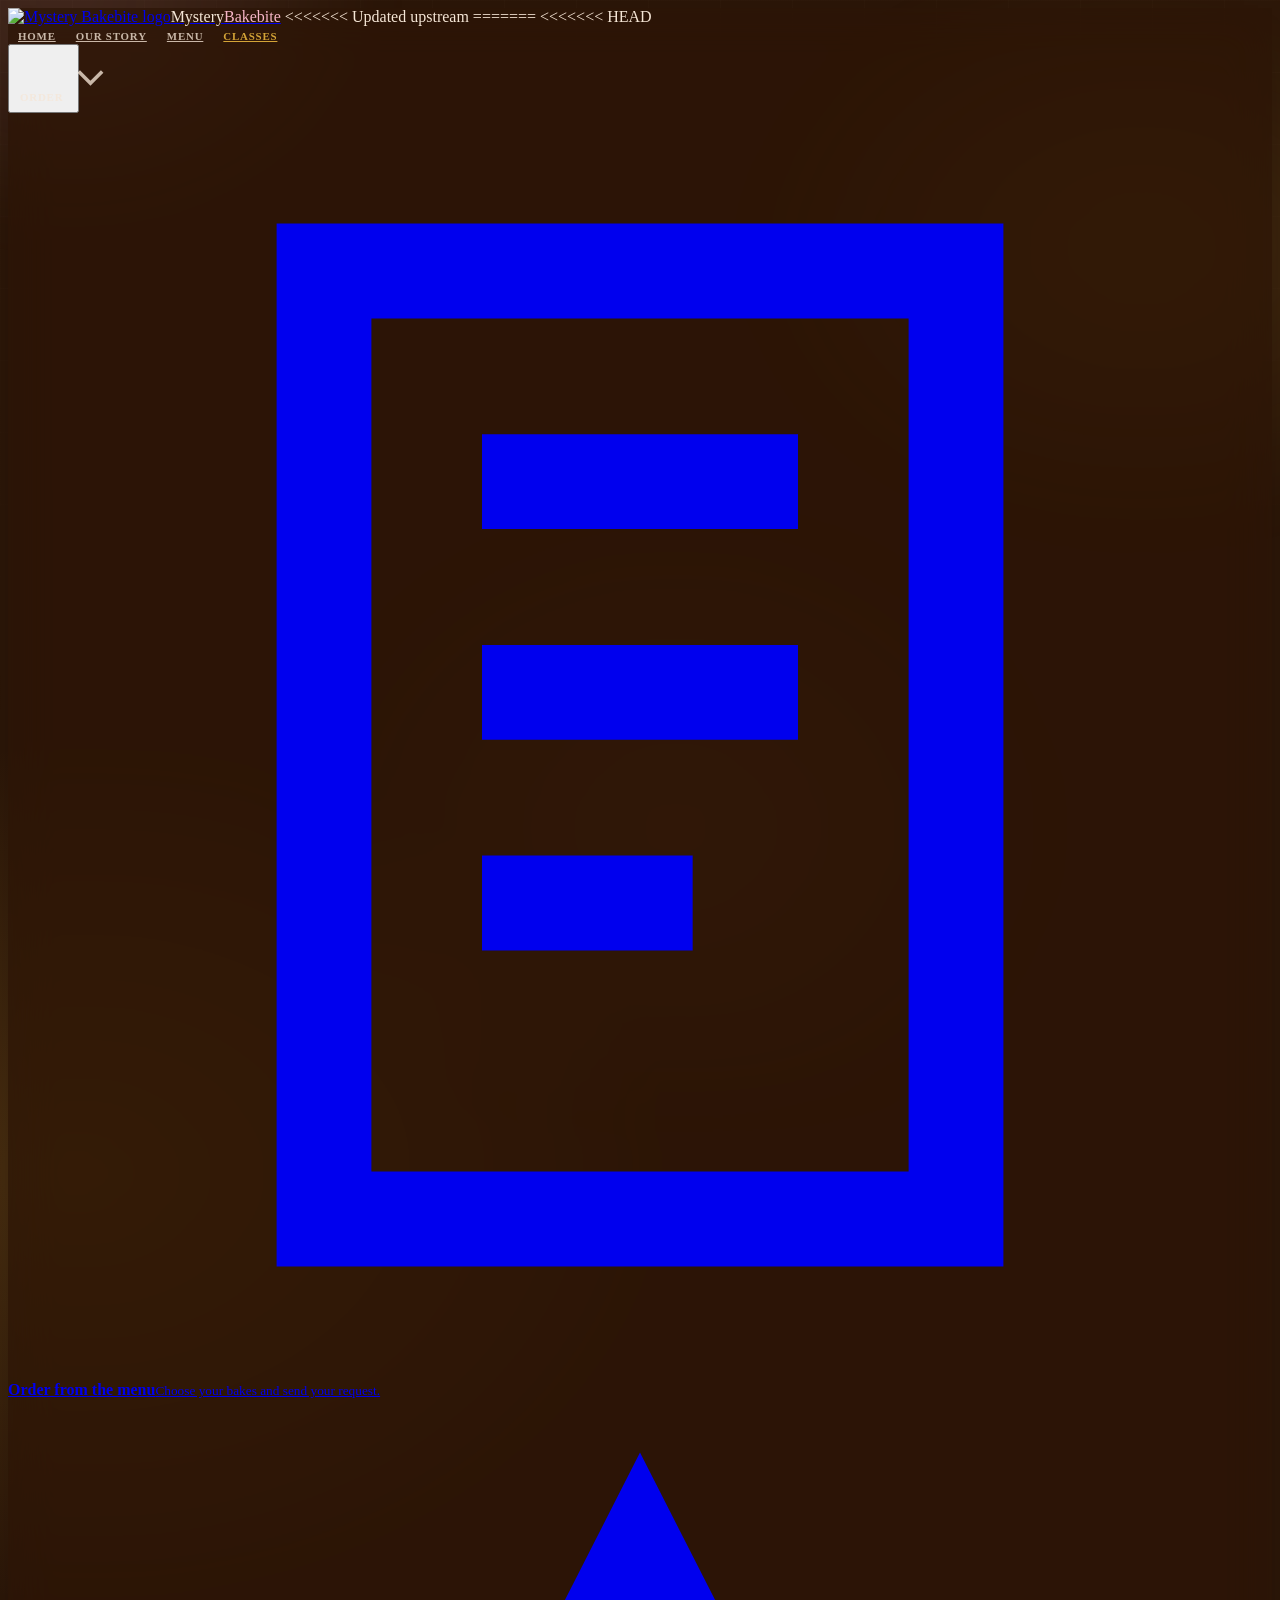
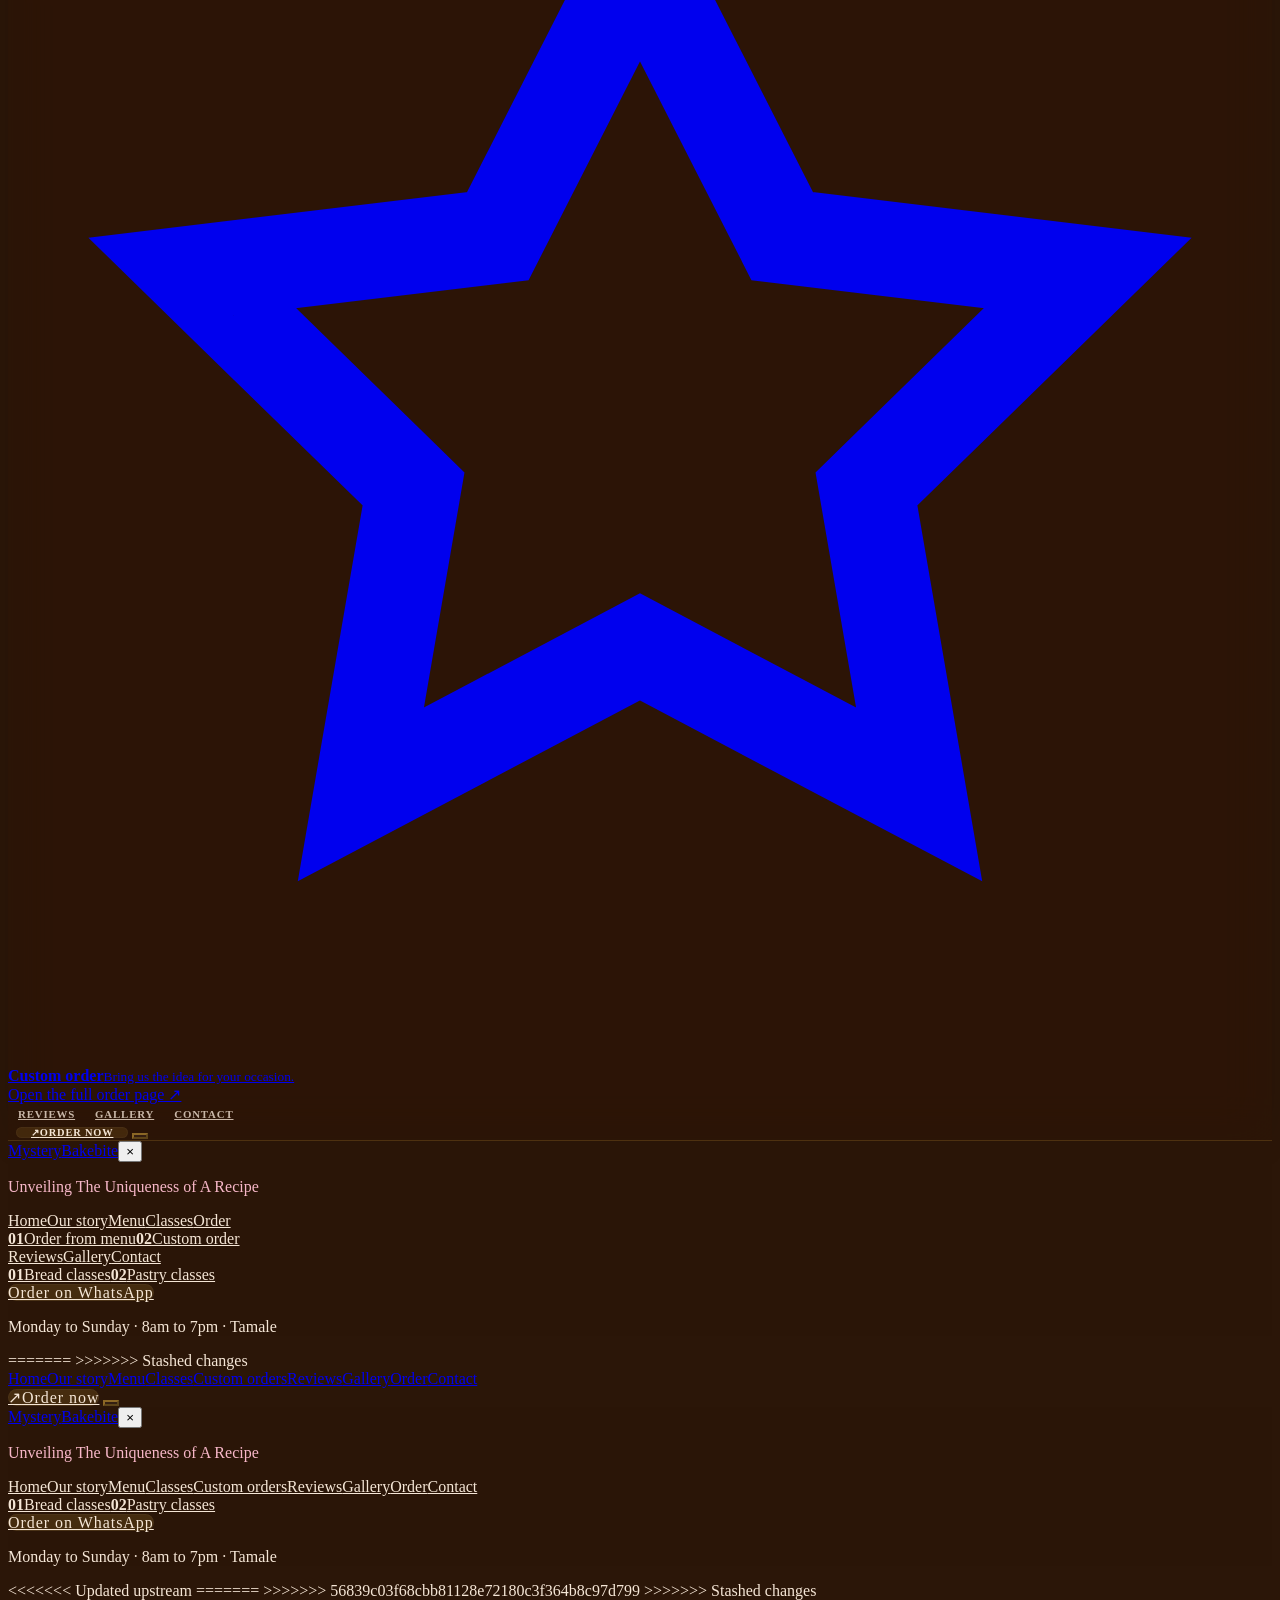
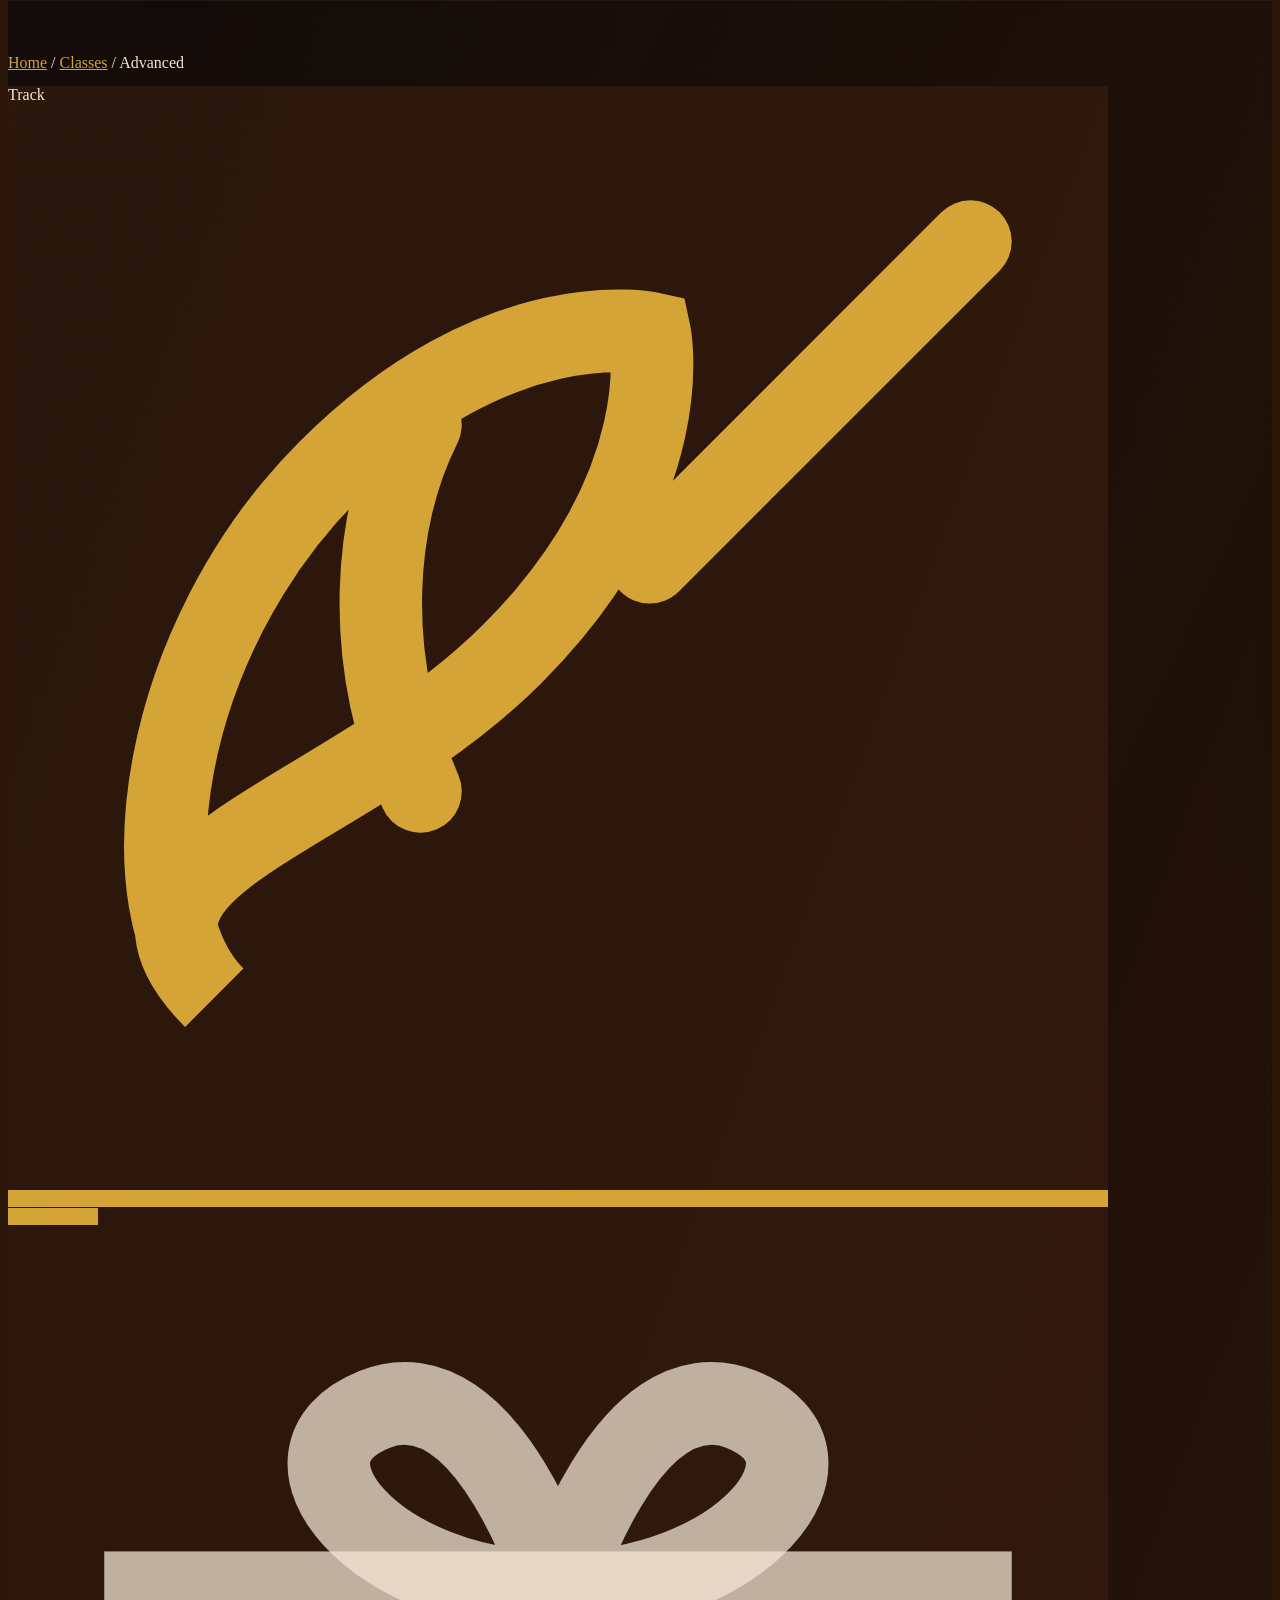
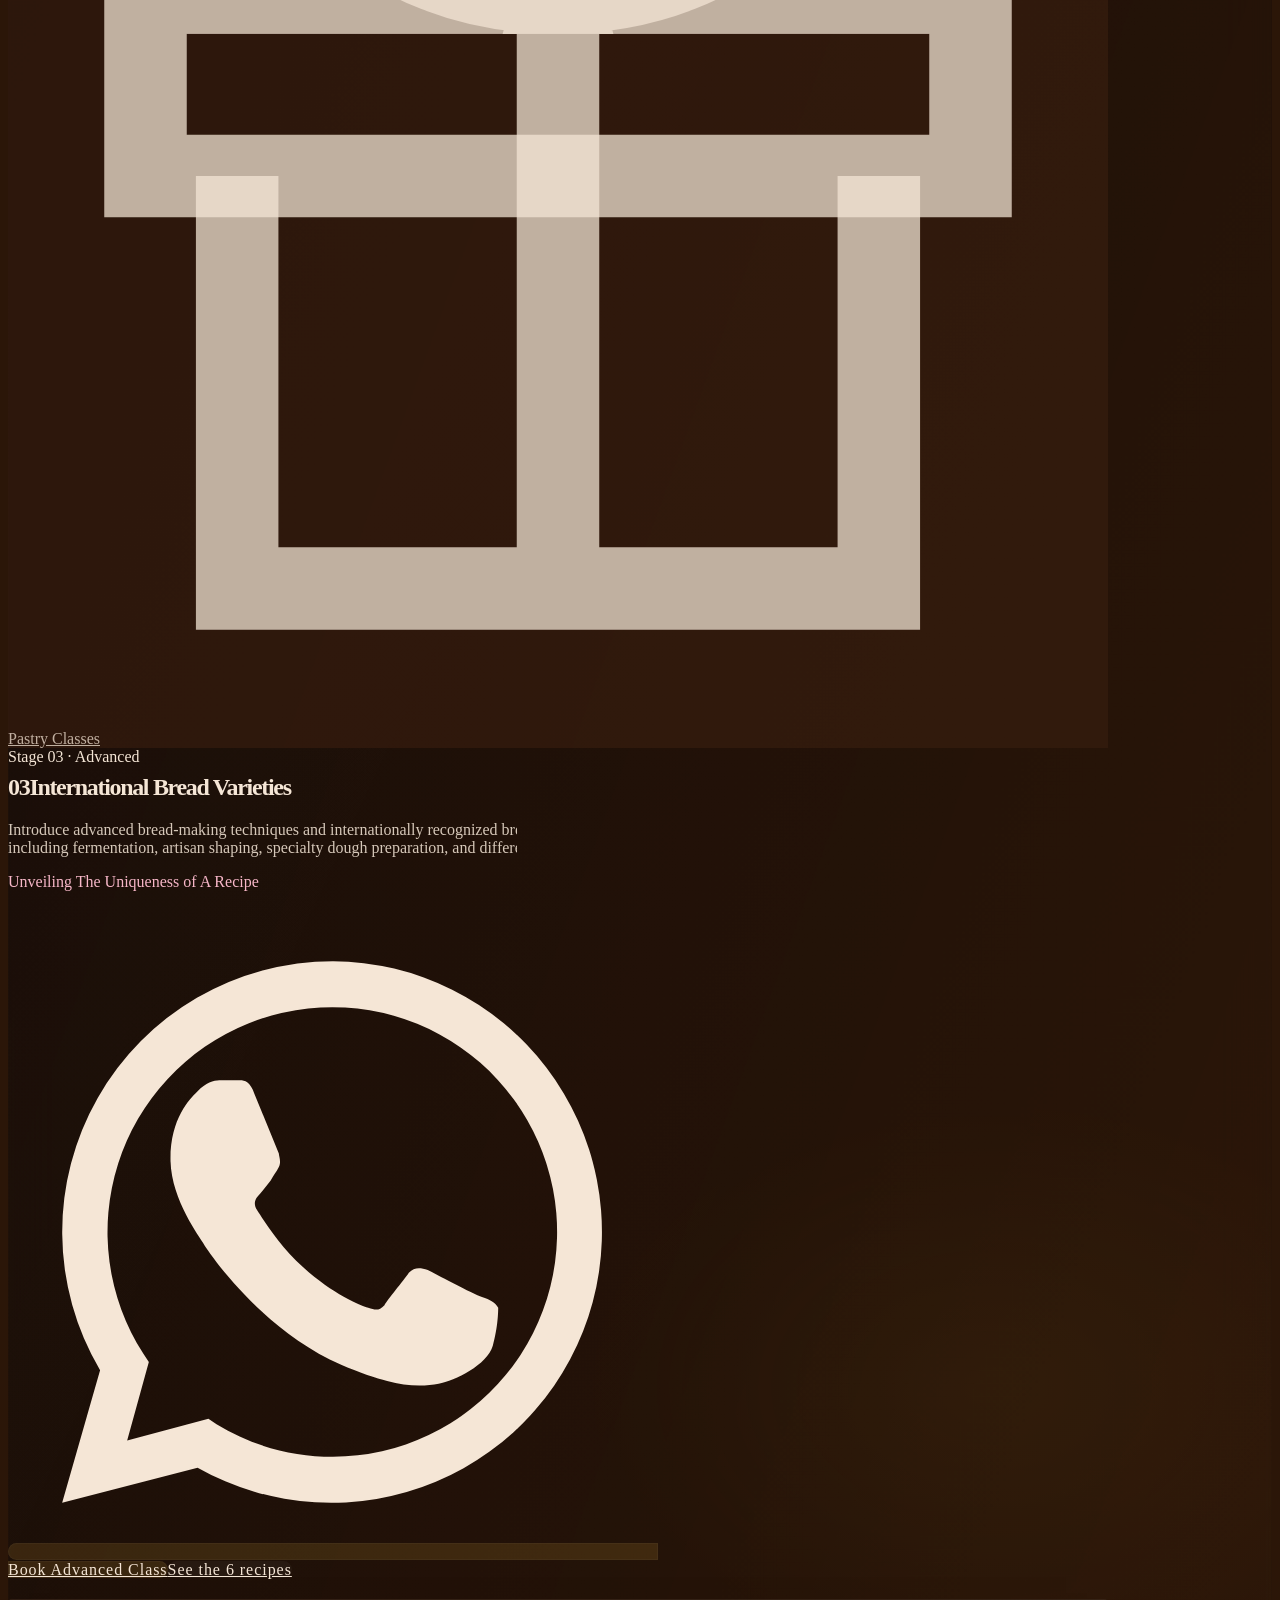
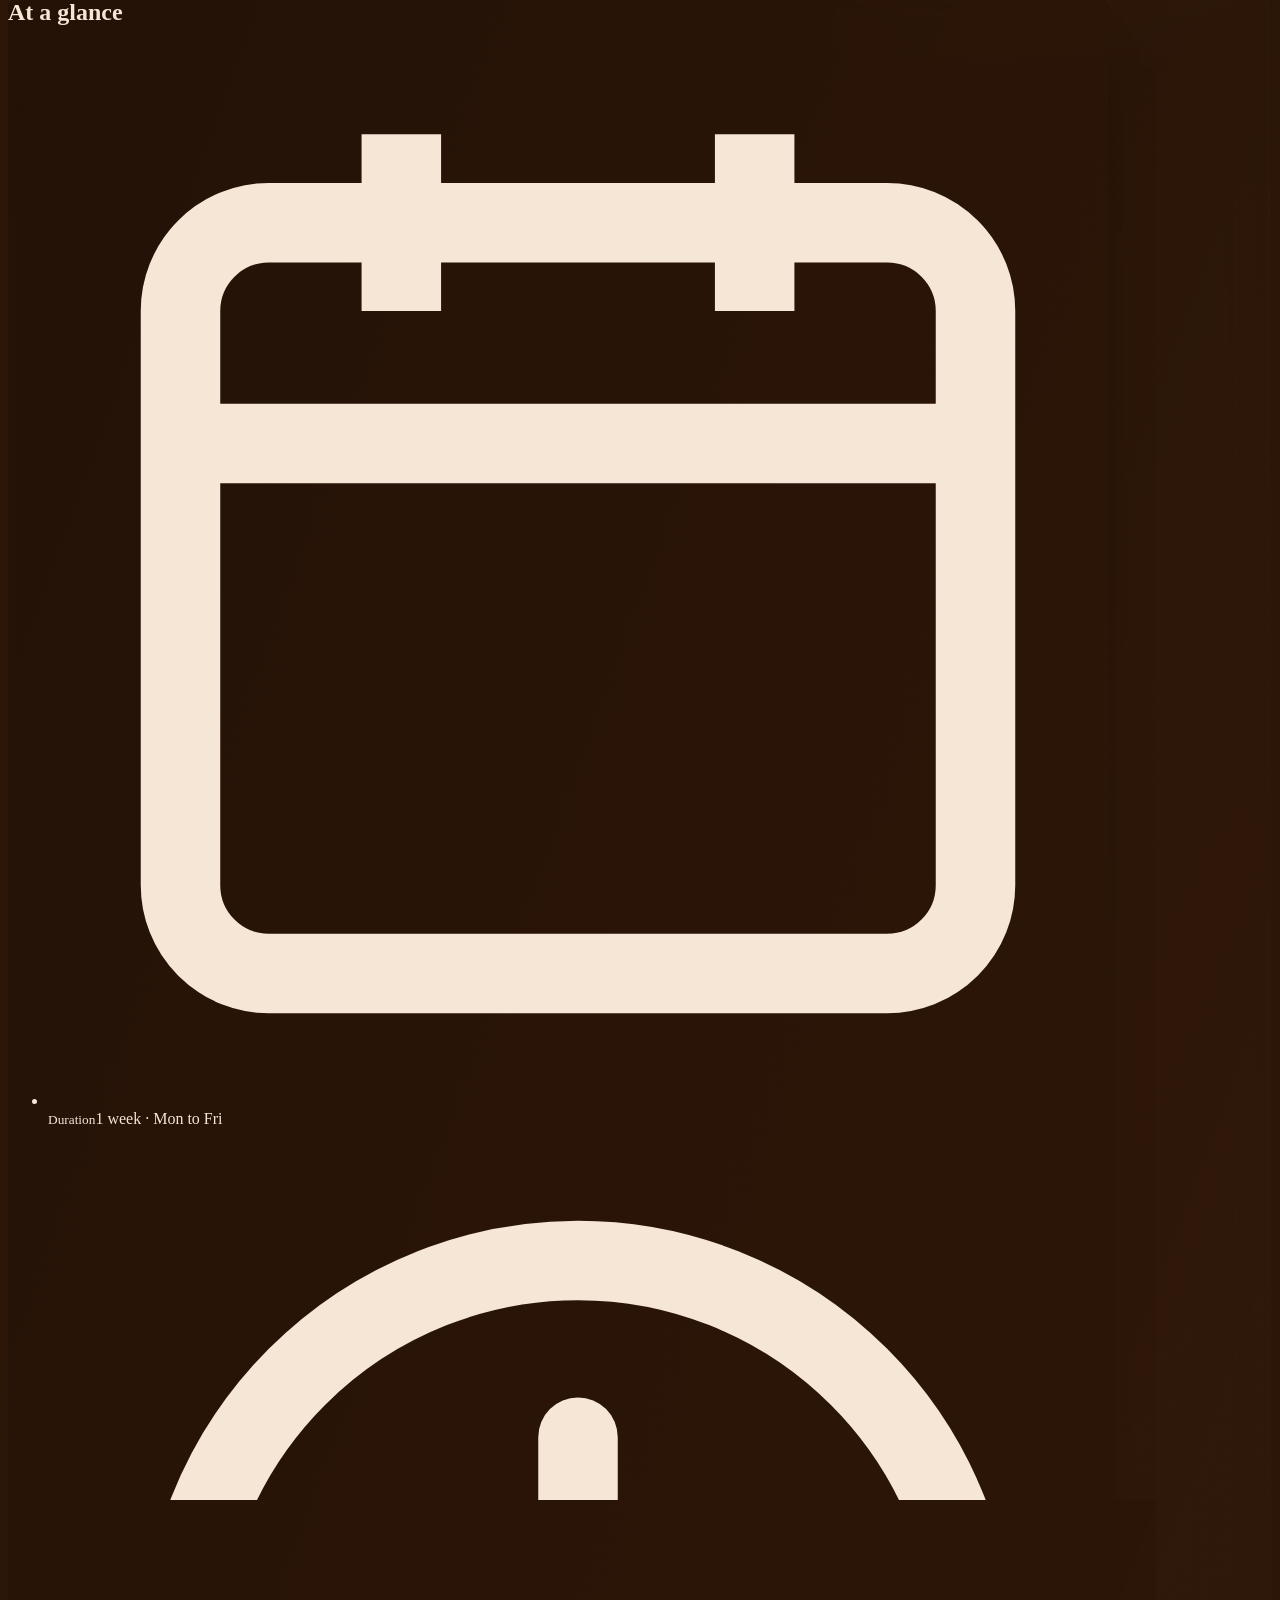
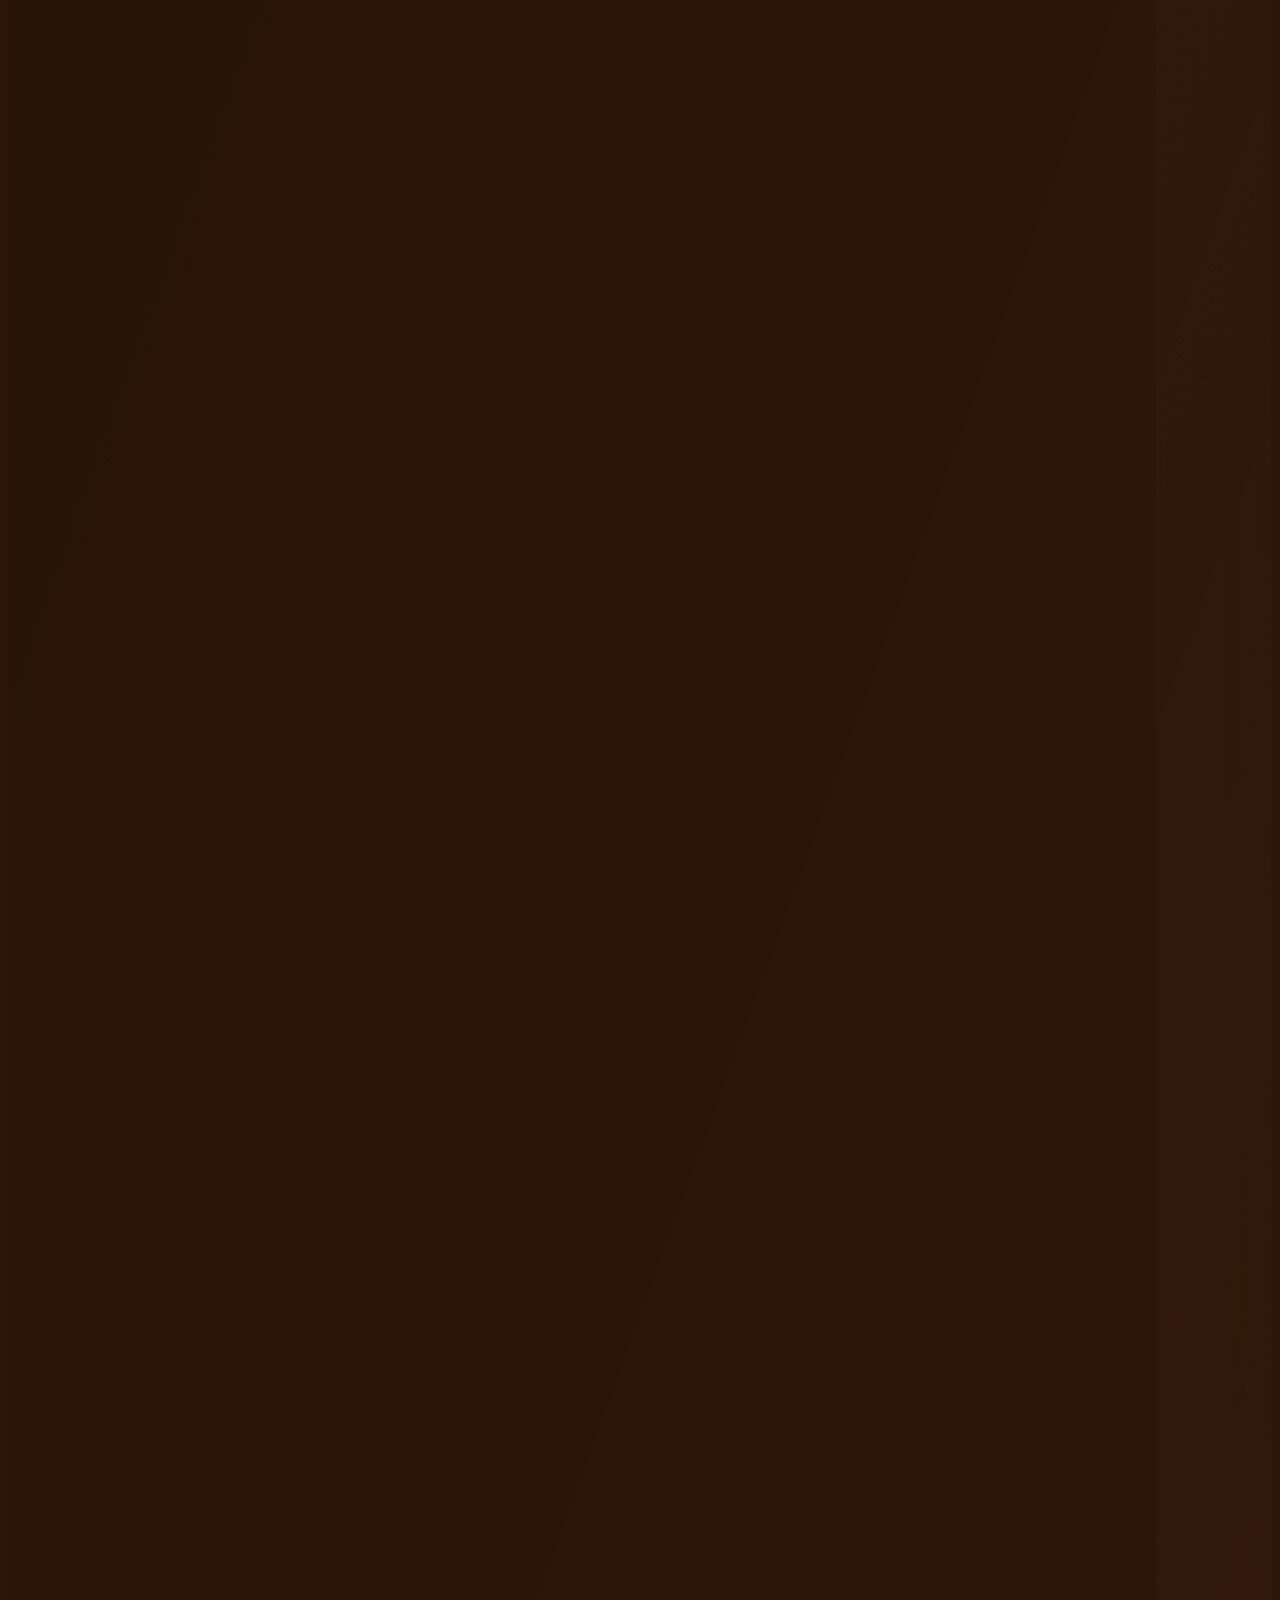
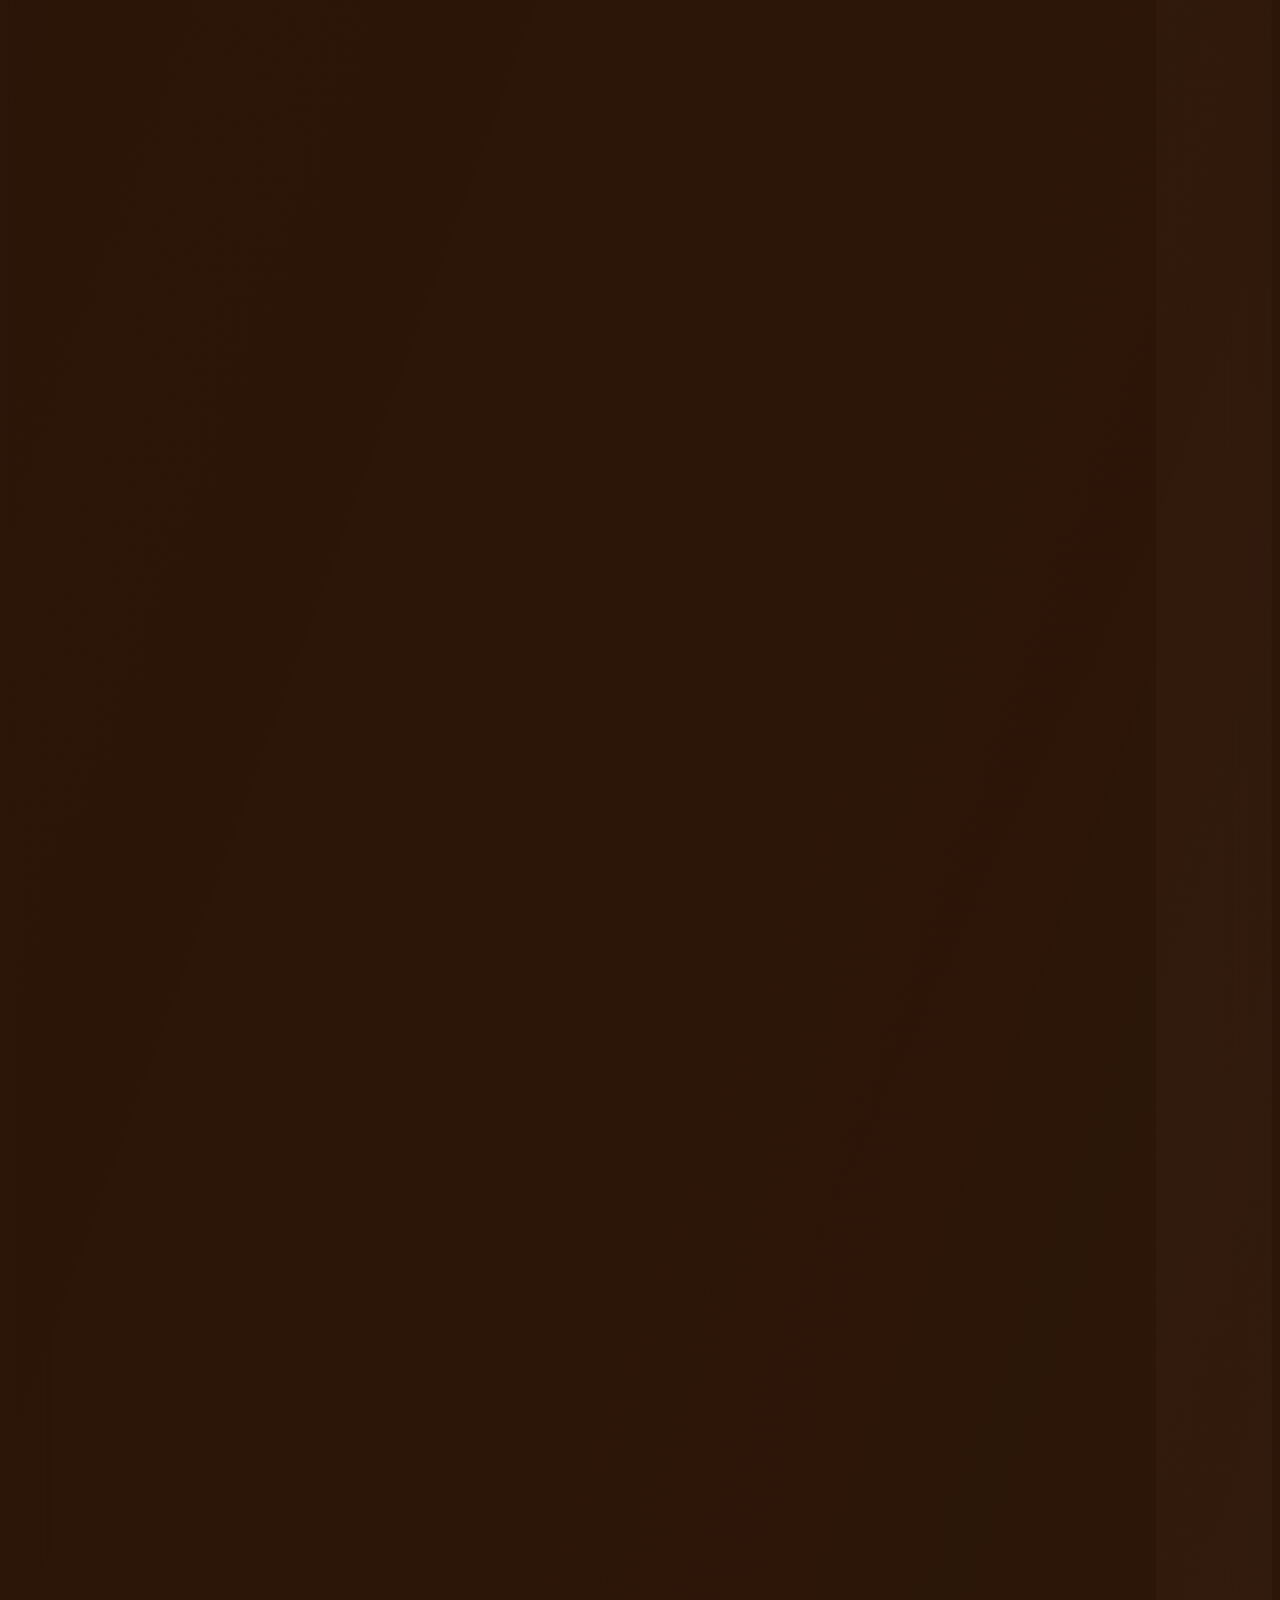
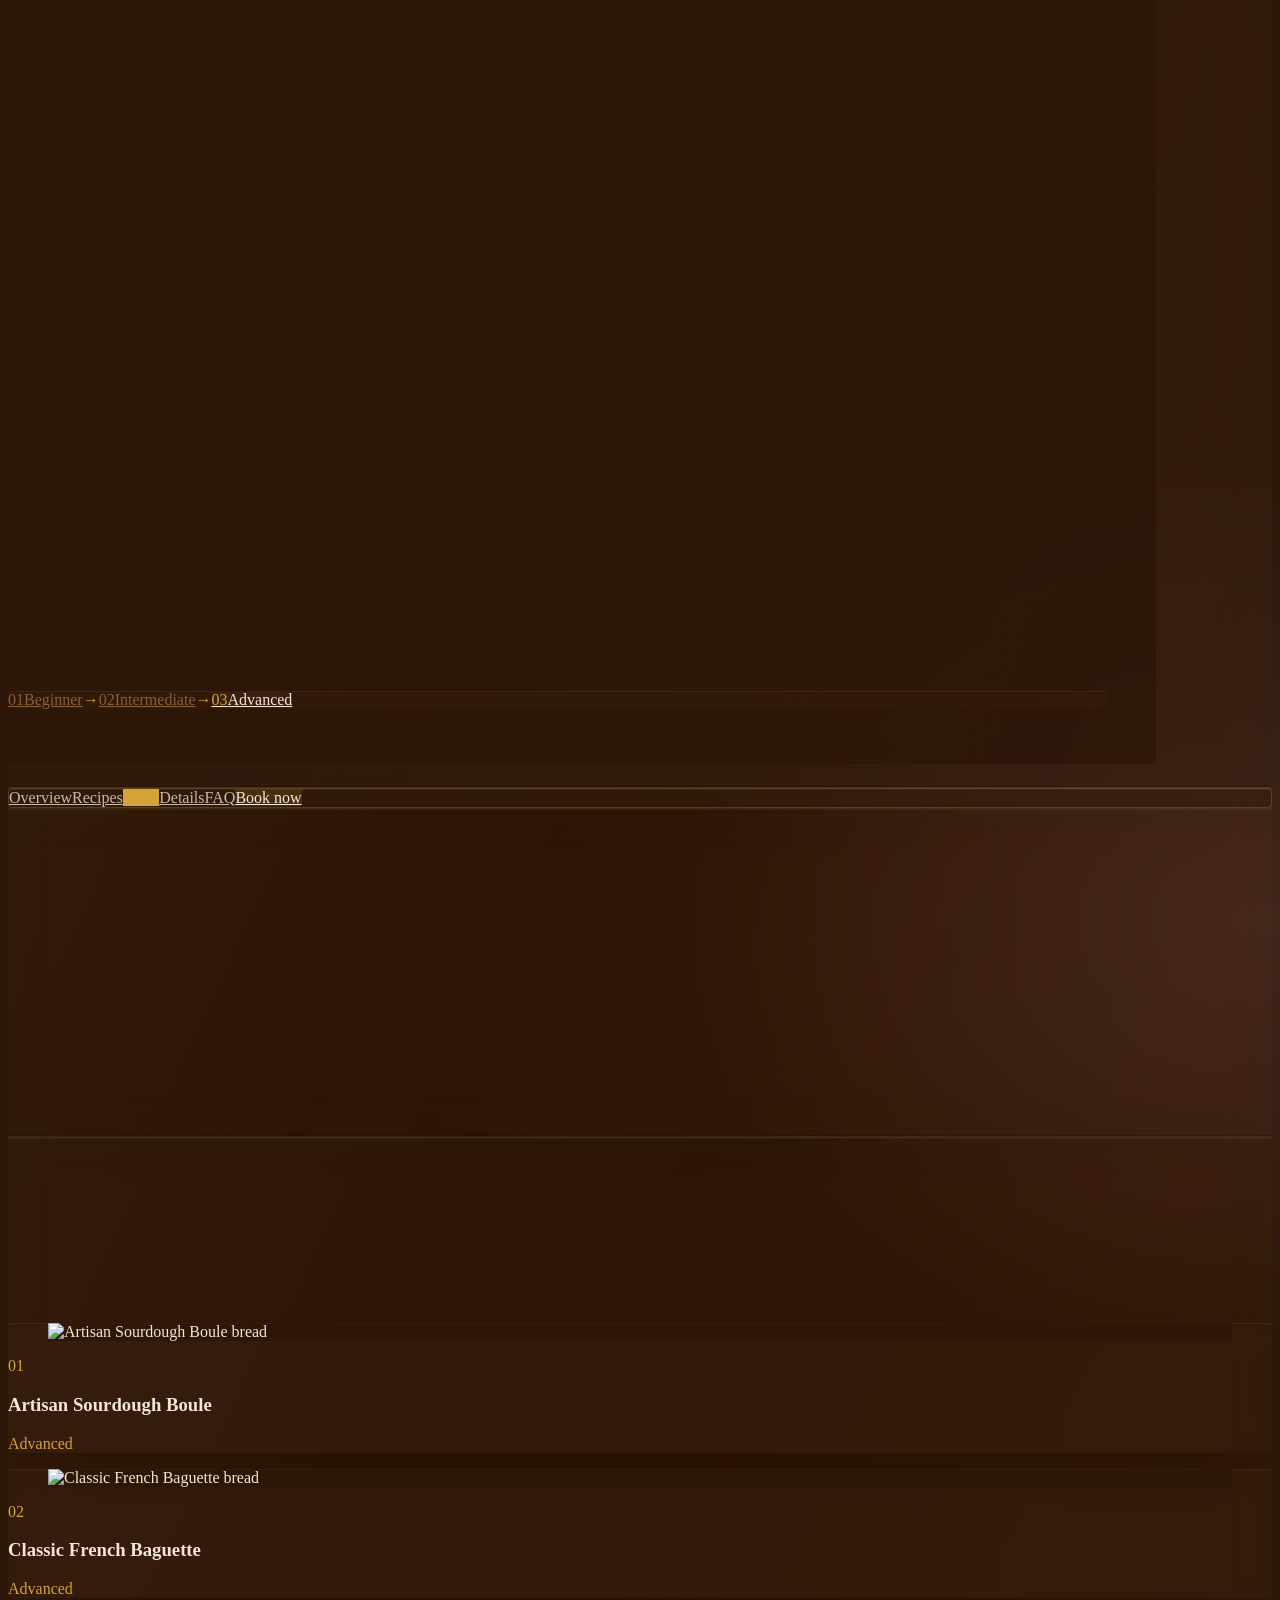
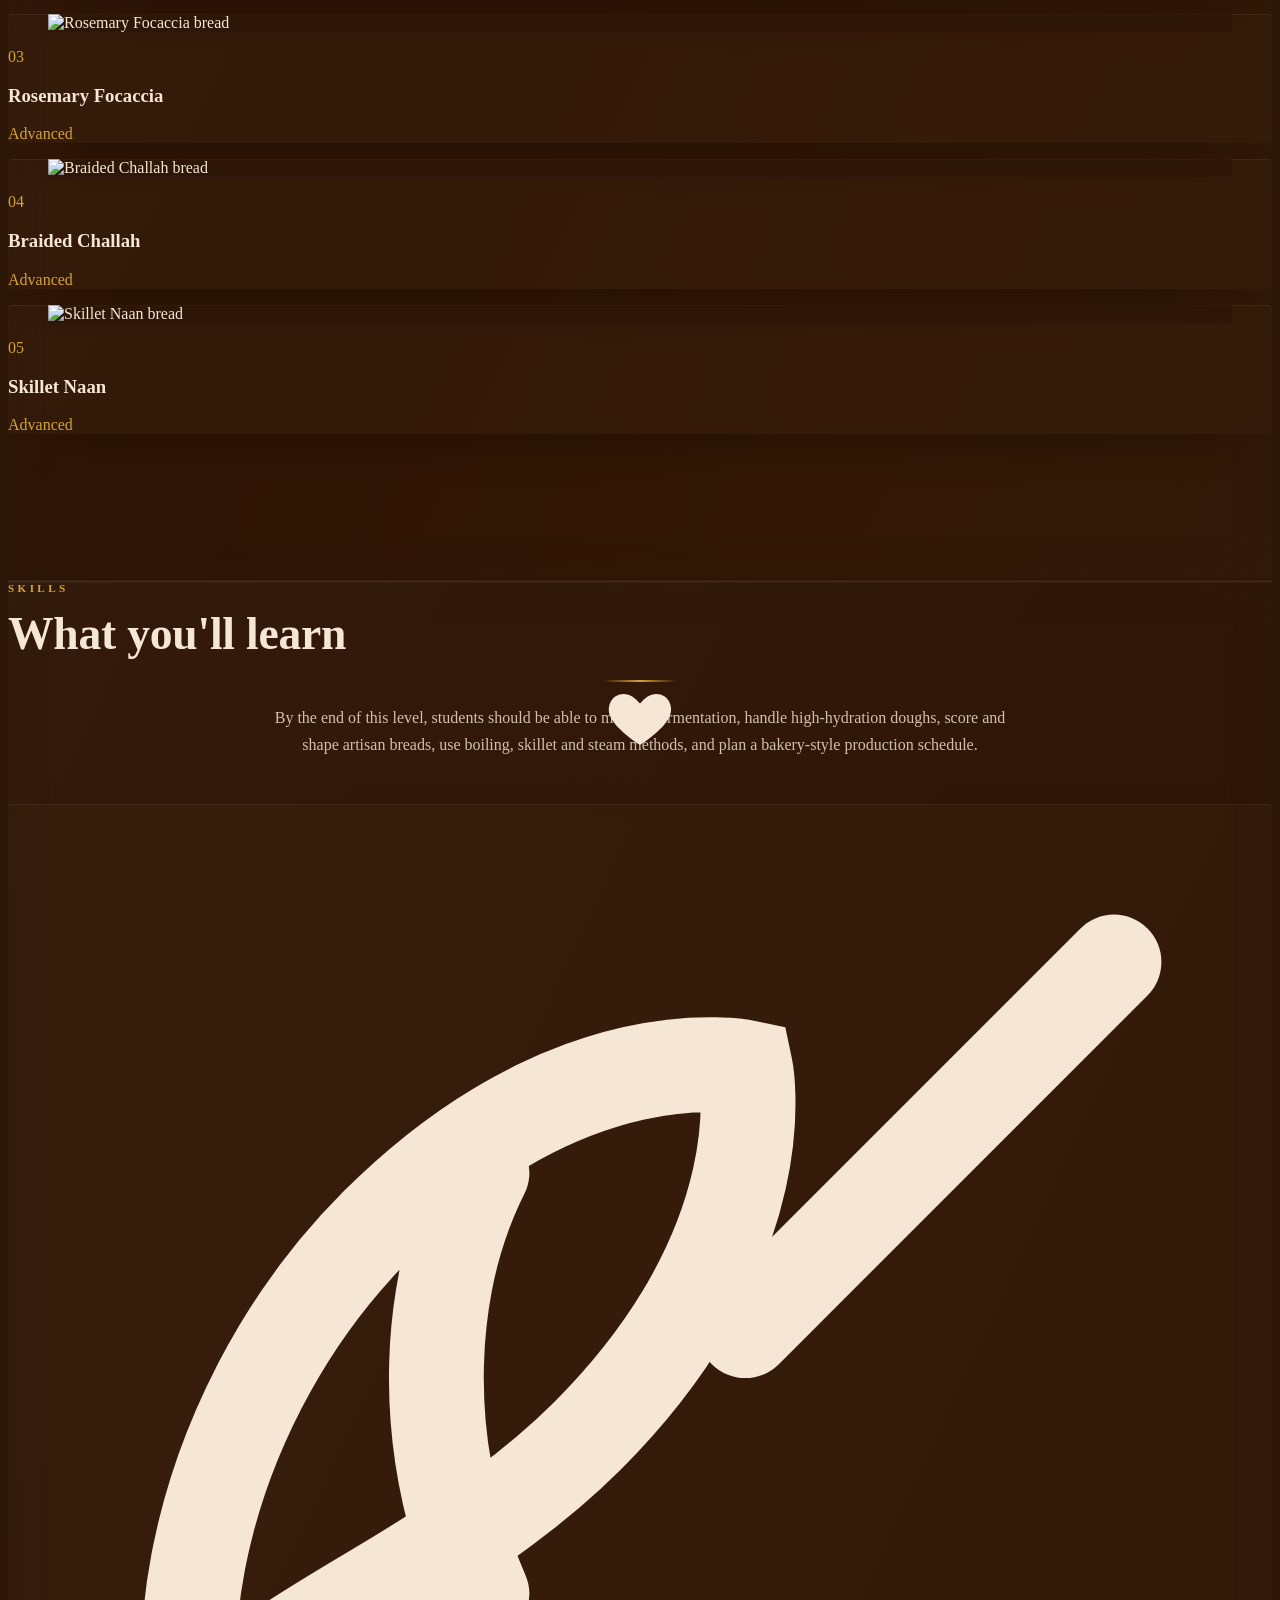
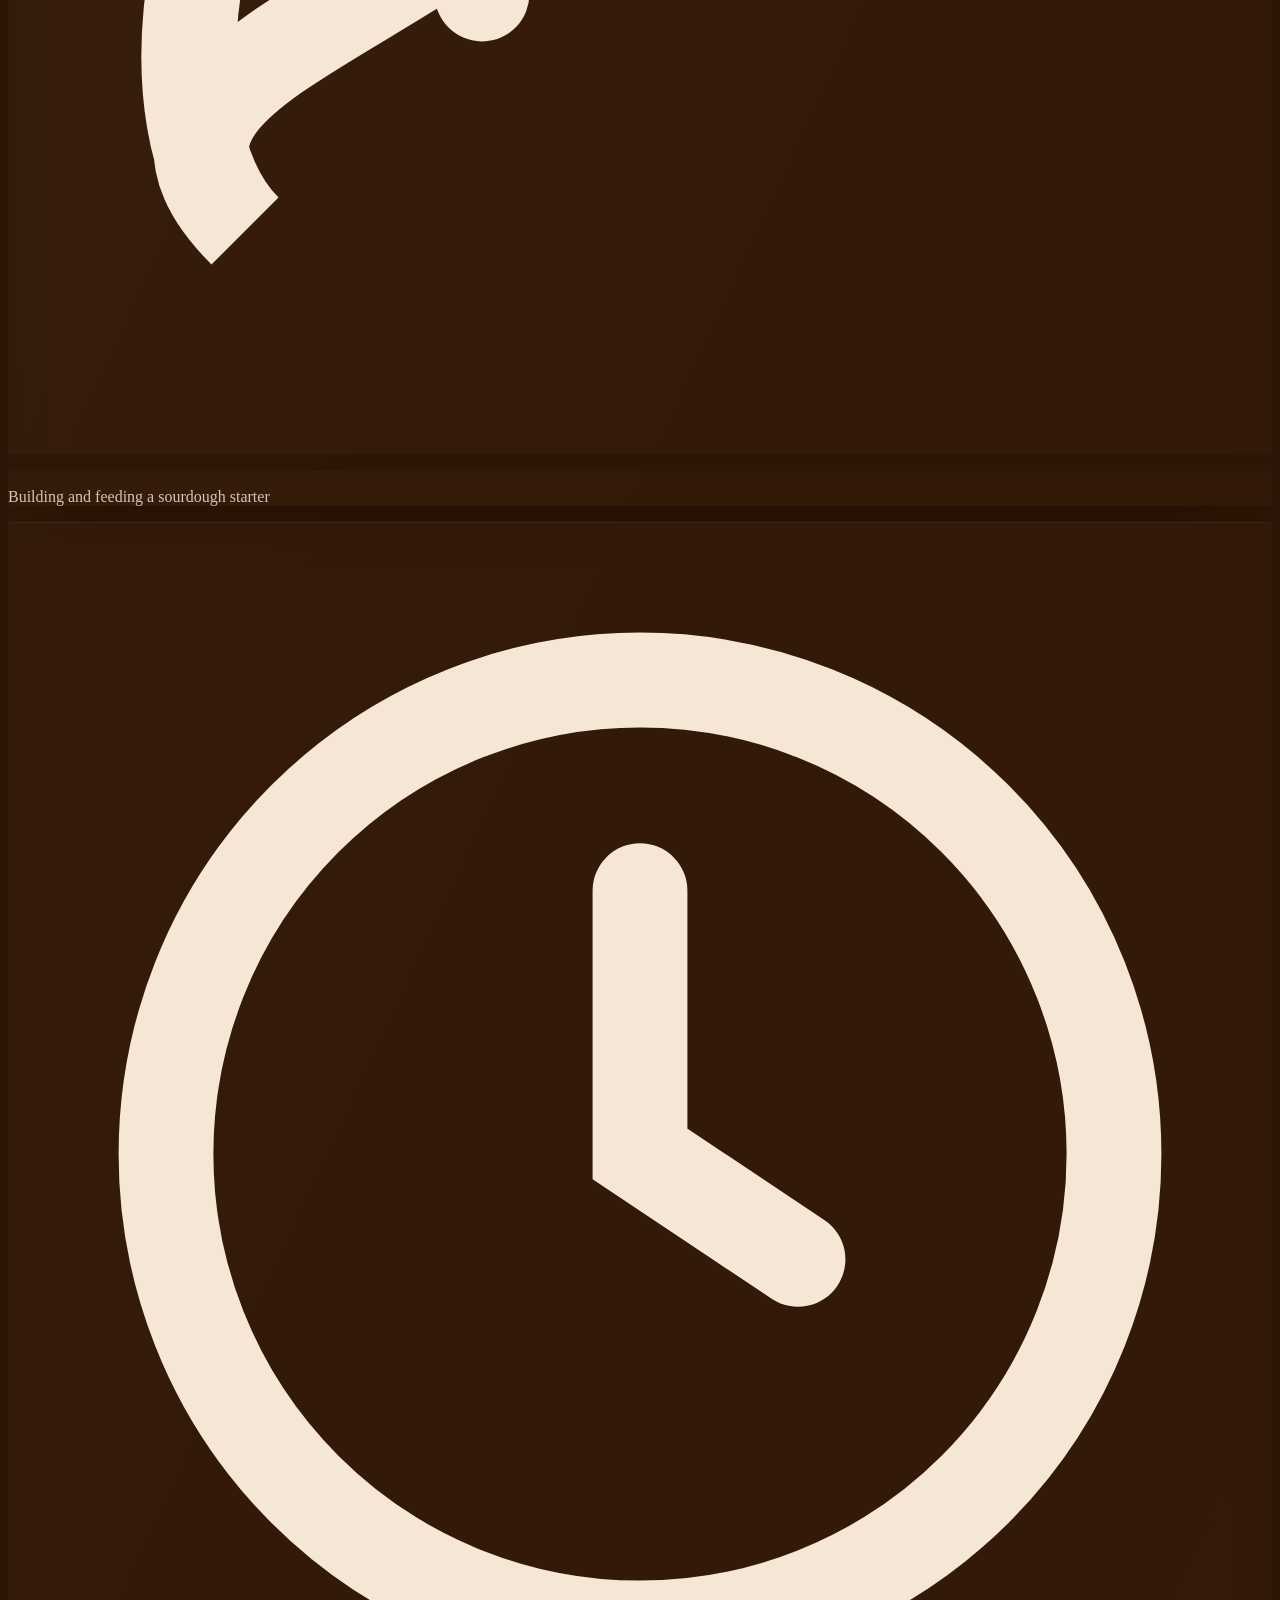
==== class-advanced.html @ 4af6d93e "v4.0" ====
<!DOCTYPE html>

<html lang="en"><head><meta charset="utf-8"/><meta content="width=device-width,initial-scale=1" name="viewport"/>
<title>Advanced Bread Class: International Bread Varieties | Mystery Bakebite</title><meta content="Advanced bread class in Tamale. One-week hands-on training; recommended times and dates arranged on WhatsApp." name="description"/><meta content="#3A1F0F" name="theme-color"/><meta content="website" property="og:type"/><meta content="Mystery Bakebite" property="og:site_name"/><meta content="en_GH" property="og:locale"/><meta content="Advanced Bread Class: International Bread Varieties | Mystery Bakebite" property="og:title"/><meta content="Advanced bread class in Tamale. One-week hands-on training; recommended times and dates arranged on WhatsApp." property="og:description"/><meta content="summary" name="twitter:card"/><meta content="Advanced Bread Class: International Bread Varieties | Mystery Bakebite" name="twitter:title"/><meta content="Advanced bread class in Tamale. One-week hands-on training; recommended times and dates arranged on WhatsApp." name="twitter:description"/><link href="assets/favicon.png" rel="icon"/>
<link href="https://fonts.googleapis.com" rel="preconnect"/><link crossorigin="" href="https://fonts.gstatic.com" rel="preconnect"/>
<link href="https://fonts.googleapis.com/css2?family=Great+Vibes&amp;family=Playfair+Display:ital,wght@0,400;0,600;0,700;0,800;1,400&amp;display=swap" rel="stylesheet"/>
<link href="css/style.css" rel="stylesheet"/><link href="css/lux.css" rel="stylesheet"/></head><body id="top" class="glass-page"><header class="site-header nav5 nav6"><div class="wrap nav5-inner">
<a class="brand" href="index.html"><img class="brand-logo" src="assets/logo.webp" alt="Mystery Bakebite logo"><span class="brand-name"><span class="brand-mystery">Mystery</span><span class="brand-bakebite">Bakebite</span></span></a>
<<<<<<< Updated upstream
=======
<<<<<<< HEAD
<nav class="main-nav" aria-label="Main"><a class="nav-link" data-key="home" href="index.html">Home</a><a class="nav-link" data-key="story" href="index.html#story">Our story</a><a class="nav-link" data-key="menu" href="menu.html">Menu</a><a class="nav-link" data-key="classes" href="classes.html">Classes</a><div class="nav-item has-dd" data-key="order"><button class="nav-link dd-btn" type="button" aria-haspopup="true" aria-expanded="false">Order <svg class="chev" viewBox="0 0 24 24" fill="none" stroke="currentColor" stroke-width="1.8" aria-hidden="true"><path d="m6 9 6 6 6-6"></path></svg></button><div class="dd-panel"><div class="dd-inner"><a class="dd-link" href="order.html"><span class="dd-ic"><svg viewBox="0 0 24 24" fill="none" stroke="currentColor" stroke-width="1.8" aria-hidden="true"><path d="M6 3h12v18H6zM9 7h6M9 11h6M9 15h4"></path></svg></span><span><b>Order from the menu</b><small>Choose your bakes and send your request.</small></span></a><a class="dd-link" href="order.html#cat-cake-builder"><span class="dd-ic"><svg viewBox="0 0 24 24" fill="none" stroke="currentColor" stroke-width="1.8" aria-hidden="true"><path d="M12 3 14.7 8.3 20.5 9l-4.2 4.1 1 5.8-5.3-2.8-5.3 2.8 1-5.8L3.5 9l5.8-.7L12 3Z"></path></svg></span><span><b>Custom order</b><small>Bring us the idea for your occasion.</small></span></a></div><a class="dd-foot" href="order.html">Open the full order page ↗</a></div></div><a class="nav-link" data-key="reviews" href="index.html#reviews">Reviews</a><a class="nav-link" data-key="gallery" href="index.html#gallery">Gallery</a><a class="nav-link" data-key="contact" href="contact.html">Contact</a></nav>
<a class="btn btn-wa header-wa" href="order.html"><span class="wa-symbol">↗</span><span class="wa-label">Order now</span></a>
<button class="nav-toggle" aria-label="Open menu" aria-controls="drawer" aria-expanded="false"><span></span><span></span><span></span></button>
</div></header>
<div class="drawer" id="drawer" aria-hidden="true"><div class="dr-backdrop" data-close></div><aside class="dr-panel" role="dialog" aria-label="Menu"><div class="dr-top"><a class="brand" href="index.html"><img class="brand-logo" src="assets/logo.webp" alt=""><span class="brand-name"><span class="brand-mystery">Mystery</span><span class="brand-bakebite">Bakebite</span></span></a><button class="dr-close" aria-label="Close menu" data-close>×</button></div><p class="dr-slogan">Unveiling The Uniqueness of A Recipe</p><nav class="dr-nav"><a class="dr-main" href="index.html">Home</a><a class="dr-main" href="index.html#story">Our story</a><a class="dr-main" href="menu.html">Menu</a><a class="dr-main" href="classes.html">Classes</a><a class="dr-main" href="order.html">Order</a><div class="dr-levels dr-order-sub"><a class="dr-lv" href="order.html"><b>01</b>Order from menu</a><a class="dr-lv" href="order.html#cat-cake-builder"><b>02</b>Custom order</a></div><a class="dr-main" href="index.html#reviews">Reviews</a><a class="dr-main" href="index.html#gallery">Gallery</a><a class="dr-main" href="contact.html">Contact</a><div class="dr-levels"><a class="dr-lv" href="classes.html"><b>01</b>Bread classes</a><a class="dr-lv" href="pastries.html"><b>02</b>Pastry classes</a></div></nav><div class="dr-bottom"><a class="btn btn-wa" href="https://wa.me/233554520532?text=Hello%20Mystery%20Bakebite%21%20I%27d%20like%20to%20place%20an%20order%20%F0%9F%8D%A9" target="_blank" rel="noopener">Order on WhatsApp</a><p>Monday to Sunday · 8am to 7pm · Tamale</p></div></aside></div>
=======
>>>>>>> Stashed changes
<nav class="main-nav" aria-label="Main"><a class="nav-link" data-key="home" href="index.html">Home</a><a class="nav-link" data-key="story" href="index.html#story">Our story</a><a class="nav-link" data-key="menu" href="menu.html">Menu</a><a class="nav-link" data-key="classes" href="index.html#classes">Classes</a><a class="nav-link" data-key="custom" href="index.html#custom">Custom orders</a><a class="nav-link" data-key="reviews" href="index.html#reviews">Reviews</a><a class="nav-link" data-key="gallery" href="index.html#gallery">Gallery</a><a class="nav-link" data-key="order" href="order.html">Order</a><a class="nav-link" data-key="contact" href="index.html#contact">Contact</a></nav>
<a class="btn btn-wa header-wa" href="order.html"><span class="wa-symbol">↗</span><span class="wa-label">Order now</span></a>
<button class="nav-toggle" aria-label="Open menu" aria-controls="drawer" aria-expanded="false"><span></span><span></span><span></span></button>
</div></header>
<div class="drawer" id="drawer" aria-hidden="true"><div class="dr-backdrop" data-close></div><aside class="dr-panel" role="dialog" aria-label="Menu"><div class="dr-top"><a class="brand" href="index.html"><img class="brand-logo" src="assets/logo.webp" alt=""><span class="brand-name"><span class="brand-mystery">Mystery</span><span class="brand-bakebite">Bakebite</span></span></a><button class="dr-close" aria-label="Close menu" data-close>×</button></div><p class="dr-slogan">Unveiling The Uniqueness of A Recipe</p><nav class="dr-nav"><a class="dr-main" href="index.html">Home</a><a class="dr-main" href="index.html#story">Our story</a><a class="dr-main" href="menu.html">Menu</a><a class="dr-main" href="index.html#classes">Classes</a><a class="dr-main" href="index.html#custom">Custom orders</a><a class="dr-main" href="index.html#reviews">Reviews</a><a class="dr-main" href="index.html#gallery">Gallery</a><a class="dr-main" href="order.html">Order</a><a class="dr-main" href="index.html#contact">Contact</a><div class="dr-levels"><a class="dr-lv" href="classes.html"><b>01</b>Bread classes</a><a class="dr-lv" href="pastries.html"><b>02</b>Pastry classes</a></div></nav><div class="dr-bottom"><a class="btn btn-wa" href="https://wa.me/233554520532?text=Hello%20Mystery%20Bakebite%21%20I%27d%20like%20to%20place%20an%20order%20%F0%9F%8D%A9" target="_blank" rel="noopener">Order on WhatsApp</a><p>Monday to Sunday · 8am to 7pm · Tamale</p></div></aside></div>
<<<<<<< Updated upstream
=======
>>>>>>> 56839c03f68cbb81128e72180c3f364b8c97d799
>>>>>>> Stashed changes
<main>
<section class="page-hero lux-pagehero v3-page-hero cx-hero s-advanced"><div class="wrap">
<p class="crumbs"><a href="index.html">Home</a> / <a href="classes.html">Classes</a> / Advanced</p>
<nav aria-label="Class tracks" class="px-switch dark"><span class="pxs-l">Track</span><a class="pxs on" href="classes.html"><svg fill="none" stroke="currentColor" stroke-linecap="round" stroke-width="1.8" viewbox="0 0 24 24"><path d="M14 10 21 3M4.5 19.5c-2-2-1.2-7.8 2.5-11.5s7-3 7-3 .7 3.3-3 7-9.5 4.5-6.5 7.5zM9 7c-1 2-1.3 5 0 8"></path></svg><span>Bread Classes</span></a><a class="pxs" href="pastries.html"><svg fill="none" stroke="currentColor" stroke-width="1.8" viewbox="0 0 24 24"><rect height="4" width="18" x="3" y="8"></rect><path d="M5 12v9h14v-9M12 8v13M12 8S10.5 3 8 4s0 4 4 4zm0 0s1.5-5 4-4-0 4-4 4z"></path></svg><span>Pastry Classes</span></a></nav>
<div class="cx-grid">
<div class="cx-intro"><span class="cx-chip">Stage 03 · Advanced</span>
<h1><span class="cx-num">03</span>International Bread Varieties</h1>
<p class="ph-lede">Introduce advanced bread-making techniques and internationally recognized bread varieties, including fermentation, artisan shaping, specialty dough preparation, and different baking methods.</p>
<p class="script cd-slogan">Unveiling The Uniqueness of A Recipe</p>
<div class="hero-ctas"><a class="btn btn-wa" href="#book"><svg fill="currentColor" viewbox="0 0 24 24"><path d="M17.5 14.4c-.3-.1-1.8-.9-2-1-.3-.1-.5-.1-.7.1-.2.3-.8 1-.9 1.2-.2.2-.3.2-.6.1-.3-.1-1.3-.5-2.4-1.5-.9-.8-1.5-1.8-1.7-2.1-.2-.3 0-.5.1-.6l.4-.5c.1-.2.2-.3.3-.5.1-.2 0-.4 0-.5l-.9-2.2c-.2-.6-.5-.5-.7-.5h-.6c-.2 0-.5.1-.8.4-.3.3-1 1-1 2.5s1.1 2.9 1.2 3.1c.1.2 2.1 3.2 5.1 4.5.7.3 1.3.5 1.7.6.7.2 1.4.2 1.9.1.6-.1 1.8-.7 2-1.4.2-.7.2-1.3.2-1.4-.1-.2-.3-.3-.6-.4zM12 2a10 10 0 0 0-8.6 15.1L2 22l5-1.3A10 10 0 1 0 12 2zm0 18.3c-1.5 0-3-.4-4.3-1.2l-.3-.2-3 .8.8-2.9-.2-.3A8.3 8.3 0 1 1 12 20.3z"></path></svg> Book Advanced Class</a><a class="btn btn-ghost" href="#recipes">See the 6 recipes</a></div></div>
<aside class="glance"><h2>At a glance</h2><ul>
<li><svg fill="none" stroke="currentColor" stroke-width="1.8" viewbox="0 0 24 24"><rect height="17" rx="2" width="18" x="3" y="4"></rect><path d="M3 9h18M8 2v4M16 2v4"></path></svg><span><small>Duration</small>1 week · Mon to Fri</span></li>
<li><svg fill="none" stroke="currentColor" stroke-linecap="round" stroke-width="1.8" viewbox="0 0 24 24"><circle cx="12" cy="12" r="9"></circle><path d="M12 7v5l3 2"></path></svg><span><small>Recommended time</small>9:00am to 3:00pm · 6 hours a day</span></li>
<li><svg fill="none" stroke="currentColor" stroke-linecap="round" stroke-width="1.8" viewbox="0 0 24 24"><path d="M14 10 21 3M4.5 19.5c-2-2-1.2-7.8 2.5-11.5s7-3 7-3 .7 3.3-3 7-9.5 4.5-6.5 7.5zM9 7c-1 2-1.3 5 0 8"></path></svg><span><small>Recipes</small>6 recipes</span></li>
<li><svg fill="none" stroke="currentColor" stroke-width="2" viewbox="0 0 24 24"><path d="M12 22s7-6.2 7-12a7 7 0 0 0-14 0c0 5.8 7 12 7 12z"></path><circle cx="12" cy="10" r="2.5"></circle></svg><span><small>Location</small>In person, Tamale</span></li>
<li><svg fill="none" stroke="currentColor" stroke-width="1.8" viewbox="0 0 24 24"><path d="M12 21s-7.5-4.6-9.6-9.2C.9 8.4 3 4.5 6.7 4.5c2.1 0 3.6 1.2 5.3 3.1 1.7-1.9 3.2-3.1 5.3-3.1 3.7 0 5.8 3.9 4.3 7.3C19.5 16.4 12 21 12 21z"></path></svg><span><small>Available spaces</small>Small group</span></li></ul>
<div class="gl-fee"><small>Class fee</small><b>GH₵ 1,150.00</b><span>per student · ingredients included</span></div></aside>
</div><nav aria-label="Bread Classes pathway" class="pathway"><a class="path-step" href="class-beginner.html"><span class="ps-num">01</span><span class="ps-lvl">Beginner</span></a><span aria-hidden="true" class="path-arrow">→</span><a class="path-step" href="class-intermediate.html"><span class="ps-num">02</span><span class="ps-lvl">Intermediate</span></a><span aria-hidden="true" class="path-arrow">→</span><a class="path-step on" href="class-advanced.html"><span class="ps-num">03</span><span class="ps-lvl">Advanced</span></a></nav></div></section>
<nav aria-label="Class sections" class="subnav"><div class="wrap sn-inner">
<a href="#overview">Overview</a><a href="#recipes">Recipes</a><a href="#skills">Skills</a><a href="#details">Details</a><a href="#faq">FAQ</a><a class="sn-book" href="#book">Book now</a></div></nav>
<section class="cx-sec" id="overview"><div class="wrap ov-grid">
<div class="reveal"><span class="kicker">Overview</span><h2 class="sec-title left">About this class</h2><p class="ov-lead">Introduce advanced bread-making techniques and internationally recognized bread varieties, including fermentation, artisan shaping, specialty dough preparation, and different baking methods.</p><p class="ov-p">Artisan fermentation and breads from around the world. Over one week in a small group, you'll make every recipe with your own hands, guided step by step by the head baker.</p></div>
<div class="who reveal"><h3>Is this class for you?</h3><ul class="ticks"><li>You have done our Intermediate class or bake confidently</li><li>You want to learn artisan and international breads</li><li>You are ready for sourdough and long fermentation</li></ul><p class="who-skill"><b>Required skill level:</b> Completed our Intermediate class, or confident with enriched and wheat doughs.</p></div>
</div>
<div class="wrap"><div class="fit-row reveal"><a class="fit done" href="class-beginner.html"><span class="fit-n">01</span><b>Beginner</b><small>Before this</small></a><a class="fit done" href="class-intermediate.html"><span class="fit-n">02</span><b>Intermediate</b><small>Before this</small></a><a class="fit now" href="class-advanced.html"><span class="fit-n">03</span><b>Advanced</b><small>You are here</small></a></div></div></section>
<section class="cx-sec alt" id="recipes"><div class="wrap"><div class="sec-head reveal"><span class="kicker">What you'll bake</span><h2 class="sec-title">The 6 recipes</h2><p class="sec-sub">Advanced · International Bread Varieties</p><div class="divider"><svg fill="currentColor" viewbox="0 0 24 24"><path d="M12 21s-7.5-4.6-9.6-9.2C.9 8.4 3 4.5 6.7 4.5c2.1 0 3.6 1.2 5.3 3.1 1.7-1.9 3.2-3.1 5.3-3.1 3.7 0 5.8 3.9 4.3 7.3C19.5 16.4 12 21 12 21z"></path></svg></div></div>
<div class="rgrid"><div class="rcard reveal"><figure class="rcard-img"><img alt="Artisan Sourdough Boule bread" decoding="async" height="1000" loading="lazy" src="assets/breads/artisan-sourdough-boule.webp" width="1000"/></figure><span class="r-num">01</span><h3>Artisan Sourdough Boule</h3><span class="r-tag">Advanced</span></div><div class="rcard reveal"><figure class="rcard-img"><img alt="Classic French Baguette bread" decoding="async" height="1000" loading="lazy" src="assets/breads/classic-french-baguette.webp" width="1000"/></figure><span class="r-num">02</span><h3>Classic French Baguette</h3><span class="r-tag">Advanced</span></div><div class="rcard reveal"><figure class="rcard-img"><img alt="Rosemary Focaccia bread" decoding="async" height="1000" loading="lazy" src="assets/breads/rosemary-focaccia.webp" width="1000"/></figure><span class="r-num">03</span><h3>Rosemary Focaccia</h3><span class="r-tag">Advanced</span></div><div class="rcard reveal"><figure class="rcard-img"><img alt="Braided Challah bread" decoding="async" height="1000" loading="lazy" src="assets/breads/braided-challah.webp" width="1000"/></figure><span class="r-num">04</span><h3>Braided Challah</h3><span class="r-tag">Advanced</span></div><div class="rcard reveal"><figure class="rcard-img"><img alt="Skillet Naan bread" decoding="async" height="1000" loading="lazy" src="assets/breads/skillet-naan.webp" width="1000"/></figure><span class="r-num">05</span><h3>Skillet Naan</h3><span class="r-tag">Advanced</span></div><div class="rcard reveal"><figure class="rcard-img"><img alt="New York-Style Bagels bread" decoding="async" height="1000" loading="lazy" src="assets/breads/new-york-style-bagels.webp" width="1000"/></figure><span class="r-num">06</span><h3>New York-Style Bagels</h3><span class="r-tag">Advanced</span></div></div></div></section>
<section class="cx-sec" id="skills"><div class="wrap"><div class="sec-head reveal"><span class="kicker">Skills</span><h2 class="sec-title">What you'll learn</h2><div class="divider"><svg fill="currentColor" viewbox="0 0 24 24"><path d="M12 21s-7.5-4.6-9.6-9.2C.9 8.4 3 4.5 6.7 4.5c2.1 0 3.6 1.2 5.3 3.1 1.7-1.9 3.2-3.1 5.3-3.1 3.7 0 5.8 3.9 4.3 7.3C19.5 16.4 12 21 12 21z"></path></svg></div><p class="skills-outcome">By the end of this level, students should be able to manage fermentation, handle high-hydration doughs, score and shape artisan breads, use boiling, skillet and steam methods, and plan a bakery-style production schedule.</p></div>
<div class="sgrid"><div class="skill reveal"><span class="sk-ic"><svg fill="none" stroke="currentColor" stroke-linecap="round" stroke-width="1.8" viewbox="0 0 24 24"><path d="M14 10 21 3M4.5 19.5c-2-2-1.2-7.8 2.5-11.5s7-3 7-3 .7 3.3-3 7-9.5 4.5-6.5 7.5zM9 7c-1 2-1.3 5 0 8"></path></svg></span><p>Building and feeding a sourdough starter</p></div><div class="skill reveal"><span class="sk-ic"><svg fill="none" stroke="currentColor" stroke-linecap="round" stroke-width="1.8" viewbox="0 0 24 24"><circle cx="12" cy="12" r="9"></circle><path d="M12 7v5l3 2"></path></svg></span><p>Long and cold fermentation</p></div><div class="skill reveal"><span class="sk-ic"><svg fill="none" stroke="currentColor" stroke-linecap="round" stroke-linejoin="round" stroke-width="1.8" viewbox="0 0 24 24"><path d="M12 3l2.4 5 5.6.8-4 3.9.9 5.6L12 15.6l-4.9 2.7.9-5.6-4-3.9 5.6-.8z"></path></svg></span><p>High-hydration dough handling</p></div><div class="skill reveal"><span class="sk-ic"><svg fill="none" stroke="currentColor" stroke-linecap="round" stroke-width="1.8" viewbox="0 0 24 24"><path d="M14 10 21 3M4.5 19.5c-2-2-1.2-7.8 2.5-11.5s7-3 7-3 .7 3.3-3 7-9.5 4.5-6.5 7.5zM9 7c-1 2-1.3 5 0 8"></path></svg></span><p>Artisan scoring, braiding and shaping</p></div><div class="skill reveal"><span class="sk-ic"><svg fill="none" stroke="currentColor" stroke-linecap="round" stroke-width="1.8" viewbox="0 0 24 24"><circle cx="12" cy="12" r="9"></circle><path d="M12 7v5l3 2"></path></svg></span><p>Boiling, skillet and steam baking methods</p></div><div class="skill reveal"><span class="sk-ic"><svg fill="none" stroke="currentColor" stroke-linecap="round" stroke-linejoin="round" stroke-width="1.8" viewbox="0 0 24 24"><path d="M12 3l2.4 5 5.6.8-4 3.9.9 5.6L12 15.6l-4.9 2.7.9-5.6-4-3.9 5.6-.8z"></path></svg></span><p>Planning a bakery-style production schedule</p></div></div></div></section>
<section class="cx-sec alt" id="details"><div class="wrap"><div class="sec-head reveal"><span class="kicker">Class details</span><h2 class="sec-title">Everything you need to know</h2><div class="divider"><svg fill="currentColor" viewbox="0 0 24 24"><path d="M12 21s-7.5-4.6-9.6-9.2C.9 8.4 3 4.5 6.7 4.5c2.1 0 3.6 1.2 5.3 3.1 1.7-1.9 3.2-3.1 5.3-3.1 3.7 0 5.8 3.9 4.3 7.3C19.5 16.4 12 21 12 21z"></path></svg></div></div>
<div class="dgrid">
<div class="dcard reveal"><h3>Class format</h3><ul class="ticks"><li>In-person learning in Tamale</li><li>One week, Monday to Friday</li><li>Recommended daily time: 9:00am to 3:00pm</li><li>Small-group setting</li><li>Current details confirmed on WhatsApp</li></ul></div>
<div class="dcard reveal"><h3><svg fill="none" stroke="currentColor" stroke-linejoin="round" stroke-width="1.8" viewbox="0 0 24 24"><path d="M5 8h14l-1 13H6zM9 8V6a3 3 0 0 1 6 0v2"></path></svg> What to bring</h3><ul class="ticks"><li>A notebook and pen</li><li>Containers or a bag to carry your bakes home</li><li>Hair tie or cap, and closed shoes</li><li>An appetite to learn!</li></ul></div>
</div></div></section>
<section class="book-band on-dark" id="book"><div class="wrap bb-grid">
<div class="bb-intro reveal"><span class="kicker">Book your place</span><h2 class="sec-title left">Reserve your spot</h2><p class="bk-slogan">Unveiling The Uniqueness of A Recipe</p>
<p class="bb-p">Fill in the form and tap Book Now. WhatsApp opens with your booking details, and we confirm your date and space in the chat.</p>
<div class="bb-price"><small>Class fee · Stage 03 · Advanced</small><b>GH₵ 1,150.00</b><span>per student · 1 week · Mon to Fri · 9:00am to 3:00pm</span></div>
<ul class="bb-deals"><li><b>15% off</b> when you book any 2 classes</li><li><b>25% off</b> when you book all 3 classes</li><li>Pay cash, or full payment upfront via MoMo</li></ul></div>
<form class="book-form bb-form reveal" data-d2="15" data-d3="25" data-fee="1150.00" data-level="03 Advanced" data-title="International Bread Varieties" data-track="bread">
<fieldset class="pick"><legend>1 · Choose your class(es)</legend><label class="opt pk"><input data-fee="750.00" data-name="01 Beginner: Local Ghanaian Bread-Making" name="cls" type="checkbox" value="beginner"/><span><b>01 Beginner</b><small>Local Ghanaian Bread-Making</small></span><em>GH₵ 750.00</em></label><label class="opt pk"><input data-fee="950.00" data-name="02 Intermediate: Butter Bread &amp; Wheat Bread" name="cls" type="checkbox" value="intermediate"/><span><b>02 Intermediate</b><small>Butter Bread &amp; Wheat Bread</small></span><em>GH₵ 950.00</em></label><label class="opt pk"><input checked="" data-fee="1150.00" data-name="03 Advanced: International Bread Varieties" name="cls" type="checkbox" value="advanced"/><span><b>03 Advanced</b><small>International Bread Varieties</small></span><em>GH₵ 1,150.00</em></label><p class="pick-hint">Add a 2nd class for <b>15% off</b>, or all 3 for <b>25% off</b>.</p></fieldset>
<fieldset><legend>2 · Recommended daily time</legend><p class="pick-hint">In person in Tamale, one week Monday to Friday. Recommended time: <b>9:00am to 3:00pm</b>.</p><input name="schedule" type="hidden" value="Recommended daily time: 9:00am to 3:00pm"/></fieldset>
<fieldset><legend>3 · Your details</legend><div class="fld-grid">
<label class="fld">Preferred start date<input name="date" type="date"/></label>
<label class="fld">Number of students<select name="seats"><option>1</option><option>2</option><option>3</option><option>4</option></select></label>
<label class="fld">Your name<input name="name" placeholder="Full name" required="" type="text"/></label>
<label class="fld">Phone number<input name="phone" placeholder="e.g. 024 000 0000" type="tel"/></label></div></fieldset>
<div class="bk-sum">
<p><span>Classes subtotal</span><span>GH₵ <span class="sub">1,150.00</span></span></p>
<p class="disc-row" hidden=""><span>Bundle discount (<span class="disc-pct">0</span>%)</span><span>− GH₵ <span class="disc">0.00</span></span></p>
<p><span>Students</span><span>× <span class="n">1</span></span></p>
<p class="bk-total"><span>Estimated total</span><b>GH₵ <span class="tot">1,150.00</span></b></p></div>
<button class="btn btn-wa bk-btn" type="submit"><svg fill="currentColor" viewbox="0 0 24 24"><path d="M17.5 14.4c-.3-.1-1.8-.9-2-1-.3-.1-.5-.1-.7.1-.2.3-.8 1-.9 1.2-.2.2-.3.2-.6.1-.3-.1-1.3-.5-2.4-1.5-.9-.8-1.5-1.8-1.7-2.1-.2-.3 0-.5.1-.6l.4-.5c.1-.2.2-.3.3-.5.1-.2 0-.4 0-.5l-.9-2.2c-.2-.6-.5-.5-.7-.5h-.6c-.2 0-.5.1-.8.4-.3.3-1 1-1 2.5s1.1 2.9 1.2 3.1c.1.2 2.1 3.2 5.1 4.5.7.3 1.3.5 1.7.6.7.2 1.4.2 1.9.1.6-.1 1.8-.7 2-1.4.2-.7.2-1.3.2-1.4-.1-.2-.3-.3-.6-.4zM12 2a10 10 0 0 0-8.6 15.1L2 22l5-1.3A10 10 0 1 0 12 2zm0 18.3c-1.5 0-3-.4-4.3-1.2l-.3-.2-3 .8.8-2.9-.2-.3A8.3 8.3 0 1 1 12 20.3z"></path></svg> Book Now</button>
<p class="bk-note">Your date and space are confirmed in the WhatsApp chat.</p>
</form></div></section>
<section class="cx-sec" id="faq"><div class="wrap faq-wrap"><div class="sec-head reveal"><span class="kicker">Questions</span><h2 class="sec-title">Frequently asked</h2><div class="divider"><svg fill="currentColor" viewbox="0 0 24 24"><path d="M12 21s-7.5-4.6-9.6-9.2C.9 8.4 3 4.5 6.7 4.5c2.1 0 3.6 1.2 5.3 3.1 1.7-1.9 3.2-3.1 5.3-3.1 3.7 0 5.8 3.9 4.3 7.3C19.5 16.4 12 21 12 21z"></path></svg></div></div><details class="faq reveal" open=""><summary>How do I pay?<span aria-hidden="true" class="fq-ic">+</span></summary><p>You can pay in cash when the class starts, or make full payment upfront through Mobile Money. We share the MoMo details in the WhatsApp chat when your booking is confirmed.</p></details><details class="faq reveal"><summary>Can I book more than one class?<span aria-hidden="true" class="fq-ic">+</span></summary><p>Yes. Book any 2 bread classes and get 15% off, or all 3 for 25% off. Just tick the classes you want in the booking form.</p></details><details class="faq reveal"><summary>Is this the right level for me?<span aria-hidden="true" class="fq-ic">+</span></summary><p>Completed our Intermediate class, or confident with enriched and wheat doughs. Not sure? Message us on WhatsApp and we will help you choose.</p></details><details class="faq reveal"><summary>When does the next class start?<span aria-hidden="true" class="fq-ic">+</span></summary><p>Classes run for one week, Monday to Friday. Choose a preferred start date in the form and we will confirm the date with you on WhatsApp.</p></details><details class="faq reveal"><summary>How is the class confirmed?<span aria-hidden="true" class="fq-ic">+</span></summary><p>We confirm the current class details, final fee, date and available space with you on WhatsApp before booking.</p></details></div></section>
<section class="next-band"><div class="wrap nb-inner reveal"><div><span class="kicker">The full pathway</span><h2>Beginner → Intermediate → Advanced</h2><p>Book all three bread classes together and save 25%.</p></div><div class="nb-ctas"><a class="btn btn-ghost" href="classes.html">All bread classes <svg fill="none" stroke="currentColor" stroke-linecap="round" stroke-width="2.4" viewbox="0 0 24 24"><path d="M5 12h14M13 6l6 6-6 6"></path></svg></a><a class="btn btn-wa" href="class-advanced.html?add=all#book">Book full pathway</a></div></div></section>
<<<<<<< HEAD
</main><footer class="footer">
=======
</main><footer class="footer" id="contact">
<<<<<<< Updated upstream
=======
>>>>>>> 56839c03f68cbb81128e72180c3f364b8c97d799
>>>>>>> Stashed changes
<div class="wrap"><div class="footer-grid">
<div class="f-brand"><a class="brand" href="index.html"><img alt="Mystery Bakebite logo" class="f-logo" src="assets/logo.webp"/><span class="brand-name"><span class="brand-mystery">Mystery</span><span class="brand-bakebite">Bakebite</span></span></a>
<p class="f-tag">Unveiling The Uniqueness of A Recipe</p>
<p>A Tamale-based bakery and practical training brand creating cakes, pastries and baked treats with care and creativity.</p>
<div class="socials"><a aria-label="TikTok" href="https://www.tiktok.com/@mysterybakebites" rel="noopener" target="_blank"><svg fill="currentColor" viewbox="0 0 24 24"><path d="M16.6 5.8A4.3 4.3 0 0 1 15.5 3h-3.1v12.4a2.6 2.6 0 1 1-2.6-2.6c.3 0 .5 0 .8.1V9.7a5.7 5.7 0 1 0 4.9 5.7V9.1a7.3 7.3 0 0 0 4.3 1.4V7.4a4.3 4.3 0 0 1-3.2-1.6z"></path></svg></a><a aria-label="Instagram" href="https://www.instagram.com/mysterybakebites" rel="noopener" target="_blank"><svg fill="none" stroke="currentColor" stroke-width="2" viewbox="0 0 24 24"><rect height="18" rx="5" width="18" x="3" y="3"></rect><circle cx="12" cy="12" r="4"></circle><circle cx="17.5" cy="6.5" fill="currentColor" r="1"></circle></svg></a><a aria-label="Facebook" href="https://www.facebook.com/mysterybakebites" rel="noopener" target="_blank"><svg fill="currentColor" viewbox="0 0 24 24"><path d="M14 8V6c0-.9.6-1 1-1h2.5V1.2L14.1 1C10.4 1 9.5 3.8 9.5 5.6V8H7v4h2.5v11H14V12h3.1l.4-4z"></path></svg></a><a aria-label="YouTube" href="https://www.youtube.com/@mysterybakebites" rel="noopener" target="_blank"><svg fill="currentColor" viewbox="0 0 24 24"><path d="M23 7.2a3 3 0 0 0-2.1-2.1C19 4.6 12 4.6 12 4.6s-7 0-8.9.5A3 3 0 0 0 1 7.2 31 31 0 0 0 .5 12a31 31 0 0 0 .5 4.8 3 3 0 0 0 2.1 2.1c1.9.5 8.9.5 8.9.5s7 0 8.9-.5a3 3 0 0 0 2.1-2.1 31 31 0 0 0 .5-4.8 31 31 0 0 0-.5-4.8zM9.7 15V9l5.8 3-5.8 3z"></path></svg></a></div></div>
<div><h3 class="f-h">The Menu</h3><ul class="f-links"><li><a href="menu.html#milky">Milky Doughnuts</a></li><li><a href="menu.html#slices">Cake Slices</a></li><li><a href="menu.html#cupcakes">Cupcakes</a></li><li><a href="menu.html#parfait">Cake Parfait</a></li><li><a href="menu.html#cookies">Cookies</a></li><li><a href="menu.html#loaves">Cake Loaves</a></li><li><a class="f-more" href="menu.html">Full price list →</a></li></ul></div>
<div><h3 class="f-h">Bakery</h3><ul class="f-links"><li><a href="order.html">How to Order</a></li><li><a href="order.html#info">Ordering Info</a></li><li><a href="order.html#payment">Payment Options</a></li><li><a href="index.html#gallery">Gallery</a></li><li><a href="index.html#reviews">Reviews</a></li><li><a href="classes.html">Bread &amp; Pastry Classes</a></li><li><a href="order.html#cat-cake-builder">Custom Orders</a></li><li><a href="index.html#story">Our Story</a></li><li><a href="contact.html">Contact Us</a></li><li><a download="Mystery-Bakebite-Current-Menu.jpg" href="assets/price-list-current.jpg">Download Menu</a></li></ul></div>
<div><h3 class="f-h">Visit &amp; Contact</h3><ul class="f-list">
<li><svg fill="currentColor" viewbox="0 0 24 24"><path d="M17.5 14.4c-.3-.1-1.8-.9-2-1-.3-.1-.5-.1-.7.1-.2.3-.8 1-.9 1.2-.2.2-.3.2-.6.1-.3-.1-1.3-.5-2.4-1.5-.9-.8-1.5-1.8-1.7-2.1-.2-.3 0-.5.1-.6l.4-.5c.1-.2.2-.3.3-.5.1-.2 0-.4 0-.5l-.9-2.2c-.2-.6-.5-.5-.7-.5h-.6c-.2 0-.5.1-.8.4-.3.3-1 1-1 2.5s1.1 2.9 1.2 3.1c.1.2 2.1 3.2 5.1 4.5.7.3 1.3.5 1.7.6.7.2 1.4.2 1.9.1.6-.1 1.8-.7 2-1.4.2-.7.2-1.3.2-1.4-.1-.2-.3-.3-.6-.4zM12 2a10 10 0 0 0-8.6 15.1L2 22l5-1.3A10 10 0 1 0 12 2zm0 18.3c-1.5 0-3-.4-4.3-1.2l-.3-.2-3 .8.8-2.9-.2-.3A8.3 8.3 0 1 1 12 20.3z"></path></svg><a href="https://wa.me/233554520532?text=Hello%20Mystery%20Bakebite%21%20I%27d%20like%20to%20place%20an%20order%20%F0%9F%8D%A9" rel="noopener" target="_blank">+233 55 452 0532</a></li>
<li><svg fill="none" stroke="currentColor" stroke-width="2" viewbox="0 0 24 24"><rect height="16" rx="2" width="20" x="2" y="4"></rect><path d="m2 6 10 7 10-7"></path></svg><a href="mailto:mysterybakebite@gmail.com">mysterybakebite@gmail.com</a></li>
<li><svg fill="none" stroke="currentColor" stroke-width="2" viewbox="0 0 24 24"><path d="M12 22s7-6.2 7-12a7 7 0 0 0-14 0c0 5.8 7 12 7 12z"></path><circle cx="12" cy="10" r="2.5"></circle></svg><span>Tamale, Ghana</span></li>
<li><svg fill="none" stroke="currentColor" stroke-linecap="round" stroke-width="1.8" viewbox="0 0 24 24"><circle cx="12" cy="12" r="9"></circle><path d="M12 7v5l3 2"></path></svg><span>Monday to Sunday, 8am to 7pm</span></li></ul>
<div class="f-qr"><img alt="WhatsApp QR code" src="assets/qr.jpg"/><span>Scan to<br/>order</span></div></div>
</div></div>
<div class="f-bottom"><div class="wrap f-bottom-inner">
<p class="small">© 2026 Mystery Bakebite. All rights reserved.</p>
<p class="love"><svg fill="currentColor" viewbox="0 0 24 24"><path d="M12 21s-7.5-4.6-9.6-9.2C.9 8.4 3 4.5 6.7 4.5c2.1 0 3.6 1.2 5.3 3.1 1.7-1.9 3.2-3.1 5.3-3.1 3.7 0 5.8 3.9 4.3 7.3C19.5 16.4 12 21 12 21z"></path></svg> Baked with Love, Especially for You</p>
<a class="to-top" href="#top">Back to top ↑</a></div></div></footer>
<a aria-label="Chat on WhatsApp" class="wa-float" href="https://wa.me/233554520532?text=Hello%20Mystery%20Bakebite%21%20I%27d%20like%20to%20place%20an%20order%20%F0%9F%8D%A9" rel="noopener" target="_blank"><svg fill="currentColor" viewbox="0 0 24 24"><path d="M17.5 14.4c-.3-.1-1.8-.9-2-1-.3-.1-.5-.1-.7.1-.2.3-.8 1-.9 1.2-.2.2-.3.2-.6.1-.3-.1-1.3-.5-2.4-1.5-.9-.8-1.5-1.8-1.7-2.1-.2-.3 0-.5.1-.6l.4-.5c.1-.2.2-.3.3-.5.1-.2 0-.4 0-.5l-.9-2.2c-.2-.6-.5-.5-.7-.5h-.6c-.2 0-.5.1-.8.4-.3.3-1 1-1 2.5s1.1 2.9 1.2 3.1c.1.2 2.1 3.2 5.1 4.5.7.3 1.3.5 1.7.6.7.2 1.4.2 1.9.1.6-.1 1.8-.7 2-1.4.2-.7.2-1.3.2-1.4-.1-.2-.3-.3-.6-.4zM12 2a10 10 0 0 0-8.6 15.1L2 22l5-1.3A10 10 0 1 0 12 2zm0 18.3c-1.5 0-3-.4-4.3-1.2l-.3-.2-3 .8.8-2.9-.2-.3A8.3 8.3 0 1 1 12 20.3z"></path></svg></a>
<script src="js/main.js"></script></body></html>
---- css/lux.css ----
/* ============================================================
   MYSTERY BAKEBITE · WARM LUXURY (v2 layer)
   Loads after style.css. Alternating light and dark sections,
   espresso + gold, elegant serif, generous spacing.
   ============================================================ */
:root {
  --lx-espresso: #3A1F0F;
  --lx-brown:    #3A1F0F;
  --lx-cream:    #F5E6D6;
  --lx-cream-2:  #F5E6D6;
  --lx-gold:     #D4A437;
  --lx-pink:     #F7B7C8;
  --lx-warm:     #8B5E3C;
  --lx-line:     rgba(212,164,55,.32);
  --lx-shade:    0 30px 60px -34px rgba(58,31,15,.55);
}
body { background: var(--lx-espresso); }
.site-header { background: rgba(58,31,15,.96); border-bottom-color: var(--lx-line); }

/* ---------- type scale ---------- */
.sec-title, .lux-sec .sec-title {
  font-size: clamp(1.85rem, 3.6vw, 2.85rem);
  line-height: 1.14; letter-spacing: -.005em; font-weight: 700; margin: 0;
}
.kicker {
  display: block; font-size: .7rem; letter-spacing: .3em; text-transform: uppercase;
  font-weight: 800; color: var(--lx-gold); margin: 0 0 14px;
}
.sec-script { font-family: var(--font-script); font-size: clamp(1.5rem, 3vw, 2.2rem); color: var(--lx-pink); margin: 10px 0 0; }
.sec-sub { font-size: 1.03rem; line-height: 1.65; color: var(--lx-warm); margin: 12px 0 0; }
.sec-head { margin-bottom: 46px; }
.sec-head .divider, .divider { width: 74px; height: 2px; margin: 20px auto 0; background: linear-gradient(90deg, transparent, var(--lx-gold), transparent); border: 0; }

/* ---------- buttons ---------- */
.btn { border-radius: 999px; letter-spacing: .06em; }
.btn-wa { background: #128C4A; border-color: #128C4A; color: #fff; box-shadow: 0 16px 30px -18px rgba(18,140,74,.9); }
.btn-wa:hover { background: #0f7a40; border-color: #0f7a40; }
.btn-brown { background: linear-gradient(100deg, var(--lx-gold), #D4A437); border-color: var(--lx-gold); color: var(--lx-espresso); }
.btn-brown:hover { box-shadow: 0 18px 34px -18px rgba(212,164,55,.85); }
.btn-ghost { border-color: rgba(212,164,55,.55); color: var(--lx-gold); background: transparent; }
.btn-ghost:hover { background: rgba(212,164,55,.12); border-color: var(--lx-gold); }

/* ---------- shell: light ---------- */
.lux-lt, .classes-teaser, .testimonials, .order-teaser, .pricelist {
  background: linear-gradient(180deg, var(--lx-cream-2), var(--lx-cream));
  color: var(--lx-brown);
}
.lux-lt .sec-title, .classes-teaser .sec-title, .testimonials .sec-title, .order-teaser .sec-title, .pricelist .sec-title { color: var(--lx-brown); }
.lux-lt .sec-sub, .classes-teaser .sec-sub, .testimonials .sec-sub, .order-teaser .sec-sub { color: var(--lx-warm); }
.classes-teaser, .testimonials, .order-teaser, .pricelist { padding: 96px 0; }

/* ---------- shell: dark ---------- */
.lux-dk, .menu-sec, .services.custom-sec, .gallery, .closing, .book-band, .marquee {
  background: linear-gradient(180deg, var(--lx-espresso), #3A1F0F);
  color: var(--lx-cream);
}
.menu-sec, .services.custom-sec, .gallery, .closing { padding: 96px 0; }
.menu-sec .sec-title, .services.custom-sec .sec-title, .gallery .sec-title,
.closing .cl-p, .testimonials.lux-dk .sec-title { color: var(--lx-cream); }
.menu-sec .sec-sub, .gallery .sec-sub { color: rgba(245,230,214,.72); }
.menu-sec .kicker, .gallery .kicker { color: var(--lx-gold); }

/* dot texture on every big section */
.menu-sec, .services.custom-sec, .gallery, .classes-teaser, .testimonials, .order-teaser {
  position: relative; isolation: isolate;
}
.menu-sec::before, .services.custom-sec::before, .gallery::before {
  content: ''; position: absolute; inset: 0; z-index: -1; opacity: .5;
  background: radial-gradient(circle at 1px 1px, rgba(212,164,55,.13) 1px, transparent 0) 0 0 / 26px 26px;
}
.classes-teaser::before, .testimonials::before, .order-teaser::before {
  content: ''; position: absolute; inset: 0; z-index: -1; opacity: .7;
  background: radial-gradient(circle at 1px 1px, rgba(139,94,60,.13) 1px, transparent 0) 0 0 / 26px 26px;
}

/* ---------- hero ---------- */
.lux-hero { position: relative; isolation: isolate; min-height: 100vh; min-height: 100svh; display: grid; place-items: center; overflow: hidden; padding: 130px 0 100px; color: var(--lx-cream); }
.lux-hero-media { position: absolute; inset: -6% 0; z-index: -2; }
.lux-hero-media img { width: 100%; height: 100%; object-fit: cover; animation: luxZoom 30s ease-in-out infinite alternate; }
@keyframes luxZoom { from { transform: scale(1.02); } to { transform: scale(1.12); } }
.lux-hero-veil { position: absolute; inset: 0; z-index: -1; background: radial-gradient(110% 80% at 50% 15%, rgba(58,31,15,.30), transparent 60%), linear-gradient(180deg, rgba(58,31,15,.90) 0%, rgba(58,31,15,.60) 45%, rgba(58,31,15,.95) 100%); }
.lux-hero-in { text-align: center; }
.lux-hero-logo { display: block; width: 104px; height: 104px; border-radius: 50%; object-fit: cover; border: 2px solid var(--lx-gold); box-shadow: 0 0 0 8px rgba(247,183,200,.14), 0 26px 50px -24px rgba(0,0,0,.85); margin: 0 auto 24px; }
.lux-kicker { margin: 0 0 18px; font-size: .72rem; letter-spacing: .28em; text-transform: uppercase; color: var(--lx-gold); font-weight: 800; }
.lux-kicker i { color: var(--lx-pink); font-style: normal; padding: 0 .6em; }
.lux-h1 { margin: 0; font-size: clamp(2.3rem, 5.6vw, 4.2rem); line-height: 1.1; color: var(--lx-cream); font-weight: 700; }
.lux-h1 span { display: block; font-size: .58em; color: var(--lx-gold); }
.lux-slogan { margin: 14px 0 0; font-family: var(--font-script); font-size: clamp(1.7rem, 3.6vw, 2.8rem); color: var(--lx-pink); }
.lux-lede { max-width: 60ch; margin: 22px auto 0; color: rgba(245,230,214,.8); font-size: 1.08rem; line-height: 1.7; }
.lux-hero .hero-ctas { justify-content: center; margin-top: 30px; gap: 14px; }
.lux-sign { margin: 30px 0 0; font-family: var(--font-script); font-size: 1.6rem; color: rgba(245,230,214,.85); }
.lux-sign i { display: block; margin-top: 4px; font-family: var(--font-body); font-style: normal; font-size: .7rem; letter-spacing: .2em; text-transform: uppercase; color: var(--lx-gold); }
.lux-cue { position: absolute; left: 50%; bottom: 26px; transform: translateX(-50%); display: grid; justify-items: center; gap: 10px; color: rgba(245,230,214,.75); text-decoration: none; font-size: .66rem; letter-spacing: .26em; text-transform: uppercase; }
.lux-cue:hover { color: var(--lx-gold); }
.lux-cue span { width: 1px; height: 46px; background: linear-gradient(var(--lx-gold), transparent); animation: luxCue 2.6s ease-in-out infinite; transform-origin: top; }
@keyframes luxCue { 0%,100% { opacity: .35; transform: scaleY(.55); } 50% { opacity: 1; transform: scaleY(1); } }

/* ---------- marquee ---------- */
.marquee { border-top: 1px solid var(--lx-line); border-bottom: 1px solid var(--lx-line); background: #3A1F0F; padding: 13px 0; }
.marquee-track span { color: rgba(245,230,214,.85); letter-spacing: .04em; }

/* ---------- story (light) ---------- */
.lux-story { background: linear-gradient(180deg, var(--lx-cream-2), var(--lx-cream)); padding: 100px 0; }
.lux-chapters { display: grid; grid-template-columns: repeat(3, 1fr); gap: 22px; }
.lux-chapter { background: #F5E6D6; border: 1px solid rgba(212,164,55,.34); border-radius: 22px; overflow: hidden; box-shadow: var(--lx-shade); transition: transform .45s, box-shadow .45s, border-color .45s; }
.lux-chapter:hover { transform: translateY(-6px); border-color: var(--lx-gold); }
.lux-chapter figure { margin: 0; overflow: hidden; }
.lux-chapter img { width: 100%; height: 210px; object-fit: cover; display: block; transition: transform .8s; }
.lux-chapter:hover img { transform: scale(1.05); }
.lux-chapter .ch-body { padding: 24px 26px 28px; }
.lux-chapter .ch-n { position: static; display: block; font-size: .74rem; font-weight: 800; letter-spacing: .24em; color: var(--lx-gold); }
.lux-chapter h3 { margin: 8px 0 8px; font-size: 1.32rem; color: var(--lx-brown); }
.lux-chapter p { margin: 0; color: var(--lx-warm); font-size: .96rem; line-height: 1.65; }
.lux-quote { margin-top: 64px; padding: 46px 32px; border-radius: 26px; background: linear-gradient(100deg, var(--lx-brown), #8B5E3C); color: var(--lx-cream); text-align: center; box-shadow: 0 40px 70px -40px rgba(58,31,15,.8); border: 1px solid rgba(212,164,55,.35); }
.lux-quote p { font-size: clamp(1.2rem, 2.4vw, 1.7rem); font-style: italic; margin: 0; color: var(--lx-cream); }
.lux-quote cite { display: block; margin-top: 14px; font-style: normal; font-size: .76rem; letter-spacing: .2em; text-transform: uppercase; color: var(--lx-pink); font-weight: 800; }
.lux-quote .vbadges { justify-content: center; margin-top: 24px; }
.vbadge { background: rgba(212,164,55,.12); border: 1px solid rgba(212,164,55,.35); color: var(--lx-cream); }

/* ---------- menu cards (dark section) ---------- */
.mcard { background: rgba(245,230,214,.05); border: 1px solid rgba(212,164,55,.28); border-radius: 22px; overflow: hidden; transition: transform .45s, border-color .45s, box-shadow .45s; }
.mcard:hover { transform: translateY(-6px); border-color: var(--lx-gold); box-shadow: 0 30px 50px -30px rgba(0,0,0,.8); }
.mcard-body h3 { color: var(--lx-cream); }
.mcard .from, .mcard .more { color: rgba(245,230,214,.78); }
.mcard-body { background: transparent; }
.menu-note { color: rgba(245,230,214,.6); }
.menu-ctas { margin-top: 30px; }
.menu-sec .btn-ghost { border-color: rgba(212,164,55,.5); color: var(--lx-gold); }

/* ---------- classes teaser (light) ---------- */
.stage-tile { background: #F5E6D6; border: 1px solid rgba(212,164,55,.34); border-radius: 22px; box-shadow: var(--lx-shade); }
.stage-grid { gap: 20px; }
.pathway { margin-bottom: 34px; }
.path-step { border-color: rgba(139,94,60,.3); color: var(--lx-warm); }
.path-step.on { background: var(--lx-brown); border-color: var(--lx-brown); color: var(--lx-cream); }
.path-step.on .ps-num { color: var(--lx-gold); }
.path-arrow { color: var(--lx-gold); }

/* ---------- custom orders (dark) ---------- */
.svc { background: rgba(245,230,214,.05); border: 1px solid rgba(212,164,55,.26); border-radius: 26px; overflow: hidden; }
.svc-body { color: rgba(245,230,214,.8); }
.svc-body h3, .services.custom-sec .kicker { color: var(--lx-cream); }
.svc-body .kicker { color: var(--lx-gold); }
.svc figure img { height: 100%; object-fit: cover; }
.svc-body .ticks li { color: rgba(245,230,214,.82); }

/* ---------- testimonials (light) ---------- */
.t-card { background: #F5E6D6; border: 1px solid rgba(212,164,55,.32); border-radius: 22px; box-shadow: var(--lx-shade); }
.t-card p, .t-card blockquote { color: var(--lx-warm); }
.t-card strong, .t-card b, .t-card .t-name { color: var(--lx-brown); }
.t-cta, .t-cta a { color: var(--lx-warm); }


/* ---------- gallery (dark) ---------- */
.insta-grid .tile { border-radius: 18px; overflow: hidden; border: 1px solid rgba(212,164,55,.22); }
.insta-grid .tile .ov { background: linear-gradient(180deg, transparent, rgba(58,31,15,.85)); }

/* ---------- order teaser (light) ---------- */
.ot-steps li { background: #F5E6D6; border: 1px solid rgba(212,164,55,.32); border-radius: 18px; box-shadow: var(--lx-shade); }
.ot-steps b { color: var(--lx-brown); }
.ot-steps p { color: var(--lx-warm); }
.ot-steps li > span { color: var(--lx-gold); }
.order-teaser .sec-title { color: var(--lx-brown); }
.ot-p { color: var(--lx-warm); }

/* ---------- closing (dark) ---------- */
.closing { position: relative; overflow: hidden; }
.closing::before { content: ''; position: absolute; inset: 0; background: radial-gradient(700px 340px at 50% 0, rgba(212,164,55,.16), transparent 65%); pointer-events: none; }
.cl-script { color: var(--lx-pink); }
.cl-p { color: rgba(245,230,214,.82); max-width: 54ch; margin: 14px auto 26px; }

/* ---------- page hero + menu page ---------- */
.page-hero { position: relative; isolation: isolate; overflow: hidden; padding: 92px 0 76px; }
.pricelist .pl-card { background: #F5E6D6; border: 1px solid rgba(212,164,55,.34); border-radius: 22px; box-shadow: var(--lx-shade); }
.pl-body h2 { color: var(--lx-brown); }
.pl-body .note { color: var(--lx-warm); }
.pl li { border-bottom: 1px dashed rgba(139,94,60,.3); }
.pl .item { color: var(--lx-brown); }
.pl .price { color: var(--lx-brown); font-weight: 800; }
.mchips { background: rgba(245,230,214,.9); border-bottom: 1px solid var(--lx-line); }
.mchip { border-color: rgba(139,94,60,.3); color: var(--lx-brown); }
.mchip:hover { border-color: var(--lx-gold); background: rgba(212,164,55,.14); }
.mchip.active { background: var(--lx-brown); border-color: var(--lx-brown); color: var(--lx-cream); }
.lux-pagehero-media { position: absolute; inset: 0; z-index: -1; }
.lux-pagehero-media img { width: 100%; height: 100%; object-fit: cover; opacity: .32; }
.order-strip { background: linear-gradient(180deg, var(--lx-espresso), #3A1F0F); color: var(--lx-cream); }
.order-strip p { color: rgba(245,230,214,.8); }

/* ---------- reveals ---------- */
.reveal { opacity: 0; transform: translateY(26px); transition: opacity .8s cubic-bezier(.22,.61,.36,1), transform .8s cubic-bezier(.22,.61,.36,1); }
.reveal.visible { opacity: 1; transform: none; }
@media (prefers-reduced-motion: reduce) {
  .reveal { opacity: 1; transform: none; transition: none; }
  .lux-hero-media img { animation: none; }
  .lux-cue span { animation: none; }
}

/* ---------- responsive ---------- */
@media (max-width: 1020px) {
  .lux-chapters { grid-template-columns: 1fr; }
  .lux-chapter img { height: 200px; }
  .menu-sec, .services.custom-sec, .gallery, .classes-teaser, .testimonials, .order-teaser { padding: 72px 0; }
}
@media (max-width: 640px) {
  .lux-hero { padding: 108px 0 88px; }
  .lux-hero-logo { width: 82px; height: 82px; }
  .lux-cue { display: none; }
  .lux-quote { padding: 34px 22px; margin-top: 44px; }
  .menu-sec, .services.custom-sec, .gallery, .classes-teaser, .testimonials, .order-teaser { padding: 60px 0; }
  .page-hero { padding: 72px 0 60px; }
}

/* ============================================================
   DARKER LUXURY BALANCE · site-wide pass
   Espresso and gold take the lead; cream stays on key content.
   ============================================================ */

/* Home: let the darker sections carry through the story */
.lux-story {
  background: radial-gradient(800px 420px at 50% 100%, rgba(247,183,200,.08), transparent 68%),
              linear-gradient(160deg, rgba(212,164,55,.045), var(--lx-brown) 44%);
  color: var(--lx-cream);
}
.lux-story::before {
  content: ''; position: absolute; inset: 0; opacity: .34; pointer-events: none;
  background: radial-gradient(circle at 1px 1px, rgba(212,164,55,.14) 1px, transparent 0) 0 0 / 28px 28px;
}
.lux-story .sec-title { color: var(--lx-cream); }
.lux-story .sec-sub { color: rgba(245,230,214,.72); }
.lux-chapter { background: rgba(245,230,214,.055); border-color: rgba(212,164,55,.3); backdrop-filter: blur(16px); }
.lux-chapter h3 { color: var(--lx-cream); }
.lux-chapter p { color: rgba(245,230,214,.75); }
.lux-chapter:hover { background: rgba(245,230,214,.085); }
.lux-quote { background: linear-gradient(110deg, rgba(139,94,60,.32), rgba(58,31,15,.96)); }

/* Home: keep the pathway, stories and reviews in the espresso family */
.classes-teaser, .testimonials, .order-teaser {
  background: linear-gradient(155deg, rgba(212,164,55,.045), var(--lx-brown) 42%);
  color: var(--lx-cream);
}
.classes-teaser .sec-title, .testimonials .sec-title, .order-teaser .sec-title { color: var(--lx-cream); }
.classes-teaser .sec-sub, .testimonials .sec-sub, .order-teaser .sec-sub { color: rgba(245,230,214,.72); }
.stage-tile { background: rgba(245,230,214,.055); border-color: rgba(212,164,55,.27); color: var(--lx-cream); }
.stage-tile p { color: rgba(245,230,214,.72); }
.stage-tile .more { color: var(--lx-gold); }
.t-card { background: rgba(245,230,214,.055); border-color: rgba(212,164,55,.28); color: var(--lx-cream); }
.t-card blockquote, .t-card p { color: rgba(245,230,214,.82); }
.t-card figcaption b, .t-card figcaption small { color: var(--lx-cream); }
.t-cta, .t-cta a { color: rgba(245,230,214,.78); }
.t-cta a { color: var(--lx-gold); }
.ot-steps li { background: rgba(245,230,214,.055); border-color: rgba(212,164,55,.28); }
.ot-steps b { color: var(--lx-cream); }
.ot-steps p { color: rgba(245,230,214,.72); }

/* Common photographic page banners for class and order pages */
.lux-pagehero {
  isolation: isolate; color: var(--lx-cream); text-align: center;
  background-image: linear-gradient(180deg, rgba(58,31,15,.62), rgba(58,31,15,.94)), url('../assets/lux-menu-hero.webp');
  background-position: center 48%; background-size: cover;
  padding: 72px 0 64px !important;
}
.lux-pagehero::before {
  content: ''; position: absolute; inset: 0; z-index: 0; pointer-events: none;
  background: radial-gradient(700px 340px at 50% 0, rgba(212,164,55,.12), transparent 70%);
}
.lux-pagehero .ph-logo { width: 82px; height: 82px; object-fit: cover; border-radius: 50%; border: 2px solid var(--lx-gold); box-shadow: 0 0 0 6px rgba(247,183,200,.1); margin: 0 auto 18px; }
.lux-pagehero h1 { color: var(--lx-cream); }
.lux-pagehero .script { color: var(--lx-pink); }
.lux-pagehero .ph-sub { color: rgba(245,230,214,.74); }
.lux-pagehero .ph-meta { color: var(--lx-cream); }
.lux-pagehero .ph-meta i { color: var(--lx-gold); }
.lux-pagehero .crumbs { color: rgba(245,230,214,.7); }
.lux-pagehero .crumbs a { color: var(--lx-gold); }
.lux-pagehero.cx-hero { text-align: left; background-image: linear-gradient(100deg, rgba(58,31,15,.96) 3%, rgba(58,31,15,.85) 56%, rgba(58,31,15,.68)), url('../assets/lux-story-1.webp'); background-position: center; }
.lux-pagehero.cx-hero.s-p-beginner,
.lux-pagehero.cx-hero.s-p-intermediate,
.lux-pagehero.cx-hero.s-p-advanced { background-image: linear-gradient(100deg, rgba(58,31,15,.96) 3%, rgba(58,31,15,.85) 56%, rgba(58,31,15,.68)), url('../assets/lux-story-2.webp'); }
.lux-pagehero.cx-hero .crumbs { margin-bottom: 24px; }
.lux-pagehero.cx-hero .cx-intro h1 { color: var(--lx-cream); }
.lux-pagehero.cx-hero .cx-intro .ph-lede { color: rgba(245,230,214,.78); }
.lux-pagehero.order-hero { background-position: center 58%; }
.lux-pagehero.order-hero .ph-meta { max-width: 760px; justify-content: center; }

/* Menu price list: dark canvas, cream cards reserved for the products */
.pricelist { background: linear-gradient(180deg, var(--lx-brown), rgba(58,31,15,.97)); color: var(--lx-cream); }
.pricelist .pl-card { background: var(--lx-cream); border: 1px solid rgba(212,164,55,.5); }
.pricelist .pl-card:hover { border-color: var(--lx-gold); }
.mchips { background: rgba(58,31,15,.96); border-bottom-color: rgba(212,164,55,.3); }
.mchip { border-color: rgba(212,164,55,.35); color: var(--lx-cream); background: rgba(245,230,214,.035); }
.mchip:hover { border-color: var(--lx-gold); background: rgba(212,164,55,.12); }
.mchip.active { background: var(--lx-gold); border-color: var(--lx-gold); color: var(--lx-brown); }
.order-strip { background: linear-gradient(160deg, rgba(139,94,60,.24), var(--lx-brown) 68%); color: var(--lx-cream); border-top: 1px solid var(--lx-line); }
.order-strip .script { color: var(--lx-pink); }
.order-strip p:not(.script) { color: rgba(245,230,214,.78); }

/* Classes landing pages: dark guide, dark recipe cards, gold details */
.levels {
  background: radial-gradient(circle at 1px 1px, rgba(212,164,55,.10) 1px, transparent 0) 0 0 / 26px 26px,
              linear-gradient(180deg, var(--lx-brown), rgba(58,31,15,.96));
  color: var(--lx-cream);
}
.levels .sec-title { color: var(--lx-cream); }
.levels .sec-sub { color: rgba(245,230,214,.72); }
.levels .divider { color: var(--lx-gold); }
.levels .guide { background: rgba(245,230,214,.05); border-color: rgba(212,164,55,.25); color: var(--lx-cream); }
.levels .guide p { color: rgba(245,230,214,.68); }
.levels .level-card { background: rgba(245,230,214,.045); border-color: rgba(212,164,55,.3); box-shadow: 0 24px 55px -35px rgba(0,0,0,.65); }
.levels .lc-side { background: rgba(58,31,15,.62); }
.levels .lc-body h2 { color: var(--lx-cream); }
.levels .lc-cat { color: var(--lx-gold); }
.levels .lc-short { color: rgba(245,230,214,.7); }
.levels .lc-meta { color: rgba(245,230,214,.74); }
.levels .lc-fee { color: var(--lx-gold); border-color: rgba(212,164,55,.58); }
.levels ol.recipes li { color: rgba(245,230,214,.82); border-bottom-color: rgba(212,164,55,.18); }
.levels .lc-connector { color: var(--lx-gold); }
.levels .bundle { background: rgba(245,230,214,.05); border-color: rgba(212,164,55,.3); color: var(--lx-cream); }
.levels .bundle.best { background: linear-gradient(145deg, rgba(212,164,55,.16), rgba(58,31,15,.7)); border-color: var(--lx-gold); }
.levels .bundle h3 { color: var(--lx-cream); }
.levels .bundle h3 small { color: rgba(245,230,214,.65); }
.levels .b-was { color: rgba(245,230,214,.58); }
.levels .b-now { color: var(--lx-gold); }
.levels .menu-note { color: rgba(245,230,214,.62); }
.levels .px-notice.light { color: rgba(245,230,214,.84); background: rgba(212,164,55,.08); border-color: rgba(212,164,55,.32); }
.levels .menu-ctas { margin-top: 26px; }
.px-switch.dark { background: rgba(58,31,15,.62); border-color: rgba(212,164,55,.32); }
.px-switch.dark .pxs { color: rgba(245,230,214,.74); }
.px-switch.dark .pxs:hover { color: var(--lx-cream); background: rgba(245,230,214,.07); }
.px-switch.dark .pxs.on { background: var(--lx-gold); color: var(--lx-brown); }
.s-p-beginner { --lv: #F7B7C8; }
.s-p-intermediate { --lv: #D4A437; }
.s-p-advanced { --lv: #8B5E3C; }
.s-p-advanced .lc-lvl, .s-p-advanced .st-lvl { color: var(--lx-warm); }

/* Class detail pages: deep background with dark glass panels */
.cx-sec { background: var(--lx-brown); color: var(--lx-cream); }
.cx-sec.alt { background: linear-gradient(150deg, rgba(212,164,55,.045), rgba(58,31,15,.98)); }
.cx-sec .sec-title { color: var(--lx-cream); }
.cx-sec .sec-sub { color: rgba(245,230,214,.7); }
.ov-lead { color: var(--lx-cream); }
.ov-p { color: rgba(245,230,214,.72); }
.who, .fit, .rcard, .skill, .dcard, .faq { background: rgba(245,230,214,.055); border-color: rgba(212,164,55,.27); color: var(--lx-cream); }
.who h3, .dcard h3, .faq summary { color: var(--lx-cream); }
.who-skill, .fit small, .faq p, .dcard dt { color: rgba(245,230,214,.68); }
.who-skill { border-top-color: rgba(212,164,55,.22); }
.who-skill b, .dcard dd, .skill p { color: var(--lx-cream); }
.fit { color: var(--lx-cream); }
.fit.now { background: rgba(212,164,55,.12); border-color: var(--lx-gold); }
.fit.now small { color: var(--lx-gold); }
.rcard h3 { color: var(--lx-cream); }
.r-tag { color: rgba(245,230,214,.64); }
.skill { border-color: rgba(212,164,55,.25); }
.sk-ic { background: rgba(212,164,55,.12); }
.dcard { box-shadow: 0 22px 48px -32px rgba(0,0,0,.55); }
.faq { border-radius: 16px; }
.faq p { color: rgba(245,230,214,.73); }
.faq[open] .fq-ic { color: var(--lx-brown); }
.subnav { background: rgba(58,31,15,.96); border-bottom-color: rgba(212,164,55,.32); }
.subnav a { color: rgba(245,230,214,.82); }
.subnav a:hover { color: var(--lx-gold); background: rgba(212,164,55,.08); }
.subnav a.active { background: var(--lx-gold); color: var(--lx-brown); }
.subnav a.sn-book { color: var(--lx-brown); background: var(--lx-pink); border-color: var(--lx-gold); }
.next-band { background: linear-gradient(110deg, var(--lx-brown), var(--lx-warm)); border-top: 1px solid var(--lx-line); }
.book-band { background: linear-gradient(150deg, rgba(212,164,55,.07), var(--lx-brown) 48%); }
.bb-form { background: var(--lx-cream); color: var(--lx-brown); border-color: var(--lx-gold); }
.bb-form fieldset legend { color: var(--lx-brown); }

/* Order builder: cream form surfaces and a dark, pinned cart */
.order-page { background: radial-gradient(circle at 1px 1px, rgba(212,164,55,.08) 1px, transparent 0) 0 0 / 26px 26px, var(--lx-brown); color: var(--lx-cream); }
.op-step { background: var(--lx-cream); color: var(--lx-brown); border-color: rgba(212,164,55,.55); box-shadow: 0 24px 50px -34px rgba(0,0,0,.65); }
.op-h h2 { color: var(--lx-brown); }
.op-h p { color: var(--lx-warm); }
.op-h > span { background: var(--lx-brown); color: var(--lx-gold); }
.ocat { background: rgba(245,230,214,.82); color: var(--lx-brown); border-color: rgba(139,94,60,.3); }
.ocat[open] { background: var(--lx-cream); }
.ocat summary b { color: var(--lx-brown); }
.ocat summary small, .oc-note { color: var(--lx-warm); }
.oi-info b, .oi-price { color: var(--lx-brown); }
.qty, .seg-opt span, .pp-box, .chips-r span { background: var(--lx-cream); color: var(--lx-brown); }
.cart { background: rgba(58,31,15,.96); border-color: var(--lx-gold); box-shadow: 0 28px 58px -34px rgba(0,0,0,.72); color: var(--lx-cream); }
.cart-head { background: linear-gradient(110deg, rgba(139,94,60,.35), rgba(58,31,15,.96)); border-bottom: 1px solid var(--lx-line); }
.cart-head h2 { color: var(--lx-cream); }
.cart-empty, .oli-n small { color: rgba(245,230,214,.62); }
.cart-list li { color: rgba(245,230,214,.86); border-bottom-color: rgba(212,164,55,.22); }
.oli-x { color: var(--lx-pink); }
.cart-sum { border-top-color: rgba(212,164,55,.3); }
.cart-sum p { color: rgba(245,230,214,.72); }
.cart-sum b, .c-tot b { color: var(--lx-gold); }
.cart .bk-note { color: rgba(245,230,214,.66); }
.cart-bar { background: var(--lx-brown); color: var(--lx-cream); border-color: var(--lx-gold); }
.op-info, .info.op-info { background: linear-gradient(160deg, rgba(212,164,55,.045), var(--lx-brown)); color: var(--lx-cream); }
.op-info .sec-title { color: var(--lx-cream); }
.op-info .info-card { background: rgba(245,230,214,.055); border-color: rgba(212,164,55,.28); color: var(--lx-cream); }
.op-info .info-card h3 { color: var(--lx-cream); }
.op-info .info-card p { color: rgba(245,230,214,.72); }
.op-info .info-card b { color: var(--lx-gold); }
.op-info .info-ic { background: rgba(212,164,55,.12); }

/* Payment content and footer continue the dark visual language */
.payment { background: var(--lx-brown); color: var(--lx-cream); }
.payment .sec-title, .payment .pay-card h3 { color: var(--lx-cream); }
.payment .sec-sub, .payment .pay-note { color: rgba(245,230,214,.72); }
.payment .pay-card { background: rgba(245,230,214,.055); border-color: rgba(212,164,55,.3); color: var(--lx-cream); }
.payment .pay-card p, .payment .pay-card .ticks li { color: rgba(245,230,214,.74); }
.payment .pay-card.featured { background: linear-gradient(150deg, rgba(212,164,55,.14), rgba(58,31,15,.96)); }
.footer { background: var(--lx-brown); }
.f-cta { background: linear-gradient(110deg, var(--lx-brown), var(--lx-warm)); }
.f-bottom { background: rgba(58,31,15,.72); }

@media (max-width: 768px) {
  .lux-pagehero.cx-hero { background-position: 60% center; }
  .subnav { background: rgba(58,31,15,.98); }
}
@media (prefers-reduced-motion: reduce) {
  .lux-chapter, .stage-tile, .t-track, .ot-steps li { transition: none; }
}

/* Pastry track: pink-warm glow to distinguish it from the golden bread track */
.lux-pagehero.tr-pastry {
  background-image: linear-gradient(180deg, rgba(58,31,15,.58), rgba(58,31,15,.94)), url('../assets/lux-story-2.webp');
}
.lux-pagehero.tr-pastry::before,
.lux-pagehero.cx-hero[class*="s-p-"]::before {
  background: radial-gradient(640px 360px at 78% 34%, rgba(247,183,200,.19), transparent 68%);
}
.levels.tr-pastry {
  background: radial-gradient(900px 440px at 90% 0, rgba(247,183,200,.075), transparent 64%),
              radial-gradient(circle at 1px 1px, rgba(212,164,55,.09) 1px, transparent 0) 0 0 / 26px 26px,
              linear-gradient(180deg, var(--lx-brown), rgba(58,31,15,.96));
}
.levels.tr-pastry .px-switch.dark .pxs.on,
.lux-pagehero.cx-hero[class*="s-p-"] .px-switch.dark .pxs.on { background: var(--lx-pink); color: var(--lx-brown); }
.lux-pagehero.cx-hero[class*="s-p-"] .cx-chip { border-color: rgba(247,183,200,.56); color: var(--lx-pink); }
.lux-pagehero.cx-hero[class*="s-p-"] .glance { border-color: rgba(247,183,200,.35); box-shadow: 0 20px 50px -38px rgba(247,183,200,.5); }
.lux-pagehero.cx-hero[class*="s-p-"] .glance h2,
.lux-pagehero.cx-hero[class*="s-p-"] .gl-fee b { color: var(--lx-pink); }
.lux-pagehero.tr-pastry .px-switch.dark .pxs.on { background: var(--lx-pink); color: var(--lx-brown); }

/* ============================================================
   HERO REFRESH · editorial split layouts, framed bakery imagery
   ============================================================ */
.lux-hero {
  min-height: 760px; min-height: calc(100svh - 73px);
  display: flex; align-items: center; padding: 70px 0 76px;
  background: var(--lx-brown); overflow: hidden;
}
.lux-hero::before {
  content: ''; position: absolute; inset: 0; z-index: 0; pointer-events: none;
  background: radial-gradient(640px 500px at 80% 46%, rgba(212,164,55,.17), transparent 68%),
              radial-gradient(560px 420px at 12% 94%, rgba(247,183,200,.10), transparent 70%),
              linear-gradient(115deg, rgba(58,31,15,.98), rgba(58,31,15,.86) 57%, rgba(58,31,15,.98));
}
.lux-hero-glow { position: absolute; inset: 0; z-index: 0; opacity: .3; pointer-events: none;
  background: radial-gradient(circle at 1px 1px, rgba(212,164,55,.16) 1px, transparent 0) 0 0 / 28px 28px; }
.lux-hero-layout { position: relative; z-index: 1; display: grid; grid-template-columns: 1fr 1fr; align-items: center; gap: clamp(38px, 6vw, 86px); }
.lux-hero-in { text-align: left; max-width: 560px; }
.lux-hero-logo { width: 76px; height: 76px; margin: 0 0 24px; box-shadow: 0 0 0 6px rgba(247,183,200,.1), 0 20px 44px -24px rgba(0,0,0,.8); }
.lux-kicker { text-align: left; margin-bottom: 14px; }
.lux-h1 { font-size: clamp(2.65rem, 5.15vw, 4.65rem); max-width: 12ch; }
.lux-h1 span { margin-top: .12em; font-size: .58em; }
.lux-slogan { font-size: clamp(1.7rem, 3vw, 2.45rem); }
.lux-lede { margin: 20px 0 0; max-width: 52ch; color: rgba(245,230,214,.78); font-size: 1rem; }
.lux-hero .hero-ctas { justify-content: flex-start; margin-top: 28px; }
.lux-sign { margin-top: 24px; }
.lux-hero-visual { position: relative; isolation: isolate; margin: 0; height: min(66svh, 620px); min-height: 465px; border-radius: 260px 260px 28px 28px; overflow: visible; border: 1px solid rgba(212,164,55,.62); box-shadow: 0 36px 80px -42px rgba(0,0,0,.9), 0 0 50px -24px rgba(212,164,55,.3); }
.lux-hero-visual::before { content: ''; position: absolute; inset: 12px -13px -13px 12px; z-index: -1; border: 1px solid rgba(247,183,200,.36); border-radius: inherit; }
.lux-hero-visual::after { content: ''; position: absolute; inset: 0; border-radius: inherit; background: linear-gradient(180deg, transparent 55%, rgba(58,31,15,.82)); pointer-events: none; }
.lux-hero-visual img { display: block; width: 100%; height: 100%; object-fit: cover; border-radius: inherit; animation: luxZoom 24s ease-in-out infinite alternate; }
.lux-hero-visual figcaption { position: absolute; z-index: 1; left: 24px; right: 24px; bottom: 24px; display: grid; gap: 6px; color: var(--lx-cream); }
.lux-hero-visual figcaption span { color: var(--lx-gold); font-size: .68rem; font-weight: 800; letter-spacing: .22em; text-transform: uppercase; }
.lux-hero-visual figcaption strong { max-width: 28ch; font-size: 1.08rem; line-height: 1.4; }
.lux-cue { bottom: 18px; left: 50%; }

/* Menu hero becomes a clear text-and-photo composition */
.lux-menu-hero {
  min-height: 500px; display: flex; align-items: center; text-align: left;
  background: radial-gradient(600px 440px at 82% 50%, rgba(212,164,55,.16), transparent 70%), var(--lx-brown);
  padding: 54px 0 56px !important;
}
.lux-menu-hero .wrap { position: relative; z-index: 1; width: min(1160px, 92%); margin-inline: auto; padding-right: 49%; text-align: left; }
.lux-menu-hero .lux-pagehero-media { inset: auto; top: 50%; right: max(4%, calc((100% - 1160px)/2)); left: auto; z-index: 0; width: 40%; height: 76%; transform: translateY(-50%); overflow: hidden; border: 1px solid rgba(212,164,55,.58); border-radius: 28px 28px 150px 28px; opacity: 1; box-shadow: 0 32px 70px -36px rgba(0,0,0,.8), 0 0 44px -24px rgba(212,164,55,.3); }
.lux-menu-hero .lux-pagehero-media::after { content: ''; position: absolute; inset: 0; background: linear-gradient(180deg, transparent 48%, rgba(58,31,15,.48)); }
.lux-menu-hero .lux-pagehero-media img { opacity: 1; }
.lux-menu-hero .ph-logo { margin-left: 0; }
.lux-menu-hero .ph-meta { justify-content: flex-start; }
.lux-menu-hero .hero-ctas { justify-content: flex-start; }

/* Classes, pastry and order heroes use a split photo card */
.lux-pagehero:not(.cx-hero) {
  position: relative; display: flex; align-items: center; min-height: 500px; text-align: left;
  padding: 60px 0 !important;
  background: radial-gradient(680px 500px at 82% 42%, rgba(212,164,55,.13), transparent 68%), var(--lx-brown);
}
.lux-pagehero:not(.cx-hero)::before {
  content: ''; position: absolute; inset: 0; z-index: 0; pointer-events: none;
  background: radial-gradient(circle at 1px 1px, rgba(212,164,55,.13) 1px, transparent 0) 0 0 / 28px 28px;
}
.lux-pagehero.tr-bread { --hero-card-image: url('../assets/lux-story-1.webp'); }
.lux-pagehero.tr-pastry { --hero-card-image: url('../assets/lux-story-2.webp'); }
.lux-pagehero.order-hero { --hero-card-image: url('../assets/lux-menu-hero.webp'); }
.lux-pagehero:not(.cx-hero)::after {
  content: ''; position: absolute; z-index: 0; top: 50%; right: max(4%, calc((100% - 1160px)/2));
  width: clamp(300px, 34vw, 460px); height: 76%; transform: translateY(-50%);
  background-image: linear-gradient(180deg, transparent 45%, rgba(58,31,15,.36)), var(--hero-card-image);
  background-size: cover; background-position: center; border: 1px solid rgba(212,164,55,.58);
  border-radius: 28px 28px 160px 28px; box-shadow: 0 32px 70px -36px rgba(0,0,0,.82), 0 0 48px -26px rgba(212,164,55,.32);
}
.lux-pagehero.tr-pastry:not(.cx-hero) { background: radial-gradient(620px 440px at 82% 38%, rgba(247,183,200,.16), transparent 68%), var(--lx-brown); }
.lux-pagehero.tr-pastry:not(.cx-hero)::before { background: radial-gradient(circle at 1px 1px, rgba(247,183,200,.11) 1px, transparent 0) 0 0 / 28px 28px; }
.lux-pagehero:not(.cx-hero) .wrap { width: min(1160px, 92%); margin-inline: auto; padding-right: 50%; text-align: left; }
.lux-pagehero:not(.cx-hero) .ph-logo { margin-left: 0; }
.lux-pagehero:not(.cx-hero) .ph-meta { justify-content: flex-start; }
.lux-pagehero:not(.cx-hero) .hero-ctas { justify-content: flex-start; }
.lux-pagehero:not(.cx-hero) .pathway { justify-content: flex-start; margin: 18px 0 0; }
.lux-pagehero:not(.cx-hero) .px-switch { margin-left: 0; }
.lux-pagehero.cx-hero { min-height: 650px; padding: 50px 0 58px !important; }
.lux-pagehero.cx-hero::after { display: none; }
.lux-pagehero.cx-hero .cx-grid { grid-template-columns: 1.2fr .85fr; gap: clamp(28px,5vw,72px); }
.lux-pagehero.cx-hero .glance { background: rgba(58,31,15,.65); border-color: rgba(212,164,55,.4); backdrop-filter: blur(20px); }
.lux-pagehero.cx-hero[class*="s-p-"]::before { background: radial-gradient(720px 460px at 78% 30%, rgba(247,183,200,.18), transparent 68%); }
.lux-pagehero.cx-hero[class*="s-p-"] .glance { border-color: rgba(247,183,200,.42); }

/* Nav follows the home page section order, without desktop crowding */
.nav6 .main-nav { gap: 0; padding: 3px; }
.nav6 .nav-link { padding: 8px 9px; font-size: .79rem; white-space: nowrap; letter-spacing: .025em; }
.nav5-inner { gap: 14px; }
@media (max-width: 1180px) {
  .nav5 .main-nav { display: none !important; }
  .nav5 .nav-toggle { display: block; }
  .nav5 .header-wa { margin-left: auto; }
}

/* Glassmorphism and hover motion for the home menu cards */
.menu-sec .mcard, html.js .menu-sec .mcard {
  isolation: isolate; background: linear-gradient(145deg, rgba(245,230,214,.12), rgba(245,230,214,.035));
  border: 1px solid rgba(212,164,55,.32); backdrop-filter: blur(18px) saturate(145%); -webkit-backdrop-filter: blur(18px) saturate(145%);
  box-shadow: 0 1px 0 rgba(245,230,214,.12) inset, 0 20px 44px -28px rgba(0,0,0,.72);
  transform: translateY(0); transition: transform .48s cubic-bezier(.2,.8,.36,1), border-color .35s, background .35s, box-shadow .48s;
}
.menu-sec .mcard::before {
  content: ''; position: absolute; z-index: 0; inset: 0; opacity: 0; pointer-events: none; border-radius: inherit;
  background: radial-gradient(300px circle at var(--mx, 50%) var(--my, 50%), rgba(212,164,55,.22), transparent 72%);
  transition: opacity .4s ease;
}
.menu-sec .mcard:hover, .menu-sec .mcard:focus-within,
html.js .menu-sec .mcard:hover, html.js .menu-sec .mcard:focus-within {
  transform: translateY(-9px) scale(1.012); border-color: rgba(212,164,55,.82);
  background: linear-gradient(145deg, rgba(245,230,214,.16), rgba(245,230,214,.06));
  box-shadow: 0 1px 0 rgba(245,230,214,.16) inset, 0 30px 58px -28px rgba(0,0,0,.82), 0 0 32px -18px rgba(212,164,55,.52);
}
.menu-sec .mcard:hover::before, .menu-sec .mcard:focus-within::before { opacity: 1; }
.menu-sec .mcard figure { position: relative; z-index: 1; height: 178px; margin: 10px 10px 0; border: 1px solid rgba(212,164,55,.2); border-radius: 16px; }
.menu-sec .mcard figure img { filter: saturate(.92); transition: transform .8s cubic-bezier(.2,.8,.2,1), filter .5s; }
.menu-sec .mcard:hover figure img, .menu-sec .mcard:focus-within figure img,
html.js .menu-sec .mcard:hover figure img, html.js .menu-sec .mcard:focus-within figure img { transform: scale(1.075); filter: saturate(1.12) brightness(1.04); }
.menu-sec .mcard-body { position: relative; z-index: 1; padding: 18px 18px 20px; }
.menu-sec .mcard h3 { color: var(--lx-cream); }
.menu-sec .mcard .from, .menu-sec .mcard .more { color: rgba(245,230,214,.72); }
.menu-sec .mcard .price { color: var(--lx-gold); }
.menu-sec .mcard-link { border-radius: inherit; }
.menu-sec .mcard:focus-within { outline: 2px solid var(--lx-gold); outline-offset: 3px; }
.menu-sec .mcard .order-btn { z-index: 4; }

/* Make the home download action clear against espresso */
.menu-sec .btn-ghost-dark { color: var(--lx-cream); border-color: rgba(212,164,55,.68); background: rgba(245,230,214,.035); }
.menu-sec .btn-ghost-dark:hover { color: var(--lx-brown); background: var(--lx-gold); border-color: var(--lx-gold); }
.menu-sec .btn-ghost-dark svg { width: 17px; height: 17px; }

/* Order request receipt, generated locally and downloadable */
.receipt-result { display: flex; align-items: center; justify-content: space-between; gap: 28px; margin-top: 30px; padding: 26px 30px; border-radius: 22px; background: var(--lx-cream); color: var(--lx-brown); border: 1px solid var(--lx-gold); box-shadow: 0 24px 52px -34px rgba(0,0,0,.62); }
.receipt-result[hidden] { display: none; }
.receipt-result .kicker { margin-bottom: 6px; }
.receipt-result h2 { margin: 0 0 6px; font-size: 1.35rem; }
.receipt-result p { margin: 0; color: var(--lx-warm); max-width: 62ch; }
.receipt-result-actions { display: flex; flex-wrap: wrap; gap: 10px; flex: none; }
.receipt-result .btn-ghost-dark { color: var(--lx-brown); border-color: rgba(139,94,60,.5); }
.receipt-result .btn-ghost-dark:hover { color: var(--lx-cream); background: var(--lx-brown); border-color: var(--lx-brown); }
.receipt-result button svg { width: 17px; height: 17px; }

@media (max-width: 900px) {
  .lux-hero { min-height: 0; padding: 64px 0 80px; }
  .lux-hero-layout { grid-template-columns: 1fr; gap: 34px; }
  .lux-hero-in { max-width: 640px; margin: 0 auto; text-align: center; }
  .lux-hero-logo { margin: 0 auto 20px; }
  .lux-kicker { text-align: center; }
  .lux-h1 { max-width: none; }
  .lux-lede { margin-inline: auto; }
  .lux-hero .hero-ctas { justify-content: center; }
  .lux-hero-visual { width: min(100%, 560px); height: auto; min-height: 0; aspect-ratio: 1.25; margin: 0 auto; border-radius: 190px 190px 24px 24px; }
  .lux-pagehero:not(.cx-hero), .lux-menu-hero { min-height: 0; padding: 58px 0 48px !important; text-align: center; }
  .lux-pagehero:not(.cx-hero) .wrap, .lux-menu-hero .wrap { padding-right: 0; text-align: center; }
  .lux-pagehero:not(.cx-hero)::after { right: -8%; width: 52%; height: 64%; opacity: .22; }
  .lux-menu-hero .lux-pagehero-media { inset: 0; top: 0; right: 0; left: 0; width: 100%; height: 100%; transform: none; border: 0; border-radius: 0; opacity: .26; box-shadow: none; }
  .lux-menu-hero .lux-pagehero-media::after { background: linear-gradient(180deg, rgba(58,31,15,.25), rgba(58,31,15,.86)); }
  .lux-pagehero:not(.cx-hero) .ph-logo, .lux-menu-hero .ph-logo { margin-inline: auto; }
  .lux-pagehero:not(.cx-hero) .ph-meta, .lux-menu-hero .ph-meta { justify-content: center; }
  .lux-pagehero:not(.cx-hero) .hero-ctas, .lux-menu-hero .hero-ctas { justify-content: center; }
  .lux-pagehero:not(.cx-hero) .pathway { justify-content: center; margin-inline: auto; }
  .lux-pagehero.cx-hero { min-height: 0; }
  .lux-pagehero.cx-hero .cx-grid { grid-template-columns: 1fr; }
  .receipt-result { align-items: flex-start; flex-direction: column; }
}
@media (max-width: 640px) {
  .lux-hero { padding: 54px 0 76px; }
  .lux-hero-layout { gap: 28px; }
  .lux-hero h1 { font-size: clamp(2.2rem, 10vw, 3.2rem); }
  .lux-hero-visual { aspect-ratio: 1.12; }
  .lux-hero-visual figcaption { left: 18px; right: 18px; bottom: 18px; }
  .lux-hero-visual figcaption strong { font-size: .95rem; }
  .lux-cue { display: none; }
  .lux-pagehero:not(.cx-hero)::after { right: -28%; width: 78%; height: 60%; opacity: .16; }
  .lux-pagehero:not(.cx-hero) .pathway { margin-top: 14px; }
  .receipt-result { padding: 22px; }
  .receipt-result-actions { width: 100%; }
  .receipt-result-actions .btn { flex: 1 1 100%; justify-content: center; }
}
@media (prefers-reduced-motion: reduce) {
  .lux-hero-visual img { animation: none; }
  .menu-sec .mcard, .menu-sec .mcard::before, .menu-sec .mcard figure img,
  html.js .menu-sec .mcard, html.js .menu-sec .mcard::before, html.js .menu-sec .mcard figure img { transition: none; }
  .menu-sec .mcard:hover, .menu-sec .mcard:focus-within, .menu-sec .mcard:hover figure img, .menu-sec .mcard:focus-within figure img,
  html.js .menu-sec .mcard:hover, html.js .menu-sec .mcard:focus-within, html.js .menu-sec .mcard:hover figure img, html.js .menu-sec .mcard:focus-within figure img { transform: none; }
}
@media (max-width: 768px) {
  .menu-sec .mcard { backdrop-filter: blur(10px) saturate(125%) !important; -webkit-backdrop-filter: blur(10px) saturate(125%) !important; }
}


/* Clearly mark unapproved testimonial copy as a design preview. */
.review-preview-note {
  max-width: 820px; margin: 0 auto 18px; padding: 12px 16px;
  border: 1px solid rgba(212,164,55,.62); border-radius: 14px;
  background: rgba(212,164,55,.09); color: #F5E6D6;
  font-size: .9rem; line-height: 1.55; text-align: center;
}
.t-sample-chip {
  align-self: flex-start; display: inline-flex; width: fit-content;
  padding: 4px 9px; border: 1px solid rgba(212,164,55,.58); border-radius: 999px;
  background: rgba(212,164,55,.11); color: #D4A437;
  font-size: .68rem; font-weight: 700; letter-spacing: .1em; text-transform: uppercase;
}

/* Home class-track chooser */
.class-choice-grid {
  display: grid; grid-template-columns: repeat(2, minmax(0, 1fr)); gap: 22px;
  max-width: 1040px; margin: 0 auto;
}
.class-choice-card {
  position: relative; display: flex; flex-direction: column; align-items: flex-start;
  min-height: 310px; padding: 30px; overflow: hidden; border-radius: 24px;
  border: 1px solid rgba(212,164,55,.34); background: rgba(245,230,214,.055);
  color: var(--lx-cream); text-decoration: none; box-shadow: 0 24px 52px -36px rgba(0,0,0,.7);
  transition: transform .32s ease, border-color .32s ease, background .32s ease;
}
.class-choice-card::before { content: ''; position: absolute; inset: 0 auto 0 0; width: 4px; background: var(--lx-gold); }
.class-choice-card.pastry-choice::before { background: var(--lx-pink); }
.class-choice-card:hover { transform: translateY(-5px); border-color: var(--lx-gold); background: rgba(245,230,214,.09); }
.class-choice-card:focus-visible { outline: 3px solid var(--lx-pink); outline-offset: 4px; }
.choice-icon { color: var(--lx-gold); margin-bottom: 14px; }
.pastry-choice .choice-icon { color: var(--lx-pink); }
.choice-icon svg { width: 34px; height: 34px; display: block; }
.choice-kicker { color: var(--lx-gold); font-size: .72rem; font-weight: 800; letter-spacing: .18em; text-transform: uppercase; }
.pastry-choice .choice-kicker { color: var(--lx-pink); }
.class-choice-card h3 { margin: 8px 0 10px; color: var(--lx-cream); font-size: clamp(1.3rem,2.2vw,1.7rem); line-height: 1.2; }
.class-choice-card p { max-width: 42ch; margin: 0; color: rgba(245,230,214,.76); line-height: 1.65; }
.choice-cta { display: flex; align-items: center; gap: 8px; margin-top: auto; padding-top: 24px; color: var(--lx-gold); font-size: .84rem; font-weight: 800; letter-spacing: .08em; text-transform: uppercase; }
.pastry-choice .choice-cta { color: var(--lx-pink); }
.choice-cta svg { width: 16px; height: 16px; transition: transform .25s ease; }
.class-choice-card:hover .choice-cta svg { transform: translateX(4px); }

/* Additional products from the business profile, without adding unconfirmed prices */
.profile-offerings { padding: 80px 0; background: linear-gradient(180deg,#F5E6D6,#F2E0CD); color: var(--lx-brown); }
.profile-offerings .sec-title { color: var(--lx-brown); }
.profile-offerings .sec-sub { max-width: 680px; margin-inline: auto; color: var(--lx-warm); }
.profile-offerings-grid { display: grid; grid-template-columns: repeat(3,minmax(0,1fr)); gap: 18px; }
.profile-offering-card { min-height: 220px; padding: 24px; border: 1px solid rgba(212,164,55,.4); border-radius: 20px; background: rgba(255,255,255,.4); box-shadow: 0 20px 46px -36px rgba(58,31,15,.45); }
.po-kicker { color: var(--lx-warm); font-size: .7rem; font-weight: 800; letter-spacing: .17em; text-transform: uppercase; }
.profile-offering-card h3 { margin: 10px 0; color: var(--lx-brown); font-size: 1.2rem; }
.profile-offering-card p { margin: 0; color: var(--lx-warm); line-height: 1.65; font-size: .94rem; }
.profile-offerings-cta { display: flex; justify-content: center; margin-top: 26px; }
@media (max-width: 760px) {
  .class-choice-grid { grid-template-columns: 1fr; }
  .class-choice-card { min-height: 265px; padding: 26px; }
  .profile-offerings-grid { grid-template-columns: 1fr; }
  .profile-offering-card { min-height: 0; }
}
@media (prefers-reduced-motion: reduce) {
  .class-choice-card, .choice-cta svg { transition: none; }
}

/* Class details: keep list copy bright against the dark glass cards at every level. */
.dcard .ticks li { color: var(--lx-cream); }
.dcard .ticks li::before { color: var(--lx-gold); }
.dcard h3 { color: var(--lx-cream); }

/* Scroll-performance guardrails on touch and compact devices. Keep the luxury
   look, but avoid stacking large blur and image-animation layers while swiping. */
@media (max-width: 768px), (hover: none) {
  .blob { animation: none !important; filter: blur(42px); opacity: .3; }
  .lux-hero-media img, .lux-hero-visual img { animation: none !important; }
  .site-header, .subnav, .glance { backdrop-filter: none !important; -webkit-backdrop-filter: none !important; }
}

@media (prefers-reduced-motion: reduce) {
  html { scroll-behavior: auto; }
}

/* Expanded cake offering copy on the menu page. */
.profile-offering-card h4 {
  margin: 16px 0 6px;
  color: var(--lx-brown);
  font-size: .82rem;
  letter-spacing: .08em;
  text-transform: uppercase;
}
.profile-offering-card .po-list {
  margin: 0;
  padding: 0 0 0 18px;
  color: var(--lx-warm);
  font-size: .9rem;
  line-height: 1.55;
}
.profile-offering-card .po-list li { margin: 2px 0; }

/* Class overview cards: the inherited brown tick text was too dark on the dark glass panel. */
.who .ticks li { color: var(--lx-cream); }
.who .ticks li::before { color: var(--lx-gold); }
.who-skill { color: rgba(245,230,214,.84); }

/* Bread class outcomes: make the end-of-level learning result explicit. */
.skills-outcome {
  max-width: 760px;
  margin: 22px auto 0;
  color: rgba(245,230,214,.82);
  font-size: 1rem;
  line-height: 1.7;
  text-align: center;
}

/* Cake planning-price cards on the menu page. */
.cake-pricing { margin-top: 76px; }
.cake-pricing .sec-head { margin-bottom: 30px; }
.cake-price-grid {
  display: grid;
  grid-template-columns: repeat(3, minmax(0, 1fr));
  gap: 18px;
}
.cake-price-card {
  display: flex;
  flex-direction: column;
  min-height: 220px;
  padding: 22px;
  border: 1px solid rgba(212,164,55,.4);
  border-radius: 20px;
  background: rgba(255,255,255,.55);
  box-shadow: 0 18px 42px -32px rgba(58,31,15,.45);
  transition: transform .3s ease, border-color .3s ease, box-shadow .3s ease;
}
.cake-price-card:hover { transform: translateY(-5px); border-color: var(--lx-gold); box-shadow: 0 24px 48px -30px rgba(58,31,15,.55); }
.cake-price-kicker { color: var(--lx-warm); font-size: .68rem; font-weight: 800; letter-spacing: .16em; text-transform: uppercase; }
.cake-price-card h3 { margin: 9px 0 8px; color: var(--lx-brown); font-size: 1.12rem; line-height: 1.25; }
.cake-price-card p { margin: 0; color: var(--lx-warm); font-size: .9rem; line-height: 1.55; }
.cake-price { display: block; margin-top: auto; padding-top: 18px; color: var(--lx-brown); font-size: 1.35rem; }
.cake-price-note { display: block; margin-top: 3px; color: var(--lx-warm); font-size: .72rem; font-style: italic; }
@media (max-width: 960px) { .cake-price-grid { grid-template-columns: repeat(2, minmax(0, 1fr)); } }
@media (max-width: 640px) { .cake-price-grid { grid-template-columns: 1fr; } .cake-price-card { min-height: 0; } }
@media (prefers-reduced-motion: reduce) { .cake-price-card { transition: none; } }

/* Cake menu cards with individual cake imagery. */
.cake-menu { padding: 86px 0 92px; background: linear-gradient(180deg, var(--lx-cream-2), var(--lx-cream)); color: var(--lx-brown); }
.cake-menu .sec-head { margin-bottom: 34px; }
.cake-menu .sec-title { color: var(--lx-brown); }
.cake-menu .sec-sub { max-width: 760px; color: var(--lx-warm); }
.cake-menu-grid { display: grid; grid-template-columns: repeat(3, minmax(0, 1fr)); gap: 20px; }
.cake-menu-card { overflow: hidden; display: flex; flex-direction: column; min-height: 390px; border: 1px solid rgba(212,164,55,.4); border-radius: 22px; background: rgba(255,255,255,.58); box-shadow: 0 22px 46px -34px rgba(58,31,15,.55); transition: transform .35s ease, border-color .35s ease, box-shadow .35s ease; }
.cake-menu-card:hover { transform: translateY(-6px); border-color: var(--lx-gold); box-shadow: 0 28px 52px -32px rgba(58,31,15,.62); }
.cake-menu-media { height: 190px; margin: 0; overflow: hidden; background: var(--lx-brown); }
.cake-menu-media img { display: block; width: 100%; height: 100%; object-fit: cover; transition: transform .6s ease; }
.cake-menu-card:hover .cake-menu-media img { transform: scale(1.05); }
.cake-menu-body { display: flex; flex: 1; flex-direction: column; padding: 20px 22px 22px; }
.cake-menu-kicker { color: var(--lx-warm); font-size: .68rem; font-weight: 800; letter-spacing: .16em; text-transform: uppercase; }
.cake-menu-card h3 { margin: 8px 0 8px; color: var(--lx-brown); font-size: 1.18rem; line-height: 1.25; }
.cake-menu-card p { margin: 0; color: var(--lx-warm); font-size: .9rem; line-height: 1.55; }
.cake-menu-price { display: block; margin-top: auto; padding-top: 17px; color: var(--lx-brown); font-size: 1.28rem; }
.cake-menu-card small { margin-top: 3px; color: var(--lx-warm); font-size: .72rem; font-style: italic; }
.cake-menu-cta { display: flex; justify-content: center; margin-top: 32px; }
@media (max-width: 960px) { .cake-menu-grid { grid-template-columns: repeat(2, minmax(0, 1fr)); } }
@media (max-width: 640px) { .cake-menu { padding: 68px 0 76px; } .cake-menu-grid { grid-template-columns: 1fr; } .cake-menu-card { min-height: 0; } .cake-menu-media { height: 210px; } }
@media (prefers-reduced-motion: reduce) { .cake-menu-card, .cake-menu-media img { transition: none; } }

/* Menu page redesign: a visual category guide before the detailed prices. */
.menu-guide {
  padding: 76px 0 70px;
  background: linear-gradient(180deg, #2B1608, #3A1F0F);
  color: var(--lx-cream);
  border-bottom: 1px solid rgba(212,164,55,.28);
}
.menu-guide-head { max-width: 680px; margin: 0 auto 30px; text-align: center; }
.menu-guide-head h2 { margin: 0; color: var(--lx-cream); font-size: clamp(1.8rem, 3vw, 2.5rem); }
.menu-guide-head p { margin: 12px auto 0; color: rgba(245,230,214,.74); line-height: 1.65; }
.menu-guide-grid { display: grid; grid-template-columns: repeat(4, minmax(0, 1fr)); gap: 16px; }
.menu-guide-card {
  position: relative; min-height: 250px; overflow: hidden; display: flex; flex-direction: column;
  border: 1px solid rgba(212,164,55,.3); border-radius: 22px; background: rgba(245,230,214,.055);
  color: var(--lx-cream); text-decoration: none; box-shadow: 0 24px 48px -34px rgba(0,0,0,.7);
  transition: transform .35s ease, border-color .35s ease, background .35s ease;
}
.menu-guide-card:hover { transform: translateY(-6px); border-color: var(--lx-gold); background: rgba(245,230,214,.1); }
.menu-guide-media { height: 120px; margin: 0; overflow: hidden; }
.menu-guide-media img { display: block; width: 100%; height: 100%; object-fit: cover; opacity: .82; transition: transform .6s ease, opacity .35s ease; }
.menu-guide-card:hover .menu-guide-media img { transform: scale(1.06); opacity: 1; }
.menu-guide-body { display: flex; flex: 1; flex-direction: column; padding: 17px 18px 18px; }
.menu-guide-kicker { color: var(--lx-gold); font-size: .7rem; font-weight: 800; letter-spacing: .12em; text-transform: uppercase; }
.menu-guide-card h3 { margin: 8px 0 0; color: var(--lx-cream); font-size: .98rem; font-weight: 400; line-height: 1.5; }
.menu-guide-cta { margin-top: auto; padding-top: 16px; color: var(--lx-pink); font-size: .75rem; font-weight: 800; letter-spacing: .08em; text-transform: uppercase; }
@media (max-width: 960px) { .menu-guide-grid { grid-template-columns: repeat(2, minmax(0, 1fr)); } }
@media (max-width: 640px) { .menu-guide { padding: 62px 0 56px; } .menu-guide-grid { grid-template-columns: 1fr; } .menu-guide-card { min-height: 0; } .menu-guide-media { height: 155px; } }
@media (prefers-reduced-motion: reduce) { .menu-guide-card, .menu-guide-media img { transition: none; } }

/* Cakes now use the same image + dotted price-list card pattern as Cookies. */
.cake-menu .cakes-price-card {
  max-width: 1080px;
  margin: 0 auto;
  background: var(--lx-cream);
  border: 1px solid rgba(212,164,55,.5);
  border-radius: 22px;
  box-shadow: var(--lx-shade);
}
.cake-menu .cakes-price-card figure img { min-height: 300px; }
.cake-menu .cakes-card-title { margin: 0; color: var(--lx-brown); font-size: 1.3rem; }
.cake-menu .cakes-price-card .note { margin: 5px 0 0; color: var(--lx-warm); font-size: .82rem; font-style: italic; }
.cake-menu .cakes-price-card .pl { margin-top: 14px; }
.cake-menu .cakes-price-card .pl .item { color: var(--lx-brown); }
.cake-menu .cakes-price-card .pl .price { color: var(--lx-brown); font-weight: 800; }
@media (max-width: 640px) { .cake-menu .cakes-price-card figure img { min-height: 220px; height: 220px; } }

/* Menu hero refresh: a stronger split layout with an easy-to-scan menu summary. */
.lux-menu-hero {
  min-height: 630px;
  display: flex;
  align-items: center;
  padding: 112px 0 96px;
  background:
    radial-gradient(520px 360px at 9% 18%, rgba(212,164,55,.18), transparent 70%),
    linear-gradient(135deg, #241006 0%, #3A1F0F 54%, #542E18 100%);
  border-bottom: 1px solid rgba(212,164,55,.4);
}
.lux-menu-hero::before {
  content: '';
  position: absolute;
  left: 0; right: 0; bottom: 0; height: 1px;
  background: linear-gradient(90deg, transparent, rgba(247,183,200,.8), transparent);
  opacity: .7;
}
.lux-menu-hero .wrap { max-width: 1160px; }
.lux-menu-hero .ph-logo { width: 92px; height: 92px; border-width: 2px; box-shadow: 0 0 0 8px rgba(247,183,200,.1), 0 20px 42px -26px rgba(0,0,0,.8); }
.menu-hero-eyebrow {
  display: inline-flex; align-items: center; gap: 9px; margin: 24px 0 2px;
  color: var(--lx-gold); font-size: .68rem; font-weight: 800;
  letter-spacing: .22em; text-transform: uppercase;
}
.menu-hero-eyebrow::before, .menu-hero-eyebrow::after { content: ''; width: 22px; height: 1px; background: var(--lx-gold); opacity: .75; }
.lux-menu-hero h1 { max-width: 620px; margin: 8px 0 0; font-size: clamp(3rem, 6vw, 5.25rem); letter-spacing: -.035em; line-height: .98; }
.lux-menu-hero .script { margin-top: 17px; font-size: clamp(1.5rem, 2.7vw, 2.15rem); }
.lux-menu-hero .menu-hero-lede { max-width: 500px; margin: 20px 0 0; color: rgba(245,230,214,.82); font-size: 1rem; line-height: 1.7; }
.lux-menu-hero .ph-meta { margin-top: 22px; font-size: .72rem; letter-spacing: .17em; }
.menu-hero-tags { display: flex; flex-wrap: wrap; gap: 8px; margin-top: 23px; }
.menu-hero-tags span { padding: 8px 12px; border: 1px solid rgba(212,164,55,.45); border-radius: 999px; color: var(--lx-cream); background: rgba(245,230,214,.07); font-size: .7rem; letter-spacing: .07em; }
.lux-menu-hero .hero-ctas { margin-top: 28px; }
.lux-menu-hero .lux-pagehero-media { width: 41%; height: 78%; right: max(4%, calc((100% - 1160px)/2)); border: 1px solid rgba(212,164,55,.7); border-radius: 34px 34px 150px 34px; box-shadow: 0 38px 82px -38px rgba(0,0,0,.88), 0 0 56px -28px rgba(212,164,55,.44); }
.lux-menu-hero .lux-pagehero-media::before { content: ''; position: absolute; inset: 12px; border: 1px solid rgba(245,230,214,.25); border-radius: 25px 25px 130px 25px; z-index: 1; pointer-events: none; }
.lux-menu-hero .lux-pagehero-media::after { background: linear-gradient(180deg, rgba(58,31,15,.03) 42%, rgba(58,31,15,.7)); }
.lux-menu-hero .lux-pagehero-media img { filter: saturate(1.05) contrast(1.03); }

/* Cakes is now part of the same menu price-list grid as Cookies. */
.pricelist .cakes-price-card { background: var(--lx-cream); border: 1px solid rgba(212,164,55,.5); }
.pricelist .cakes-price-card figure img { min-height: 300px; }
.pricelist .cakes-price-card .cakes-card-title { margin: 0; color: var(--lx-brown); font-size: 1.3rem; }
.pricelist .cakes-price-card .note { margin: 5px 0 0; color: var(--lx-warm); font-size: .82rem; font-style: italic; }
@media (max-width: 900px) {
  .lux-menu-hero { min-height: 0; padding: 74px 0 64px; text-align: center; }
  .lux-menu-hero .wrap { padding-right: 0; }
  .lux-menu-hero .ph-logo { margin-inline: auto; }
  .menu-hero-eyebrow { margin-top: 18px; }
  .lux-menu-hero h1, .lux-menu-hero .menu-hero-lede { margin-inline: auto; }
  .lux-menu-hero .ph-meta, .lux-menu-hero .hero-ctas { justify-content: center; }
  .menu-hero-tags { justify-content: center; }
  .lux-menu-hero .lux-pagehero-media { inset: 0; width: 100%; height: 100%; right: 0; border: 0; border-radius: 0; opacity: .3; box-shadow: none; }
  .lux-menu-hero .lux-pagehero-media::before { inset: 16px; border-radius: 16px; }
  .lux-menu-hero .lux-pagehero-media::after { background: linear-gradient(180deg, rgba(36,16,6,.28), rgba(36,16,6,.9)); }
}
@media (max-width: 640px) {
  .lux-menu-hero { padding: 62px 0 54px; }
  .lux-menu-hero h1 { font-size: clamp(2.65rem, 14vw, 4rem); }
  .lux-menu-hero .menu-hero-lede { font-size: .92rem; }
  .menu-hero-tags span { font-size: .64rem; padding: 7px 10px; }
  .pricelist .cakes-price-card figure img { min-height: 220px; height: 220px; }
}
@media (prefers-reduced-motion: reduce) { .lux-menu-hero .lux-pagehero-media img { filter: none; } }

/* Menu list alignment: every desktop price card stretches to the height of its row. */
.pricelist .pl-grid { align-items: stretch; }
.pricelist .pl-card { height: 100%; }
.pricelist .pl-card .pl-body { display: flex; flex-direction: column; }
.pricelist .pl-card .pl { flex: 1; }
.pricelist .pl-card .pl li { min-height: 48px; }
.menu-guide-grid { align-items: stretch; }
.menu-guide-card { height: 100%; }

/* Keep the selected menu card clear of the fixed header and sticky category bar. */
.pricelist .pl-card { scroll-margin-top: 136px; }
@media (max-width: 900px) { .pricelist .pl-card { scroll-margin-top: 116px; } }
@media (max-width: 640px) { .pricelist .pl-card { scroll-margin-top: 108px; } }

/* Calm menu hero refinement: simple editorial hierarchy without extra visual noise. */
.lux-menu-hero {
  min-height: 520px;
  padding: 88px 0 82px;
  background: linear-gradient(120deg, #2B1608 0%, #3A1F0F 68%, #452513 100%);
}
.lux-menu-hero .wrap { padding-right: 44%; }
.lux-menu-hero .ph-logo { width: 78px; height: 78px; box-shadow: 0 0 0 6px rgba(247,183,200,.1), 0 18px 36px -28px rgba(0,0,0,.7); }
.lux-menu-hero h1 { max-width: 560px; margin-top: 20px; font-size: clamp(2.75rem, 5vw, 4.25rem); letter-spacing: -.025em; line-height: 1; }
.lux-menu-hero .script { margin-top: 14px; font-size: clamp(1.35rem, 2.5vw, 1.9rem); }
.lux-menu-hero .menu-hero-lede { max-width: 450px; margin-top: 17px; color: rgba(245,230,214,.78); font-size: .96rem; line-height: 1.65; }
.lux-menu-hero .ph-meta { margin-top: 18px; font-size: .68rem; letter-spacing: .14em; }
.lux-menu-hero .hero-ctas { margin-top: 24px; }
.lux-menu-hero .lux-pagehero-media {
  width: 36%; height: 72%; right: max(5%, calc((100% - 1160px)/2));
  border: 1px solid rgba(212,164,55,.58); border-radius: 24px;
  box-shadow: 0 28px 58px -34px rgba(0,0,0,.76);
}
.lux-menu-hero .lux-pagehero-media::before { inset: 9px; border-radius: 17px; }
.lux-menu-hero .lux-pagehero-media::after { background: linear-gradient(180deg, transparent 40%, rgba(58,31,15,.5)); }
@media (max-width: 900px) {
  .lux-menu-hero { padding: 70px 0 60px; }
  .lux-menu-hero .wrap { padding-right: 0; }
  .lux-menu-hero .ph-logo { margin-inline: auto; }
  .lux-menu-hero h1, .lux-menu-hero .menu-hero-lede { margin-inline: auto; }
  .lux-menu-hero .lux-pagehero-media { width: 100%; height: 100%; right: 0; border: 0; border-radius: 0; opacity: .24; box-shadow: none; }
  .lux-menu-hero .lux-pagehero-media::before { inset: 14px; border-radius: 14px; }
  .lux-menu-hero .lux-pagehero-media::after { background: linear-gradient(180deg, rgba(43,22,8,.2), rgba(43,22,8,.88)); }
}
@media (max-width: 640px) {
  .lux-menu-hero { padding: 58px 0 50px; }
  .lux-menu-hero h1 { font-size: clamp(2.55rem, 13vw, 3.6rem); }
  .lux-menu-hero .menu-hero-lede { font-size: .9rem; }
}

/* Compact menu cards: three balanced columns on wide screens, without oversized empty panels. */
.pricelist .pl-grid {
  grid-template-columns: repeat(3, minmax(0, 1fr));
  align-items: start;
  gap: 20px;
}
.pricelist .pl-card {
  display: block;
  height: auto;
}
.pricelist .pl-card figure {
  height: 154px;
  overflow: hidden;
}
.pricelist .pl-card figure img {
  display: block;
  width: 100%;
  height: 100%;
  min-height: 0;
  object-fit: cover;
}
.pricelist .pl-card .pl-body {
  display: block;
  padding: 18px 19px 19px;
}
.pricelist .pl-card .pl {
  flex: none;
  margin-top: 11px;
}
.pricelist .pl-card .pl li {
  min-height: 0;
  padding: 7px 0;
}
@media (max-width: 1080px) {
  .pricelist .pl-grid { grid-template-columns: repeat(2, minmax(0, 1fr)); gap: 18px; }
}
@media (max-width: 640px) {
  .pricelist .pl-grid { grid-template-columns: 1fr; gap: 16px; }
  .pricelist .pl-card figure { height: 174px; }
  .pricelist .pl-card .pl-body { padding: 18px 20px 20px; }
}

/* Neat menu-card rows: equal widths, aligned bottoms, and no awkward gaps. */
.pricelist .pl-grid {
  display: block;
}
.pricelist .pl-row {
  display: grid;
  grid-template-columns: repeat(3, minmax(0, 1fr));
  align-items: stretch;
  gap: 20px;
  margin-bottom: 20px;
}
.pricelist .pl-row:last-child { margin-bottom: 0; }
.pricelist .pl-row .pl-card {
  display: flex;
  flex-direction: column;
  height: 100%;
}
.pricelist .pl-row .pl-card .pl-body {
  display: flex;
  flex: 1;
  flex-direction: column;
}
.pricelist .pl-row .pl-card .pl { flex: 1; }
.pricelist .pl-row .pl-compact { grid-template-columns: repeat(2, minmax(0, 1fr)); column-gap: 18px; }
@media (max-width: 1080px) {
  .pricelist .pl-row { grid-template-columns: repeat(2, minmax(0, 1fr)); gap: 18px; }
  .pricelist .pl-row .pl-compact { grid-template-columns: 1fr; }
}
@media (max-width: 640px) {
  .pricelist .pl-row { grid-template-columns: 1fr; gap: 16px; margin-bottom: 16px; }
  .pricelist .pl-row .pl-compact { grid-template-columns: 1fr; }
}

.pricelist .pl-row .pl-compact { display: grid; }

/* Order hero refresh: a calm, focused header for the order builder. */
.lux-pagehero.order-hero {
  min-height: 392px;
  padding: 72px 0 66px !important;
  text-align: center;
  color: var(--lx-brown);
  background: linear-gradient(180deg, #F7E9DC 0%, #F5E6D6 100%) !important;
  border-bottom: 1px solid rgba(212,164,55,.45);
}
.lux-pagehero.order-hero::before {
  z-index: 0;
  background: radial-gradient(520px 260px at 50% 0, rgba(212,164,55,.22), transparent 72%) !important;
}
.lux-pagehero.order-hero::after { display: none !important; }
.lux-pagehero.order-hero .wrap {
  position: relative;
  z-index: 1;
  width: min(820px, 92%);
  margin-inline: auto;
  padding-right: 0;
  text-align: center;
}
.lux-pagehero.order-hero .ph-logo {
  width: 72px;
  height: 72px;
  margin: 0 auto 14px;
  border-color: var(--lx-gold);
  box-shadow: 0 0 0 6px rgba(247,183,200,.16), 0 18px 38px -26px rgba(58,31,15,.55);
}
.order-hero-kicker {
  margin: 0 0 8px;
  color: var(--lx-warm);
  font-size: .68rem;
  font-weight: 800;
  letter-spacing: .2em;
  text-transform: uppercase;
}
.lux-pagehero.order-hero h1 {
  margin: 0;
  color: var(--lx-brown);
  font-size: clamp(2.55rem, 5vw, 4.15rem);
  letter-spacing: -.025em;
  line-height: 1;
}
.lux-pagehero.order-hero .script {
  margin-top: 14px;
  color: var(--lx-warm);
  font-size: clamp(1.3rem, 2.6vw, 1.85rem);
}
.lux-pagehero.order-hero .order-hero-lede {
  max-width: 560px;
  margin: 16px auto 0;
  color: var(--lx-warm);
  font-size: .96rem;
  line-height: 1.65;
}
.lux-pagehero.order-hero .ph-meta {
  justify-content: center;
  margin: 20px auto 0;
  color: var(--lx-brown);
  font-size: .68rem;
  letter-spacing: .13em;
}
.lux-pagehero.order-hero .ph-meta i { color: var(--lx-gold); }
@media (max-width: 640px) {
  .lux-pagehero.order-hero { min-height: 0; padding: 58px 0 50px !important; }
  .lux-pagehero.order-hero .ph-logo { width: 64px; height: 64px; }
  .lux-pagehero.order-hero h1 { font-size: clamp(2.35rem, 12vw, 3.3rem); }
  .lux-pagehero.order-hero .order-hero-lede { font-size: .9rem; }
  .lux-pagehero.order-hero .ph-meta { line-height: 1.8; }
}

/* Order hero tone adjustment: keep the clean layout, but return it to a deeper bakery palette. */
.lux-pagehero.order-hero {
  background:
    radial-gradient(520px 260px at 50% 0, rgba(212,164,55,.14), transparent 72%),
    linear-gradient(180deg, #2B1608 0%, #3A1F0F 100%) !important;
  border-bottom-color: rgba(212,164,55,.32);
}
.lux-pagehero.order-hero::before {
  background: radial-gradient(circle at 1px 1px, rgba(212,164,55,.09) 1px, transparent 0) 0 0 / 28px 28px !important;
}
.lux-pagehero.order-hero .ph-logo {
  box-shadow: 0 0 0 6px rgba(247,183,200,.1), 0 18px 38px -26px rgba(0,0,0,.7);
}
.order-hero-kicker { color: var(--lx-gold); }
.lux-pagehero.order-hero h1 { color: var(--lx-cream); }
.lux-pagehero.order-hero .script { color: var(--lx-pink); }
.lux-pagehero.order-hero .order-hero-lede { color: rgba(245,230,214,.75); }
.lux-pagehero.order-hero .ph-meta { color: var(--lx-cream); }

/* Premium motion system: subtle, page-purpose animations with no layout jump. */
@keyframes orderPatternDrift {
  from { background-position: 0 0, 0 0; }
  to { background-position: 0 0, 28px 28px; }
}
@keyframes orderHaloDrift {
  0%, 100% { transform: translate3d(0,-50%,0) rotate(0deg) scale(1); opacity: .18; }
  50% { transform: translate3d(-18px,-50%,0) rotate(10deg) scale(1.04); opacity: .3; }
}
@keyframes orderLogoFloat {
  0%, 100% { transform: translateY(0); }
  50% { transform: translateY(-5px); }
}
@keyframes premiumRise {
  from { opacity: 0; transform: translateY(14px); }
  to { opacity: 1; transform: translateY(0); }
}
@keyframes premiumLineIn {
  from { transform: scaleX(0); opacity: 0; }
  to { transform: scaleX(1); opacity: 1; }
}
@keyframes softGlow {
  0%, 100% { box-shadow: 0 18px 36px -26px rgba(58,31,15,.45); }
  50% { box-shadow: 0 24px 44px -26px rgba(212,164,55,.32); }
}
@keyframes selectedPulse {
  0%, 100% { box-shadow: inset 0 0 0 0 rgba(212,164,55,0); }
  50% { box-shadow: inset 0 0 0 1px rgba(212,164,55,.28); }
}

/* Order page: a low-contrast halo and a gentle entrance sequence. */
.lux-pagehero.order-hero::before {
  background:
    radial-gradient(circle at 1px 1px, rgba(212,164,55,.09) 1px, transparent 0) 0 0 / 28px 28px,
    radial-gradient(520px 260px at 50% 0, rgba(212,164,55,.14), transparent 72%) !important;
  animation: orderPatternDrift 28s linear infinite;
}
.lux-pagehero.order-hero::after {
  display: block !important;
  content: '';
  position: absolute;
  z-index: 0;
  top: 50%;
  right: 8%;
  width: 330px;
  height: 330px;
  border: 1px solid rgba(212,164,55,.22);
  border-radius: 50%;
  box-shadow: 0 0 0 18px rgba(247,183,200,.025), 0 0 0 42px rgba(212,164,55,.018);
  pointer-events: none;
  animation: orderHaloDrift 16s ease-in-out infinite;
}
.lux-pagehero.order-hero .ph-logo { animation: orderLogoFloat 6s ease-in-out infinite; }
.lux-pagehero.order-hero .order-hero-kicker,
.lux-pagehero.order-hero h1,
.lux-pagehero.order-hero .script,
.lux-pagehero.order-hero .order-hero-lede,
.lux-pagehero.order-hero .ph-meta {
  opacity: 0;
  animation: premiumRise .7s cubic-bezier(.22,.61,.36,1) forwards;
}
.lux-pagehero.order-hero .order-hero-kicker { animation-delay: .08s; }
.lux-pagehero.order-hero h1 { animation-delay: .16s; }
.lux-pagehero.order-hero .script { animation-delay: .24s; }
.lux-pagehero.order-hero .order-hero-lede { animation-delay: .32s; }
.lux-pagehero.order-hero .ph-meta { animation-delay: .4s; }
.order-hero-kicker::before, .order-hero-kicker::after {
  content: ''; display: inline-block; width: 24px; height: 1px; margin: 0 9px;
  vertical-align: middle; background: var(--lx-gold); transform-origin: center;
  animation: premiumLineIn .7s ease .12s both;
}
@media (max-width: 640px) {
  .lux-pagehero.order-hero::after { right: -145px; width: 280px; height: 280px; }
}

/* Menu page: orderly card reveals and quiet image movement for browsing. */
html.js .pricelist .pl-card.reveal,
html.js .menu-guide-grid .menu-guide-card.reveal {
  transition-delay: var(--d, 0s);
}
.pricelist .pl-row .pl-card {
  transition: transform .35s ease, box-shadow .35s ease, border-color .35s ease;
}
.pricelist .pl-row .pl-card:hover {
  transform: translateY(-5px);
  border-color: var(--lx-gold);
  box-shadow: 0 24px 48px -30px rgba(0,0,0,.62);
}
.pricelist .pl-row .pl-card figure img {
  transition: transform .65s cubic-bezier(.22,.61,.36,1), filter .35s ease;
}
.pricelist .pl-row .pl-card:hover figure img { transform: scale(1.045); filter: saturate(1.06); }
.mchip { transition: transform .25s ease, background .25s ease, color .25s ease, border-color .25s ease; }
.mchip:hover { transform: translateY(-2px); }

/* Order builder: steps enter in sequence, categories respond to selection, and the cart stays calm. */
html.js .order-page .op-step.reveal,
html.js .order-page .ocat.reveal {
  transition-delay: var(--d, 0s);
}
.order-page .op-step {
  transition: transform .35s ease, box-shadow .35s ease, border-color .35s ease;
}
.order-page .op-step:hover { transform: translateY(-3px); border-color: rgba(212,164,55,.72); }
.order-page .ocat { transition: border-color .25s ease, background .25s ease, transform .25s ease; }
.order-page .ocat:hover { transform: translateX(3px); }
.order-page .ocat[open] summary img { transform: scale(1.05); }
.order-page .ocat summary img { transition: transform .35s ease; }
.order-page .oi.on { animation: selectedPulse 1.4s ease-in-out 1; }
.order-page .cart { animation: premiumRise .7s cubic-bezier(.22,.61,.36,1) .16s both; }
.order-page .qty button { transition: background .2s ease, transform .2s ease; }
.order-page .qty button:active { transform: scale(.88); }

/* Classes and detail pages: tactile cards, quiet number glow and purposeful hover lift. */
.class-choice-card, .rcard, .skill, .dcard, .info-card {
  transition: transform .35s ease, border-color .35s ease, box-shadow .35s ease;
}
.class-choice-card:hover, .rcard:hover, .skill:hover, .dcard:hover, .info-card:hover {
  transform: translateY(-4px);
}
.reveal.visible .rcard, .reveal.visible .skill { animation: premiumRise .65s cubic-bezier(.22,.61,.36,1) both; }

/* Keep all newly added motion accessible. */
@media (prefers-reduced-motion: reduce) {
  *, *::before, *::after {
    animation-duration: .01ms !important;
    animation-iteration-count: 1 !important;
    scroll-behavior: auto !important;
    transition-duration: .01ms !important;
  }
  html.js .reveal, html.js .reveal.visible { opacity: 1 !important; transform: none !important; transition: none !important; }
  .lux-pagehero.order-hero::after { display: none !important; }
}

/* Review carousel: sample star ratings stay on the card header and pause on hover. */
.t-track:hover, .t-carousel:focus-within .t-track { animation-play-state: paused; }
.t-track .t-sample-chip {
  padding: 6px 10px;
  color: var(--lx-gold);
  font-size: .88rem;
  letter-spacing: .13em;
  line-height: 1;
  text-transform: none;
  text-shadow: 0 0 14px rgba(212,164,55,.2);
}
@media (prefers-reduced-motion: reduce) {
  .t-track, .t-track:hover, .t-carousel:focus-within .t-track { animation: none !important; }
}

/* Custom cake builder: compact, editable and price-transparent. */
.cake-builder-body { background: linear-gradient(180deg, rgba(212,164,55,.06), transparent); }
.cake-builder-grid { display: grid; grid-template-columns: repeat(2, minmax(0,1fr)); gap: 14px; margin-top: 14px; }
.cake-field { display: grid; gap: 7px; }
.cake-field > span, .cake-addons legend { color: var(--lx-brown); font-size: .72rem; font-weight: 800; letter-spacing: .08em; text-transform: uppercase; }
.cake-field select, .cake-field input { width: 100%; min-height: 44px; padding: 10px 12px; border: 1px solid rgba(139,94,60,.3); border-radius: 12px; background: var(--lx-cream); color: var(--lx-brown); font: inherit; }
.cake-field input::placeholder { color: rgba(139,94,60,.65); }
.cake-field input:focus, .cake-field select:focus { outline: 2px solid var(--lx-gold); outline-offset: 1px; }
.cake-field small { color: var(--lx-warm); font-size: .75rem; line-height: 1.4; }
.cake-addons { margin: 18px 0 0; padding: 14px 0 0; border: 0; border-top: 1px dashed rgba(139,94,60,.28); }
.cake-addons legend { padding: 0 8px 0 0; }
.cake-addon-grid { display: grid; grid-template-columns: repeat(3, minmax(0,1fr)); gap: 8px; margin-top: 10px; }
.cake-addon { position: relative; display: block; cursor: pointer; }
.cake-addon input { position: absolute; opacity: 0; pointer-events: none; }
.cake-addon span { display: flex; min-height: 54px; flex-direction: column; justify-content: center; gap: 3px; padding: 9px 10px; border: 1px solid rgba(139,94,60,.25); border-radius: 12px; background: rgba(245,230,214,.5); color: var(--lx-brown); font-size: .8rem; line-height: 1.2; transition: border-color .2s ease, background .2s ease, transform .2s ease; }
.cake-addon small { color: var(--lx-warm); font-size: .7rem; }
.cake-addon:hover span { transform: translateY(-2px); border-color: var(--lx-gold); }
.cake-addon input:checked + span { border-color: var(--lx-gold); background: rgba(212,164,55,.16); box-shadow: 0 0 0 2px rgba(212,164,55,.13); }
.cake-addon input:focus-visible + span { outline: 2px solid var(--lx-brown); outline-offset: 2px; }
.cake-builder-summary { display: flex; align-items: center; justify-content: space-between; gap: 20px; margin-top: 18px; padding: 14px 16px; border: 1px solid rgba(212,164,55,.5); border-radius: 14px; background: var(--lx-cream); }
.cake-builder-summary div { display: grid; gap: 3px; }
.cake-builder-summary span { color: var(--lx-warm); font-size: .72rem; font-weight: 800; letter-spacing: .12em; text-transform: uppercase; }
.cake-builder-summary strong { color: var(--lx-brown); font-size: 1.35rem; }
.cake-builder-summary p { max-width: 44ch; margin: 0; color: var(--lx-warm); font-size: .78rem; line-height: 1.45; text-align: right; }
.cake-add-button { margin-top: 14px; }
.cake-builder-line { margin-top: 12px; padding: 11px 6px 0; border-top: 1px dashed rgba(139,94,60,.25); }
@media (max-width: 760px) { .cake-builder-grid, .cake-addon-grid { grid-template-columns: 1fr 1fr; } .cake-builder-summary { align-items: flex-start; flex-direction: column; gap: 8px; } .cake-builder-summary p { text-align: left; } }
@media (max-width: 520px) { .cake-builder-grid, .cake-addon-grid { grid-template-columns: 1fr; } }
@media (prefers-reduced-motion: reduce) { .cake-addon span { transition: none; } }

.cake-builder-link { margin-top: 12px; padding-top: 12px; border-top: 1px dashed rgba(139,94,60,.25); }
.cake-builder-link a { color: var(--lx-brown); font-size: .82rem; font-weight: 800; text-decoration: underline; text-decoration-color: var(--lx-gold); text-underline-offset: 4px; }
.cake-builder-link a:hover { color: var(--lx-warm); }
.cake-add-button:disabled { opacity: .5; cursor: not-allowed; transform: none; }

/* Cake-loaf prices stay readable inside the compact menu card. */
.pricelist #loaves .pl-compact { grid-template-columns: 1fr; gap: 0; }
.pricelist #loaves .pl-compact li { display: grid; grid-template-columns: minmax(0, 1fr) auto auto; align-items: center; gap: 8px; min-width: 0; flex-wrap: nowrap; }
.pricelist #loaves .pl-compact .item { min-width: 0; overflow-wrap: anywhere; line-height: 1.35; }
.pricelist #loaves .pl-compact .dots { min-width: 14px; }
.pricelist #loaves .pl-compact .price { white-space: nowrap; font-size: .78rem; }
.pricelist #loaves .pl-compact .order-btn { flex: none; margin-left: 0; }

/* The menu card sends customers to the full cake builder instead of a second static price list. */
.pricelist .cake-builder-menu-card .pl-body { gap: 0; }
.cake-builder-menu-kicker { color: var(--lx-warm); font-size: .68rem; font-weight: 800; letter-spacing: .14em; text-transform: uppercase; }
.cake-builder-menu-card h2 { margin-top: 8px; }
.cake-builder-menu-card .note { max-width: 34ch; line-height: 1.5; }
.cake-builder-menu-list { display: grid; gap: 7px; margin: 18px 0 0; padding: 0; list-style: none; }
.cake-builder-menu-list li { position: relative; padding-left: 17px; color: var(--lx-brown); font-size: .86rem; line-height: 1.4; }
.cake-builder-menu-list li::before { content: '✓'; position: absolute; left: 0; color: var(--lx-gold); font-weight: 900; }
.cake-builder-menu-cta { align-self: flex-start; margin-top: 20px; }
.cake-builder-menu-note { display: block; margin-top: 10px; color: var(--lx-warm); font-size: .72rem; font-style: italic; line-height: 1.4; }

/* Dynamic custom cake builder. */
.cake-builder-layout { display: grid; grid-template-columns: minmax(0, 1fr) minmax(260px, 330px); gap: 22px; align-items: start; margin-top: 20px; }
.cake-builder-main { min-width: 0; }
.cake-progress { display: flex; align-items: center; gap: 0; margin: 0 0 22px; padding: 0; list-style: none; counter-reset: cake-step; }
.cake-progress li { display: flex; flex: 1; align-items: center; gap: 7px; color: var(--lx-warm); font-size: .68rem; font-weight: 800; letter-spacing: .06em; text-transform: uppercase; }
.cake-progress li:not(:last-child)::after { content: ''; flex: 1; height: 1px; margin: 0 8px; background: rgba(139,94,60,.28); }
.cake-progress-number { display: inline-grid; width: 25px; height: 25px; flex: 0 0 25px; place-items: center; border: 1px solid rgba(139,94,60,.3); border-radius: 50%; color: var(--lx-warm); font-size: .7rem; }
.cake-progress li.is-active { color: var(--lx-brown); }
.cake-progress li.is-active .cake-progress-number, .cake-progress li.is-done .cake-progress-number { border-color: var(--lx-gold); background: var(--lx-gold); color: var(--lx-brown); }
.cake-builder-step { padding: 17px; border: 1px solid rgba(139,94,60,.24); border-radius: 16px; background: rgba(255,255,255,.28); }
.cake-builder-step + .cake-builder-step { margin-top: 16px; }
.cake-builder-step > h3 { margin: 0; color: var(--lx-brown); font-size: 1.12rem; }
.cake-step-help { margin: 6px 0 15px; color: var(--lx-warm); font-size: .82rem; line-height: 1.5; }
.cake-structure-grid { display: grid; grid-template-columns: repeat(3, minmax(0, 1fr)); gap: 10px; }
.cake-structure-option, .cake-option { position: relative; display: block; cursor: pointer; }
.cake-structure-option input, .cake-option input { position: absolute; opacity: 0; pointer-events: none; }
.cake-structure-option span { display: flex; min-height: 103px; flex-direction: column; justify-content: center; gap: 7px; padding: 13px; border: 1px solid rgba(139,94,60,.28); border-radius: 14px; background: rgba(245,230,214,.52); color: var(--lx-brown); transition: transform .2s ease, border-color .2s ease, background .2s ease, box-shadow .2s ease; }
.cake-structure-option b { font-size: .92rem; }
.cake-structure-option small { color: var(--lx-warm); font-size: .75rem; line-height: 1.4; }
.cake-structure-option:hover span, .cake-option:hover span { transform: translateY(-2px); border-color: var(--lx-gold); }
.cake-structure-option input:checked + span { border-color: var(--lx-gold); background: rgba(212,164,55,.16); box-shadow: 0 0 0 2px rgba(212,164,55,.14); }
.cake-structure-option input:focus-visible + span, .cake-option input:focus-visible + span { outline: 2px solid var(--lx-brown); outline-offset: 2px; }
.cake-tier-configs { display: grid; gap: 14px; }
.cake-tier-card { padding: 15px; border: 1px solid rgba(212,164,55,.42); border-radius: 15px; background: rgba(245,230,214,.34); }
.cake-tier-card > header { display: flex; align-items: center; justify-content: space-between; gap: 12px; }
.cake-tier-kicker { color: var(--lx-warm); font-size: .66rem; font-weight: 800; letter-spacing: .14em; text-transform: uppercase; }
.cake-tier-card h4, .cake-overall-heading h4, .cake-custom-quote h4 { margin: 3px 0 0; color: var(--lx-brown); font-size: 1rem; }
.cake-tier-head-actions { display: flex; align-items: center; gap: 9px; }
.cake-tier-head-actions strong { color: var(--lx-brown); font-size: .82rem; white-space: nowrap; }
.cake-tier-edit, .cake-apply-tools button { border: 1px solid rgba(139,94,60,.32); border-radius: 999px; padding: 6px 9px; background: transparent; color: var(--lx-brown); font: inherit; font-size: .68rem; font-weight: 800; cursor: pointer; }
.cake-tier-edit:hover, .cake-apply-tools button:hover { border-color: var(--lx-gold); background: rgba(212,164,55,.12); }
.cake-tier-help { margin: 7px 0 13px; color: var(--lx-warm); font-size: .75rem; line-height: 1.45; }
.cake-tier-fields, .cake-overall-fields { display: grid; gap: 13px; }
.cake-choice-group { min-width: 0; margin: 0; padding: 0; border: 0; }
.cake-choice-group legend { margin-bottom: 7px; padding: 0; color: var(--lx-brown); font-size: .73rem; font-weight: 800; letter-spacing: .08em; text-transform: uppercase; }
.cake-choice-group legend i, .cake-text-field i { color: var(--lx-warm); font-size: .65rem; font-style: normal; font-weight: 600; letter-spacing: 0; text-transform: none; }
.cake-choice-grid { display: grid; grid-template-columns: repeat(4, minmax(0, 1fr)); gap: 7px; }
.cake-option span { display: flex; min-height: 51px; height: 100%; flex-direction: column; justify-content: center; gap: 3px; padding: 8px 9px; border: 1px solid rgba(139,94,60,.24); border-radius: 11px; background: rgba(255,255,255,.34); color: var(--lx-brown); transition: transform .2s ease, border-color .2s ease, background .2s ease, opacity .2s ease; }
.cake-option b { font-size: .76rem; line-height: 1.25; }
.cake-option small { color: var(--lx-warm); font-size: .67rem; line-height: 1.2; }
.cake-option input:checked + span { border-color: var(--lx-gold); background: rgba(212,164,55,.16); box-shadow: 0 0 0 2px rgba(212,164,55,.11); }
.cake-option-quote span { border-style: dashed; }
.cake-option.is-disabled { cursor: not-allowed; }
.cake-option.is-disabled span, .cake-option input:disabled + span { opacity: .38; transform: none; }
.cake-overall-config { margin-top: 14px; padding-top: 16px; border-top: 1px dashed rgba(139,94,60,.3); }
.cake-overall-heading { margin-bottom: 12px; }
.cake-overall-heading p { margin: 5px 0 0; color: var(--lx-warm); font-size: .76rem; line-height: 1.45; }
.cake-apply-tools { display: flex; align-items: center; flex-wrap: wrap; gap: 6px; margin: 0 0 14px; }
.cake-apply-tools > span { margin-right: 3px; color: var(--lx-warm); font-size: .7rem; font-weight: 800; text-transform: uppercase; }
.cake-text-field { display: grid; gap: 7px; color: var(--lx-brown); font-size: .73rem; font-weight: 800; letter-spacing: .08em; text-transform: uppercase; }
.cake-text-field input, .cake-text-field textarea { width: 100%; padding: 10px 12px; border: 1px solid rgba(139,94,60,.3); border-radius: 11px; background: var(--lx-cream); color: var(--lx-brown); font: inherit; font-size: .85rem; letter-spacing: 0; text-transform: none; resize: vertical; }
.cake-text-field input:focus, .cake-text-field textarea:focus { outline: 2px solid var(--lx-gold); outline-offset: 1px; }
.cake-text-field small { color: var(--lx-warm); font-size: .7rem; font-weight: 400; letter-spacing: 0; line-height: 1.35; text-transform: none; }
.cake-upload-field { display: grid; gap: 7px; }
.cake-upload-field > label { color: var(--lx-brown); font-size: .73rem; font-weight: 800; letter-spacing: .08em; text-transform: uppercase; }
.cake-upload-field > label small { display: block; margin-top: 4px; color: var(--lx-warm); font-size: .7rem; font-weight: 400; letter-spacing: 0; line-height: 1.35; text-transform: none; }
.cake-upload-field input[type=file] { width: 100%; padding: 9px; border: 1px dashed rgba(139,94,60,.34); border-radius: 11px; background: rgba(245,230,214,.55); color: var(--lx-brown); font: inherit; font-size: .78rem; }
.cake-upload-list { display: flex; flex-wrap: wrap; gap: 6px; color: var(--lx-warm); font-size: .72rem; }
.cake-upload-file { display: inline-flex; align-items: center; gap: 5px; padding: 5px 8px; border-radius: 999px; background: rgba(212,164,55,.13); overflow-wrap: anywhere; }
.cake-upload-file b { display: inline-grid; width: 17px; height: 17px; place-items: center; border-radius: 50%; background: var(--lx-gold); color: var(--lx-brown); font-size: .65rem; }
.cake-upload-help { margin: 0; color: var(--lx-warm); font-size: .7rem; line-height: 1.4; }
.cake-custom-quote { display: grid; gap: 13px; }
.cake-custom-quote > p { margin: 0; padding: 11px 12px; border-left: 3px solid var(--lx-gold); background: rgba(212,164,55,.1); color: var(--lx-warm); font-size: .78rem; line-height: 1.5; }
.cake-builder-actions { display: flex; align-items: center; flex-wrap: wrap; gap: 13px; margin-top: 17px; }
.cake-add-button:disabled { opacity: .5; cursor: not-allowed; transform: none; }
.cake-action-note { max-width: 48ch; margin: 0; color: var(--lx-warm); font-size: .74rem; line-height: 1.4; }
.cake-builder-validation { margin-top: 14px; padding: 12px 14px; border-left: 3px solid #A84A3A; border-radius: 8px; background: rgba(168,74,58,.08); color: #713326; font-size: .78rem; line-height: 1.5; }
.cake-builder-validation ul { margin: 5px 0 0 18px; padding: 0; }
.cake-builder-summary-panel { position: sticky; top: 112px; overflow: hidden; border: 1px solid rgba(212,164,55,.5); border-radius: 16px; background: var(--lx-cream); box-shadow: var(--lx-shade); }
.cake-builder-summary-panel > summary { list-style: none; cursor: pointer; }
.cake-builder-summary-panel > summary::-webkit-details-marker { display: none; }
.cake-summary-head { display: flex; align-items: center; justify-content: space-between; gap: 8px; padding: 13px 15px 0; color: var(--lx-warm); font-size: .68rem; font-weight: 800; letter-spacing: .12em; text-transform: uppercase; }
.cake-summary-head::after { content: '⌄'; color: var(--lx-gold); font-size: 1.1rem; }
.cake-builder-summary-panel[open] .cake-summary-head::after { content: '⌃'; }
.cake-builder-summary-panel > h3, .cake-builder-summary-panel > .cake-builder-summary-content, .cake-builder-summary-panel > .cake-builder-grand-total, .cake-builder-summary-panel > .cake-builder-review-note { margin-left: 15px; margin-right: 15px; }
.cake-builder-summary-panel > h3 { margin-top: 6px; margin-bottom: 10px; color: var(--lx-brown); font-size: 1.35rem; }
.cake-builder-summary-content { display: grid; gap: 9px; max-height: 490px; overflow: auto; padding-bottom: 14px; }
.cake-summary-structure { display: grid; gap: 2px; padding-bottom: 7px; border-bottom: 1px dashed rgba(139,94,60,.28); }
.cake-summary-structure span, .cake-summary-extras > b { color: var(--lx-warm); font-size: .65rem; font-weight: 800; letter-spacing: .1em; text-transform: uppercase; }
.cake-summary-structure b { color: var(--lx-brown); font-size: .9rem; }
.cake-summary-tier { display: grid; gap: 2px; padding: 8px 9px; border-radius: 10px; background: rgba(212,164,55,.1); color: var(--lx-brown); }
.cake-summary-tier > b { font-size: .76rem; }
.cake-summary-tier > span, .cake-summary-tier > small { color: var(--lx-warm); font-size: .72rem; line-height: 1.35; }
.cake-summary-tier > em { color: var(--lx-brown); font-size: .7rem; font-style: normal; font-weight: 800; }
.cake-summary-extras { display: grid; gap: 3px; padding-top: 5px; color: var(--lx-warm); font-size: .72rem; line-height: 1.35; }
.cake-builder-grand-total { display: flex; align-items: center; justify-content: space-between; gap: 8px; padding-top: 12px; padding-bottom: 12px; border-top: 1px solid var(--lx-gold); }
.cake-builder-grand-total span { color: var(--lx-warm); font-size: .68rem; font-weight: 800; line-height: 1.25; }
.cake-builder-grand-total strong { color: var(--lx-brown); font-size: 1.15rem; text-align: right; }
.cake-builder-review-note { margin-top: 0; padding: 10px; border-radius: 9px; background: rgba(139,94,60,.08); color: var(--lx-warm); font-size: .7rem; line-height: 1.4; }
@media (max-width: 980px) { .cake-builder-layout { grid-template-columns: 1fr; } .cake-builder-summary-panel { position: sticky; top: auto; bottom: 10px; z-index: 3; order: 2; } .cake-builder-summary-content { max-height: 280px; } }
@media (max-width: 680px) { .cake-progress li { font-size: .58rem; letter-spacing: .02em; } .cake-progress li:not(:last-child)::after { margin: 0 4px; } .cake-progress-number { width: 22px; height: 22px; flex-basis: 22px; } .cake-structure-grid { grid-template-columns: 1fr 1fr; } .cake-choice-grid { grid-template-columns: 1fr 1fr; } .cake-builder-step { padding: 13px; } .cake-tier-card { padding: 12px; } .cake-builder-actions { align-items: flex-start; flex-direction: column; } }
@media (max-width: 420px) { .cake-progress li span:last-child { display: none; } .cake-structure-grid, .cake-choice-grid { grid-template-columns: 1fr; } .cake-tier-card > header { align-items: flex-start; flex-direction: column; } }
@media (prefers-reduced-motion: reduce) { .cake-structure-option span, .cake-option span { transition: none; } }
.cake-upload-file img { width: 25px; height: 25px; flex: 0 0 25px; object-fit: cover; border-radius: 5px; }
.cake-custom-colour-field { display: grid; grid-template-columns: auto 54px; align-items: center; gap: 8px; color: var(--lx-brown); font-size: .73rem; font-weight: 800; letter-spacing: .08em; text-transform: uppercase; }
.cake-custom-colour-field input[type=color] { width: 54px; height: 34px; padding: 3px; border: 1px solid rgba(139,94,60,.3); border-radius: 8px; background: var(--lx-cream); }
.cake-custom-colour-field small { grid-column: 1/-1; color: var(--lx-warm); font-size: .68rem; font-weight: 400; letter-spacing: 0; text-transform: none; }

/* Dropdown-first cake builder controls. */
.cake-builder-layout { display: block; }
.cake-structure-select-wrap { margin-top: 12px; }
.cake-structure-select-label, .cake-choice-group { display: grid; gap: 7px; }
.cake-structure-select-label > span { color: var(--lx-brown); font-size: .74rem; font-weight: 800; letter-spacing: .08em; text-transform: uppercase; }
.cake-structure-select-label > span i, .cake-choice-group legend i { color: var(--lx-warm); font-size: .66rem; font-style: normal; font-weight: 600; letter-spacing: 0; text-transform: none; }
.cake-structure-select-label select, .cake-choice-select { width: 100%; min-height: 46px; padding: 10px 12px; border: 1px solid rgba(139,94,60,.3); border-radius: 11px; background: var(--lx-cream); color: var(--lx-brown); font: inherit; font-size: .84rem; }
.cake-choice-select[multiple] { min-height: 112px; padding: 5px; }
.cake-choice-select[multiple] option { padding: 7px 8px; border-radius: 6px; }
.cake-choice-select:focus, .cake-structure-select-label select:focus { outline: 2px solid var(--lx-gold); outline-offset: 1px; }
.cake-select-help { color: var(--lx-warm); font-size: .7rem; line-height: 1.35; }
.cake-builder-total-bar { display: flex; align-items: center; justify-content: space-between; gap: 18px; margin-top: 16px; padding: 14px 16px; border: 1px solid rgba(212,164,55,.5); border-radius: 14px; background: var(--lx-cream); }
.cake-builder-total-bar > div { display: grid; gap: 4px; }
.cake-builder-total-bar > div > span { color: var(--lx-warm); font-size: .72rem; font-weight: 800; letter-spacing: .1em; text-transform: uppercase; }
.cake-builder-total-bar > div > small { color: var(--lx-warm); font-size: .72rem; line-height: 1.35; }
.cake-builder-total-bar > strong { color: var(--lx-brown); font-size: 1.35rem; white-space: nowrap; }
@media (max-width: 560px) { .cake-builder-total-bar { align-items: flex-start; flex-direction: column; gap: 8px; } .cake-builder-total-bar > strong { font-size: 1.2rem; } }
.cake-choice-select[multiple] { min-height: 46px; }
.cake-builder-step .cake-choice-group + .cake-choice-group { margin-top: 10px; }
.cake-builder-main .cake-tier-fields, .cake-builder-main .cake-overall-fields { gap: 10px; }
.cake-simple-select-grid { display: grid; grid-template-columns: repeat(2, minmax(0, 1fr)); gap: 12px; }
.cake-simple-help { display: block; margin-top: 7px; color: var(--lx-warm); font-size: .72rem; line-height: 1.4; }
@media (max-width: 560px) { .cake-simple-select-grid { grid-template-columns: 1fr; } }

/* Shorter custom-cake flow: optional details stay tucked away until needed. */
.cake-optional-step { margin-top: 14px; border-top: 1px dashed rgba(139,94,60,.3); }
.cake-optional-step > summary { padding: 13px 0 3px; cursor: pointer; color: var(--lx-brown); font-size: .78rem; font-weight: 800; letter-spacing: .04em; list-style: none; }
.cake-optional-step > summary::-webkit-details-marker { display: none; }
.cake-optional-step > summary::after { content: '＋'; float: right; color: var(--lx-gold); font-size: 1rem; }
.cake-optional-step[open] > summary::after { content: '−'; }
.cake-optional-step > #cakeOverallConfig { margin-top: 9px; }

/* Expanded custom-cake cart details, shown after the cake is added. */
.cake-cart-spec { display: grid; gap: 2px; margin-top: 7px; padding: 7px 8px; border-left: 2px solid var(--lx-gold); border-radius: 7px; background: rgba(212,164,55,.08); color: var(--lx-warm); font-size: .68rem; line-height: 1.35; }
.cake-cart-spec em { color: var(--lx-brown); font-style: normal; font-weight: 800; white-space: nowrap; }
.cake-cart-spec-title { color: var(--lx-brown); font-size: .66rem; font-weight: 800; letter-spacing: .08em; text-transform: uppercase; }
.cake-cart-tier { margin-top: 4px; color: var(--lx-brown); font-size: .69rem; }
.cake-cart-tier-total, .cake-cart-total { margin-top: 3px; padding-top: 3px; border-top: 1px dashed rgba(139,94,60,.25); color: var(--lx-brown); font-weight: 800; }
.oli-n { min-width: 0; }

/* Keep cake configuration inside the existing cart line, not as a second summary card. */
.cake-cart-spec { display: block; margin-top: 5px; padding: 0; border: 0; border-radius: 0; background: transparent; }
.cake-cart-spec > span { display: block; }
.cake-cart-spec-title { margin-bottom: 2px; font-size: .66rem; }
.cake-cart-tier { margin-top: 4px; padding: 0; background: transparent; }
.cake-cart-tier-total, .cake-cart-total { margin-top: 2px; padding-top: 2px; border-top: 0; }
/* Cart is dark; keep every custom-cake detail high contrast. */
.cart .cake-cart-spec { color: rgba(245,230,214,.88); }
.cart .cake-cart-spec em { color: var(--lx-gold); }
.cart .cake-cart-spec-title { color: var(--lx-pink); }
.cart .cake-cart-tier { color: var(--lx-cream); }
.cart .cake-cart-tier-total, .cart .cake-cart-total { color: var(--lx-cream); }
.cake-simple-select-grid { grid-template-columns: repeat(3, minmax(0, 1fr)); }
@media (max-width: 760px) { .cake-simple-select-grid { grid-template-columns: 1fr 1fr; } }
@media (max-width: 560px) { .cake-simple-select-grid { grid-template-columns: 1fr; } }
<<<<<<< HEAD
<<<<<<< Updated upstream
=======
=======
<<<<<<< HEAD
>>>>>>> 56839c03f68cbb81128e72180c3f364b8c97d799
>>>>>>> Stashed changes

/* =====================================================================
   Homepage relaunch — editorial bakery + practical learning
   Scoped to .home-relaunch so menu, order and class pages retain their
   established components.
   ===================================================================== */
.home-relaunch {
  --home-ink: #2B1608;
  --home-chocolate: #3A1F0F;
  --home-caramel: #8B5E3C;
  --home-gold: #D4A437;
  --home-pink: #F7B7C8;
  --home-cream: #F5E6D6;
  --home-paper: #FFF9F4;
  --font-display: 'Playfair Display', Georgia, 'Times New Roman', serif;
  background: var(--home-paper);
  color: var(--home-ink);
}
.home-relaunch .site-header { background: rgba(43,22,8,.86); border-bottom: 1px solid rgba(212,164,55,.28); }
.home-relaunch .site-header.scrolled { background: rgba(43,22,8,.97); }
.home-relaunch .site-header .main-nav .nav-link { color: rgba(245,230,214,.84); }
.home-relaunch .site-header .main-nav .nav-link:hover, .home-relaunch .site-header .main-nav .nav-link.current { color: var(--home-gold); }
.home-relaunch .brand-name { color: var(--home-cream); }
.home-relaunch .nav-toggle span { background: var(--home-cream); }
.home-relaunch .btn { min-height: 44px; border-radius: 999px; letter-spacing: .01em; }
.home-relaunch .btn-ghost { border-color: rgba(212,164,55,.55); color: var(--home-cream); }
.home-relaunch .btn-ghost:hover { background: rgba(247,183,200,.12); border-color: var(--home-pink); }
.home-relaunch .home-header { position: fixed; z-index: 90; top: 0; width: 100%; }
.home-relaunch .home-hero { position: relative; min-height: 850px; overflow: hidden; isolation: isolate; background: var(--home-ink); color: var(--home-cream); }
.home-relaunch .home-hero::after { content: ''; position: absolute; inset: auto 0 0; height: 180px; z-index: -1; background: linear-gradient(180deg, transparent, rgba(15,7,2,.65)); pointer-events: none; }
.home-relaunch .home-hero-backdrop { position: absolute; inset: 0; z-index: -2; overflow: hidden; background: radial-gradient(800px 620px at 78% 34%, rgba(139,94,60,.28), transparent 70%), linear-gradient(115deg, #241006, #3A1F0F 57%, #5C351D); }
.home-relaunch .home-hero-backdrop::before { content: ''; position: absolute; inset: 0; opacity: .12; background-image: linear-gradient(90deg, rgba(247,183,200,.2) 1px, transparent 1px), linear-gradient(rgba(247,183,200,.2) 1px, transparent 1px); background-size: 84px 84px; mask-image: linear-gradient(90deg, #000, transparent 65%); }
.home-relaunch .hero-orb { position: absolute; border: 1px solid rgba(212,164,55,.28); border-radius: 50%; transform: rotate(-16deg); }
.home-relaunch .orb-one { width: 520px; height: 520px; top: 12%; right: 7%; box-shadow: inset 0 0 0 28px rgba(212,164,55,.035), 0 0 0 1px rgba(247,183,200,.08); }
.home-relaunch .orb-two { width: 270px; height: 270px; top: 36%; right: 18%; border-color: rgba(247,183,200,.22); }
.home-relaunch .home-hero-grid { display: grid; min-height: 850px; grid-template-columns: minmax(0, .88fr) minmax(410px, .92fr); align-items: center; gap: clamp(32px, 6vw, 100px); padding-top: 80px; }
.home-relaunch .home-hero-copy { max-width: 640px; padding-bottom: 26px; }
.home-relaunch .home-eyebrow, .home-relaunch .section-kicker, .home-relaunch .product-category { color: var(--home-gold); font-size: .68rem; font-weight: 800; letter-spacing: .18em; text-transform: uppercase; }
.home-relaunch .home-eyebrow { display: flex; align-items: center; gap: 10px; margin-bottom: 22px; }
.home-relaunch .home-eyebrow span { width: 34px; height: 1px; background: var(--home-gold); }
.home-relaunch .home-hero h1 { max-width: 640px; margin: 0; font-family: var(--font-display); font-size: clamp(3.5rem, 7vw, 7.5rem); font-weight: 600; letter-spacing: -.065em; line-height: .91; }
.home-relaunch .home-hero h1 em, .home-relaunch h2 em { color: var(--home-pink); font-family: var(--font-script); font-weight: 400; letter-spacing: 0; }
.home-relaunch .home-hero h1 em { display: inline-block; margin-left: .04em; font-size: .8em; }
.home-relaunch .home-hero-lede { max-width: 520px; margin: 30px 0 0; color: rgba(245,230,214,.76); font-size: 1rem; line-height: 1.75; }
.home-relaunch .home-hero .hero-ctas { justify-content: flex-start; margin-top: 31px; }
.home-relaunch .home-hero .btn-wa { background: var(--home-pink); border-color: var(--home-pink); color: var(--home-ink); }
.home-relaunch .hero-note { display: flex; align-items: center; gap: 9px; margin-top: 38px; color: rgba(245,230,214,.56); font-family: var(--font-script); font-size: 1.2rem; }
.home-relaunch .hero-note-dot { width: 7px; height: 7px; border-radius: 50%; background: var(--home-gold); box-shadow: 0 0 0 5px rgba(212,164,55,.12); }
.home-relaunch .home-hero-art { position: relative; max-width: 590px; justify-self: end; margin: 0; }
.home-relaunch .hero-art-frame { position: relative; overflow: hidden; aspect-ratio: .86; padding: 12px; border: 1px solid rgba(212,164,55,.72); border-radius: 230px 230px 24px 24px; background: rgba(245,230,214,.06); box-shadow: 0 40px 80px -36px rgba(0,0,0,.8), 0 0 60px -30px rgba(212,164,55,.5); transform: rotate(2.5deg); }
.home-relaunch .hero-art-frame::before { content: ''; position: absolute; inset: 13px; z-index: 1; border: 1px solid rgba(245,230,214,.22); border-radius: 215px 215px 17px 17px; pointer-events: none; }
.home-relaunch .hero-art-frame img { display: block; width: 100%; height: 100%; object-fit: cover; border-radius: 218px 218px 14px 14px; filter: saturate(1.06) contrast(1.04); }
.home-relaunch .hero-art-stamp { position: absolute; right: -12px; bottom: 35px; z-index: 2; display: grid; width: 105px; height: 105px; place-items: center; border: 1px solid var(--home-gold); border-radius: 50%; background: var(--home-pink); color: var(--home-ink); font-family: var(--font-script); font-size: 1.12rem; line-height: .86; text-align: center; transform: rotate(9deg); }
.home-relaunch .hero-art-stamp b { font-family: var(--font-display); font-size: .78rem; font-weight: 800; }
.home-relaunch .home-hero-art figcaption { display: flex; justify-content: space-between; gap: 18px; margin: 21px 3px 0; color: rgba(245,230,214,.58); font-size: .72rem; letter-spacing: .1em; text-transform: uppercase; }
.home-relaunch .home-hero-art figcaption b { color: var(--home-cream); font-weight: 600; letter-spacing: .03em; text-transform: none; }
.home-relaunch .scroll-cue { position: absolute; bottom: 25px; left: 50%; z-index: 2; display: flex; align-items: center; gap: 9px; color: rgba(245,230,214,.56); font-size: .62rem; letter-spacing: .14em; text-decoration: none; text-transform: uppercase; transform: translateX(-50%); }
.home-relaunch .scroll-cue span { display: block; width: 25px; height: 38px; border: 1px solid rgba(212,164,55,.62); border-radius: 99px; }
.home-relaunch .scroll-cue span::after { content: ''; display: block; width: 3px; height: 7px; margin: 8px auto; border-radius: 99px; background: var(--home-gold); animation: homeScrollCue 1.8s ease-in-out infinite; }
@keyframes homeScrollCue { 0%,100% { transform: translateY(0); opacity: .4; } 50% { transform: translateY(9px); opacity: 1; } }
.home-relaunch .home-ribbon { position: relative; z-index: 3; background: var(--home-gold); color: var(--home-ink); }
.home-relaunch .ribbon-grid { display: grid; grid-template-columns: repeat(4, 1fr); }
.home-relaunch .ribbon-grid div { display: flex; align-items: center; gap: 11px; min-height: 70px; padding: 0 20px; border-right: 1px solid rgba(43,22,8,.22); }
.home-relaunch .ribbon-grid div:first-child { padding-left: 0; }.home-relaunch .ribbon-grid div:last-child { border: 0; }
.home-relaunch .ribbon-grid b { color: rgba(43,22,8,.48); font-family: var(--font-display); font-size: .76rem; }.home-relaunch .ribbon-grid span { font-size: .78rem; font-weight: 800; letter-spacing: .08em; text-transform: uppercase; }
.home-relaunch .home-paths, .home-relaunch .home-products, .home-relaunch .home-story, .home-relaunch .home-classes, .home-relaunch .home-gallery { padding: 116px 0; }
.home-relaunch .home-paths, .home-relaunch .home-story, .home-relaunch .home-gallery { background: var(--home-paper); }
.home-relaunch .section-intro { max-width: 670px; margin-bottom: 38px; }.home-relaunch .section-intro.centered { margin-right: auto; margin-left: auto; text-align: center; }
.home-relaunch h2 { margin: 8px 0 0; color: var(--home-ink); font-family: var(--font-display); font-size: clamp(2.4rem, 4.8vw, 4.5rem); font-weight: 600; letter-spacing: -.045em; line-height: .98; }
.home-relaunch .section-intro h2 em, .home-relaunch .story-copy h2 em, .home-relaunch .custom-copy h2 em, .home-relaunch .final-panel h2 em { display: inline-block; font-size: .8em; }
.home-relaunch .section-intro > p { max-width: 540px; margin: 19px 0 0; color: var(--home-caramel); font-size: 1rem; line-height: 1.7; }
.home-relaunch .section-intro.centered > p { margin-right: auto; margin-left: auto; }.home-relaunch .path-grid { display: grid; grid-template-columns: repeat(2, 1fr); gap: 20px; }
.home-relaunch .path-card { display: grid; grid-template-columns: .9fr 1.1fr; overflow: hidden; border: 1px solid rgba(139,94,60,.25); border-radius: 20px; background: #fff; color: var(--home-ink); text-decoration: none; box-shadow: 0 25px 55px -38px rgba(43,22,8,.6); transition: transform .35s ease, box-shadow .35s ease, border-color .35s ease; }
.home-relaunch .path-card:hover { border-color: var(--home-gold); box-shadow: 0 32px 68px -38px rgba(43,22,8,.68); transform: translateY(-6px); }.home-relaunch .path-image { position: relative; min-height: 275px; overflow: hidden; }.home-relaunch .path-image img { width: 100%; height: 100%; object-fit: cover; transition: transform .6s ease; }.home-relaunch .path-card:hover .path-image img { transform: scale(1.06); }
.home-relaunch .path-number { position: absolute; top: 15px; left: 15px; display: grid; width: 38px; height: 38px; place-items: center; border: 1px solid rgba(245,230,214,.65); border-radius: 50%; background: rgba(43,22,8,.7); color: var(--home-cream); font-family: var(--font-display); font-size: .75rem; }
.home-relaunch .path-content { display: flex; flex-direction: column; padding: 28px; }.home-relaunch .path-kicker { color: var(--home-caramel); font-size: .66rem; font-weight: 800; letter-spacing: .15em; text-transform: uppercase; }.home-relaunch .path-content h3 { margin: 9px 0 0; color: var(--home-ink); font-family: var(--font-display); font-size: 1.65rem; }.home-relaunch .path-content p { margin: 13px 0 0; color: var(--home-caramel); font-size: .87rem; line-height: 1.65; }.home-relaunch .text-link { display: inline-flex; align-items: center; gap: 8px; margin-top: auto; padding-top: 22px; color: var(--home-ink); font-size: .76rem; font-weight: 800; letter-spacing: .08em; text-decoration: none; text-transform: uppercase; }.home-relaunch .text-link b { color: var(--home-gold); font-size: 1rem; transition: transform .2s ease; }.home-relaunch .text-link:hover b { transform: translate(3px,-3px); }
.home-relaunch .home-products { background: #EFE0D1; }.home-relaunch .section-head-row { display: flex; align-items: end; justify-content: space-between; gap: 28px; margin-bottom: 34px; }.home-relaunch .section-head-row h2 { font-size: clamp(2.25rem, 4vw, 3.7rem); }.home-relaunch .section-head-row > .text-link { margin-bottom: 7px; }.home-relaunch .product-spotlight-grid { display: grid; grid-template-columns: 1.22fr .89fr .89fr; gap: 16px; align-items: stretch; }.home-relaunch .product-spotlight { overflow: hidden; border: 1px solid rgba(139,94,60,.22); border-radius: 18px; background: var(--home-paper); box-shadow: 0 20px 45px -34px rgba(43,22,8,.55); }.home-relaunch .product-image { position: relative; height: 230px; overflow: hidden; background: var(--home-chocolate); }.home-relaunch .product-main .product-image { height: 290px; }.home-relaunch .product-image img { width: 100%; height: 100%; object-fit: cover; transition: transform .55s ease; }.home-relaunch .product-spotlight:hover .product-image img { transform: scale(1.06); }.home-relaunch .product-tag { position: absolute; top: 14px; left: 14px; padding: 7px 10px; border-radius: 99px; background: var(--home-pink); color: var(--home-ink); font-size: .64rem; font-weight: 800; letter-spacing: .08em; text-transform: uppercase; }.home-relaunch .product-copy { padding: 21px 22px 22px; }.home-relaunch .product-category { color: var(--home-caramel); font-size: .63rem; letter-spacing: .12em; }.home-relaunch .product-copy h3 { margin: 7px 0 0; color: var(--home-ink); font-family: var(--font-display); font-size: 1.45rem; }.home-relaunch .product-copy p { margin: 9px 0 18px; color: var(--home-caramel); font-size: .82rem; line-height: 1.55; }.home-relaunch .product-meta { display: flex; align-items: center; justify-content: space-between; gap: 10px; padding-top: 13px; border-top: 1px dashed rgba(139,94,60,.28); }.home-relaunch .product-meta strong { color: var(--home-ink); font-size: .86rem; }.home-relaunch .mini-arrow { display: grid; width: 32px; height: 32px; place-items: center; border: 1px solid var(--home-gold); border-radius: 50%; color: var(--home-ink); text-decoration: none; transition: background .2s ease, transform .2s ease; }.home-relaunch .mini-arrow:hover { background: var(--home-gold); transform: translate(2px,-2px); }.home-relaunch .product-category-rail { display: grid; grid-template-columns: repeat(4, 1fr); gap: 8px; margin-top: 20px; }.home-relaunch .product-category-rail a { display: flex; align-items: center; gap: 8px; padding: 11px 12px; border: 1px solid rgba(139,94,60,.2); border-radius: 10px; background: rgba(255,249,244,.56); color: var(--home-ink); font-size: .72rem; font-weight: 700; text-decoration: none; transition: border-color .2s ease, background .2s ease, transform .2s ease; }.home-relaunch .product-category-rail a:hover { border-color: var(--home-gold); background: var(--home-paper); transform: translateY(-2px); }.home-relaunch .product-category-rail b { color: var(--home-caramel); font-size: .6rem; }.home-relaunch .product-category-rail span { margin-left: auto; color: var(--home-gold); font-size: .9rem; }
.home-relaunch .product-bottom { display: flex; align-items: center; justify-content: center; gap: 10px; margin-top: 30px; color: var(--home-caramel); font-size: .83rem; }.home-relaunch .product-bottom a { color: var(--home-ink); font-weight: 800; text-decoration: none; }.home-relaunch .product-bottom b { color: var(--home-gold); }
.home-relaunch .home-story { background: var(--home-ink); color: var(--home-cream); }.home-relaunch .home-story-grid { display: grid; grid-template-columns: .86fr 1.14fr; align-items: center; gap: clamp(42px, 8vw, 120px); }.home-relaunch .story-photo { position: relative; margin: 0; padding: 11px; border: 1px solid rgba(212,164,55,.65); border-radius: 20px 120px 20px 20px; transform: rotate(-2deg); }.home-relaunch .story-photo img { display: block; width: 100%; aspect-ratio: .86; object-fit: cover; border-radius: 13px 108px 13px 13px; }.home-relaunch .story-caption { position: absolute; right: -38px; bottom: 35px; padding: 12px 16px; background: var(--home-pink); color: var(--home-ink); font-family: var(--font-script); font-size: 1.22rem; line-height: .9; transform: rotate(4deg); }.home-relaunch .story-caption b { font-family: var(--font-display); font-size: .73rem; }.home-relaunch .home-story .section-kicker, .home-relaunch .home-story h2 { color: var(--home-gold); }.home-relaunch .home-story h2 { color: var(--home-cream); font-size: clamp(2.5rem, 4.6vw, 4.6rem); }.home-relaunch .home-story h2 em { color: var(--home-pink); }.home-relaunch .story-copy > p { max-width: 530px; margin: 23px 0 0; color: rgba(245,230,214,.72); font-size: .98rem; line-height: 1.75; }.home-relaunch .story-points { display: grid; gap: 14px; margin-top: 28px; }.home-relaunch .story-points > div { display: grid; grid-template-columns: 42px 1fr; gap: 12px; padding-top: 13px; border-top: 1px solid rgba(212,164,55,.26); }.home-relaunch .story-points span { color: var(--home-pink); font-family: var(--font-display); font-size: .74rem; }.home-relaunch .story-points p { margin: 0; color: rgba(245,230,214,.66); font-size: .82rem; line-height: 1.55; }.home-relaunch .story-points b { display: block; margin-bottom: 3px; color: var(--home-cream); font-size: .83rem; }.home-relaunch .home-story .text-link { color: var(--home-cream); }
.home-relaunch .home-classes { background: var(--home-paper); }.home-relaunch .home-classes .section-head-row > div { max-width: 650px; }.home-relaunch .home-classes .section-head-row p { max-width: 540px; margin: 15px 0 0; color: var(--home-caramel); line-height: 1.65; }.home-relaunch .class-feature-grid { display: grid; grid-template-columns: repeat(2, 1fr); gap: 18px; }.home-relaunch .class-feature { display: grid; grid-template-columns: 1fr 1fr; overflow: hidden; min-height: 300px; border: 1px solid rgba(139,94,60,.25); border-radius: 18px; color: var(--home-ink); text-decoration: none; background: #fff; transition: transform .35s ease, border-color .35s ease, box-shadow .35s ease; }.home-relaunch .class-feature:hover { border-color: var(--home-gold); box-shadow: 0 26px 55px -36px rgba(43,22,8,.63); transform: translateY(-5px); }.home-relaunch .class-feature-image { position: relative; overflow: hidden; }.home-relaunch .class-feature-image img { width: 100%; height: 100%; object-fit: cover; transition: transform .6s ease; }.home-relaunch .class-feature:hover .class-feature-image img { transform: scale(1.06); }.home-relaunch .class-index { position: absolute; top: 14px; left: 14px; display: grid; width: 34px; height: 34px; place-items: center; border: 1px solid rgba(245,230,214,.65); border-radius: 50%; background: rgba(43,22,8,.76); color: var(--home-cream); font-size: .68rem; }.home-relaunch .class-feature-copy { display: flex; flex-direction: column; padding: 25px; }.home-relaunch .class-feature-copy h3 { margin: 10px 0 0; color: var(--home-ink); font-family: var(--font-display); font-size: 1.45rem; }.home-relaunch .class-feature-copy p { margin: 12px 0 0; color: var(--home-caramel); font-size: .84rem; line-height: 1.6; }.home-relaunch .class-feature-copy .text-link { margin-top: auto; }
.home-relaunch .home-custom { padding: 115px 0; background: #EFE0D1; }.home-relaunch .custom-panel { display: grid; grid-template-columns: .9fr 1.1fr; align-items: stretch; overflow: hidden; border: 1px solid rgba(212,164,55,.55); border-radius: 22px; background: var(--home-paper); box-shadow: 0 30px 70px -45px rgba(43,22,8,.6); }.home-relaunch .custom-image { position: relative; min-height: 440px; overflow: hidden; }.home-relaunch .custom-image img { width: 100%; height: 100%; object-fit: cover; transition: transform .8s ease; }.home-relaunch .custom-panel:hover .custom-image img { transform: scale(1.04); }.home-relaunch .custom-image span { position: absolute; left: 20px; bottom: 20px; padding: 12px 15px; background: var(--home-pink); color: var(--home-ink); font-family: var(--font-script); font-size: 1.3rem; line-height: .9; }.home-relaunch .custom-image span b { font-family: var(--font-display); font-size: .77rem; }.home-relaunch .custom-copy { display: flex; flex-direction: column; justify-content: center; padding: clamp(28px, 5vw, 68px); }.home-relaunch .custom-copy h2 { font-size: clamp(2.3rem, 4.3vw, 4rem); }.home-relaunch .custom-copy > p { max-width: 530px; margin: 22px 0 0; color: var(--home-caramel); font-size: .95rem; line-height: 1.75; }.home-relaunch .custom-details { display: flex; flex-wrap: wrap; gap: 8px; margin-top: 24px; }.home-relaunch .custom-details span { padding: 8px 10px; border: 1px solid rgba(139,94,60,.24); border-radius: 99px; color: var(--home-caramel); font-size: .69rem; }.home-relaunch .custom-actions { display: flex; align-items: center; flex-wrap: wrap; gap: 17px; margin-top: 27px; }.home-relaunch .custom-actions .btn { margin-top: 0; }.home-relaunch .custom-chat { color: var(--home-ink); font-size: .76rem; font-weight: 800; letter-spacing: .08em; text-decoration: none; text-transform: uppercase; }.home-relaunch .custom-chat b { color: var(--home-gold); font-size: 1rem; }.home-relaunch .custom-chat:hover { color: var(--home-caramel); }
.home-relaunch .home-reviews { padding: 115px 0 100px; background: var(--home-chocolate); color: var(--home-cream); }.home-relaunch .home-reviews .section-kicker { color: var(--home-gold); }.home-relaunch .home-reviews h2 { color: var(--home-cream); }.home-relaunch .home-reviews h2 em { color: var(--home-pink); }.home-relaunch .home-reviews .section-intro p { color: rgba(245,230,214,.58); }.home-relaunch .review-grid { display: grid; grid-template-columns: repeat(3, 1fr); gap: 15px; margin-top: 38px; }.home-relaunch .review-card { display: flex; min-height: 260px; flex-direction: column; padding: 25px; border: 1px solid rgba(212,164,55,.24); border-radius: 17px; background: rgba(245,230,214,.07); transition: transform .35s ease, border-color .35s ease, background .35s ease; }.home-relaunch .review-card:hover, .home-relaunch .review-card:focus-within { border-color: var(--home-gold); background: rgba(245,230,214,.11); transform: translateY(-4px); }.home-relaunch .stars { color: var(--home-gold); font-size: .85rem; letter-spacing: .2em; }.home-relaunch .review-card blockquote { margin: 24px 0; color: rgba(245,230,214,.88); font-family: var(--font-display); font-size: 1.04rem; font-style: italic; line-height: 1.5; }.home-relaunch .review-card footer { display: flex; align-items: center; gap: 10px; margin-top: auto; }.home-relaunch .review-card footer img { width: 36px; height: 36px; object-fit: cover; border-radius: 50%; }.home-relaunch .review-card footer span { display: grid; gap: 2px; }.home-relaunch .review-card footer b { color: var(--home-cream); font-size: .76rem; }.home-relaunch .review-card footer small { color: rgba(245,230,214,.52); font-size: .67rem; }.home-relaunch .review-link { display: block; width: max-content; max-width: 100%; margin: 28px auto 0; color: var(--home-pink); font-size: .76rem; text-decoration: none; }.home-relaunch .review-link:hover { color: var(--home-gold); }
.home-relaunch .home-gallery { padding-bottom: 120px; }.home-relaunch .home-gallery-grid { display: grid; grid-template-columns: repeat(4, 1fr); grid-auto-rows: 170px; gap: 10px; }.home-relaunch .home-gallery-grid .g-item { position: relative; min-height: 0; overflow: hidden; padding: 0; border: 0; border-radius: 12px; background: var(--home-chocolate); cursor: zoom-in; }.home-relaunch .home-gallery-grid .g-item.wide { grid-column: span 2; }.home-relaunch .home-gallery-grid .g-item img { width: 100%; height: 100%; object-fit: cover; opacity: .9; transition: transform .55s ease, opacity .35s ease; }.home-relaunch .home-gallery-grid .g-item:hover img { opacity: 1; transform: scale(1.07); }.home-relaunch .home-gallery-grid .g-item span { position: absolute; right: 10px; bottom: 10px; left: 10px; color: #fff; font-size: .68rem; font-weight: 800; letter-spacing: .08em; text-align: left; text-shadow: 0 2px 12px #000; text-transform: uppercase; }
.home-relaunch .home-lightbox { position: fixed; inset: 0; z-index: 150; display: grid; grid-template-columns: 50px minmax(0, 800px) 50px; place-content: center; align-items: center; gap: 15px; padding: 30px; background: rgba(22,10,3,.94); }.home-relaunch .home-lightbox[hidden] { display: none; }.home-relaunch .home-lightbox figure { margin: 0; text-align: center; }.home-relaunch .home-lightbox img { max-width: 100%; max-height: 78vh; border-radius: 12px; }.home-relaunch .home-lightbox figcaption { margin-top: 10px; color: var(--home-cream); font-size: .78rem; }.home-relaunch .home-lightbox button { border: 1px solid rgba(212,164,55,.65); border-radius: 50%; background: transparent; color: var(--home-cream); font-size: 2rem; line-height: 1; cursor: pointer; }.home-relaunch .home-lightbox .lb-close { position: absolute; top: 25px; right: 25px; width: 42px; height: 42px; }.home-relaunch .home-lightbox .lb-prev, .home-relaunch .home-lightbox .lb-next { width: 44px; height: 44px; }.home-relaunch .home-lightbox button:hover { background: var(--home-gold); color: var(--home-ink); }
.home-relaunch .home-final { padding: 90px 0; background: var(--home-ink); }.home-relaunch .final-panel { display: grid; grid-template-columns: 110px 1fr auto; align-items: center; gap: 28px; padding: 35px; border: 1px solid rgba(212,164,55,.45); border-radius: 20px; background: linear-gradient(130deg, rgba(212,164,55,.1), rgba(247,183,200,.08)); }.home-relaunch .final-panel > img { width: 100px; height: 100px; object-fit: contain; border-radius: 50%; box-shadow: 0 0 0 7px rgba(247,183,200,.08); }.home-relaunch .final-panel .section-kicker { color: var(--home-gold); }.home-relaunch .final-panel h2 { color: var(--home-cream); font-size: clamp(2rem, 3.7vw, 3.5rem); }.home-relaunch .final-panel h2 em { color: var(--home-pink); }.home-relaunch .final-panel p { margin: 10px 0 0; color: rgba(245,230,214,.64); font-size: .87rem; }.home-relaunch .final-actions { display: flex; flex-wrap: wrap; gap: 9px; }.home-relaunch .final-actions .btn-ghost { background: transparent; }
.home-relaunch .footer { background: #241006; }.home-relaunch .footer .f-cta { background: var(--home-gold); color: var(--home-ink); }.home-relaunch .footer .f-cta-script, .home-relaunch .footer .f-cta-sub { color: var(--home-ink); }.home-relaunch .footer .f-cta .btn-wa { background: var(--home-ink); border-color: var(--home-ink); color: var(--home-cream); }.home-relaunch .footer .f-links a:hover, .home-relaunch .footer .f-list a:hover { color: var(--home-pink); }.home-relaunch .footer .socials { display: flex; gap: 8px; }.home-relaunch .footer .socials a { display: inline-flex; align-items: center; justify-content: center; min-width: 34px; height: 28px; padding: 0 8px; border: 1px solid rgba(212,164,55,.3); border-radius: 999px; color: rgba(245,230,214,.66); font-size: .62rem; text-decoration: none; }.home-relaunch .footer .socials a:hover { border-color: var(--home-gold); color: var(--home-gold); }
.home-relaunch .wa-float { display: grid; place-items: center; width: 49px; height: 49px; border: 1px solid var(--home-gold); background: var(--home-pink); color: var(--home-ink); font-size: 1.3rem; }
.home-relaunch .reveal { transition-duration: .7s; }
@media (max-width: 980px) {
  .home-relaunch .home-hero-grid { grid-template-columns: 1fr 1fr; gap: 30px; }.home-relaunch .home-hero h1 { font-size: clamp(3.1rem, 7vw, 5.8rem); }.home-relaunch .hero-art-frame { border-radius: 170px 170px 20px 20px; }.home-relaunch .hero-art-frame img { border-radius: 160px 160px 11px 11px; }.home-relaunch .product-spotlight-grid { grid-template-columns: repeat(2, 1fr); }.home-relaunch .product-main { grid-row: span 2; }.home-relaunch .product-main .product-image { height: 300px; }.home-relaunch .final-panel { grid-template-columns: 85px 1fr; }.home-relaunch .final-panel > img { width: 78px; height: 78px; }.home-relaunch .final-actions { grid-column: 2; }
}
@media (max-width: 720px) {
  .home-relaunch .home-hero { min-height: 0; }.home-relaunch .home-hero-grid { display: flex; min-height: 0; flex-direction: column; align-items: stretch; padding-top: 150px; padding-bottom: 78px; }.home-relaunch .home-hero-copy { padding: 0; }.home-relaunch .home-hero h1 { max-width: 590px; font-size: clamp(3.25rem, 14vw, 5.6rem); }.home-relaunch .home-hero-art { width: min(88vw, 500px); margin: 15px auto 0; }.home-relaunch .hero-art-frame { aspect-ratio: 1; border-radius: 50% 50% 18px 18px; transform: none; }.home-relaunch .hero-art-frame img { border-radius: 50% 50% 10px 10px; }.home-relaunch .hero-art-stamp { right: -3px; bottom: 20px; }.home-relaunch .home-hero-art figcaption { font-size: .62rem; }.home-relaunch .scroll-cue { display: none; }.home-relaunch .ribbon-grid { grid-template-columns: repeat(2, 1fr); }.home-relaunch .ribbon-grid div, .home-relaunch .ribbon-grid div:first-child { min-height: 58px; padding: 0 14px; }.home-relaunch .ribbon-grid div:nth-child(2) { border-right: 0; }.home-relaunch .ribbon-grid div:nth-child(-n+2) { border-bottom: 1px solid rgba(43,22,8,.22); }.home-relaunch .home-paths, .home-relaunch .home-products, .home-relaunch .home-story, .home-relaunch .home-classes, .home-relaunch .home-gallery { padding: 78px 0; }.home-relaunch .path-grid, .home-relaunch .class-feature-grid { grid-template-columns: 1fr; }.home-relaunch .path-card, .home-relaunch .class-feature { grid-template-columns: .9fr 1.1fr; }.home-relaunch .section-head-row { align-items: flex-start; flex-direction: column; gap: 15px; }.home-relaunch .section-head-row > .text-link { margin: 0; }.home-relaunch .home-story-grid, .home-relaunch .custom-panel { grid-template-columns: 1fr; gap: 35px; }.home-relaunch .story-photo { width: min(88vw, 430px); margin: 0 auto; }.home-relaunch .story-caption { right: -10px; }.home-relaunch .custom-image { min-height: 300px; }.home-relaunch .review-grid { grid-template-columns: 1fr; }.home-relaunch .review-card { min-height: 0; }.home-relaunch .home-gallery-grid { grid-template-columns: repeat(2, 1fr); grid-auto-rows: 145px; }.home-relaunch .home-gallery-grid .g-item.wide { grid-column: span 2; }.home-relaunch .home-lightbox { grid-template-columns: 35px minmax(0, 1fr) 35px; gap: 8px; padding: 20px 8px; }.home-relaunch .final-panel { grid-template-columns: 1fr; padding: 25px; }.home-relaunch .final-panel > img { width: 75px; height: 75px; }.home-relaunch .final-actions { grid-column: auto; }.home-relaunch .final-actions .btn { flex: 1; }
}
@media (max-width: 480px) {
  .home-relaunch .home-hero-grid { padding-top: 125px; }.home-relaunch .home-hero-lede { font-size: .9rem; }.home-relaunch .home-hero .hero-ctas { align-items: stretch; flex-direction: column; }.home-relaunch .home-hero .hero-ctas .btn { justify-content: center; }.home-relaunch .path-card, .home-relaunch .class-feature { display: block; }.home-relaunch .path-image { min-height: 190px; max-height: 240px; }.home-relaunch .class-feature-image { height: 210px; }.home-relaunch .path-content, .home-relaunch .class-feature-copy { min-height: 230px; }.home-relaunch .product-spotlight-grid { grid-template-columns: 1fr; }.home-relaunch .product-main { grid-row: auto; }.home-relaunch .product-main .product-image { height: 240px; }.home-relaunch .product-image { height: 210px; }.home-relaunch .product-category-rail { grid-template-columns: repeat(2, 1fr); }.home-relaunch .product-bottom { align-items: flex-start; flex-direction: column; }.home-relaunch .custom-copy { padding: 26px 22px; }.home-relaunch .custom-copy .btn { width: 100%; justify-content: center; }.home-relaunch .final-actions { align-items: stretch; flex-direction: column; }.home-relaunch .final-actions .btn { justify-content: center; }.home-relaunch .home-gallery-grid { grid-auto-rows: 116px; }.home-relaunch .home-gallery-grid .g-item span { font-size: .56rem; }
}
@media (prefers-reduced-motion: reduce) {
  .home-relaunch .scroll-cue span::after { animation: none; }.home-relaunch .path-card, .home-relaunch .product-image img, .home-relaunch .class-feature, .home-relaunch .class-feature-image img, .home-relaunch .custom-image img, .home-relaunch .review-card, .home-relaunch .home-gallery-grid .g-item img { transition: none; }
}

/* =====================================================================
   Homepage v2 — quieter premium editorial direction
   ===================================================================== */
.home-v2 {
  --v2-ink: #29170D;
  --v2-ink-soft: #3E2718;
  --v2-muted: #80624E;
  --v2-paper: #FAF7F2;
  --v2-sand: #EFE4D7;
  --v2-line: #DCCDBE;
  --v2-gold: #B8892E;
  --v2-pink: #EBA8BC;
  --v2-cream: #F5E6D6;
  background: var(--v2-paper);
  color: var(--v2-ink);
}
.home-v2 .blob { display: none !important; }
.home-v2 .site-header { background: rgba(250,247,242,.96); border-bottom: 1px solid rgba(41,23,13,.12); box-shadow: 0 8px 26px -25px rgba(41,23,13,.5); }
.home-v2 .site-header.scrolled { background: rgba(250,247,242,.99); }
.home-v2 .site-header .brand-name { color: var(--v2-ink); }
.home-v2 .nav5 .main-nav { gap: 2px; padding: 0; border: 0; background: transparent; }
.home-v2 .nav5 .nav-link { padding: 8px 12px; color: var(--v2-muted); font-size: .77rem; letter-spacing: .04em; }
.home-v2 .nav5 .nav-link:hover { background: transparent; color: var(--v2-ink); }
.home-v2 .nav5 .nav-link.current { background: transparent; color: var(--v2-ink); }
.home-v2 .nav5 .nav-link.current::after { display: block; position: absolute; right: 12px; bottom: 1px; left: 12px; height: 1px; opacity: 1; background: var(--v2-gold); transform: none; }
.home-v2 .nav5 .header-wa { margin-left: 8px; border-color: var(--v2-ink); background: var(--v2-ink); color: var(--v2-cream); box-shadow: none; }
.home-v2 .nav5 .header-wa:hover { border-color: var(--v2-gold); background: var(--v2-gold); color: var(--v2-ink); }
.home-v2 .nav-toggle { border-color: rgba(41,23,13,.35); }.home-v2 .nav-toggle span { background: var(--v2-ink); }
.home-v2 .v2-overline { margin: 0; color: var(--v2-gold); font-size: .63rem; font-weight: 800; letter-spacing: .18em; line-height: 1.3; text-transform: uppercase; }
.home-v2 .v2-overline span { color: var(--v2-line); padding: 0 5px; }
.home-v2 h2 { margin: 10px 0 0; color: var(--v2-ink); font-family: var(--font-display); font-size: clamp(2.45rem, 5vw, 4.8rem); font-weight: 600; letter-spacing: -.065em; line-height: .94; }
.home-v2 h2 em, .home-v2 h1 em { color: var(--v2-pink); font-family: var(--font-script); font-weight: 400; letter-spacing: 0; }
.home-v2 .v2-link { display: inline-flex; align-items: center; gap: 8px; margin-top: 23px; color: var(--v2-ink); font-size: .72rem; font-weight: 800; letter-spacing: .11em; text-decoration: none; text-transform: uppercase; }
.home-v2 .v2-link b { color: var(--v2-gold); font-size: 1rem; font-weight: 400; transition: transform .2s ease; }.home-v2 .v2-link:hover b { transform: translate(3px,-3px); }
.home-v2 .v2-actions { display: flex; align-items: center; flex-wrap: wrap; gap: 22px; margin-top: 31px; }
.home-v2 .v2-button { display: inline-flex; align-items: center; justify-content: center; gap: 16px; min-height: 47px; padding: 0 20px; border: 1px solid transparent; border-radius: 1px; font-size: .74rem; font-weight: 800; letter-spacing: .08em; text-decoration: none; text-transform: uppercase; transition: background .25s ease, color .25s ease, border-color .25s ease, transform .25s ease; }
.home-v2 .v2-button span { color: var(--v2-gold); font-size: 1rem; font-weight: 400; }.home-v2 .v2-button:hover { transform: translateY(-3px); }.home-v2 .v2-button-dark { background: var(--v2-ink); color: var(--v2-cream); }.home-v2 .v2-button-dark:hover { background: var(--v2-gold); color: var(--v2-ink); }.home-v2 .v2-button-pink { background: var(--v2-pink); color: var(--v2-ink); }.home-v2 .v2-button-pink:hover { background: var(--v2-cream); }.home-v2 .v2-text-button { display: inline-flex; align-items: center; gap: 12px; color: var(--v2-ink); font-size: .73rem; font-weight: 800; letter-spacing: .1em; text-decoration: none; text-transform: uppercase; }.home-v2 .v2-text-button span { color: var(--v2-gold); font-size: 1rem; }.home-v2 .v2-text-button:hover { color: var(--v2-gold); }
.home-v2 .v2-hero { position: relative; overflow: hidden; background: var(--v2-paper); }.home-v2 .v2-hero-rule { position: absolute; top: 111px; right: 0; left: 0; height: 1px; background: var(--v2-line); }.home-v2 .v2-hero-grid { display: grid; grid-template-columns: minmax(0,.9fr) minmax(450px,1.1fr); align-items: center; gap: clamp(44px, 8vw, 120px); min-height: 785px; padding-top: 128px; padding-bottom: 56px; }.home-v2 .v2-hero-copy { max-width: 570px; }.home-v2 .v2-hero-copy h1 { margin: 20px 0 0; color: var(--v2-ink); font-family: var(--font-display); font-size: clamp(3.7rem, 6.6vw, 7rem); font-weight: 600; letter-spacing: -.075em; line-height: .87; }.home-v2 .v2-hero-copy h1 em { display: inline-block; font-size: .84em; }.home-v2 .v2-lede { max-width: 430px; margin: 30px 0 0; color: var(--v2-muted); font-size: .95rem; line-height: 1.8; }.home-v2 .v2-hero-visual { position: relative; width: min(100%, 570px); justify-self: end; margin: 0; }.home-v2 .v2-hero-image { position: relative; width: 88%; margin-left: auto; overflow: hidden; border: 1px solid var(--v2-gold); padding: 9px; background: var(--v2-paper); }.home-v2 .v2-hero-image::after { content: ''; position: absolute; inset: 19px; border: 1px solid rgba(250,247,242,.6); pointer-events: none; }.home-v2 .v2-hero-image img { display: block; width: 100%; aspect-ratio: .83; object-fit: cover; }.home-v2 .v2-image-index { position: absolute; top: 26px; right: 27px; color: var(--v2-cream); font-family: var(--font-display); font-size: .78rem; text-shadow: 0 1px 8px rgba(0,0,0,.4); }.home-v2 .v2-image-index i { color: rgba(245,230,214,.7); font-size: .62rem; font-style: normal; }.home-v2 .v2-floating-note { position: absolute; bottom: 58px; left: 0; display: flex; align-items: center; gap: 12px; width: 205px; padding: 9px; border: 1px solid var(--v2-line); background: var(--v2-paper); box-shadow: 0 18px 38px -25px rgba(41,23,13,.55); }.home-v2 .v2-floating-note img { width: 57px; height: 57px; object-fit: cover; }.home-v2 .v2-floating-note span { display: grid; gap: 3px; }.home-v2 .v2-floating-note small { color: var(--v2-gold); font-size: .56rem; font-weight: 800; letter-spacing: .1em; text-transform: uppercase; }.home-v2 .v2-floating-note b { color: var(--v2-ink); font-family: var(--font-display); font-size: .78rem; line-height: 1.15; }.home-v2 .v2-hero-visual figcaption { display: flex; justify-content: space-between; gap: 20px; width: 88%; margin: 14px 0 0 auto; color: var(--v2-muted); font-size: .64rem; letter-spacing: .08em; text-transform: uppercase; }.home-v2 .v2-hero-visual figcaption b { color: var(--v2-ink); font-weight: 700; }.home-v2 .v2-hero-footer { display: flex; align-items: center; gap: 18px; padding-bottom: 20px; color: var(--v2-muted); font-family: var(--font-script); font-size: 1.28rem; }.home-v2 .v2-hero-footer-line { width: 68px; height: 1px; background: var(--v2-gold); }.home-v2 .v2-hero-footer span:last-child { margin-left: auto; color: var(--v2-muted); font-family: var(--font-display); font-size: .6rem; letter-spacing: .15em; text-transform: uppercase; }
.home-v2 .v2-intents, .home-v2 .v2-gallery { padding: 125px 0; background: var(--v2-paper); }.home-v2 .v2-section-intro { display: grid; grid-template-columns: .9fr 1fr; align-items: end; gap: 40px; margin-bottom: 45px; }.home-v2 .v2-section-intro > p:last-child { max-width: 340px; margin: 0 0 3px; color: var(--v2-muted); font-size: .88rem; line-height: 1.7; }.home-v2 .v2-intent-grid { display: grid; grid-template-columns: repeat(2,1fr); gap: 20px; }.home-v2 .v2-intent { display: grid; grid-template-columns: 1fr 1fr; overflow: hidden; border: 1px solid var(--v2-line); color: var(--v2-ink); text-decoration: none; transition: border-color .3s ease, transform .3s ease, box-shadow .3s ease; }.home-v2 .v2-intent:hover { border-color: var(--v2-gold); box-shadow: 0 25px 45px -36px rgba(41,23,13,.7); transform: translateY(-5px); }.home-v2 .v2-intent-art { position: relative; min-height: 310px; overflow: hidden; }.home-v2 .v2-intent-art img { width: 100%; height: 100%; object-fit: cover; transition: transform .6s ease; }.home-v2 .v2-intent:hover .v2-intent-art img { transform: scale(1.05); }.home-v2 .v2-intent-art span { position: absolute; top: 16px; left: 16px; color: var(--v2-cream); font-family: var(--font-display); font-size: .7rem; text-shadow: 0 1px 8px #29170d; }.home-v2 .v2-intent-copy { display: flex; flex-direction: column; padding: 28px 25px 24px; background: #fffdfa; }.home-v2 .v2-small-label { margin: 0; color: var(--v2-gold); font-size: .6rem; font-weight: 800; letter-spacing: .15em; text-transform: uppercase; }.home-v2 .v2-intent-copy h3 { margin: 14px 0 0; color: var(--v2-ink); font-family: var(--font-display); font-size: 1.65rem; line-height: 1.05; }.home-v2 .v2-intent-copy h3 em { display: inline-block; font-size: .86em; }.home-v2 .v2-intent-copy > p:not(.v2-small-label) { margin: 15px 0 0; color: var(--v2-muted); font-size: .8rem; line-height: 1.65; }.home-v2 .v2-intent-copy .v2-link { margin-top: auto; }
.home-v2 .v2-menu { padding: 120px 0 132px; background: var(--v2-sand); }.home-v2 .v2-heading-row { display: flex; align-items: end; justify-content: space-between; gap: 45px; margin-bottom: 43px; }.home-v2 .v2-heading-aside { max-width: 300px; }.home-v2 .v2-heading-aside p { margin: 0; color: var(--v2-muted); font-size: .82rem; line-height: 1.7; }.home-v2 .v2-heading-aside .v2-link { margin-top: 15px; }.home-v2 .v2-product-grid { display: grid; grid-template-columns: repeat(4,1fr); gap: 14px; }.home-v2 .v2-product { display: flex; min-width: 0; flex-direction: column; color: var(--v2-ink); text-decoration: none; }.home-v2 .v2-product-large { grid-column: span 2; grid-row: span 2; }.home-v2 .v2-product-image { position: relative; overflow: hidden; background: var(--v2-ink); }.home-v2 .v2-product-large .v2-product-image { aspect-ratio: 1.1; }.home-v2 .v2-product:not(.v2-product-large) .v2-product-image { aspect-ratio: .92; }.home-v2 .v2-product-image img { width: 100%; height: 100%; object-fit: cover; transition: transform .6s ease; }.home-v2 .v2-product:hover .v2-product-image img { transform: scale(1.06); }.home-v2 .v2-product-image span { position: absolute; top: 13px; left: 13px; color: var(--v2-cream); font-family: var(--font-display); font-size: .67rem; text-shadow: 0 1px 8px rgba(0,0,0,.5); }.home-v2 .v2-product-info { display: flex; align-items: start; justify-content: space-between; gap: 12px; padding: 15px 0 20px; border-bottom: 1px solid rgba(41,23,13,.2); }.home-v2 .v2-product-info small { color: var(--v2-gold); font-size: .57rem; font-weight: 800; letter-spacing: .12em; text-transform: uppercase; }.home-v2 .v2-product-info h3 { margin: 7px 0 0; color: var(--v2-ink); font-family: var(--font-display); font-size: 1.1rem; line-height: 1.05; }.home-v2 .v2-product-info strong { display: flex; align-items: center; gap: 7px; padding-top: 19px; color: var(--v2-muted); font-size: .62rem; font-weight: 700; white-space: nowrap; }.home-v2 .v2-product-info strong i { color: var(--v2-gold); font-size: .92rem; font-style: normal; }.home-v2 .v2-category-nav { display: flex; align-items: center; flex-wrap: wrap; gap: 13px 20px; margin-top: 29px; color: var(--v2-muted); }.home-v2 .v2-category-nav span { margin-right: 7px; color: var(--v2-ink); font-family: var(--font-display); font-size: .85rem; }.home-v2 .v2-category-nav a { color: var(--v2-muted); font-size: .68rem; font-weight: 700; text-decoration: none; }.home-v2 .v2-category-nav a:hover { color: var(--v2-gold); }
.home-v2 .v2-story { padding: 130px 0; overflow: hidden; background: var(--v2-ink); color: var(--v2-cream); }.home-v2 .v2-story-grid { display: grid; grid-template-columns: 1fr 1fr; align-items: center; gap: clamp(55px, 9vw, 135px); }.home-v2 .v2-story-collage { position: relative; min-height: 535px; }.home-v2 .v2-story-main { position: absolute; top: 0; left: 0; width: 76%; height: 470px; padding: 10px; border: 1px solid var(--v2-gold); }.home-v2 .v2-story-main img { width: 100%; height: 100%; object-fit: cover; }.home-v2 .v2-story-main span { position: absolute; right: -40px; bottom: 32px; padding: 13px 15px; background: var(--v2-pink); color: var(--v2-ink); font-family: var(--font-display); font-size: .72rem; line-height: 1; }.home-v2 .v2-story-main span em { color: var(--v2-ink); font-family: var(--font-script); font-size: 1.5rem; font-style: normal; }.home-v2 .v2-story-detail { position: absolute; width: 37%; height: 170px; object-fit: cover; border: 8px solid var(--v2-ink); }.home-v2 .detail-one { right: 0; top: 45px; }.home-v2 .detail-two { right: 1px; bottom: 0; }.home-v2 .v2-story-copy .v2-overline { color: var(--v2-gold); }.home-v2 .v2-story-copy h2 { color: var(--v2-cream); }.home-v2 .v2-story-copy h2 em { color: var(--v2-pink); }.home-v2 .v2-story-copy > p:not(.v2-overline) { max-width: 465px; margin: 25px 0 0; color: rgba(245,230,214,.7); font-size: .92rem; line-height: 1.8; }.home-v2 .v2-story-list { display: grid; gap: 14px; margin-top: 32px; }.home-v2 .v2-story-list > div { display: grid; grid-template-columns: 35px 1fr; gap: 11px; padding-top: 14px; border-top: 1px solid rgba(212,164,55,.3); }.home-v2 .v2-story-list span { color: var(--v2-pink); font-family: var(--font-display); font-size: .68rem; }.home-v2 .v2-story-list p { margin: 0; color: rgba(245,230,214,.68); font-size: .78rem; line-height: 1.55; }.home-v2 .v2-story-list b { display: block; margin-bottom: 3px; color: var(--v2-cream); font-size: .8rem; }.home-v2 .v2-story-copy .v2-link { color: var(--v2-cream); }
.home-v2 .v2-classes { padding: 124px 0; background: var(--v2-paper); }.home-v2 .v2-class-head { display: flex; align-items: end; justify-content: space-between; gap: 40px; margin-bottom: 46px; }.home-v2 .v2-class-head > p { max-width: 275px; margin: 0 0 4px; color: var(--v2-muted); font-size: .83rem; line-height: 1.7; }.home-v2 .v2-class-grid { display: grid; grid-template-columns: repeat(2,1fr); gap: 20px; }.home-v2 .v2-class-card { display: grid; grid-template-columns: 1fr 1fr; color: var(--v2-ink); text-decoration: none; border: 1px solid var(--v2-line); transition: border-color .3s ease, transform .3s ease, box-shadow .3s ease; }.home-v2 .v2-class-card:hover { border-color: var(--v2-gold); box-shadow: 0 23px 42px -32px rgba(41,23,13,.72); transform: translateY(-5px); }.home-v2 .v2-class-image { position: relative; min-height: 295px; overflow: hidden; }.home-v2 .v2-class-image img { width: 100%; height: 100%; object-fit: cover; transition: transform .6s ease; }.home-v2 .v2-class-card:hover .v2-class-image img { transform: scale(1.06); }.home-v2 .v2-class-image span { position: absolute; top: 14px; left: 14px; color: var(--v2-cream); font-size: .62rem; font-weight: 800; letter-spacing: .1em; text-shadow: 0 1px 8px rgba(0,0,0,.55); text-transform: uppercase; }.home-v2 .v2-class-copy { display: flex; flex-direction: column; padding: 26px 24px 22px; }.home-v2 .v2-class-copy h3 { margin: 0; color: var(--v2-ink); font-family: var(--font-display); font-size: 1.45rem; line-height: 1.05; }.home-v2 .v2-class-copy p { margin: 15px 0 0; color: var(--v2-muted); font-size: .8rem; line-height: 1.7; }.home-v2 .v2-class-copy .v2-link { margin-top: auto; }
.home-v2 .v2-custom { padding: 126px 0; background: var(--v2-sand); }.home-v2 .v2-custom-grid { display: grid; grid-template-columns: .95fr 1.05fr; align-items: center; gap: clamp(35px, 8vw, 110px); }.home-v2 .v2-custom-copy { max-width: 490px; }.home-v2 .v2-custom-copy h2 { font-size: clamp(2.5rem, 4.8vw, 4.4rem); }.home-v2 .v2-custom-copy > p:not(.v2-overline) { margin: 23px 0 0; color: var(--v2-muted); font-size: .88rem; line-height: 1.8; }.home-v2 .v2-custom-steps { display: grid; grid-template-columns: repeat(3,1fr); gap: 8px; margin-top: 28px; padding-top: 17px; border-top: 1px solid var(--v2-line); }.home-v2 .v2-custom-steps span { color: var(--v2-muted); font-size: .65rem; line-height: 1.4; }.home-v2 .v2-custom-steps b { display: block; margin-bottom: 7px; color: var(--v2-gold); font-size: .6rem; }.home-v2 .v2-custom-image { position: relative; margin: 0; padding: 10px; border: 1px solid var(--v2-gold); }.home-v2 .v2-custom-image img { display: block; width: 100%; aspect-ratio: 1.18; object-fit: cover; }.home-v2 .v2-custom-image figcaption { position: absolute; right: -20px; bottom: 25px; display: grid; padding: 12px 16px; background: var(--v2-pink); color: var(--v2-ink); font-family: var(--font-script); font-size: 1.45rem; line-height: .8; transform: rotate(-3deg); }.home-v2 .v2-custom-image figcaption b { font-family: var(--font-display); font-size: .67rem; }.home-v2 .v2-custom-copy .v2-actions { gap: 19px; }
.home-v2 .v2-reviews { padding: 110px 0 125px; background: var(--v2-paper); }.home-v2 .v2-review-head { display: grid; grid-template-columns: 1fr 1fr; align-items: end; gap: 30px; }.home-v2 .v2-review-head h2 { grid-column: 1; }.home-v2 .v2-review-head > p:last-child { max-width: 330px; margin: 0 0 3px; color: var(--v2-muted); font-size: .75rem; line-height: 1.7; }.home-v2 .v2-review-list { display: grid; grid-template-columns: repeat(3,1fr); gap: 1px; margin-top: 46px; border-top: 1px solid var(--v2-line); border-bottom: 1px solid var(--v2-line); }.home-v2 .v2-review { min-height: 245px; padding: 28px 25px 26px; border-right: 1px solid var(--v2-line); }.home-v2 .v2-review:last-child { border-right: 0; }.home-v2 .v2-quote { color: var(--v2-pink); font-family: Georgia, serif; font-size: 3.5rem; line-height: .5; }.home-v2 .v2-review blockquote { margin: 20px 0 28px; color: var(--v2-ink); font-family: var(--font-display); font-size: 1rem; font-style: italic; line-height: 1.55; }.home-v2 .v2-review footer { display: flex; align-items: center; gap: 10px; }.home-v2 .v2-review footer img { width: 33px; height: 33px; object-fit: cover; border-radius: 50%; }.home-v2 .v2-review footer span { display: grid; gap: 2px; }.home-v2 .v2-review footer b { color: var(--v2-ink); font-size: .72rem; }.home-v2 .v2-review footer small { color: var(--v2-muted); font-size: .62rem; }
.home-v2 .v2-gallery { padding-top: 0; }.home-v2 .v2-gallery .v2-heading-row { margin-bottom: 38px; }.home-v2 .v2-gallery-grid { display: grid; grid-template-columns: 1.15fr .85fr .85fr; grid-template-rows: 185px 185px; gap: 10px; }.home-v2 .v2-gallery-grid .g-item { position: relative; min-height: 0; overflow: hidden; padding: 0; border: 0; background: var(--v2-ink); cursor: zoom-in; }.home-v2 .v2-gallery-grid .g-item img { width: 100%; height: 100%; object-fit: cover; transition: transform .6s ease; }.home-v2 .v2-gallery-grid .g-item:hover img { transform: scale(1.06); }.home-v2 .v2-gallery-grid .g-item span { position: absolute; right: 12px; bottom: 10px; left: 12px; color: #fff; font-size: .61rem; font-weight: 800; letter-spacing: .1em; text-shadow: 0 2px 10px #29170d; text-transform: uppercase; }.home-v2 .v2-gallery-tall { grid-row: span 2; }.home-v2 .v2-gallery-wide { grid-column: span 2; }
.home-v2 .home-lightbox { background: rgba(30,16,8,.95); }.home-v2 .home-lightbox button { border-radius: 0; }.home-v2 .v2-end { padding: 103px 0; background: var(--v2-ink); }.home-v2 .v2-end-inner { display: flex; align-items: end; justify-content: space-between; gap: 35px; }.home-v2 .v2-end .v2-overline { color: var(--v2-gold); }.home-v2 .v2-end h2 { color: var(--v2-cream); font-size: clamp(2.5rem, 5vw, 4.8rem); }.home-v2 .v2-end h2 em { color: var(--v2-pink); }.home-v2 .v2-end .v2-text-button { color: var(--v2-cream); }.home-v2 .v2-end .v2-text-button:hover { color: var(--v2-pink); }
.home-v2 .footer { background: #211209; }.home-v2 .footer .f-cta { background: var(--v2-pink); }.home-v2 .footer .f-cta .btn-wa { background: var(--v2-ink); border-color: var(--v2-ink); color: var(--v2-cream); }.home-v2 .footer .socials a { border-color: rgba(212,164,55,.3); }
.home-v2 .wa-float { display: grid; place-items: center; width: 46px; height: 46px; border: 1px solid var(--v2-gold); border-radius: 0; background: var(--v2-pink); color: var(--v2-ink); }
.home-v2 .reveal { transition-duration: .65s; }
@media (max-width: 1020px) {
  .home-v2 .nav5 .nav-link { padding-inline: 8px; font-size: .7rem; }.home-v2 .v2-hero-grid { grid-template-columns: .9fr 1.1fr; gap: 38px; }.home-v2 .v2-hero-copy h1 { font-size: clamp(3.4rem, 6.2vw, 5.5rem); }.home-v2 .v2-product-grid { grid-template-columns: repeat(2,1fr); }.home-v2 .v2-product-large { grid-column: span 2; grid-row: auto; }.home-v2 .v2-product-large .v2-product-image { aspect-ratio: 1.55; }.home-v2 .v2-story-grid { gap: 55px; }.home-v2 .v2-story-collage { min-height: 465px; }.home-v2 .v2-story-main { height: 405px; }.home-v2 .v2-class-card { grid-template-columns: .9fr 1.1fr; }
}
@media (max-width: 760px) {
  .home-v2 .site-header .nav5-inner { height: 65px; }.home-v2 .nav5 .header-wa { margin-left: auto; }.home-v2 .v2-hero-rule { top: 103px; }.home-v2 .v2-hero-grid { display: flex; min-height: 0; flex-direction: column; align-items: stretch; gap: 50px; padding-top: 133px; padding-bottom: 42px; }.home-v2 .v2-hero-copy { max-width: 600px; }.home-v2 .v2-hero-copy h1 { font-size: clamp(3.35rem, 14vw, 5.7rem); }.home-v2 .v2-lede { max-width: 500px; }.home-v2 .v2-hero-visual { width: min(100%, 540px); margin: 0 auto; }.home-v2 .v2-hero-image { width: 85%; }.home-v2 .v2-floating-note { left: -5px; }.home-v2 .v2-hero-footer { gap: 10px; font-size: 1.05rem; }.home-v2 .v2-hero-footer-line { width: 35px; }.home-v2 .v2-hero-footer span:last-child { font-size: .52rem; }.home-v2 .v2-intents, .home-v2 .v2-gallery { padding: 84px 0; }.home-v2 .v2-section-intro { display: block; margin-bottom: 31px; }.home-v2 .v2-section-intro > p:last-child { margin-top: 18px; }.home-v2 .v2-intent-grid, .home-v2 .v2-class-grid { grid-template-columns: 1fr; }.home-v2 .v2-intent-art { min-height: 250px; }.home-v2 .v2-menu { padding: 84px 0; }.home-v2 .v2-heading-row, .home-v2 .v2-class-head { align-items: flex-start; flex-direction: column; gap: 18px; }.home-v2 .v2-heading-aside, .home-v2 .v2-class-head > p { max-width: 450px; }.home-v2 .v2-story { padding: 88px 0; }.home-v2 .v2-story-grid, .home-v2 .v2-custom-grid { grid-template-columns: 1fr; gap: 55px; }.home-v2 .v2-story-collage { width: min(100%, 500px); min-height: 490px; margin: 0 auto; }.home-v2 .v2-story-main { width: 75%; height: 430px; }.home-v2 .v2-story-copy { max-width: 580px; }.home-v2 .v2-classes { padding: 85px 0; }.home-v2 .v2-custom { padding: 85px 0; }.home-v2 .v2-custom-copy { max-width: 600px; }.home-v2 .v2-custom-image { width: min(100%, 560px); margin: 0 auto; }.home-v2 .v2-reviews { padding: 85px 0; }.home-v2 .v2-review-head { display: block; }.home-v2 .v2-review-head > p:last-child { margin-top: 20px; }.home-v2 .v2-review-list { grid-template-columns: 1fr; }.home-v2 .v2-review { min-height: 0; border-right: 0; border-bottom: 1px solid var(--v2-line); }.home-v2 .v2-review:last-child { border-bottom: 0; }.home-v2 .v2-gallery-grid { grid-template-columns: 1fr 1fr; grid-template-rows: 150px 150px 150px; }.home-v2 .v2-gallery-tall { grid-row: span 2; }.home-v2 .v2-gallery-wide { grid-column: span 2; }.home-v2 .v2-end { padding: 80px 0; }.home-v2 .v2-end-inner { align-items: flex-start; flex-direction: column; }
}
@media (max-width: 480px) {
  .home-v2 .v2-hero-grid { padding-top: 120px; }.home-v2 .v2-actions { align-items: stretch; flex-direction: column; gap: 16px; }.home-v2 .v2-button { width: 100%; }.home-v2 .v2-text-button { justify-content: center; }.home-v2 .v2-hero-image { width: 90%; }.home-v2 .v2-floating-note { width: 190px; }.home-v2 .v2-hero-visual figcaption { width: 90%; font-size: .52rem; }.home-v2 .v2-hero-footer span:first-child { font-size: .94rem; }.home-v2 .v2-hero-footer span:last-child { display: none; }.home-v2 .v2-intent { display: block; }.home-v2 .v2-intent-art { height: 230px; min-height: 0; }.home-v2 .v2-intent-copy { min-height: 235px; }.home-v2 .v2-product-grid { grid-template-columns: 1fr; }.home-v2 .v2-product-large { grid-column: auto; }.home-v2 .v2-product-large .v2-product-image, .home-v2 .v2-product:not(.v2-product-large) .v2-product-image { aspect-ratio: 1.25; }.home-v2 .v2-product-info strong { padding-top: 10px; }.home-v2 .v2-category-nav { align-items: flex-start; flex-direction: column; gap: 9px; }.home-v2 .v2-category-nav span { margin-bottom: 5px; }.home-v2 .v2-story-collage { min-height: 390px; }.home-v2 .v2-story-main { width: 80%; height: 335px; }.home-v2 .v2-story-detail { width: 36%; height: 125px; border-width: 5px; }.home-v2 .v2-story-main span { right: -30px; bottom: 20px; }.home-v2 .v2-custom-steps { gap: 5px; }.home-v2 .v2-custom-steps span { font-size: .59rem; }.home-v2 .v2-custom-image figcaption { right: -7px; }.home-v2 .v2-gallery-grid { grid-template-rows: 120px 120px 120px; }.home-v2 .v2-gallery-grid .g-item span { font-size: .53rem; }
}
@media (prefers-reduced-motion: reduce) {
  .home-v2 .v2-button, .home-v2 .v2-intent, .home-v2 .v2-intent-art img, .home-v2 .v2-product-image img, .home-v2 .v2-class-card, .home-v2 .v2-class-image img, .home-v2 .v2-gallery-grid .g-item img { transition: none; }
}

/* =====================================================================
   Homepage v3 — dark luxury glassmorphism finish
   ===================================================================== */
.home-v2 {
  --v2-ink: #F5E7D8;
  --v2-ink-soft: #E7CDB7;
  --v2-muted: #BCA18B;
  --v2-paper: #100907;
  --v2-sand: #1B100C;
  --v2-line: rgba(245,231,216,.16);
  --v2-gold: #D4A437;
  --v2-pink: #E9A9BE;
  --v2-cream: #F9F0E5;
  --glass-panel: rgba(255,255,255,.065);
  --glass-panel-strong: rgba(255,255,255,.105);
  --glass-edge: rgba(245,231,216,.2);
  background: var(--v2-paper);
  color: var(--v2-ink);
  background-image: radial-gradient(900px 650px at 9% 4%, rgba(212,164,55,.12), transparent 64%), radial-gradient(720px 560px at 94% 31%, rgba(233,169,190,.1), transparent 67%);
}
.home-v2::before { content: ''; position: fixed; inset: 0; z-index: -1; pointer-events: none; background-image: linear-gradient(rgba(255,255,255,.014) 1px, transparent 1px), linear-gradient(90deg, rgba(255,255,255,.014) 1px, transparent 1px); background-size: 72px 72px; mask-image: linear-gradient(180deg, #000, transparent 85%); }
.home-v2 .site-header { background: rgba(16,9,7,.66); border-bottom: 1px solid rgba(212,164,55,.18); box-shadow: 0 15px 38px -28px rgba(0,0,0,.8); backdrop-filter: blur(22px) saturate(120%); -webkit-backdrop-filter: blur(22px) saturate(120%); }
.home-v2 .site-header.scrolled { background: rgba(16,9,7,.88); }
.home-v2 .site-header .brand-name { color: var(--v2-cream); }.home-v2 .site-header .brand-mystery { color: var(--v2-cream); }.home-v2 .site-header .brand-bakebite { color: var(--v2-pink); }
.home-v2 .nav5 .nav-link, .home-v2 .nav5 .nav-link:hover, .home-v2 .nav5 .nav-link.current { color: rgba(249,240,229,.78); }.home-v2 .nav5 .nav-link:hover, .home-v2 .nav5 .nav-link.current { color: var(--v2-gold); }.home-v2 .nav5 .nav-link.current::after { background: var(--v2-pink); }
.home-v2 .nav5 .header-wa { border-color: rgba(212,164,55,.62); background: rgba(212,164,55,.14); color: var(--v2-cream); box-shadow: inset 0 0 0 1px rgba(255,255,255,.03); backdrop-filter: blur(12px); }.home-v2 .nav5 .header-wa:hover { border-color: var(--v2-gold); background: var(--v2-gold); color: var(--v2-ink); }
.home-v2 .nav-toggle { border-color: rgba(212,164,55,.55); background: rgba(255,255,255,.04); }.home-v2 .nav-toggle span { background: var(--v2-cream); }
.home-v2 .v2-hero { background: radial-gradient(800px 650px at 80% 31%, rgba(104,65,35,.22), transparent 62%), radial-gradient(620px 580px at 10% 10%, rgba(212,164,55,.1), transparent 63%), #100907; }.home-v2 .v2-hero-rule { background: linear-gradient(90deg, transparent, rgba(212,164,55,.42), transparent); }.home-v2 .v2-hero-copy h1, .home-v2 .v2-hero-copy h1 em { color: var(--v2-cream); }.home-v2 .v2-hero-copy h1 em { color: var(--v2-pink); }.home-v2 .v2-lede { color: var(--v2-muted); }.home-v2 .v2-overline { color: var(--v2-gold); }.home-v2 .v2-hero-image { border-color: rgba(212,164,55,.7); background: rgba(255,255,255,.04); box-shadow: 0 28px 80px -38px rgba(0,0,0,.9), 0 0 70px -55px rgba(212,164,55,.8); }.home-v2 .v2-hero-image::after { border-color: rgba(249,240,229,.23); }.home-v2 .v2-floating-note { border-color: var(--glass-edge); background: rgba(35,20,14,.68); box-shadow: 0 20px 55px -30px rgba(0,0,0,.9), inset 0 1px 0 rgba(255,255,255,.07); backdrop-filter: blur(20px) saturate(125%); -webkit-backdrop-filter: blur(20px) saturate(125%); }.home-v2 .v2-floating-note b { color: var(--v2-cream); }.home-v2 .v2-floating-note small { color: var(--v2-gold); }.home-v2 .v2-hero-visual figcaption, .home-v2 .v2-hero-footer { color: var(--v2-muted); }.home-v2 .v2-hero-visual figcaption b, .home-v2 .v2-hero-footer span:last-child { color: var(--v2-cream); }.home-v2 .v2-hero-footer-line { background: var(--v2-gold); }
.home-v2 .v2-button-dark { border-color: rgba(212,164,55,.72); background: rgba(212,164,55,.16); color: var(--v2-cream); box-shadow: inset 0 0 0 1px rgba(255,255,255,.035); backdrop-filter: blur(12px); }.home-v2 .v2-button-dark:hover { background: var(--v2-gold); color: var(--v2-ink); }.home-v2 .v2-button-pink { border-color: var(--v2-pink); background: rgba(233,169,190,.16); color: var(--v2-cream); backdrop-filter: blur(12px); }.home-v2 .v2-button-pink:hover { background: var(--v2-pink); color: var(--v2-ink); }.home-v2 .v2-text-button, .home-v2 .v2-link { color: var(--v2-cream); }.home-v2 .v2-text-button:hover, .home-v2 .v2-link:hover { color: var(--v2-gold); }.home-v2 .v2-link b, .home-v2 .v2-text-button span, .home-v2 .v2-button span { color: var(--v2-gold); }
.home-v2 .v2-intents, .home-v2 .v2-gallery { background: radial-gradient(800px 450px at 15% 20%, rgba(233,169,190,.06), transparent 65%), #100907; }.home-v2 .v2-section-intro h2, .home-v2 .v2-section-intro h2 em { color: var(--v2-cream); }.home-v2 .v2-section-intro h2 em { color: var(--v2-pink); }.home-v2 .v2-section-intro > p:last-child { color: var(--v2-muted); }.home-v2 .v2-intent { border-color: var(--glass-edge); background: var(--glass-panel); box-shadow: inset 0 1px 0 rgba(255,255,255,.05), 0 24px 70px -50px rgba(0,0,0,.95); backdrop-filter: blur(18px) saturate(125%); -webkit-backdrop-filter: blur(18px) saturate(125%); }.home-v2 .v2-intent:hover { border-color: rgba(212,164,55,.75); background: var(--glass-panel-strong); box-shadow: inset 0 1px 0 rgba(255,255,255,.08), 0 26px 58px -40px rgba(0,0,0,.95); }.home-v2 .v2-intent-copy { background: transparent; }.home-v2 .v2-intent-copy h3, .home-v2 .v2-intent-copy h3 em { color: var(--v2-cream); }.home-v2 .v2-intent-copy h3 em { color: var(--v2-pink); }.home-v2 .v2-intent-copy > p:not(.v2-small-label) { color: var(--v2-muted); }.home-v2 .v2-small-label { color: var(--v2-gold); }
.home-v2 .v2-menu { background: radial-gradient(750px 520px at 91% 15%, rgba(212,164,55,.09), transparent 64%), #17100C; }.home-v2 .v2-heading-row h2, .home-v2 .v2-heading-row h2 em { color: var(--v2-cream); }.home-v2 .v2-heading-row h2 em { color: var(--v2-pink); }.home-v2 .v2-heading-aside p { color: var(--v2-muted); }.home-v2 .v2-product { border: 1px solid var(--glass-edge); background: var(--glass-panel); box-shadow: inset 0 1px 0 rgba(255,255,255,.045), 0 20px 55px -44px rgba(0,0,0,.9); backdrop-filter: blur(16px) saturate(120%); -webkit-backdrop-filter: blur(16px) saturate(120%); }.home-v2 .v2-product:hover { border-color: rgba(212,164,55,.72); }.home-v2 .v2-product-image { background: #21130d; }.home-v2 .v2-product-info { padding: 15px 15px 19px; border-bottom-color: rgba(245,231,216,.16); }.home-v2 .v2-product-info h3, .home-v2 .v2-product-info strong { color: var(--v2-cream); }.home-v2 .v2-product-info strong { color: var(--v2-muted); }.home-v2 .v2-product-info small { color: var(--v2-gold); }.home-v2 .v2-category-nav { color: var(--v2-muted); }.home-v2 .v2-category-nav span { color: var(--v2-cream); }.home-v2 .v2-category-nav a { color: var(--v2-muted); }.home-v2 .v2-category-nav a:hover { color: var(--v2-gold); }
.home-v2 .v2-story { background: radial-gradient(680px 500px at 15% 45%, rgba(212,164,55,.1), transparent 68%), radial-gradient(650px 500px at 92% 6%, rgba(233,169,190,.08), transparent 65%), #0B0705; }.home-v2 .v2-story-copy h2, .home-v2 .v2-story-copy h2 em { color: var(--v2-cream); }.home-v2 .v2-story-copy h2 em { color: var(--v2-pink); }.home-v2 .v2-story-copy > p:not(.v2-overline), .home-v2 .v2-story-list p { color: var(--v2-muted); }.home-v2 .v2-story-list > div { border-top-color: rgba(212,164,55,.25); }.home-v2 .v2-story-list b { color: var(--v2-cream); }.home-v2 .v2-story-copy .v2-link { color: var(--v2-cream); }.home-v2 .v2-story-main { background: rgba(255,255,255,.04); }.home-v2 .v2-story-detail { border-color: #0B0705; }
.home-v2 .v2-classes { background: radial-gradient(800px 500px at 85% 50%, rgba(212,164,55,.08), transparent 66%), #100907; }.home-v2 .v2-class-head h2, .home-v2 .v2-class-head h2 em { color: var(--v2-cream); }.home-v2 .v2-class-head h2 em { color: var(--v2-pink); }.home-v2 .v2-class-head > p { color: var(--v2-muted); }.home-v2 .v2-class-card { border-color: var(--glass-edge); background: var(--glass-panel); box-shadow: inset 0 1px 0 rgba(255,255,255,.05), 0 24px 62px -48px rgba(0,0,0,.9); backdrop-filter: blur(18px) saturate(125%); -webkit-backdrop-filter: blur(18px) saturate(125%); }.home-v2 .v2-class-card:hover { border-color: rgba(212,164,55,.74); background: var(--glass-panel-strong); }.home-v2 .v2-class-copy h3 { color: var(--v2-cream); }.home-v2 .v2-class-copy p { color: var(--v2-muted); }
.home-v2 .v2-custom { background: radial-gradient(620px 430px at 12% 50%, rgba(233,169,190,.08), transparent 68%), #17100C; }.home-v2 .v2-custom-copy h2, .home-v2 .v2-custom-copy h2 em { color: var(--v2-cream); }.home-v2 .v2-custom-copy h2 em { color: var(--v2-pink); }.home-v2 .v2-custom-copy > p:not(.v2-overline), .home-v2 .v2-custom-steps span { color: var(--v2-muted); }.home-v2 .v2-custom-steps { border-top-color: rgba(245,231,216,.16); }.home-v2 .v2-custom-steps b { color: var(--v2-gold); }.home-v2 .v2-custom-image { background: rgba(255,255,255,.04); box-shadow: 0 30px 70px -42px rgba(0,0,0,.95); }.home-v2 .v2-custom-image figcaption { background: rgba(233,169,190,.92); }
.home-v2 .v2-reviews { background: radial-gradient(650px 470px at 88% 14%, rgba(233,169,190,.07), transparent 65%), #100907; }.home-v2 .v2-review-head h2, .home-v2 .v2-review-head h2 em { color: var(--v2-cream); }.home-v2 .v2-review-head h2 em { color: var(--v2-pink); }.home-v2 .v2-review-head > p:last-child { color: var(--v2-muted); }.home-v2 .v2-review-list { border-color: var(--glass-edge); }.home-v2 .v2-review { border-right-color: var(--glass-edge); }.home-v2 .v2-review blockquote { color: var(--v2-cream); }.home-v2 .v2-review footer b { color: var(--v2-cream); }.home-v2 .v2-review footer small { color: var(--v2-muted); }.home-v2 .v2-quote { color: var(--v2-pink); }
.home-v2 .v2-gallery .v2-heading-row h2, .home-v2 .v2-gallery .v2-heading-row h2 em { color: var(--v2-cream); }.home-v2 .v2-gallery .v2-heading-row h2 em { color: var(--v2-pink); }.home-v2 .v2-gallery-grid .g-item { border: 1px solid var(--glass-edge); background: #21130d; }.home-v2 .v2-gallery-grid .g-item span { color: var(--v2-cream); }.home-v2 .v2-end { background: radial-gradient(580px 400px at 80% 15%, rgba(212,164,55,.11), transparent 65%), #0B0705; }.home-v2 .v2-end h2, .home-v2 .v2-end h2 em { color: var(--v2-cream); }.home-v2 .v2-end h2 em { color: var(--v2-pink); }.home-v2 .home-lightbox { background: rgba(7,4,3,.96); }.home-v2 .footer { background: #090605; }.home-v2 .footer .f-cta { background: linear-gradient(90deg, rgba(212,164,55,.95), rgba(233,169,190,.92)); }.home-v2 .footer .f-cta-script, .home-v2 .footer .f-cta-sub { color: var(--v2-ink); }
@media (max-width: 760px) {
  .home-v2 .v2-hero { background: radial-gradient(500px 400px at 90% 28%, rgba(104,65,35,.22), transparent 65%), #100907; }.home-v2 .v2-floating-note { left: -2px; }.home-v2 .v2-product { background: var(--glass-panel); }.home-v2 .v2-review { border-bottom-color: var(--glass-edge); }
}

/* Footer social links use compact brand marks rather than text labels. */
.home-v2 .footer .socials { gap: 10px; }
.home-v2 .footer .socials a { width: 40px; height: 40px; border: 1px solid rgba(212,164,55,.48); border-radius: 50%; background: rgba(255,255,255,.045); color: var(--v2-cream); box-shadow: inset 0 1px 0 rgba(255,255,255,.07); backdrop-filter: blur(12px); -webkit-backdrop-filter: blur(12px); }
.home-v2 .footer .socials a:hover { border-color: var(--v2-pink); background: rgba(233,169,190,.18); color: var(--v2-pink); transform: translateY(-3px); }
.home-v2 .footer .socials svg { width: 18px; height: 18px; }

/* =====================================================================
   Homepage v4 — glass throughout the full page
   ===================================================================== */
.home-v2 {
  position: relative;
  isolation: isolate;
  background: #070504;
  background-image: radial-gradient(900px 700px at 8% 4%, rgba(212,164,55,.16), transparent 65%), radial-gradient(900px 700px at 96% 28%, rgba(233,169,190,.12), transparent 66%), radial-gradient(850px 700px at 42% 86%, rgba(104,65,35,.18), transparent 66%);
}
.home-v2::after { content: ''; position: fixed; inset: -20%; z-index: -2; pointer-events: none; background: radial-gradient(420px 320px at 21% 18%, rgba(233,169,190,.12), transparent 70%), radial-gradient(530px 390px at 78% 33%, rgba(212,164,55,.13), transparent 70%), radial-gradient(500px 420px at 53% 81%, rgba(125,73,42,.16), transparent 70%); filter: blur(42px); animation: v2GlassLight 18s ease-in-out infinite alternate; }
@keyframes v2GlassLight { from { transform: translate3d(-1%,0,0) scale(1); } to { transform: translate3d(1%,1.5%,0) scale(1.04); } }
.home-v2 main { position: relative; background: transparent; }
.home-v2 main > section { position: relative; overflow: hidden; border-top: 1px solid rgba(245,231,216,.1); border-bottom: 1px solid rgba(245,231,216,.06); background: rgba(255,255,255,.035) !important; box-shadow: inset 0 1px 0 rgba(255,255,255,.035), inset 0 -1px 0 rgba(0,0,0,.18); backdrop-filter: blur(24px) saturate(125%); -webkit-backdrop-filter: blur(24px) saturate(125%); }
.home-v2 main > section::before { content: ''; position: absolute; inset: 0; z-index: -1; pointer-events: none; background: linear-gradient(115deg, rgba(255,255,255,.035), transparent 34%, rgba(212,164,55,.025) 72%, rgba(255,255,255,.025)); }
.home-v2 .v2-hero { background: rgba(255,255,255,.035) !important; }
.home-v2 .v2-intents { background: rgba(255,255,255,.045) !important; }
.home-v2 .v2-menu { background: rgba(255,255,255,.06) !important; }
.home-v2 .v2-story { background: rgba(0,0,0,.25) !important; }
.home-v2 .v2-classes { background: rgba(255,255,255,.045) !important; }
.home-v2 .v2-custom { background: rgba(255,255,255,.06) !important; }
.home-v2 .v2-reviews { background: rgba(0,0,0,.22) !important; }
.home-v2 .v2-gallery { background: rgba(255,255,255,.035) !important; }
.home-v2 .v2-end { background: rgba(0,0,0,.3) !important; }
.home-v2 .v2-hero-rule { background: linear-gradient(90deg, transparent, rgba(212,164,55,.55), rgba(245,231,216,.18), transparent); }
.home-v2 .v2-intent, .home-v2 .v2-product, .home-v2 .v2-class-card, .home-v2 .v2-review, .home-v2 .v2-custom-image, .home-v2 .v2-hero-image { box-shadow: inset 0 1px 0 rgba(255,255,255,.09), inset 0 -1px 0 rgba(0,0,0,.22), 0 25px 70px -52px rgba(0,0,0,.95); }
.home-v2 .v2-intent, .home-v2 .v2-product, .home-v2 .v2-class-card, .home-v2 .v2-review { background: rgba(255,255,255,.07); }
.home-v2 .v2-intent-copy { background: transparent; }
.home-v2 .v2-review { backdrop-filter: blur(20px) saturate(130%); -webkit-backdrop-filter: blur(20px) saturate(130%); }
.home-v2 .v2-story-main, .home-v2 .v2-custom-image, .home-v2 .v2-hero-image { background: rgba(255,255,255,.055); backdrop-filter: blur(14px); -webkit-backdrop-filter: blur(14px); }
.home-v2 .v2-category-nav { padding: 15px 17px; border: 1px solid rgba(245,231,216,.12); background: rgba(255,255,255,.045); box-shadow: inset 0 1px 0 rgba(255,255,255,.06); backdrop-filter: blur(18px); -webkit-backdrop-filter: blur(18px); }
.home-v2 .v2-gallery-grid .g-item { border-color: rgba(245,231,216,.18); box-shadow: inset 0 1px 0 rgba(255,255,255,.08); }
.home-v2 .v2-end-inner { padding: 38px; border: 1px solid rgba(245,231,216,.16); background: rgba(255,255,255,.055); box-shadow: inset 0 1px 0 rgba(255,255,255,.08), 0 25px 70px -50px rgba(0,0,0,.9); backdrop-filter: blur(22px) saturate(130%); -webkit-backdrop-filter: blur(22px) saturate(130%); }
.home-v2 .footer { position: relative; border-top: 1px solid rgba(245,231,216,.14); background: rgba(7,5,4,.72); backdrop-filter: blur(28px) saturate(130%); -webkit-backdrop-filter: blur(28px) saturate(130%); }
.home-v2 .footer::before { content: ''; position: absolute; inset: 0; pointer-events: none; background: linear-gradient(115deg, rgba(255,255,255,.04), transparent 45%, rgba(212,164,55,.035)); }
.home-v2 .footer .footer-grid, .home-v2 .footer .f-bottom-inner { position: relative; }
@media (max-width: 760px) {
  .home-v2 main > section { backdrop-filter: blur(16px) saturate(120%); -webkit-backdrop-filter: blur(16px) saturate(120%); }
  .home-v2 .v2-end-inner { padding: 25px; }
}
@media (prefers-reduced-motion: reduce) { .home-v2::after { animation: none; } }

/* =====================================================================
   Homepage v5 — sleek modern polish over the dark glass direction
   ===================================================================== */
.home-v2 {
<<<<<<< Updated upstream
  --v2-ui: 'Inter', 'Helvetica Neue', Arial, sans-serif;
=======
<<<<<<< HEAD
  --v2-ui: var(--font-body);
=======
  --v2-ui: 'Inter', 'Helvetica Neue', Arial, sans-serif;
>>>>>>> 56839c03f68cbb81128e72180c3f364b8c97d799
>>>>>>> Stashed changes
  font-family: var(--v2-ui);
  letter-spacing: .005em;
}
.home-v2 h1, .home-v2 h2, .home-v2 h3, .home-v2 blockquote, .home-v2 .v2-floating-note b, .home-v2 .v2-hero-footer span:first-child { font-family: var(--font-display); }
.home-v2 .site-header .nav5-inner { height: 68px; }
.home-v2 .site-header.scrolled .nav5-inner { height: 62px; }
.home-v2 .nav5 .nav-link, .home-v2 .header-wa, .home-v2 .v2-overline, .home-v2 .v2-small-label, .home-v2 .v2-link, .home-v2 .v2-text-button, .home-v2 .v2-button, .home-v2 .v2-category-nav, .home-v2 .v2-product-info small, .home-v2 .v2-product-info strong, .home-v2 .v2-class-image span, .home-v2 .v2-hero-visual figcaption, .home-v2 .v2-hero-footer span:last-child, .home-v2 .v2-custom-steps, .home-v2 .v2-review footer small { font-family: var(--v2-ui); }
.home-v2 .nav5 .nav-link { font-size: .68rem; font-weight: 600; letter-spacing: .09em; text-transform: uppercase; }
.home-v2 .nav5 .header-wa { min-height: 40px; padding: 0 15px; font-size: .65rem; font-weight: 700; letter-spacing: .08em; text-transform: uppercase; }
.home-v2 .v2-hero-grid { min-height: 735px; padding-top: 116px; padding-bottom: 42px; }
.home-v2 .v2-hero-copy h1 { max-width: 590px; font-size: clamp(3.45rem, 6vw, 6.45rem); line-height: .9; }
.home-v2 .v2-lede, .home-v2 .v2-section-intro > p:last-child, .home-v2 .v2-heading-aside p, .home-v2 .v2-class-head > p, .home-v2 .v2-custom-copy > p:not(.v2-overline), .home-v2 .v2-review-head > p:last-child { font-family: var(--v2-ui); font-size: .82rem; }
.home-v2 main > section { backdrop-filter: blur(18px) saturate(120%); -webkit-backdrop-filter: blur(18px) saturate(120%); }
.home-v2 main > section::before { background: linear-gradient(115deg, rgba(255,255,255,.025), transparent 36%, rgba(212,164,55,.018) 74%, rgba(255,255,255,.018)); }
.home-v2 .v2-intents, .home-v2 .v2-menu, .home-v2 .v2-story, .home-v2 .v2-classes, .home-v2 .v2-custom, .home-v2 .v2-reviews, .home-v2 .v2-gallery, .home-v2 .v2-end { padding-top: 92px; padding-bottom: 102px; }
.home-v2 .v2-intents { padding-top: 105px; }
.home-v2 .v2-heading-row, .home-v2 .v2-class-head { margin-bottom: 34px; }
.home-v2 h2 { font-size: clamp(2.25rem, 4.3vw, 4.15rem); letter-spacing: -.07em; }
.home-v2 .v2-section-intro, .home-v2 .v2-heading-row, .home-v2 .v2-class-head, .home-v2 .v2-review-head { gap: 28px; }
.home-v2 .v2-intent, .home-v2 .v2-product, .home-v2 .v2-class-card, .home-v2 .v2-review, .home-v2 .v2-custom-image, .home-v2 .v2-hero-image, .home-v2 .v2-end-inner { border-radius: 14px; }
.home-v2 .v2-intent, .home-v2 .v2-product, .home-v2 .v2-class-card, .home-v2 .v2-review { border-color: rgba(245,231,216,.14); box-shadow: inset 0 1px 0 rgba(255,255,255,.07), 0 20px 50px -45px rgba(0,0,0,.9); }
.home-v2 .v2-intent:hover, .home-v2 .v2-product:hover, .home-v2 .v2-class-card:hover { transform: translateY(-3px); }
.home-v2 .v2-intent-art, .home-v2 .v2-class-image, .home-v2 .v2-product-image { border-radius: 12px 0 0 12px; }
.home-v2 .v2-product { overflow: hidden; }.home-v2 .v2-product-large .v2-product-image { border-radius: 12px 12px 0 0; }.home-v2 .v2-product:not(.v2-product-large) .v2-product-image { border-radius: 12px 12px 0 0; }
.home-v2 .v2-product-info { padding: 13px 15px 16px; }.home-v2 .v2-product-info h3, .home-v2 .v2-class-copy h3, .home-v2 .v2-intent-copy h3 { letter-spacing: -.04em; }
.home-v2 .v2-category-nav { border-radius: 12px; padding: 12px 15px; }
.home-v2 .v2-story-collage { min-height: 500px; }.home-v2 .v2-story-main { border-radius: 14px; }.home-v2 .v2-story-main img { border-radius: 7px; }.home-v2 .v2-story-detail { border-radius: 10px; }
.home-v2 .v2-custom-image { overflow: hidden; }.home-v2 .v2-custom-image img { border-radius: 7px; }
.home-v2 .v2-gallery-grid .g-item { border-radius: 12px; }.home-v2 .v2-gallery-grid .g-item:first-child { border-radius: 14px; }
.home-v2 .v2-end-inner { padding: 31px; }
.home-v2 .v2-hero-footer { font-size: 1.14rem; }
.home-v2 .footer-grid { gap: 34px; }
@media (max-width: 760px) {
  .home-v2 .site-header .nav5-inner { height: 62px; }.home-v2 .v2-hero-grid { min-height: 0; padding-top: 120px; }.home-v2 .v2-intents, .home-v2 .v2-menu, .home-v2 .v2-story, .home-v2 .v2-classes, .home-v2 .v2-custom, .home-v2 .v2-reviews, .home-v2 .v2-gallery, .home-v2 .v2-end { padding-top: 75px; padding-bottom: 82px; }.home-v2 .v2-intent-art, .home-v2 .v2-class-image, .home-v2 .v2-product-image { border-radius: 11px 11px 0 0; }.home-v2 .v2-end-inner { padding: 24px; }
}

/* =====================================================================
   Motion system + left-to-right review carousel
   ===================================================================== */
.home-v2 { animation: v2PageIn .7s ease both; }
@keyframes v2PageIn { from { opacity: 0; } to { opacity: 1; } }
@keyframes v2HeroCopyIn { from { opacity: 0; transform: translateY(22px); } to { opacity: 1; transform: translateY(0); } }
@keyframes v2HeroVisualIn { from { opacity: 0; transform: translateY(24px) scale(.98); } to { opacity: 1; transform: translateY(0) scale(1); } }
@keyframes v2GlassShimmer { from { transform: translateX(-115%); } to { transform: translateX(115%); } }
html.js .home-v2 .v2-hero-copy.visible h1 { animation: v2HeroCopyIn .85s cubic-bezier(.2,.8,.2,1) .08s both; }
html.js .home-v2 .v2-hero-copy.visible .v2-lede { animation: v2HeroCopyIn .75s cubic-bezier(.2,.8,.2,1) .2s both; }
html.js .home-v2 .v2-hero-copy.visible .v2-actions { animation: v2HeroCopyIn .75s cubic-bezier(.2,.8,.2,1) .3s both; }
html.js .home-v2 .v2-hero-visual.visible { animation: v2HeroVisualIn .95s cubic-bezier(.2,.8,.2,1) .12s both; }
.home-v2 main > section, .home-v2 .v2-intent, .home-v2 .v2-product, .home-v2 .v2-class-card, .home-v2 .v2-custom-image, .home-v2 .v2-end-inner { transition: background-color .35s ease, border-color .35s ease, box-shadow .35s ease; }
.home-v2 .v2-button, .home-v2 .v2-text-button, .home-v2 .v2-link { transition: color .25s ease, background-color .25s ease, border-color .25s ease, transform .25s ease, letter-spacing .25s ease; }
.home-v2 .v2-button:hover { letter-spacing: .11em; }
.home-v2 .v2-hero-image, .home-v2 .v2-custom-image { overflow: hidden; }
.home-v2 .v2-hero-image::before, .home-v2 .v2-custom-image::before { content: ''; position: absolute; inset: 0; z-index: 2; width: 38%; pointer-events: none; background: linear-gradient(105deg, transparent, rgba(255,255,255,.11), transparent); transform: translateX(-115%); }
.home-v2 .v2-hero-image:hover::before, .home-v2 .v2-custom-image:hover::before { animation: v2GlassShimmer 1.1s ease both; }
.home-v2 .v2-review-viewport { position: relative; overflow: hidden; margin-top: 46px; padding: 1px 0 7px; border-top: 1px solid var(--glass-edge); border-bottom: 1px solid var(--glass-edge); mask-image: linear-gradient(90deg, transparent 0, #000 4%, #000 96%, transparent 100%); }
.home-v2 .v2-review-list { display: flex; width: max-content; gap: 16px; margin: 0; padding: 17px 0 9px; border: 0; animation: v2ReviewsLTR var(--review-duration, 78s) linear infinite; will-change: transform; }
@keyframes v2ReviewsLTR { from { transform: translateX(-50%); } to { transform: translateX(0); } }
.home-v2 .v2-review-list.is-paused, .home-v2 .v2-review-viewport:hover .v2-review-list, .home-v2 .v2-review-viewport:focus-within .v2-review-list { animation-play-state: paused; }
.home-v2 .v2-review { display: flex; flex: 0 0 clamp(285px, 27vw, 360px); min-height: 240px; flex-direction: column; padding: 26px 23px 23px; border: 1px solid rgba(245,231,216,.15); border-radius: 14px; background: rgba(255,255,255,.065); }.home-v2 .v2-review:last-child { border-right: 1px solid rgba(245,231,216,.15); }
.home-v2 .v2-review-placeholder { opacity: .84; }.home-v2 .v2-review-placeholder .v2-quote { color: var(--v2-gold); }.home-v2 .v2-review-placeholder blockquote { color: var(--v2-muted); font-size: .88rem; }.home-v2 .v2-review-placeholder footer b { color: var(--v2-gold); }.home-v2 .v2-review-placeholder footer img { opacity: .72; }
@media (max-width: 760px) {
  .home-v2 .v2-review-viewport { margin-top: 34px; }.home-v2 .v2-review-list { gap: 12px; }.home-v2 .v2-review { flex-basis: min(78vw, 330px); }
}
@media (prefers-reduced-motion: reduce) {
  .home-v2, html.js .home-v2 .v2-hero-copy.visible h1, html.js .home-v2 .v2-hero-copy.visible .v2-lede, html.js .home-v2 .v2-hero-copy.visible .v2-actions, html.js .home-v2 .v2-hero-visual.visible { animation: none; }
  .home-v2 .v2-review-list { animation: none; transform: none; }
  .home-v2 .v2-hero-image::before, .home-v2 .v2-custom-image::before { display: none; }
}
.home-v2 .v2-review-viewport.reduced-motion { overflow-x: auto; mask-image: none; scrollbar-color: var(--v2-gold) rgba(255,255,255,.08); scrollbar-width: thin; }

/* =====================================================================
   Homepage v6 — Mystery Bakebite brand glass + review ratings
   ===================================================================== */
.home-v2 {
  --brand-brown: #3A1F0F;
  --brand-brown-deep: #2B1608;
  --brand-warm: #8B5E3C;
  --brand-gold: #D4A437;
  --brand-pink: #F7B7C8;
  --brand-cream: #F5E6D6;
  --v2-ink: var(--brand-cream);
  --v2-ink-soft: #EBD4C1;
  --v2-muted: rgba(245,230,214,.7);
  --v2-paper: var(--brand-brown-deep);
  --v2-sand: var(--brand-brown);
  --v2-line: rgba(245,230,214,.17);
  --v2-gold: var(--brand-gold);
  --v2-pink: var(--brand-pink);
  --v2-cream: var(--brand-cream);
  --glass-panel: rgba(58,31,15,.46);
  --glass-panel-strong: rgba(139,94,60,.24);
  --glass-edge: rgba(212,164,55,.3);
  background-color: var(--brand-brown-deep);
  background-image: radial-gradient(900px 650px at 8% 4%, rgba(212,164,55,.19), transparent 65%), radial-gradient(900px 700px at 96% 28%, rgba(247,183,200,.13), transparent 66%), radial-gradient(850px 700px at 42% 86%, rgba(139,94,60,.2), transparent 66%);
}
.home-v2::after { background: radial-gradient(420px 320px at 21% 18%, rgba(247,183,200,.15), transparent 70%), radial-gradient(530px 390px at 78% 33%, rgba(212,164,55,.17), transparent 70%), radial-gradient(500px 420px at 53% 81%, rgba(139,94,60,.2), transparent 70%); }
.home-v2 main > section { background: rgba(58,31,15,.3) !important; border-top-color: rgba(212,164,55,.18); border-bottom-color: rgba(245,230,214,.08); }
.home-v2 .v2-hero { background: linear-gradient(135deg, rgba(43,22,8,.56), rgba(58,31,15,.3)) !important; }
.home-v2 .v2-intents, .home-v2 .v2-classes, .home-v2 .v2-gallery { background: rgba(58,31,15,.28) !important; }
.home-v2 .v2-menu, .home-v2 .v2-custom { background: rgba(58,31,15,.5) !important; }
.home-v2 .v2-story, .home-v2 .v2-reviews, .home-v2 .v2-end { background: rgba(43,22,8,.48) !important; }
.home-v2 .v2-intent, .home-v2 .v2-product, .home-v2 .v2-class-card, .home-v2 .v2-review, .home-v2 .v2-end-inner { background: var(--glass-panel); border-color: var(--glass-edge); }
.home-v2 .v2-intent:hover, .home-v2 .v2-product:hover, .home-v2 .v2-class-card:hover { background: var(--glass-panel-strong); border-color: rgba(212,164,55,.7); }
.home-v2 .v2-hero-image, .home-v2 .v2-story-main, .home-v2 .v2-custom-image { background: rgba(58,31,15,.35); border-color: rgba(212,164,55,.65); }
.home-v2 .v2-category-nav { background: rgba(58,31,15,.42); border-color: rgba(212,164,55,.24); }
.home-v2 .v2-gallery-grid .g-item { background: var(--brand-brown); border-color: rgba(212,164,55,.28); }
.home-v2 .footer { background: rgba(43,22,8,.82); border-top-color: rgba(212,164,55,.2); }
.home-v2 .footer::before { background: linear-gradient(115deg, rgba(247,183,200,.045), transparent 45%, rgba(212,164,55,.06)); }
.home-v2 .v2-review-rating { display: flex; align-items: center; min-height: 17px; margin-top: 14px; color: var(--brand-gold); font-family: Arial, sans-serif; font-size: .78rem; letter-spacing: .17em; line-height: 1; text-shadow: 0 0 14px rgba(212,164,55,.22); }
.home-v2 .v2-review-rating span { display: inline-block; }
.home-v2 .v2-review-placeholder .v2-review-rating { color: var(--brand-warm); opacity: .88; }
.home-v2 .v2-review blockquote { margin-top: 15px; }
@media (prefers-reduced-motion: reduce) { .home-v2 .v2-review-rating { text-shadow: none; } }

/* Readability polish for product prices, supporting copy, and review cards. */
.home-v2 .v2-product-large { grid-row: auto; align-self: start; }
.home-v2 .v2-product-info strong { padding-top: 11px; color: var(--brand-cream); font-size: .82rem; font-weight: 700; letter-spacing: .015em; }
.home-v2 .v2-product-info strong i { font-size: 1.05rem; }
.home-v2 .v2-product-info small { font-size: .64rem; }
.home-v2 .v2-lede, .home-v2 .v2-section-intro > p:last-child, .home-v2 .v2-heading-aside p, .home-v2 .v2-class-head > p, .home-v2 .v2-custom-copy > p:not(.v2-overline), .home-v2 .v2-review-head > p:last-child { font-size: .92rem; line-height: 1.75; }
.home-v2 .v2-intent-copy > p:not(.v2-small-label), .home-v2 .v2-class-copy p { font-size: .9rem; line-height: 1.7; }
.home-v2 .v2-category-nav { font-size: .76rem; }.home-v2 .v2-category-nav a { font-size: .75rem; }
.home-v2 .v2-custom-steps span { font-size: .72rem; }.home-v2 .v2-custom-steps b { font-size: .64rem; }
.home-v2 .v2-review { min-height: 270px; }.home-v2 .v2-review blockquote { flex: 1; margin-top: 15px; color: var(--brand-cream); font-size: 1.06rem; line-height: 1.48; }.home-v2 .v2-review-placeholder blockquote { font-size: 1rem; }.home-v2 .v2-review footer b { font-size: .78rem; }.home-v2 .v2-review footer small { font-size: .68rem; }
.home-v2 .v2-review-rating { font-size: .82rem; }
@media (max-width: 760px) {
  .home-v2 .v2-lede, .home-v2 .v2-section-intro > p:last-child, .home-v2 .v2-heading-aside p, .home-v2 .v2-class-head > p, .home-v2 .v2-custom-copy > p:not(.v2-overline), .home-v2 .v2-review-head > p:last-child { font-size: .9rem; }.home-v2 .v2-review { min-height: 255px; }.home-v2 .v2-review blockquote { font-size: 1rem; }
}

/* =====================================================================
   Site-wide glass system — shared by menu, classes, pastry and order pages
   ===================================================================== */
.glass-page {
  --site-brown: #3A1F0F;
  --site-deep: #2B1608;
  --site-warm: #8B5E3C;
  --site-gold: #D4A437;
  --site-pink: #F7B7C8;
  --site-cream: #F5E6D6;
  --site-muted: rgba(245,230,214,.72);
  --site-line: rgba(245,230,214,.16);
  --site-glass: rgba(58,31,15,.46);
  --site-glass-strong: rgba(139,94,60,.22);
<<<<<<< Updated upstream
  --site-ui: 'Inter', 'Helvetica Neue', Arial, sans-serif;
=======
<<<<<<< HEAD
  --site-ui: var(--font-body);
=======
  --site-ui: 'Inter', 'Helvetica Neue', Arial, sans-serif;
>>>>>>> 56839c03f68cbb81128e72180c3f364b8c97d799
>>>>>>> Stashed changes
  position: relative;
  isolation: isolate;
  min-height: 100vh;
  background: var(--site-deep);
  color: var(--site-cream);
  font-family: var(--site-ui);
  background-image: radial-gradient(900px 650px at 6% 3%, rgba(212,164,55,.17), transparent 66%), radial-gradient(850px 650px at 98% 31%, rgba(247,183,200,.1), transparent 68%), radial-gradient(850px 620px at 50% 88%, rgba(139,94,60,.2), transparent 70%);
}
.glass-page::before { content: ''; position: fixed; inset: 0; z-index: -2; pointer-events: none; background-image: linear-gradient(rgba(245,230,214,.014) 1px, transparent 1px), linear-gradient(90deg, rgba(245,230,214,.014) 1px, transparent 1px); background-size: 72px 72px; mask-image: linear-gradient(180deg,#000,transparent 90%); }
.glass-page::after { content: ''; position: fixed; inset: -20%; z-index: -3; pointer-events: none; background: radial-gradient(440px 320px at 18% 14%, rgba(247,183,200,.13), transparent 70%), radial-gradient(550px 390px at 78% 34%, rgba(212,164,55,.14), transparent 70%), radial-gradient(520px 430px at 52% 80%, rgba(139,94,60,.16), transparent 70%); filter: blur(40px); animation: siteGlassGlow 18s ease-in-out infinite alternate; }
@keyframes siteGlassGlow { from { transform: translate3d(-1%,0,0) scale(1); } to { transform: translate3d(1%,1.5%,0) scale(1.04); } }
.glass-page h1, .glass-page h2, .glass-page h3, .glass-page h4, .glass-page .sec-title, .glass-page .ph-sub, .glass-page .ph-lede, .glass-page .script { font-family: var(--font-display); }
.glass-page .site-header { background: rgba(43,22,8,.72); border-bottom: 1px solid rgba(212,164,55,.2); box-shadow: 0 15px 38px -28px rgba(0,0,0,.8); backdrop-filter: blur(22px) saturate(125%); -webkit-backdrop-filter: blur(22px) saturate(125%); }
.glass-page .site-header.scrolled { background: rgba(43,22,8,.91); }.glass-page .site-header .brand-name { color: var(--site-cream); }.glass-page .site-header .brand-mystery { color: var(--site-cream); }.glass-page .site-header .brand-bakebite { color: var(--site-pink); }
.glass-page .nav5 .main-nav { gap: 2px; padding: 0; border: 0; background: transparent; }.glass-page .nav5 .nav-link { padding: 8px 10px; color: rgba(245,230,214,.78); font-family: var(--site-ui); font-size: .68rem; font-weight: 600; letter-spacing: .075em; text-transform: uppercase; }.glass-page .nav5 .nav-link:hover, .glass-page .nav5 .nav-link.current { color: var(--site-gold); background: transparent; }.glass-page .nav5 .nav-link.current::after { display: block; position: absolute; right: 10px; bottom: 1px; left: 10px; height: 1px; opacity: 1; background: var(--site-pink); transform: none; }
.glass-page .nav5 .header-wa { min-height: 40px; margin-left: 8px; padding: 0 15px; border-color: rgba(212,164,55,.62); background: rgba(212,164,55,.14); color: var(--site-cream); font-family: var(--site-ui); font-size: .65rem; font-weight: 700; letter-spacing: .08em; text-transform: uppercase; box-shadow: inset 0 0 0 1px rgba(255,255,255,.03); backdrop-filter: blur(12px); }.glass-page .nav5 .header-wa:hover { border-color: var(--site-gold); background: var(--site-gold); color: var(--site-deep); }.glass-page .nav-toggle { border-color: rgba(212,164,55,.55); background: rgba(255,255,255,.04); }.glass-page .nav-toggle span { background: var(--site-cream); }
.glass-page main { position: relative; background: transparent; }.glass-page main > section { position: relative; overflow: hidden; border-top: 1px solid rgba(212,164,55,.14); border-bottom: 1px solid rgba(245,230,214,.07); background: rgba(58,31,15,.3) !important; box-shadow: inset 0 1px 0 rgba(255,255,255,.035), inset 0 -1px 0 rgba(0,0,0,.2); backdrop-filter: blur(20px) saturate(120%); -webkit-backdrop-filter: blur(20px) saturate(120%); }
.glass-page main > section::before { content: ''; position: absolute; inset: 0; z-index: -1; pointer-events: none; background: linear-gradient(115deg, rgba(255,255,255,.025), transparent 35%, rgba(212,164,55,.02) 74%, rgba(255,255,255,.016)); }
.glass-page .page-hero, .glass-page .lux-pagehero { min-height: 320px; border-bottom: 1px solid rgba(212,164,55,.23); background: linear-gradient(130deg, rgba(43,22,8,.9), rgba(58,31,15,.55)) !important; backdrop-filter: blur(18px) saturate(125%); -webkit-backdrop-filter: blur(18px) saturate(125%); }.glass-page .lux-pagehero-media img { opacity: .23; filter: saturate(.8) contrast(1.05); }.glass-page .lux-pagehero::before { opacity: .4; }.glass-page .page-hero h1, .glass-page .lux-pagehero h1, .glass-page .lux-pagehero .cx-intro h1 { color: var(--site-cream) !important; }.glass-page .page-hero .script, .glass-page .lux-pagehero .script { color: var(--site-pink); }.glass-page .page-hero .ph-sub, .glass-page .lux-pagehero .ph-sub, .glass-page .ph-lede { color: var(--site-muted) !important; }.glass-page .ph-meta, .glass-page .crumbs { color: var(--site-cream); }.glass-page .ph-meta i, .glass-page .crumbs a, .glass-page .kicker, .glass-page .lux-kicker { color: var(--site-gold); }.glass-page .ph-logo, .glass-page .lux-pagehero .ph-logo { border-color: var(--site-gold); box-shadow: 0 0 0 6px rgba(247,183,200,.1), 0 20px 44px -24px rgba(0,0,0,.8); }
.glass-page .menu-guide, .glass-page .pricelist, .glass-page .order-strip, .glass-page .menu-sec, .glass-page .services, .glass-page .gallery, .glass-page .closing, .glass-page .classes-teaser, .glass-page .testimonials, .glass-page .order-teaser, .glass-page .levels, .glass-page .cx-sec, .glass-page .book-band, .glass-page .op-info, .glass-page .order-page, .glass-page .lux-story, .glass-page .marquee { background: transparent !important; color: var(--site-cream); }
.glass-page .sec-title, .glass-page .menu-guide-head h2, .glass-page .op-h h2, .glass-page .op-info .sec-title, .glass-page .levels .sec-title, .glass-page .cx-sec .sec-title, .glass-page .book-band h2 { color: var(--site-cream) !important; }.glass-page .sec-sub, .glass-page .menu-guide-head p, .glass-page .op-h p, .glass-page .levels .sec-sub, .glass-page .cx-sec .ov-lead, .glass-page .book-band p { color: var(--site-muted) !important; }
.glass-page .menu-guide-card, .glass-page .pl-card, .glass-page .cake-builder-menu-card, .glass-page .guide, .glass-page .level-card, .glass-page .bundle, .glass-page .rcard, .glass-page .skill, .glass-page .dcard, .glass-page .op-step, .glass-page .info-card, .glass-page .cart, .glass-page .cake-builder, .glass-page .glance, .glass-page .pathway, .glass-page .subnav, .glass-page .book-band .bb-form { background: var(--site-glass) !important; border-color: rgba(212,164,55,.25) !important; color: var(--site-cream); box-shadow: inset 0 1px 0 rgba(255,255,255,.06), 0 22px 60px -46px rgba(0,0,0,.92); backdrop-filter: blur(18px) saturate(120%); -webkit-backdrop-filter: blur(18px) saturate(120%); }
.glass-page .menu-guide-card:hover, .glass-page .pl-card:hover, .glass-page .guide:hover, .glass-page .level-card:hover, .glass-page .bundle:hover, .glass-page .rcard:hover, .glass-page .skill:hover, .glass-page .dcard:hover, .glass-page .op-step:hover, .glass-page .info-card:hover { border-color: rgba(212,164,55,.7) !important; background: var(--site-glass-strong) !important; }
.glass-page .pl-body h2, .glass-page .pl-body h3, .glass-page .cake-builder-menu-card h3, .glass-page .guide h3, .glass-page .level-card h2, .glass-page .level-card h3, .glass-page .bundle h3, .glass-page .rcard h3, .glass-page .skill h3, .glass-page .dcard h3, .glass-page .op-h h3, .glass-page .info-card h3, .glass-page .cart-head, .glass-page .cake-builder h3 { color: var(--site-cream) !important; }.glass-page .pl-body p, .glass-page .pl-body .note, .glass-page .guide p, .glass-page .level-card p, .glass-page .bundle p, .glass-page .rcard p, .glass-page .skill p, .glass-page .dcard p, .glass-page .info-card p, .glass-page .op-h p, .glass-page .cart-empty, .glass-page .cake-builder p { color: var(--site-muted) !important; }
.glass-page .lc-side, .glass-page .rcard-img, .glass-page .skill .sk-ic, .glass-page .dcard .d-icon, .glass-page .info-ic { background: rgba(43,22,8,.62) !important; }.glass-page .lc-cat, .glass-page .lc-fee, .glass-page .lc-num, .glass-page .r-tag, .glass-page .r-num, .glass-page .gl-fee b, .glass-page .b-now, .glass-page .pxs.on, .glass-page .cake-builder-menu-kicker { color: var(--site-gold) !important; }.glass-page .lc-fee, .glass-page .glance { border-color: rgba(212,164,55,.55) !important; }
.glass-page input, .glass-page select, .glass-page textarea { border-color: rgba(212,164,55,.3) !important; background: rgba(43,22,8,.62) !important; color: var(--site-cream) !important; box-shadow: inset 0 1px 0 rgba(255,255,255,.05); }.glass-page input::placeholder, .glass-page textarea::placeholder { color: rgba(245,230,214,.45); }.glass-page label, .glass-page .fld label, .glass-page .cake-text-field span { color: var(--site-cream) !important; }.glass-page input:focus, .glass-page select:focus, .glass-page textarea:focus { border-color: var(--site-gold) !important; box-shadow: 0 0 0 3px rgba(212,164,55,.12); }
.glass-page .btn-brown, .glass-page .btn-wa { border-color: rgba(212,164,55,.7); background: rgba(212,164,55,.16); color: var(--site-cream); box-shadow: inset 0 0 0 1px rgba(255,255,255,.03); }.glass-page .btn-brown:hover, .glass-page .btn-wa:hover { background: var(--site-gold); color: var(--site-deep); }.glass-page .btn-ghost { border-color: rgba(212,164,55,.55); color: var(--site-cream); background: rgba(255,255,255,.04); }.glass-page .btn-ghost:hover { background: rgba(247,183,200,.14); border-color: var(--site-pink); color: var(--site-cream); }
.glass-page .footer { position: relative; border-top: 1px solid rgba(212,164,55,.18); background: rgba(43,22,8,.82); backdrop-filter: blur(25px) saturate(125%); -webkit-backdrop-filter: blur(25px) saturate(125%); }.glass-page .footer::before { content: ''; position: absolute; inset: 0; pointer-events: none; background: linear-gradient(115deg, rgba(247,183,200,.04), transparent 45%, rgba(212,164,55,.05)); }.glass-page .footer-grid, .glass-page .f-bottom-inner { position: relative; }.glass-page .footer .f-cta { display: none; }.glass-page .footer .f-h, .glass-page .footer .f-tag { color: var(--site-pink); }.glass-page .footer p, .glass-page .footer .f-list span, .glass-page .footer .f-list a, .glass-page .footer .f-links a { color: var(--site-muted); }.glass-page .footer .f-links a:hover, .glass-page .footer .f-list a:hover { color: var(--site-gold); }.glass-page .footer .socials a { border-color: rgba(212,164,55,.45); background: rgba(255,255,255,.04); color: var(--site-cream); }.glass-page .footer .socials a:hover { border-color: var(--site-pink); background: rgba(247,183,200,.15); color: var(--site-pink); }.glass-page .footer .love { color: var(--site-pink); }.glass-page .footer .small { color: rgba(245,230,214,.5); }.glass-page .wa-float { border-radius: 50%; border-color: var(--site-gold); background: var(--site-pink); color: var(--site-deep); }
.glass-page .drawer .dr-panel { background: rgba(43,22,8,.96); border-left-color: rgba(212,164,55,.3); backdrop-filter: blur(25px); -webkit-backdrop-filter: blur(25px); }.glass-page .dr-slogan { color: var(--site-pink); }.glass-page .dr-main, .glass-page .dr-lv { color: var(--site-cream); }.glass-page .dr-main:hover, .glass-page .dr-lv:hover { color: var(--site-gold); }
@media (max-width: 1180px) { .glass-page .nav5 .nav-link { padding-inline: 7px; font-size: .64rem; } }
@media (max-width: 760px) { .glass-page .site-header .nav5-inner { height: 62px; }.glass-page main > section { backdrop-filter: blur(15px) saturate(118%); -webkit-backdrop-filter: blur(15px) saturate(118%); }.glass-page .page-hero, .glass-page .lux-pagehero { min-height: 280px; }.glass-page .footer-grid { gap: 28px; } }
@media (prefers-reduced-motion: reduce) { .glass-page::after { animation: none; } }

/* =====================================================================
   Brand typography, contrast, square cards, and consistent navigation
   ===================================================================== */
.home-v2 { --v2-ui: var(--font-body); font-family: var(--font-body); --v2-muted: rgba(245,230,214,.88); }
.glass-page { --site-ui: var(--font-body); --font-display: var(--font-body); --site-muted: rgba(245,230,214,.86); font-family: var(--font-body); }
.home-v2 .nav5 .nav-link, .glass-page .nav5 .nav-link, .home-v2 .header-wa, .glass-page .header-wa, .home-v2 .v2-overline, .glass-page .kicker, .glass-page .lux-kicker { font-family: var(--font-body); }
.home-v2 .v2-lede, .home-v2 .v2-section-intro > p:last-child, .home-v2 .v2-heading-aside p, .home-v2 .v2-class-head > p, .home-v2 .v2-custom-copy > p:not(.v2-overline), .home-v2 .v2-review-head > p:last-child, .home-v2 .v2-intent-copy > p:not(.v2-small-label), .home-v2 .v2-class-copy p, .home-v2 .v2-custom-steps span { color: rgba(245,230,214,.88); }
.home-v2 .v2-category-nav a { color: rgba(245,230,214,.78); }.home-v2 .v2-review footer small { color: rgba(245,230,214,.76); }
.home-v2 .v2-intent, .home-v2 .v2-product, .home-v2 .v2-class-card, .home-v2 .v2-review, .home-v2 .v2-end-inner, .home-v2 .v2-category-nav, .home-v2 .v2-floating-note { border-radius: 4px; }.home-v2 .v2-intent-art, .home-v2 .v2-class-image, .home-v2 .v2-product-image, .home-v2 .v2-product-large .v2-product-image, .home-v2 .v2-product:not(.v2-product-large) .v2-product-image { border-radius: 4px; }.home-v2 .v2-story-main, .home-v2 .v2-custom-image, .home-v2 .v2-hero-image { border-radius: 6px; }.home-v2 .v2-story-main img, .home-v2 .v2-custom-image img { border-radius: 3px; }
.glass-page .menu-guide-card, .glass-page .pl-card, .glass-page .cake-builder-menu-card, .glass-page .guide, .glass-page .level-card, .glass-page .bundle, .glass-page .rcard, .glass-page .skill, .glass-page .dcard, .glass-page .op-step, .glass-page .info-card, .glass-page .cart, .glass-page .cake-builder, .glass-page .glance, .glass-page .pathway, .glass-page .subnav, .glass-page .book-band .bb-form { border-radius: 4px !important; }
.glass-page .sec-sub, .glass-page .menu-guide-head p, .glass-page .op-h p, .glass-page .levels .sec-sub, .glass-page .cx-sec .ov-lead, .glass-page .book-band p, .glass-page .pl-body p, .glass-page .pl-body .note, .glass-page .guide p, .glass-page .level-card p, .glass-page .bundle p, .glass-page .rcard p, .glass-page .skill p, .glass-page .dcard p, .glass-page .info-card p, .glass-page .cart-empty, .glass-page .cake-builder p { color: rgba(245,230,214,.84) !important; }
.glass-page .subnav { border: 1px solid rgba(212,164,55,.27); background: rgba(58,31,15,.48); box-shadow: inset 0 1px 0 rgba(255,255,255,.06); backdrop-filter: blur(18px); -webkit-backdrop-filter: blur(18px); }.glass-page .subnav a { color: rgba(245,230,214,.78); }.glass-page .subnav a:hover, .glass-page .subnav a.active { color: var(--site-gold); }.glass-page .subnav .sn-book { border-color: var(--site-gold); background: rgba(212,164,55,.14); color: var(--site-cream); }
.home-v2 .site-header .main-nav, .glass-page .site-header .main-nav { min-width: 0; }.home-v2 .site-header .nav5-inner, .glass-page .site-header .nav5-inner { gap: 12px; }
@media (max-width: 760px) { .home-v2 .nav5 .header-wa, .glass-page .nav5 .header-wa { padding: 0 11px; }.home-v2 .v2-lede, .home-v2 .v2-section-intro > p:last-child, .home-v2 .v2-heading-aside p, .home-v2 .v2-class-head > p, .home-v2 .v2-custom-copy > p:not(.v2-overline), .home-v2 .v2-review-head > p:last-child { color: rgba(245,230,214,.9); } }
<<<<<<< Updated upstream
=======
>>>>>>> 51f0f046e2bf648c76ee5f706b0f80538b955777
=======
<<<<<<< HEAD

/* =====================================================================
   Page hero refinement, custom-cake continuity, and contact page
   ===================================================================== */
.glass-page .page-hero, .glass-page .lux-pagehero { min-height: 390px; display: grid; place-items: center; padding: 112px 0 70px !important; background-color: rgba(43,22,8,.54) !important; background-position: center; background-size: cover; }
.glass-page .page-hero::after, .glass-page .lux-pagehero::after { content: ''; position: absolute; inset: 0; z-index: -1; pointer-events: none; background: radial-gradient(600px 370px at 75% 30%, rgba(212,164,55,.13), transparent 68%), linear-gradient(120deg, rgba(43,22,8,.84), rgba(43,22,8,.42) 62%, rgba(43,22,8,.82)); }
.glass-page .lux-menu-hero { min-height: 430px; }.glass-page .lux-menu-hero .wrap { max-width: 760px; padding: 30px 38px; border: 1px solid rgba(212,164,55,.24); border-radius: 6px; background: rgba(58,31,15,.44); box-shadow: inset 0 1px 0 rgba(255,255,255,.07), 0 28px 70px -48px rgba(0,0,0,.9); backdrop-filter: blur(15px); -webkit-backdrop-filter: blur(15px); }
.glass-page .tr-bread { background-image: url('../assets/lux-story-1.webp') !important; }.glass-page .tr-pastry { background-image: url('../assets/lux-story-2.webp') !important; }.glass-page .order-hero { background-image: url('../assets/turquoise-number-eight-cake.webp') !important; }.glass-page .cx-hero { background-image: url('../assets/lux-story-1.webp') !important; }.glass-page .cx-hero.s-p-beginner, .glass-page .cx-hero.s-p-intermediate, .glass-page .cx-hero.s-p-advanced { background-image: url('../assets/lux-story-2.webp') !important; }
.glass-page .lux-pagehero-media img { animation: siteHeroDrift 18s ease-in-out infinite alternate; transform-origin: center; }.glass-page .page-hero .ph-logo { animation: siteHeroLogo 1s ease .1s both; }.glass-page .page-hero .wrap { position: relative; z-index: 1; }.glass-page .page-hero .hero-ctas, .glass-page .page-hero .px-switch, .glass-page .page-hero .pathway { animation: siteHeroRise .75s ease .16s both; }
@keyframes siteHeroDrift { from { transform: scale(1.02) translate3d(-.4%,0,0); } to { transform: scale(1.08) translate3d(.4%,-.5%,0); } }
@keyframes siteHeroRise { from { opacity: 0; transform: translateY(18px); } to { opacity: 1; transform: none; } }
@keyframes siteHeroLogo { from { opacity: 0; transform: scale(.9); } to { opacity: 1; transform: scale(1); } }
.glass-page .cx-hero .wrap { max-width: 1100px; }.glass-page .cx-grid { gap: clamp(36px,6vw,90px); }.glass-page .cx-intro { max-width: 650px; }.glass-page .cx-intro h1 { letter-spacing: -.045em; }.glass-page .glance { background: rgba(58,31,15,.52) !important; border-color: rgba(212,164,55,.36) !important; }
.glass-page .cake-builder { overflow: hidden; border-color: rgba(212,164,55,.4) !important; background: rgba(58,31,15,.48) !important; }.glass-page .cake-builder > summary { background: rgba(43,22,8,.42); color: var(--site-cream); }.glass-page .cake-builder > summary:hover { background: rgba(139,94,60,.2); }.glass-page .cake-builder-body, .glass-page .cake-builder-main { color: var(--site-cream); }.glass-page .cake-builder-step, .glass-page .cake-builder-total-bar { border-color: rgba(212,164,55,.24); border-radius: 4px; background: rgba(43,22,8,.38); color: var(--site-cream); }.glass-page .cake-builder-step > h3, .glass-page .cake-builder-total-bar > strong { color: var(--site-cream); }.glass-page .cake-builder-total-bar > div > span, .glass-page .cake-builder-total-bar > div > small, .glass-page .cake-action-note { color: var(--site-muted); }.glass-page .cake-builder-link a, .glass-page .cake-builder-menu-cta { color: var(--site-gold); }.glass-page .cake-builder-link { border-color: rgba(212,164,55,.22); }
.contact-hero .contact-kicker { margin: 0 0 12px; color: var(--site-gold); font-size: .68rem; font-weight: 800; letter-spacing: .18em; text-transform: uppercase; }.glass-page .contact-hero .wrap { max-width: 780px; padding: 28px 38px; text-align: center; border: 1px solid rgba(212,164,55,.24); border-radius: 6px; background: rgba(58,31,15,.46); box-shadow: inset 0 1px 0 rgba(255,255,255,.07), 0 28px 70px -48px rgba(0,0,0,.9); backdrop-filter: blur(16px); -webkit-backdrop-filter: blur(16px); }.contact-hero .ph-meta { justify-content: center; }.contact-section { padding: 110px 0; }.glass-page .contact-section { background: rgba(58,31,15,.28) !important; }.contact-grid { display: grid; grid-template-columns: .9fr 1.1fr; align-items: start; gap: clamp(38px,7vw,100px); }.contact-intro h2, .contact-intro h2 em, .contact-next h2, .contact-next h2 em { color: var(--site-cream); }.contact-intro h2 em, .contact-next h2 em { color: var(--site-pink); }.contact-intro > p { max-width: 470px; margin: 23px 0 0; color: var(--site-muted); font-size: .98rem; line-height: 1.8; }.contact-actions { display: flex; flex-wrap: wrap; gap: 12px; margin-top: 28px; }.contact-actions .btn { min-height: 46px; }.contact-cards { display: grid; grid-template-columns: repeat(2,1fr); gap: 12px; }.contact-card { display: flex; align-items: flex-start; gap: 14px; min-height: 150px; padding: 22px; border: 1px solid rgba(212,164,55,.25); border-radius: 4px; background: rgba(58,31,15,.46); color: var(--site-cream); text-decoration: none; box-shadow: inset 0 1px 0 rgba(255,255,255,.06), 0 20px 45px -35px rgba(0,0,0,.9); transition: transform .28s ease, border-color .28s ease, background .28s ease; backdrop-filter: blur(18px); -webkit-backdrop-filter: blur(18px); }.contact-card:hover { border-color: rgba(212,164,55,.7); background: rgba(139,94,60,.2); transform: translateY(-4px); }.contact-card-icon { display: grid; width: 34px; height: 34px; flex: 0 0 34px; place-items: center; border: 1px solid rgba(212,164,55,.55); border-radius: 50%; color: var(--site-gold); font-family: var(--font-body); font-size: 1rem; }.contact-card span:last-child { display: grid; gap: 5px; }.contact-card small { color: var(--site-gold); font-size: .63rem; font-weight: 800; letter-spacing: .12em; text-transform: uppercase; }.contact-card b { color: var(--site-cream); font-family: var(--font-body); font-size: .9rem; overflow-wrap: anywhere; }.contact-card em { color: var(--site-muted); font-size: .73rem; font-style: normal; line-height: 1.45; }.contact-next { padding: 90px 0; background: rgba(43,22,8,.45) !important; }.contact-next-inner { display: flex; align-items: end; justify-content: space-between; gap: 40px; padding: 32px; border: 1px solid rgba(212,164,55,.24); border-radius: 4px; background: rgba(58,31,15,.45); box-shadow: inset 0 1px 0 rgba(255,255,255,.06); }.contact-next-links { display: grid; min-width: 280px; }.contact-next-links a { display: flex; justify-content: space-between; gap: 22px; padding: 11px 0; border-bottom: 1px solid rgba(245,230,214,.14); color: var(--site-cream); font-size: .78rem; text-decoration: none; }.contact-next-links a:hover { color: var(--site-gold); }.contact-next-links b { color: var(--site-gold); font-weight: 400; }
@media (max-width: 760px) { .glass-page .page-hero, .glass-page .lux-pagehero { min-height: 350px; padding-top: 94px !important; }.glass-page .lux-menu-hero .wrap, .glass-page .contact-hero .wrap { width: 92%; padding: 24px 20px; }.contact-section { padding: 78px 0; }.contact-grid { grid-template-columns: 1fr; gap: 42px; }.contact-cards { grid-template-columns: 1fr; }.contact-card { min-height: 0; }.contact-next { padding: 72px 0; }.contact-next-inner { align-items: flex-start; flex-direction: column; padding: 24px; }.contact-next-links { width: 100%; min-width: 0; }.contact-actions { align-items: stretch; flex-direction: column; }.contact-actions .btn { justify-content: center; }.glass-page .cx-grid { grid-template-columns: 1fr; } }
@media (prefers-reduced-motion: reduce) { .glass-page .lux-pagehero-media img, .glass-page .page-hero .ph-logo, .glass-page .page-hero .hero-ctas, .glass-page .page-hero .px-switch, .glass-page .page-hero .pathway { animation: none; } }

/* Product image rhythm and menu-card readability */
.home-v2 .v2-product-image { aspect-ratio: 1.08; }.home-v2 .v2-product-large .v2-product-image { aspect-ratio: 1.16; }.home-v2 .v2-product-image img { object-position: center; }.home-v2 .v2-product-info { min-height: 72px; }.menu-guide-card { min-height: 0; }.menu-guide-media { height: clamp(132px, 13vw, 174px); }.glass-page .menu-guide-card h3, .glass-page .menu-guide-card .menu-guide-cta { color: var(--site-cream) !important; }.glass-page .menu-guide-card .menu-guide-cta { color: var(--site-pink) !important; }.glass-page .pricelist .pl-card { background: rgba(58,31,15,.58) !important; }.glass-page .pricelist .pl-card .pl-body, .glass-page .pricelist .pl-card .pl-body h3, .glass-page .pricelist .pl-card .pl .item, .glass-page .pricelist .pl-card .pl .price { color: var(--site-cream) !important; }.glass-page .pricelist .pl-card .pl li { border-bottom-color: rgba(245,230,214,.2); }.glass-page .pricelist .pl-card .note { color: var(--site-muted) !important; }.glass-page .pricelist .pl-card .order-btn { background: var(--site-pink); color: #2b1608; border-color: var(--site-gold); }.glass-page .pricelist .pl-card .order-btn:hover { background: #ffd1dc; }.glass-page .ocat summary img { border-radius: 4px; border: 1px solid rgba(212,164,55,.3); }.glass-page .ocat summary small, .glass-page .ocat .oi-var { color: var(--site-muted); }.glass-page .ocat .oi-info b, .glass-page .ocat .oi-price { color: var(--site-cream); }
@media (max-width: 960px) { .home-v2 .v2-product-image, .home-v2 .v2-product-large .v2-product-image { aspect-ratio: 1.22; } }
@media (max-width: 640px) { .home-v2 .v2-product-image, .home-v2 .v2-product-large .v2-product-image { aspect-ratio: 1.12; }.home-v2 .v2-product-info { min-height: 0; }.menu-guide-media { height: 158px; } }
.home-v2 .v2-hero-image img { animation: homeHeroFloat 16s ease-in-out infinite alternate; transform-origin: center; }
@keyframes homeHeroFloat { from { transform: scale(1.015) translate3d(0,0,0); } to { transform: scale(1.045) translate3d(0,-.5%,0); } }
@media (prefers-reduced-motion: reduce) { .home-v2 .v2-hero-image img { animation: none; } }
.glass-page .tr-bread, .glass-page .tr-pastry, .glass-page .order-hero, .glass-page .cx-hero { animation: siteHeroBgDrift 22s ease-in-out infinite alternate; }
@keyframes siteHeroBgDrift { from { background-position: 48% 50%; } to { background-position: 54% 46%; } }
@media (prefers-reduced-motion: reduce) { .glass-page .tr-bread, .glass-page .tr-pastry, .glass-page .order-hero, .glass-page .cx-hero { animation: none; } }
.glass-page .script, .glass-page .sec-script, .glass-page .dr-slogan, .glass-page .f-tag, .glass-page .px-script { font-family: var(--font-script) !important; }
.glass-page .page-hero::after, .glass-page .lux-pagehero::after { z-index: 0; }
.glass-page .page-hero > .wrap, .glass-page .lux-pagehero > .wrap { z-index: 1; }

/* =====================================================================
   Homepage hero v3 — editorial luxury, kinetic glass, and motion
   ===================================================================== */
.home-v2 .v3-hero {
  position: relative; display: flex; min-height: min(900px, calc(100vh - 72px)); overflow: hidden; isolation: isolate; flex-direction: column; justify-content: center;
  border-top: 0; background: radial-gradient(700px 570px at 80% 42%, rgba(139,94,60,.28), transparent 68%), radial-gradient(680px 480px at 9% 10%, rgba(212,164,55,.12), transparent 70%), linear-gradient(122deg, #100907 0%, #21120c 52%, #2f190e 100%) !important;
}
.home-v2 .v3-hero::before { content: ''; position: absolute; inset: 0; z-index: -1; pointer-events: none; background: linear-gradient(105deg, transparent 12%, rgba(247,183,200,.045) 45%, transparent 76%); animation: v3LightSweep 12s ease-in-out infinite alternate; }
.home-v2 .v3-hero::after { content: ''; position: absolute; inset: auto 0 0; z-index: -1; height: 27%; pointer-events: none; background: linear-gradient(180deg, transparent, rgba(10,5,3,.65)); }
.home-v2 .v3-hero-backdrop { position: absolute; inset: 0; z-index: -2; overflow: hidden; pointer-events: none; }
.home-v2 .v3-gridline { position: absolute; display: block; width: 1px; height: 135%; top: -15%; background: linear-gradient(180deg, transparent, rgba(245,230,214,.09), transparent); transform: rotate(25deg); transform-origin: center; animation: v3GridDrift 16s ease-in-out infinite alternate; }
.home-v2 .v3-gridline-a { left: 49%; }.home-v2 .v3-gridline-b { left: 76%; opacity: .45; animation-delay: -6s; }
.home-v2 .v3-orbit { position: absolute; display: block; border: 1px solid rgba(212,164,55,.22); border-radius: 50%; transform: rotate(-24deg); animation: v3OrbitFloat 18s ease-in-out infinite alternate; }
.home-v2 .v3-orbit-a { width: 720px; height: 720px; top: -230px; right: -170px; }.home-v2 .v3-orbit-b { width: 470px; height: 470px; top: 20%; right: 12%; opacity: .45; animation-delay: -7s; }
.home-v2 .v3-orb { position: absolute; display: block; border-radius: 50%; filter: blur(1px); animation: v3OrbFloat 11s ease-in-out infinite alternate; }
.home-v2 .v3-orb-a { width: 170px; height: 170px; top: 17%; right: 32%; background: radial-gradient(circle at 30% 28%, rgba(247,183,200,.25), rgba(247,183,200,0) 68%); }.home-v2 .v3-orb-b { width: 280px; height: 280px; bottom: -130px; left: 22%; background: radial-gradient(circle at 35% 35%, rgba(212,164,55,.18), rgba(212,164,55,0) 70%); animation-delay: -4s; }
.home-v2 .v3-spark { position: absolute; color: var(--brand-gold); font-family: var(--font-display); font-size: 1.1rem; opacity: .65; animation: v3Spark 5s ease-in-out infinite; }.home-v2 .v3-spark-a { top: 21%; left: 54%; }.home-v2 .v3-spark-b { right: 9%; bottom: 25%; font-size: .72rem; animation-delay: -2s; }.home-v2 .v3-spark-c { top: 29%; right: 29%; color: var(--brand-pink); font-size: 1.6rem; animation-delay: -3.3s; }
.home-v2 .v3-hero-grid { position: relative; z-index: 1; display: grid; width: 100%; min-height: 700px; grid-template-columns: minmax(0,.88fr) minmax(430px,1.12fr); align-items: center; gap: clamp(45px,7vw,110px); padding-top: 84px; padding-bottom: 35px; }
.home-v2 .v3-hero-copy { max-width: 620px; }.home-v2 .v3-eyebrow { display: flex; align-items: center; flex-wrap: wrap; gap: 10px; color: rgba(245,230,214,.72); font-family: var(--font-body); font-size: .61rem; font-weight: 700; letter-spacing: .16em; text-transform: uppercase; animation: v3Reveal .9s .12s both; }.home-v2 .v3-eyebrow-number { display: grid; width: 28px; height: 28px; place-items: center; border: 1px solid rgba(212,164,55,.7); border-radius: 50%; color: var(--brand-gold); font-family: var(--font-display); font-size: .72rem; letter-spacing: 0; }.home-v2 .v3-eyebrow i { width: 16px; height: 1px; background: var(--brand-gold); opacity: .65; }
.home-v2 .v3-hero-copy h1 { max-width: 680px; margin: 25px 0 0; color: var(--brand-cream); font-family: var(--font-display); font-size: clamp(4.1rem, 7.2vw, 7.8rem); font-weight: 600; letter-spacing: -.085em; line-height: .82; }.home-v2 .v3-hero-copy h1 span, .home-v2 .v3-hero-copy h1 em, .home-v2 .v3-hero-copy h1 strong { display: block; width: max-content; max-width: 100%; animation: v3TextRise 1s cubic-bezier(.2,.8,.2,1) both; }.home-v2 .v3-hero-copy h1 span:nth-child(1) { animation-delay: .22s; }.home-v2 .v3-hero-copy h1 em { margin: .08em 0 .1em .4em; color: var(--brand-pink); font-family: var(--font-script); font-size: .8em; font-style: normal; font-weight: 400; letter-spacing: 0; animation-delay: .34s; }.home-v2 .v3-hero-copy h1 span:nth-child(3) { animation-delay: .46s; }.home-v2 .v3-hero-copy h1 strong { color: var(--brand-cream); font: inherit; font-weight: 600; animation-delay: .58s; }
.home-v2 .v3-hero-lede { max-width: 480px; margin: 30px 0 0; color: rgba(245,230,214,.82); font-family: var(--font-body); font-size: .96rem; line-height: 1.8; animation: v3Reveal .9s .72s both; }.home-v2 .v3-actions { display: flex; flex-wrap: wrap; gap: 11px; margin-top: 31px; animation: v3Reveal .9s .85s both; }.home-v2 .v3-button { position: relative; display: inline-flex; align-items: center; justify-content: space-between; min-width: 172px; gap: 22px; padding: 13px 15px 13px 17px; border: 1px solid transparent; border-radius: 4px; color: var(--brand-cream); font-family: var(--font-body); font-size: .67rem; font-weight: 800; letter-spacing: .08em; text-decoration: none; text-transform: uppercase; transition: transform .3s ease, border-color .3s ease, background .3s ease, color .3s ease, box-shadow .3s ease; }.home-v2 .v3-button span { color: var(--brand-gold); font-size: 1.1rem; font-weight: 400; line-height: .6; transition: transform .3s ease; }.home-v2 .v3-button:hover { transform: translateY(-3px); }.home-v2 .v3-button:hover span { transform: translate(3px,-2px); }.home-v2 .v3-button-primary { border-color: var(--brand-pink); background: var(--brand-pink); color: #2b1608; box-shadow: 0 16px 38px -24px rgba(247,183,200,.9); }.home-v2 .v3-button-primary span { color: #2b1608; }.home-v2 .v3-button-primary::after { content: ''; position: absolute; inset: 0; border-radius: inherit; background: linear-gradient(110deg, transparent 35%, rgba(255,255,255,.5), transparent 65%); transform: translateX(-120%); animation: v3ButtonShine 4.5s ease-in-out 2s infinite; }.home-v2 .v3-button-quiet { border-color: rgba(245,230,214,.28); background: rgba(245,230,214,.045); backdrop-filter: blur(12px); -webkit-backdrop-filter: blur(12px); }.home-v2 .v3-button-quiet:hover { border-color: var(--brand-gold); background: rgba(212,164,55,.12); }
.home-v2 .v3-proof-row { display: grid; grid-template-columns: repeat(2,minmax(0,1fr)); max-width: 540px; gap: 22px; margin-top: 48px; padding-top: 16px; border-top: 1px solid rgba(245,230,214,.18); animation: v3Reveal .9s 1s both; }.home-v2 .v3-proof-row div { display: grid; gap: 5px; }.home-v2 .v3-proof-row b { color: var(--brand-cream); font-family: var(--font-display); font-size: .76rem; font-weight: 600; letter-spacing: .01em; }.home-v2 .v3-proof-row span { color: rgba(245,230,214,.57); font-family: var(--font-body); font-size: .68rem; line-height: 1.45; }
.home-v2 .v3-hero-visual { position: relative; width: min(100%, 570px); justify-self: end; margin: 0; padding: 30px 10px 28px 0; animation: v3VisualIn 1.2s .35s both; }.home-v2 .v3-image-shell { position: relative; width: 87%; margin-left: auto; }.home-v2 .v3-image-frame { position: relative; overflow: hidden; aspect-ratio: .84; padding: 10px; border: 1px solid rgba(212,164,55,.82); border-radius: 5px; background: rgba(245,230,214,.06); box-shadow: 0 40px 90px -42px rgba(0,0,0,.9), 0 0 70px -36px rgba(212,164,55,.68); transform: rotate(2deg); }.home-v2 .v3-image-frame::before { content: ''; position: absolute; inset: 16px; z-index: 2; border: 1px solid rgba(245,230,214,.28); border-radius: 2px; pointer-events: none; }.home-v2 .v3-image-frame img { display: block; width: 100%; height: 100%; object-fit: cover; border-radius: 2px; filter: saturate(1.1) contrast(1.05); animation: v3ImageFloat 14s ease-in-out infinite alternate; }.home-v2 .v3-image-wash { position: absolute; inset: 0; z-index: 1; pointer-events: none; background: linear-gradient(180deg, rgba(43,22,8,.03), transparent 55%, rgba(43,22,8,.37)); mix-blend-mode: multiply; }.home-v2 .v3-image-ring { position: absolute; inset: -22px -26px -22px -18px; border: 1px solid rgba(247,183,200,.25); border-radius: 50%; transform: rotate(16deg); animation: v3RingSpin 24s linear infinite; }.home-v2 .v3-image-ring::after { content: ''; position: absolute; right: 7%; top: 12%; width: 9px; height: 9px; border-radius: 50%; background: var(--brand-pink); box-shadow: 0 0 0 7px rgba(247,183,200,.08), 0 0 26px rgba(247,183,200,.65); }.home-v2 .v3-image-index { position: absolute; top: 24px; right: 24px; z-index: 3; display: flex; align-items: baseline; gap: 5px; color: var(--brand-cream); font-family: var(--font-display); text-shadow: 0 2px 12px rgba(0,0,0,.7); }.home-v2 .v3-image-index b { font-size: 1.25rem; font-weight: 600; }.home-v2 .v3-image-index span { color: rgba(245,230,214,.62); font-size: .72rem; }
.home-v2 .v3-floating-card { position: absolute; left: -4px; bottom: 64px; z-index: 4; display: flex; align-items: center; width: 225px; gap: 11px; padding: 10px; border: 1px solid rgba(212,164,55,.48); border-radius: 4px; background: rgba(35,20,14,.79); box-shadow: 0 24px 55px -26px rgba(0,0,0,.95), inset 0 1px 0 rgba(255,255,255,.08); backdrop-filter: blur(19px) saturate(125%); -webkit-backdrop-filter: blur(19px) saturate(125%); animation: v3CardFloat 6.5s ease-in-out 1.7s infinite; }.home-v2 .v3-floating-card img { width: 55px; height: 55px; flex: none; border: 1px solid rgba(212,164,55,.4); border-radius: 2px; object-fit: cover; }.home-v2 .v3-floating-card span { display: grid; gap: 4px; }.home-v2 .v3-floating-card small { color: var(--brand-gold); font-family: var(--font-body); font-size: .56rem; font-weight: 800; letter-spacing: .1em; text-transform: uppercase; }.home-v2 .v3-floating-card b { color: var(--brand-cream); font-family: var(--font-display); font-size: .78rem; font-weight: 600; line-height: 1.12; }.home-v2 .v3-floating-card i { margin-left: auto; color: var(--brand-pink); font-size: 1rem; font-style: normal; }.home-v2 .v3-seal { position: absolute; right: -4px; bottom: 104px; z-index: 3; display: grid; width: 102px; height: 102px; place-content: center; gap: 6px; border: 1px solid var(--brand-gold); border-radius: 50%; background: rgba(247,183,200,.94); color: #2b1608; box-shadow: 0 18px 40px -22px rgba(0,0,0,.8); font-family: var(--font-body); text-align: center; transform: rotate(9deg); animation: v3SealFloat 5.5s ease-in-out 1.9s infinite; }.home-v2 .v3-seal span { font-size: .44rem; font-weight: 800; letter-spacing: .13em; }.home-v2 .v3-seal b { font-family: var(--font-script); font-size: 1.38rem; font-weight: 400; line-height: .8; }.home-v2 .v3-hero-visual figcaption { display: flex; justify-content: space-between; gap: 20px; width: 87%; margin: 18px 0 0 auto; color: rgba(245,230,214,.58); font-family: var(--font-body); font-size: .59rem; letter-spacing: .1em; text-transform: uppercase; animation: v3Reveal .9s 1.1s both; }.home-v2 .v3-hero-visual figcaption span { display: flex; align-items: center; gap: 7px; }.home-v2 .v3-hero-visual figcaption i { width: 6px; height: 6px; border-radius: 50%; background: var(--brand-pink); box-shadow: 0 0 0 5px rgba(247,183,200,.1); }.home-v2 .v3-hero-visual figcaption b { color: var(--brand-cream); font-weight: 600; letter-spacing: .04em; text-transform: none; }.home-v2 .v3-hero-visual figcaption strong { color: var(--brand-gold); font-size: .95rem; font-weight: 400; }
.home-v2 .v3-hero-footer { position: relative; z-index: 1; display: flex; align-items: center; gap: 17px; padding-bottom: 20px; color: rgba(245,230,214,.65); font-family: var(--font-script); font-size: 1.2rem; animation: v3Reveal 1s 1.2s both; }.home-v2 .v3-hero-footer i { width: 58px; height: 1px; background: linear-gradient(90deg, var(--brand-gold), transparent); }.home-v2 .v3-hero-footer span:nth-of-type(2) { color: rgba(245,230,214,.48); font-family: var(--font-body); font-size: .55rem; letter-spacing: .16em; text-transform: uppercase; }.home-v2 .v3-hero-footer b { margin-left: auto; color: var(--brand-gold); font-family: var(--font-body); font-size: .57rem; font-weight: 700; letter-spacing: .12em; }
@keyframes v3Reveal { from { opacity: 0; transform: translateY(22px); } to { opacity: 1; transform: none; } }
@keyframes v3TextRise { from { opacity: 0; transform: translateY(34px); filter: blur(7px); } to { opacity: 1; transform: none; filter: none; } }
@keyframes v3VisualIn { from { opacity: 0; transform: translate3d(34px,24px,0) scale(.94); } to { opacity: 1; transform: none; } }
@keyframes v3ImageFloat { from { transform: scale(1.035) translate3d(0,0,0); } to { transform: scale(1.085) translate3d(-.5%,-.6%,0); } }
@keyframes v3CardFloat { 0%,100% { transform: translate3d(0,0,0) rotate(-1deg); } 50% { transform: translate3d(0,-10px,0) rotate(1deg); } }
@keyframes v3SealFloat { 0%,100% { transform: translate3d(0,0,0) rotate(9deg); } 50% { transform: translate3d(0,-8px,0) rotate(13deg); } }
@keyframes v3RingSpin { from { transform: rotate(16deg); } to { transform: rotate(376deg); } }
@keyframes v3GridDrift { from { transform: translateX(-24px) rotate(25deg); opacity: .3; } to { transform: translateX(24px) rotate(25deg); opacity: .9; } }
@keyframes v3OrbitFloat { from { transform: translate3d(-12px,8px,0) rotate(-24deg) scale(.98); } to { transform: translate3d(15px,-12px,0) rotate(-17deg) scale(1.04); } }
@keyframes v3OrbFloat { from { transform: translate3d(-12px,12px,0) scale(.95); } to { transform: translate3d(14px,-16px,0) scale(1.08); } }
@keyframes v3Spark { 0%,100% { opacity: .18; transform: translate3d(0,4px,0) scale(.8) rotate(0); } 50% { opacity: .95; transform: translate3d(0,-7px,0) scale(1.2) rotate(22deg); } }
@keyframes v3LightSweep { from { transform: translateX(-12%); opacity: .4; } to { transform: translateX(12%); opacity: 1; } }
@keyframes v3ButtonShine { 0%,55% { transform: translateX(-120%); } 75%,100% { transform: translateX(120%); } }
@media (max-width: 1080px) { .home-v2 .v3-hero-grid { grid-template-columns: minmax(0,.92fr) minmax(380px,1.08fr); gap: 34px; }.home-v2 .v3-hero-copy h1 { font-size: clamp(3.7rem, 7.3vw, 6.4rem); }.home-v2 .v3-floating-card { left: -20px; } }
@media (max-width: 820px) { .home-v2 .v3-hero { min-height: 0; }.home-v2 .v3-hero-grid { display: flex; min-height: 0; flex-direction: column; align-items: stretch; gap: 54px; padding-top: 125px; padding-bottom: 58px; }.home-v2 .v3-hero-copy { max-width: 650px; }.home-v2 .v3-hero-copy h1 { font-size: clamp(4rem, 13vw, 6.5rem); }.home-v2 .v3-hero-lede { max-width: 540px; }.home-v2 .v3-hero-visual { width: min(100%, 560px); margin: 0 auto; padding-right: 4px; }.home-v2 .v3-image-shell, .home-v2 .v3-hero-visual figcaption { width: 88%; }.home-v2 .v3-hero-footer { padding-bottom: 20px; } }
@media (max-width: 560px) { .home-v2 .v3-hero-grid { gap: 40px; padding-top: 113px; padding-bottom: 34px; }.home-v2 .v3-eyebrow { gap: 8px; font-size: .52rem; letter-spacing: .12em; }.home-v2 .v3-eyebrow-number { width: 24px; height: 24px; font-size: .64rem; }.home-v2 .v3-eyebrow i { width: 9px; }.home-v2 .v3-hero-copy h1 { margin-top: 21px; font-size: clamp(3.45rem, 17vw, 5.4rem); line-height: .86; }.home-v2 .v3-hero-lede { margin-top: 25px; font-size: .88rem; line-height: 1.7; }.home-v2 .v3-actions { align-items: stretch; flex-direction: column; margin-top: 25px; }.home-v2 .v3-button { width: 100%; }.home-v2 .v3-proof-row { gap: 13px; margin-top: 35px; }.home-v2 .v3-proof-row b { font-size: .68rem; }.home-v2 .v3-proof-row span { font-size: .61rem; }.home-v2 .v3-hero-visual { width: 100%; padding: 12px 0 15px; }.home-v2 .v3-image-shell { width: 88%; }.home-v2 .v3-image-frame { aspect-ratio: .9; padding: 7px; }.home-v2 .v3-image-frame::before { inset: 12px; }.home-v2 .v3-image-ring { inset: -14px -15px -15px -12px; }.home-v2 .v3-floating-card { left: -1px; bottom: 55px; width: 205px; padding: 8px; }.home-v2 .v3-floating-card img { width: 46px; height: 46px; }.home-v2 .v3-floating-card b { font-size: .7rem; }.home-v2 .v3-seal { right: -2px; bottom: 93px; width: 82px; height: 82px; }.home-v2 .v3-seal span { font-size: .35rem; }.home-v2 .v3-seal b { font-size: 1.15rem; }.home-v2 .v3-hero-visual figcaption { width: 88%; margin-top: 13px; font-size: .5rem; }.home-v2 .v3-hero-footer { gap: 9px; font-size: 1rem; }.home-v2 .v3-hero-footer i { width: 25px; }.home-v2 .v3-hero-footer span:nth-of-type(2), .home-v2 .v3-hero-footer b { display: none; }.home-v2 .v3-orbit-a { width: 420px; height: 420px; top: 6%; right: -220px; }.home-v2 .v3-orbit-b { width: 280px; height: 280px; right: -80px; }.home-v2 .v3-gridline-a { left: 72%; }.home-v2 .v3-gridline-b { display: none; } }
@media (prefers-reduced-motion: reduce) { .home-v2 .v3-hero::before, .home-v2 .v3-gridline, .home-v2 .v3-orbit, .home-v2 .v3-orb, .home-v2 .v3-spark, .home-v2 .v3-eyebrow, .home-v2 .v3-hero-copy h1 span, .home-v2 .v3-hero-copy h1 em, .home-v2 .v3-hero-copy h1 strong, .home-v2 .v3-hero-lede, .home-v2 .v3-actions, .home-v2 .v3-proof-row, .home-v2 .v3-hero-visual, .home-v2 .v3-image-frame img, .home-v2 .v3-image-ring, .home-v2 .v3-floating-card, .home-v2 .v3-seal, .home-v2 .v3-hero-visual figcaption, .home-v2 .v3-hero-footer { animation: none; }.home-v2 .v3-button-primary::after { display: none; } }

/* =====================================================================
   Homepage hero v3 integration pass — match the shared page language
   ===================================================================== */
.home-v2 .v3-hero {
  min-height: min(850px, calc(100vh - 72px));
  background: rgba(255,255,255,.035) !important;
  border-top: 0;
  border-bottom: 1px solid rgba(245,231,216,.08);
  box-shadow: inset 0 1px 0 rgba(255,255,255,.035), inset 0 -1px 0 rgba(0,0,0,.18);
  backdrop-filter: blur(24px) saturate(125%);
  -webkit-backdrop-filter: blur(24px) saturate(125%);
}
.home-v2 .v3-hero::before { background: linear-gradient(115deg, rgba(255,255,255,.035), transparent 34%, rgba(212,164,55,.025) 72%, rgba(255,255,255,.025)); opacity: .9; }
.home-v2 .v3-hero::after { height: 20%; background: linear-gradient(180deg, transparent, rgba(0,0,0,.28)); }
.home-v2 .v3-gridline { background: linear-gradient(180deg, transparent, rgba(245,231,216,.07), transparent); opacity: .62; }
.home-v2 .v3-orbit { border-color: rgba(212,164,55,.16); }.home-v2 .v3-orb-a { background: radial-gradient(circle at 30% 28%, rgba(233,169,190,.15), rgba(233,169,190,0) 68%); }.home-v2 .v3-orb-b { background: radial-gradient(circle at 35% 35%, rgba(212,164,55,.11), rgba(212,164,55,0) 70%); }.home-v2 .v3-spark { opacity: .45; }
.home-v2 .v3-hero-grid { min-height: 680px; padding-top: 110px; padding-bottom: 35px; }.home-v2 .v3-eyebrow { color: var(--v2-muted); }.home-v2 .v3-eyebrow-number { border-radius: 4px; border-color: rgba(212,164,55,.58); color: var(--v2-gold); }.home-v2 .v3-eyebrow i { background: var(--v2-gold); opacity: .5; }
.home-v2 .v3-hero-copy h1 { color: var(--v2-cream); font-size: clamp(3.7rem, 6.6vw, 7rem); letter-spacing: -.075em; line-height: .87; }.home-v2 .v3-hero-copy h1 em { color: var(--v2-pink); }.home-v2 .v3-hero-copy h1 strong { color: var(--v2-cream); }.home-v2 .v3-hero-lede { color: var(--v2-muted); }.home-v2 .v3-proof-row { border-top-color: var(--glass-edge); }.home-v2 .v3-proof-row b { color: var(--v2-cream); }.home-v2 .v3-proof-row span { color: var(--v2-muted); }
.home-v2 .v3-actions { gap: 22px; }.home-v2 .v3-button { min-height: 47px; padding: 0 20px; border-radius: 1px; color: var(--v2-cream); font-size: .74rem; letter-spacing: .08em; }.home-v2 .v3-button-primary { border-color: rgba(212,164,55,.72); background: rgba(212,164,55,.16); color: var(--v2-cream); box-shadow: inset 0 0 0 1px rgba(255,255,255,.035); backdrop-filter: blur(12px); -webkit-backdrop-filter: blur(12px); }.home-v2 .v3-button-primary span, .home-v2 .v3-button-quiet span { color: var(--v2-gold); }.home-v2 .v3-button-primary:hover { background: var(--v2-gold); color: var(--v2-ink); }.home-v2 .v3-button-primary:hover span { color: var(--v2-ink); }.home-v2 .v3-button-primary::after { border-radius: 1px; }.home-v2 .v3-button-quiet { min-width: 0; padding: 0; border-color: transparent; background: transparent; color: var(--v2-cream); backdrop-filter: none; }.home-v2 .v3-button-quiet:hover { border-color: transparent; background: transparent; color: var(--v2-gold); }.home-v2 .v3-button-quiet:hover span { color: var(--v2-gold); }
.home-v2 .v3-image-frame { border-color: rgba(212,164,55,.7); border-radius: 4px; background: rgba(255,255,255,.04); box-shadow: 0 28px 80px -38px rgba(0,0,0,.9), 0 0 70px -55px rgba(212,164,55,.8); }.home-v2 .v3-image-frame::before { border-color: rgba(249,240,229,.23); border-radius: 2px; }.home-v2 .v3-image-frame img { border-radius: 2px; }.home-v2 .v3-image-ring { border-color: rgba(212,164,55,.12); opacity: .8; }.home-v2 .v3-image-index { color: var(--v2-cream); }.home-v2 .v3-image-index span { color: var(--v2-muted); }
.home-v2 .v3-floating-card { width: 205px; padding: 9px; border-color: var(--glass-edge); border-radius: 4px; background: var(--glass-panel); box-shadow: 0 20px 55px -30px rgba(0,0,0,.9), inset 0 1px 0 rgba(255,255,255,.07); }.home-v2 .v3-floating-card img { border-color: rgba(212,164,55,.36); border-radius: 2px; }.home-v2 .v3-floating-card small { color: var(--v2-gold); }.home-v2 .v3-floating-card b { color: var(--v2-cream); }.home-v2 .v3-floating-card i { color: var(--v2-pink); }
.home-v2 .v3-seal { right: -3px; bottom: 100px; width: auto; height: auto; min-height: 0; display: flex; align-items: center; gap: 8px; padding: 10px 13px; border-color: rgba(212,164,55,.72); border-radius: 4px; background: rgba(233,169,190,.9); box-shadow: 0 18px 40px -22px rgba(0,0,0,.8); transform: rotate(-2deg); }.home-v2 .v3-seal span { font-size: .45rem; letter-spacing: .1em; }.home-v2 .v3-seal b { font-size: 1.12rem; line-height: .8; }.home-v2 .v3-hero-visual figcaption { color: var(--v2-muted); }.home-v2 .v3-hero-visual figcaption b { color: var(--v2-cream); }.home-v2 .v3-hero-visual figcaption i { background: var(--v2-pink); }.home-v2 .v3-hero-footer { color: var(--v2-muted); }.home-v2 .v3-hero-footer i { background: linear-gradient(90deg, var(--v2-gold), transparent); }.home-v2 .v3-hero-footer span:nth-of-type(2) { color: var(--v2-muted); }.home-v2 .v3-hero-footer b { color: var(--v2-gold); }
@media (max-width: 820px) { .home-v2 .v3-hero-grid { min-height: 0; padding-top: 130px; } }
@media (max-width: 560px) { .home-v2 .v3-button-quiet { justify-content: center; }.home-v2 .v3-seal { right: -2px; bottom: 88px; padding: 8px 10px; gap: 6px; }.home-v2 .v3-seal span { font-size: .34rem; }.home-v2 .v3-seal b { font-size: .95rem; } }

/* Hero spacing correction: keep the focal content together instead of stretching it across the viewport. */
.home-v2 .v3-hero { min-height: clamp(650px, calc(100vh - 128px), 790px); }
.home-v2 .v3-hero-grid { min-height: 0; grid-template-columns: minmax(0,.96fr) minmax(390px,1.04fr); gap: clamp(28px,4vw,62px); padding-top: 76px; padding-bottom: 28px; }
.home-v2 .v3-hero-copy { max-width: 590px; }
.home-v2 .v3-hero-visual { width: min(100%, 535px); }
.home-v2 .v3-image-shell { width: 91%; }
.home-v2 .v3-image-frame { aspect-ratio: .96; }
.home-v2 .v3-floating-card { bottom: 50px; }
.home-v2 .v3-seal { bottom: 86px; }
.home-v2 .v3-hero-footer { padding-bottom: 14px; }
@media (max-width: 1080px) {
  .home-v2 .v3-hero { min-height: 700px; }
  .home-v2 .v3-hero-grid { grid-template-columns: minmax(0,.98fr) minmax(360px,1.02fr); gap: 28px; padding-top: 70px; }
  .home-v2 .v3-hero-copy h1 { font-size: clamp(3.5rem, 6.8vw, 6rem); }
}
@media (max-width: 820px) {
  .home-v2 .v3-hero { min-height: 0; }
  .home-v2 .v3-hero-grid { gap: 38px; padding-top: 112px; padding-bottom: 42px; }
  .home-v2 .v3-image-frame { aspect-ratio: .98; }
}
@media (max-width: 560px) {
  .home-v2 .v3-hero-grid { gap: 30px; padding-top: 100px; padding-bottom: 25px; }
  .home-v2 .v3-hero-visual { padding-top: 4px; }
  .home-v2 .v3-image-frame { aspect-ratio: .94; }
}

/* Final hero compaction: the hero should end around its content, not create a tall empty band. */
.home-v2 .v3-hero { min-height: 0 !important; justify-content: flex-start; }
.home-v2 .v3-hero-grid { grid-template-columns: minmax(0,.93fr) minmax(0,1.07fr); gap: 0; padding-top: 82px; padding-bottom: 18px; }
.home-v2 .v3-hero-copy { margin-right: 26px; }
.home-v2 .v3-hero-visual { width: 100%; max-width: 600px; }
.home-v2 .v3-image-shell { width: 95%; }
.home-v2 .v3-hero-footer { padding-bottom: 16px; }
@media (max-width: 820px) {
  .home-v2 .v3-hero-grid { gap: 34px; padding-top: 112px; padding-bottom: 38px; }
  .home-v2 .v3-hero-copy { margin-right: 0; }
  .home-v2 .v3-hero-visual { width: min(100%, 560px); }
}
@media (max-width: 560px) {
  .home-v2 .v3-hero-grid { gap: 28px; padding-top: 100px; padding-bottom: 24px; }
}

/* =====================================================================
   Shared page-hero v3 — extend the homepage hero language site-wide
   ===================================================================== */
@keyframes pageHeroContentIn { from { opacity: 0; transform: translateY(18px); } to { opacity: 1; transform: none; } }
@keyframes pageHeroAmbient { from { transform: translateX(-2%) scale(1); opacity: .65; } to { transform: translateX(2%) scale(1.04); opacity: 1; } }
@keyframes pageHeroCardDrift { 0%,100% { transform: translateY(-50%) scale(1); } 50% { transform: translateY(-50%) scale(1.025); } }
@keyframes pageHeroBgDrift { from { background-position: 48% 50%; } to { background-position: 54% 46%; } }
@keyframes pageHeroHalo { from { transform: translate3d(-4%,0,0) rotate(-8deg); opacity: .35; } to { transform: translate3d(4%,-2%,0) rotate(5deg); opacity: .75; } }
.glass-page .v3-page-hero {
  position: relative; isolation: isolate; overflow: hidden; color: var(--site-cream);
  min-height: 470px; padding: 74px 0 62px !important;
  border-top: 0; border-bottom: 1px solid rgba(212,164,55,.28);
  background: rgba(255,255,255,.035) !important;
  box-shadow: inset 0 1px 0 rgba(255,255,255,.035), inset 0 -1px 0 rgba(0,0,0,.18);
  backdrop-filter: blur(24px) saturate(125%); -webkit-backdrop-filter: blur(24px) saturate(125%);
}
.glass-page .v3-page-hero::before {
  z-index: 0; pointer-events: none;
  background: radial-gradient(620px 420px at 82% 34%, rgba(212,164,55,.12), transparent 70%), radial-gradient(520px 360px at 13% 16%, rgba(233,169,190,.08), transparent 72%), linear-gradient(115deg, rgba(255,255,255,.035), transparent 38%, rgba(212,164,55,.025) 74%, rgba(255,255,255,.02)) !important;
  animation: pageHeroAmbient 16s ease-in-out infinite alternate;
}
.glass-page .v3-page-hero > .wrap { position: relative; z-index: 2; animation: pageHeroContentIn .85s cubic-bezier(.22,.61,.36,1) .08s both; }
.glass-page .v3-page-hero .ph-logo { border-color: var(--site-gold); box-shadow: 0 0 0 6px rgba(247,183,200,.1), 0 22px 44px -28px rgba(0,0,0,.9); animation: pageHeroLogoFloat 7s ease-in-out .5s infinite; }
@keyframes pageHeroLogoFloat { 0%,100% { transform: translateY(0); } 50% { transform: translateY(-5px); } }
.glass-page .v3-page-hero h1, .glass-page .v3-page-hero .cx-intro h1 { color: var(--site-cream) !important; font-family: var(--font-display); letter-spacing: -.055em; }.glass-page .v3-page-hero .script { color: var(--site-pink); font-family: var(--font-script) !important; }.glass-page .v3-page-hero .ph-sub, .glass-page .v3-page-hero .ph-lede { color: var(--site-muted) !important; }.glass-page .v3-page-hero .ph-meta, .glass-page .v3-page-hero .crumbs { color: var(--site-cream); }.glass-page .v3-page-hero .ph-meta i, .glass-page .v3-page-hero .crumbs a, .glass-page .v3-page-hero .kicker { color: var(--site-gold); }
.glass-page .v3-page-hero:not(.cx-hero):not(.lux-menu-hero):not(.order-hero) { min-height: 500px; background: rgba(255,255,255,.035) !important; }.glass-page .v3-page-hero:not(.cx-hero):not(.lux-menu-hero):not(.order-hero)::after { border-radius: 4px; border-color: rgba(212,164,55,.64); box-shadow: 0 32px 70px -36px rgba(0,0,0,.9), 0 0 48px -28px rgba(212,164,55,.4); animation: pageHeroCardDrift 15s ease-in-out infinite; }
.glass-page .v3-page-hero:not(.cx-hero):not(.lux-menu-hero):not(.order-hero) .wrap { padding-right: 50%; }.glass-page .v3-page-hero:not(.cx-hero):not(.lux-menu-hero):not(.order-hero) .ph-logo { margin-left: 0; }.glass-page .v3-page-hero:not(.cx-hero):not(.lux-menu-hero):not(.order-hero) .ph-meta, .glass-page .v3-page-hero:not(.cx-hero):not(.lux-menu-hero):not(.order-hero) .hero-ctas, .glass-page .v3-page-hero:not(.cx-hero):not(.lux-menu-hero):not(.order-hero) .pathway, .glass-page .v3-page-hero:not(.cx-hero):not(.lux-menu-hero):not(.order-hero) .px-switch { justify-content: flex-start; margin-left: 0; }
.glass-page .v3-page-hero.lux-menu-hero { min-height: 460px; }.glass-page .v3-page-hero.lux-menu-hero .lux-pagehero-media { border-radius: 4px; border-color: rgba(212,164,55,.7); box-shadow: 0 34px 78px -38px rgba(0,0,0,.9), 0 0 58px -30px rgba(212,164,55,.42); animation: pageHeroCardDrift 15s ease-in-out infinite; }.glass-page .v3-page-hero.lux-menu-hero .lux-pagehero-media::before { border-radius: 2px; }.glass-page .v3-page-hero.lux-menu-hero .wrap { max-width: 730px; padding: 30px 34px; border: 1px solid rgba(212,164,55,.24); border-radius: 4px; background: rgba(43,22,8,.48); box-shadow: inset 0 1px 0 rgba(255,255,255,.07), 0 28px 70px -48px rgba(0,0,0,.9); backdrop-filter: blur(16px); -webkit-backdrop-filter: blur(16px); }.glass-page .v3-page-hero.lux-menu-hero .ph-logo { margin-inline: auto; }.glass-page .v3-page-hero.lux-menu-hero .hero-ctas, .glass-page .v3-page-hero.lux-menu-hero .ph-meta { justify-content: center; }
.glass-page .v3-page-hero.cx-hero { min-height: 560px; padding: 54px 0 60px !important; background-image: linear-gradient(110deg, rgba(16,9,7,.96) 4%, rgba(43,22,8,.8) 57%, rgba(43,22,8,.5)), url('../assets/lux-story-1.webp') !important; background-size: cover; background-position: center; animation: pageHeroBgDrift 20s ease-in-out infinite alternate; }.glass-page .v3-page-hero.cx-hero.s-p-beginner, .glass-page .v3-page-hero.cx-hero.s-p-intermediate, .glass-page .v3-page-hero.cx-hero.s-p-advanced { background-image: linear-gradient(110deg, rgba(16,9,7,.96) 4%, rgba(43,22,8,.8) 57%, rgba(43,22,8,.5)), url('../assets/lux-story-2.webp') !important; }.glass-page .v3-page-hero.cx-hero::before { background: radial-gradient(600px 420px at 78% 34%, rgba(212,164,55,.13), transparent 70%), linear-gradient(115deg, rgba(255,255,255,.03), transparent 40%, rgba(233,169,190,.045)) !important; }.glass-page .v3-page-hero.cx-hero .cx-grid { gap: clamp(28px,5vw,66px); }.glass-page .v3-page-hero.cx-hero .glance { border-radius: 4px !important; background: rgba(43,22,8,.62) !important; border-color: rgba(212,164,55,.42) !important; box-shadow: inset 0 1px 0 rgba(255,255,255,.06), 0 25px 60px -42px rgba(0,0,0,.95); backdrop-filter: blur(20px); -webkit-backdrop-filter: blur(20px); animation: pageHeroHalo 11s ease-in-out infinite alternate; }.glass-page .v3-page-hero.cx-hero[class*="s-p-"] .glance { border-color: rgba(233,169,190,.42) !important; }
.glass-page .v3-page-hero.order-hero { min-height: 430px; padding: 72px 0 62px !important; background: rgba(255,255,255,.035) !important; }.glass-page .v3-page-hero.order-hero::before { background: radial-gradient(600px 360px at 50% 0, rgba(212,164,55,.13), transparent 72%), linear-gradient(115deg, rgba(255,255,255,.035), transparent 38%, rgba(233,169,190,.035)) !important; animation: pageHeroAmbient 16s ease-in-out infinite alternate; }.glass-page .v3-page-hero.order-hero::after { right: 8%; border-color: rgba(212,164,55,.16); animation: pageHeroCardDrift 17s ease-in-out infinite; }.glass-page .v3-page-hero.order-hero .wrap, .glass-page .v3-page-hero.contact-hero .wrap { width: min(820px, 92%); padding: 28px 34px; border: 1px solid rgba(212,164,55,.24); border-radius: 4px; background: rgba(43,22,8,.48); box-shadow: inset 0 1px 0 rgba(255,255,255,.07), 0 28px 70px -48px rgba(0,0,0,.9); backdrop-filter: blur(16px); -webkit-backdrop-filter: blur(16px); }.glass-page .v3-page-hero.order-hero .ph-logo, .glass-page .v3-page-hero.contact-hero .ph-logo { margin-inline: auto; }.glass-page .v3-page-hero.order-hero h1 { color: var(--site-cream) !important; }.glass-page .v3-page-hero.order-hero .order-hero-kicker { color: var(--site-gold); }.glass-page .v3-page-hero.order-hero .order-hero-lede { color: var(--site-muted); }.glass-page .v3-page-hero.order-hero .ph-meta { color: var(--site-cream); }
.glass-page .v3-page-hero.contact-hero { min-height: 430px; }.glass-page .v3-page-hero.contact-hero .lux-pagehero-media { opacity: .32; }.glass-page .v3-page-hero.contact-hero .lux-pagehero-media img { animation: pageHeroBgDrift 18s ease-in-out infinite alternate; }
@media (max-width: 760px) {
  .glass-page .v3-page-hero { min-height: 0; padding: 92px 0 52px !important; }.glass-page .v3-page-hero:not(.cx-hero):not(.lux-menu-hero):not(.order-hero) .wrap { padding-right: 0; text-align: center; }.glass-page .v3-page-hero:not(.cx-hero):not(.lux-menu-hero):not(.order-hero) .ph-logo { margin-inline: auto; }.glass-page .v3-page-hero:not(.cx-hero):not(.lux-menu-hero):not(.order-hero) .ph-meta, .glass-page .v3-page-hero:not(.cx-hero):not(.lux-menu-hero):not(.order-hero) .hero-ctas, .glass-page .v3-page-hero:not(.cx-hero):not(.lux-menu-hero):not(.order-hero) .pathway, .glass-page .v3-page-hero:not(.cx-hero):not(.lux-menu-hero):not(.order-hero) .px-switch { justify-content: center; }.glass-page .v3-page-hero:not(.cx-hero):not(.lux-menu-hero):not(.order-hero)::after { top: 0; right: 0; left: 0; width: 100%; height: 100%; transform: none; opacity: .22; border-radius: 0; box-shadow: none; }.glass-page .v3-page-hero.lux-menu-hero { min-height: 380px; padding: 92px 0 52px !important; }.glass-page .v3-page-hero.lux-menu-hero .wrap, .glass-page .v3-page-hero.order-hero .wrap, .glass-page .v3-page-hero.contact-hero .wrap { width: 92%; padding: 23px 20px; }.glass-page .v3-page-hero.lux-menu-hero .lux-pagehero-media { inset: 0; width: 100%; height: 100%; transform: none; border: 0; border-radius: 0; opacity: .28; box-shadow: none; }.glass-page .v3-page-hero.cx-hero { min-height: 0; padding: 92px 0 52px !important; }.glass-page .v3-page-hero.cx-hero .cx-grid { grid-template-columns: 1fr; }.glass-page .v3-page-hero.order-hero { min-height: 0; }.glass-page .v3-page-hero.order-hero::after { display: none !important; }
}
@media (prefers-reduced-motion: reduce) {
  .glass-page .v3-page-hero, .glass-page .v3-page-hero::before, .glass-page .v3-page-hero::after, .glass-page .v3-page-hero > .wrap, .glass-page .v3-page-hero .ph-logo, .glass-page .v3-page-hero .lux-pagehero-media, .glass-page .v3-page-hero .lux-pagehero-media img, .glass-page .v3-page-hero .glance { animation: none !important; }
}

/* Final hero balance pass: compact the banner around its actual content. */
.glass-page .v3-page-hero { min-height: 0 !important; padding: 44px 0 36px !important; }
.glass-page .v3-page-hero > .wrap { max-height: none; }
.glass-page .v3-page-hero .ph-logo { width: 70px; height: 70px; margin-bottom: 10px; }
.glass-page .v3-page-hero h1, .glass-page .v3-page-hero .cx-intro h1 { margin-top: 8px; }
.glass-page .v3-page-hero .ph-sub, .glass-page .v3-page-hero .ph-lede { margin-top: 12px; }
.glass-page .v3-page-hero .ph-meta { margin-top: 14px; }
.glass-page .v3-page-hero:not(.cx-hero):not(.lux-menu-hero):not(.order-hero) { min-height: 0 !important; padding: 44px 0 38px !important; }
.glass-page .v3-page-hero:not(.cx-hero):not(.lux-menu-hero):not(.order-hero)::after { height: 84%; }
.glass-page .v3-page-hero.lux-menu-hero { min-height: 0 !important; padding: 46px 0 40px !important; }
.glass-page .v3-page-hero.lux-menu-hero .wrap { padding-top: 22px; padding-bottom: 22px; }
.glass-page .v3-page-hero.cx-hero { min-height: 0 !important; padding: 38px 0 44px !important; }
.glass-page .v3-page-hero.cx-hero .cx-grid { gap: 32px; }
.glass-page .v3-page-hero.cx-hero .crumbs { margin-bottom: 14px; }
.glass-page .v3-page-hero.order-hero { min-height: 0 !important; padding: 46px 0 40px !important; }
.glass-page .v3-page-hero.contact-hero { min-height: 0 !important; padding: 46px 0 40px !important; }
@media (max-width: 760px) {
  .glass-page .v3-page-hero, .glass-page .v3-page-hero:not(.cx-hero):not(.lux-menu-hero):not(.order-hero), .glass-page .v3-page-hero.lux-menu-hero, .glass-page .v3-page-hero.cx-hero, .glass-page .v3-page-hero.order-hero, .glass-page .v3-page-hero.contact-hero { min-height: 0 !important; padding: 78px 0 36px !important; }
  .glass-page .v3-page-hero.lux-menu-hero .wrap, .glass-page .v3-page-hero.order-hero .wrap, .glass-page .v3-page-hero.contact-hero .wrap { padding-top: 20px; padding-bottom: 20px; }
}

/* =====================================================================
   Index page layout safe zone
   1200px desktop frame, 90% mobile/tablet breathing room, 1024/768/600 shifts
   ===================================================================== */
.home-v2 main > section > .wrap,
.home-v2 .v3-hero-footer {
  width: min(1200px, 90%);
  max-width: 1200px;
  margin-inline: auto;
}
.home-v2 .v3-hero-grid {
  width: min(1200px, 90%);
  max-width: 1200px;
  margin-inline: auto;
}

@media (max-width: 1024px) {
  .home-v2 .v3-hero-grid {
    grid-template-columns: minmax(0, .98fr) minmax(0, 1.02fr);
    gap: 26px;
    padding-top: 64px;
    padding-bottom: 24px;
  }
  .home-v2 .v3-hero-copy { margin-right: 0; max-width: 100%; }
  .home-v2 .v3-hero-copy h1 { font-size: clamp(3.3rem, 7vw, 5.8rem); }
  .home-v2 .v3-hero-visual { width: 100%; max-width: 560px; }
  .home-v2 .v3-image-shell { width: 94%; }
}

@media (min-width: 769px) and (max-width: 820px) {
  /* Keep a usable two-column tablet composition until the 768px mobile shift. */
  .home-v2 .v3-hero-grid {
    display: grid;
    grid-template-columns: minmax(0, .98fr) minmax(0, 1.02fr);
    align-items: center;
    gap: 22px;
    padding-top: 70px;
    padding-bottom: 28px;
  }
  .home-v2 .v3-hero-copy h1 { font-size: clamp(3rem, 7vw, 4.6rem); }
  .home-v2 .v3-hero-visual { width: 100%; }
}

@media (max-width: 768px) {
  .home-v2 main > section > .wrap,
  .home-v2 .v3-hero-footer,
  .home-v2 .v3-hero-grid {
    width: 90%;
    max-width: none;
  }
  .home-v2 .v3-hero-grid {
    display: flex;
    min-height: 0;
    flex-direction: column;
    align-items: stretch;
    gap: 34px;
    padding-top: 86px;
    padding-bottom: 34px;
  }
  .home-v2 .v3-hero-copy { width: 100%; }
  .home-v2 .v3-hero-copy h1 { font-size: clamp(3.5rem, 12vw, 5.7rem); }
  .home-v2 .v3-hero-visual { width: min(100%, 560px); margin-inline: auto; }
  .home-v2 .v3-hero-footer { width: 90%; }
}

@media (max-width: 600px) {
  .home-v2 main > section > .wrap,
  .home-v2 .v3-hero-footer,
  .home-v2 .v3-hero-grid { width: 90%; }
  .home-v2 .v3-hero-grid { gap: 26px; padding-top: 78px; padding-bottom: 24px; }
  .home-v2 .v3-hero-copy h1 { font-size: clamp(3.15rem, 16vw, 5.1rem); }
  .home-v2 .v3-hero-lede { max-width: 100%; }
  .home-v2 .v3-actions { align-items: stretch; flex-direction: column; gap: 12px; }
  .home-v2 .v3-button { width: 100%; justify-content: center; }
  .home-v2 .v3-hero-visual { width: 100%; padding-inline: 0; }
  .home-v2 .v3-image-shell { width: 92%; }
  .home-v2 .v3-hero-footer { gap: 9px; }
}
=======
=======
>>>>>>> 51f0f046e2bf648c76ee5f706b0f80538b955777
>>>>>>> 56839c03f68cbb81128e72180c3f364b8c97d799
>>>>>>> Stashed changes
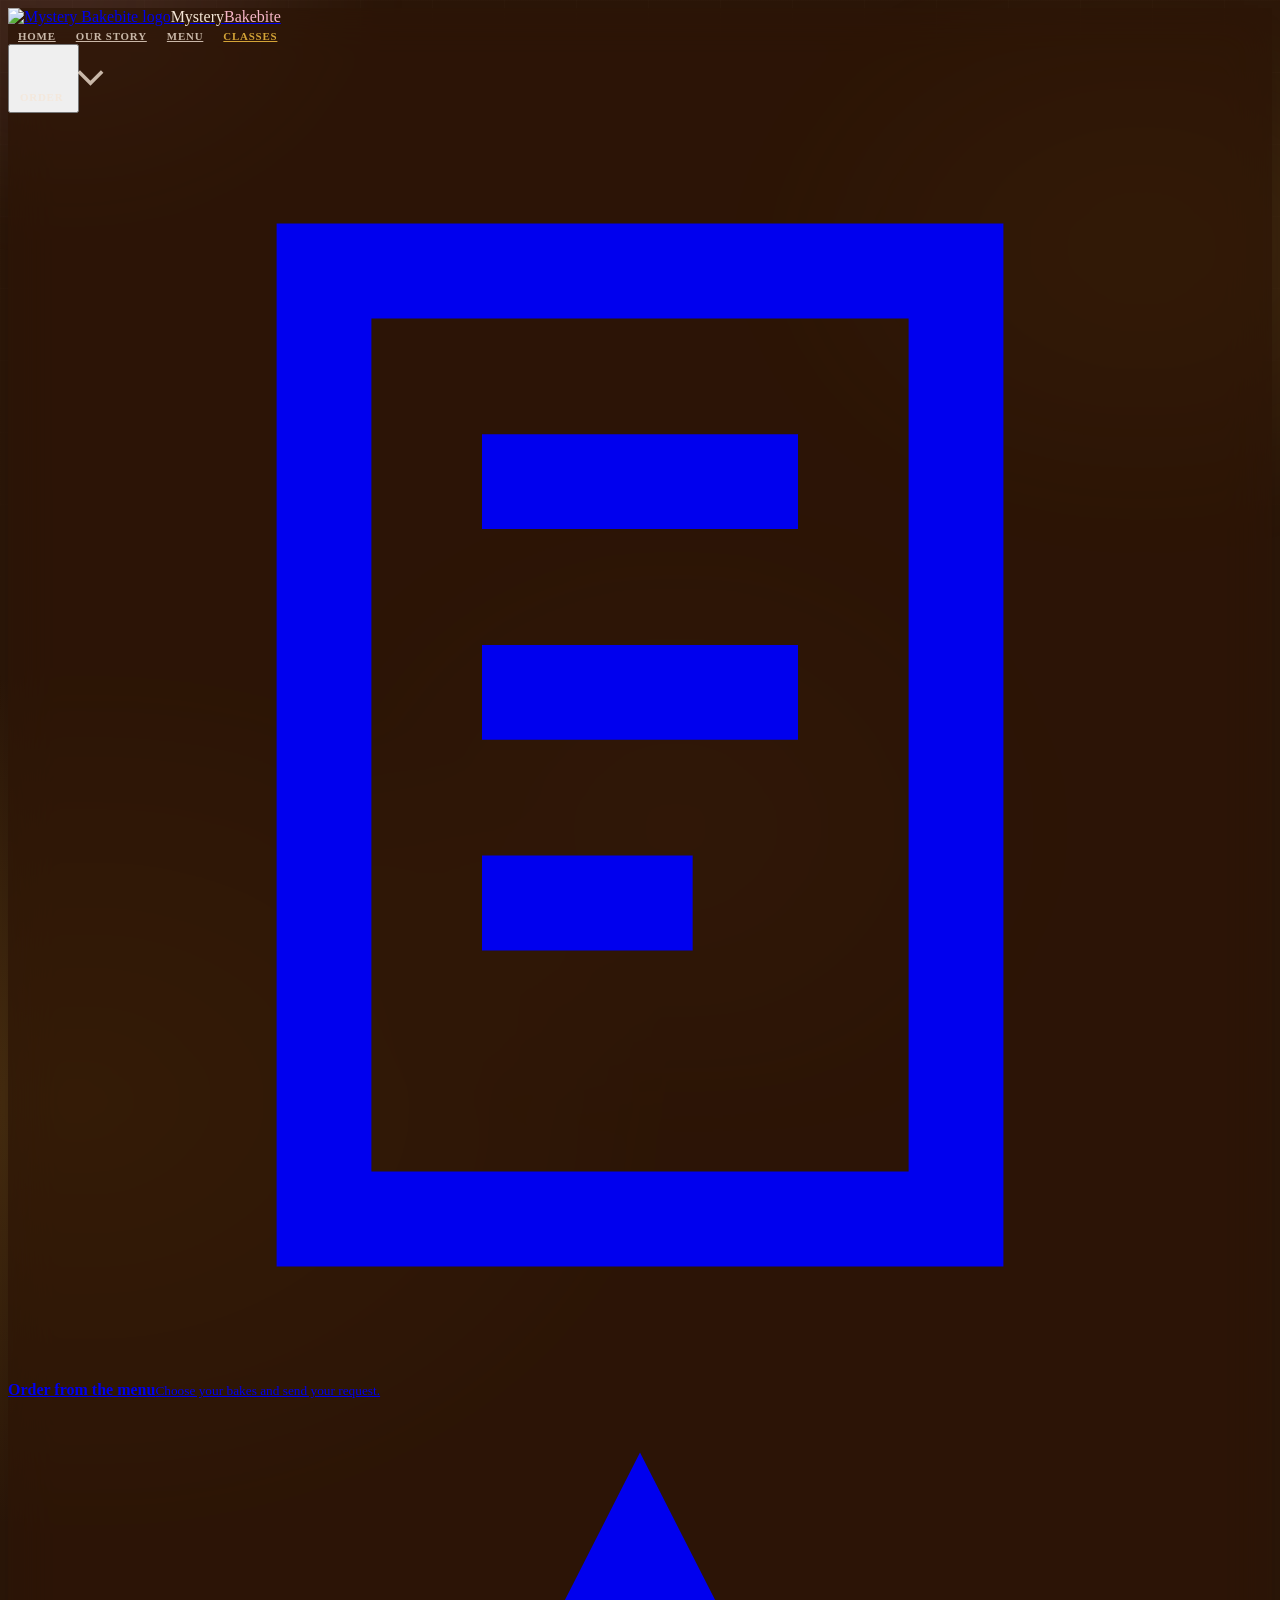
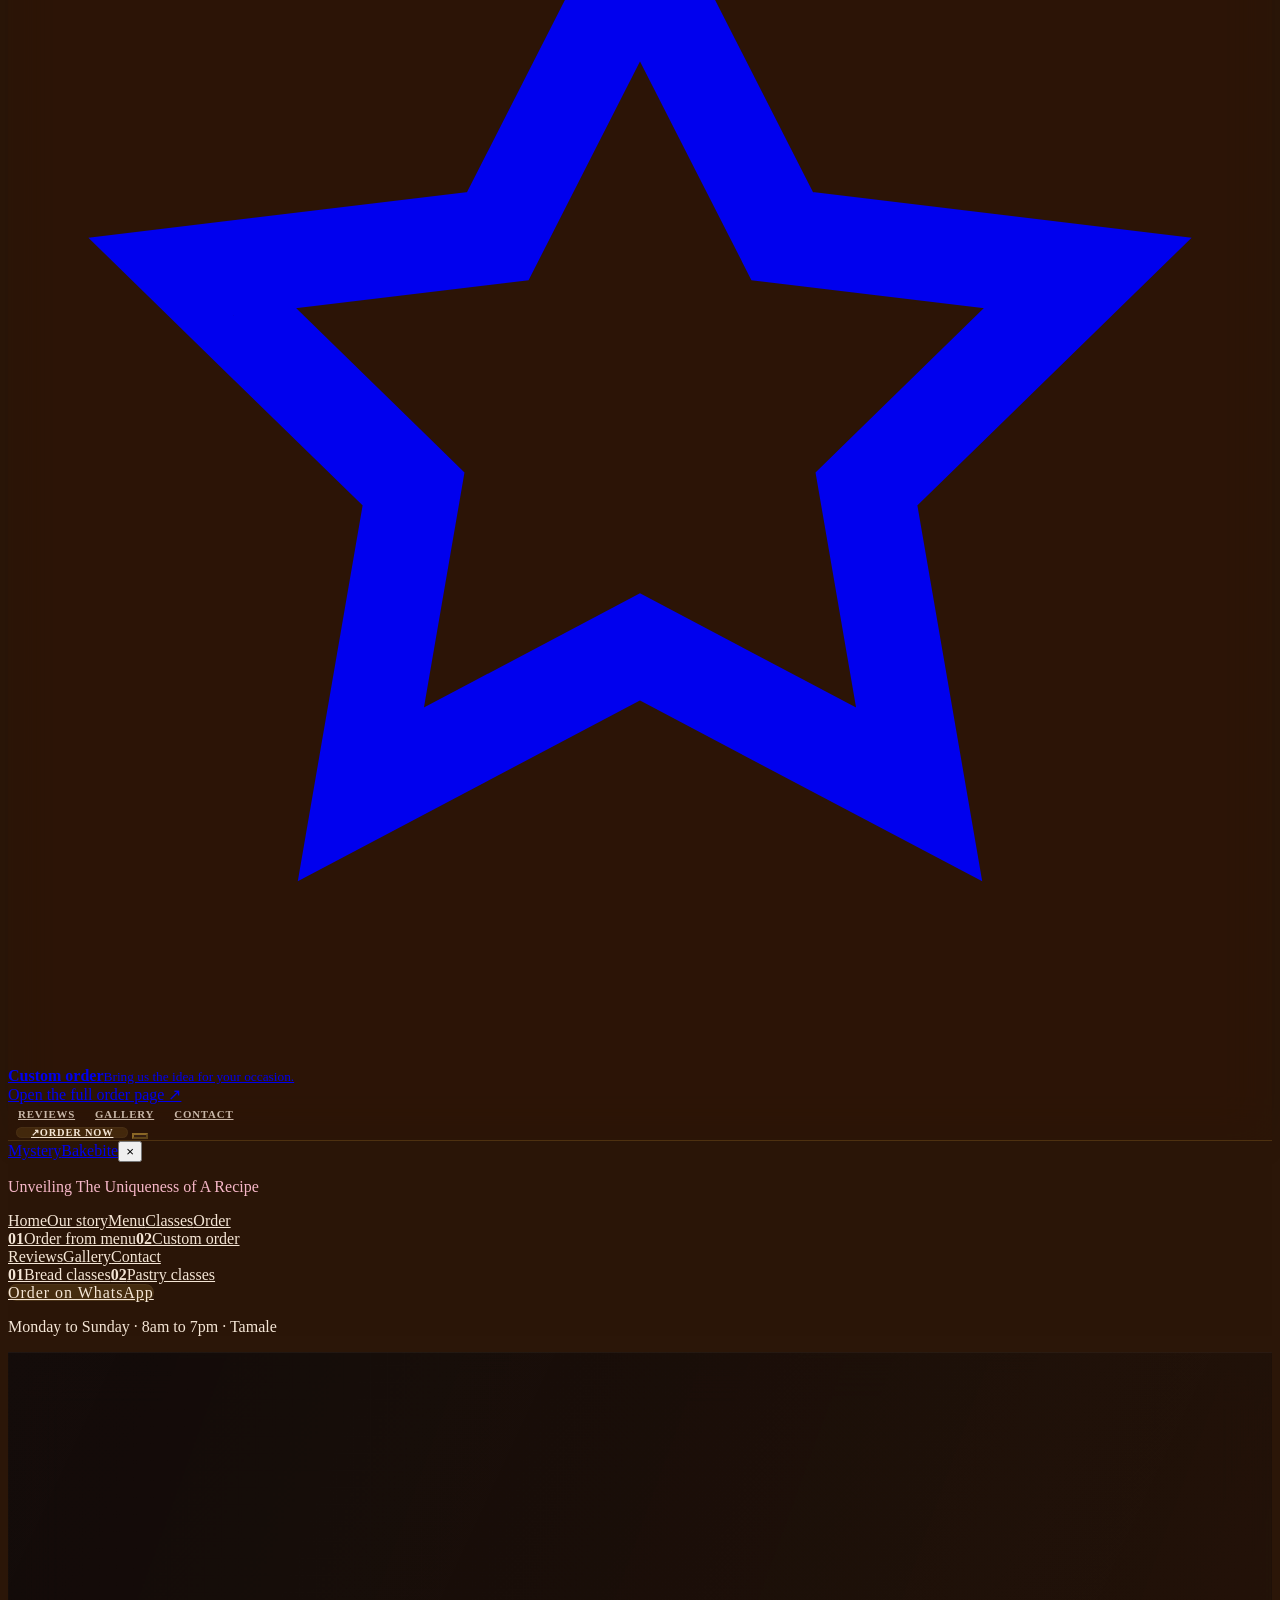
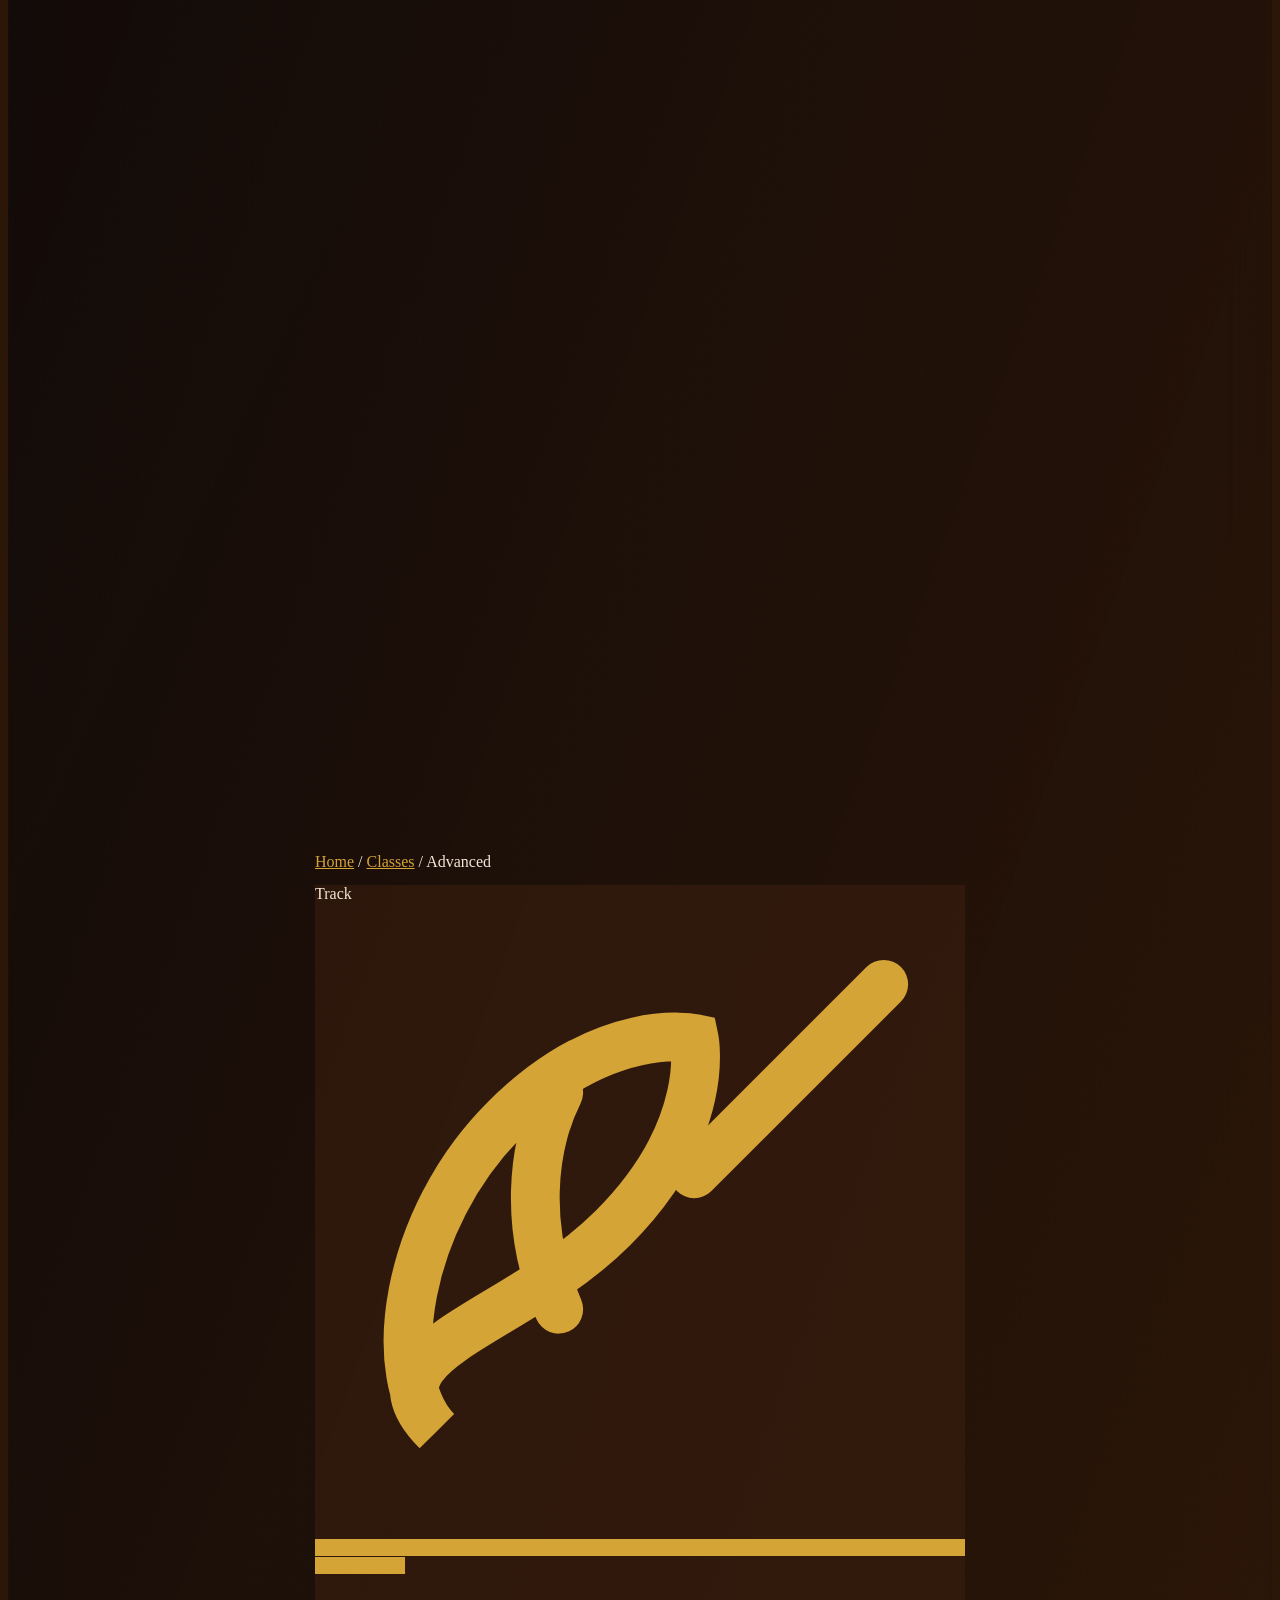
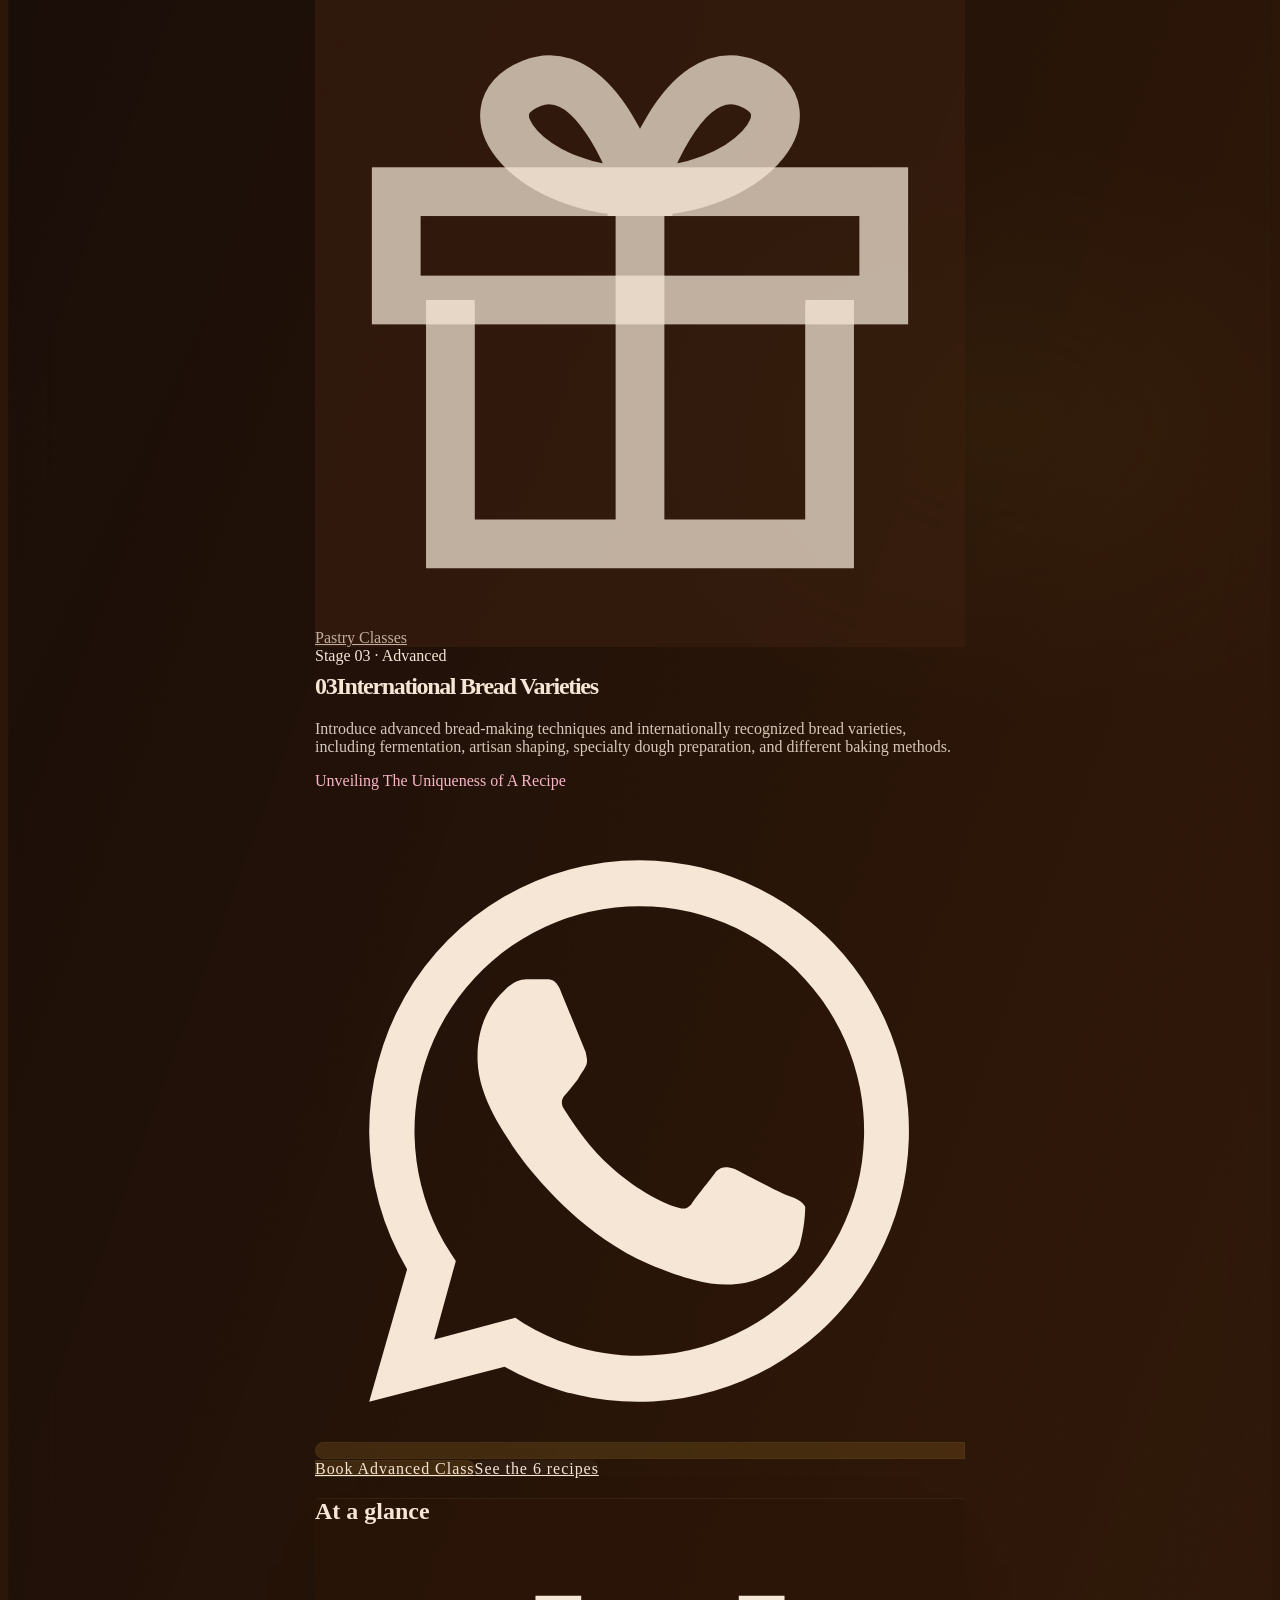
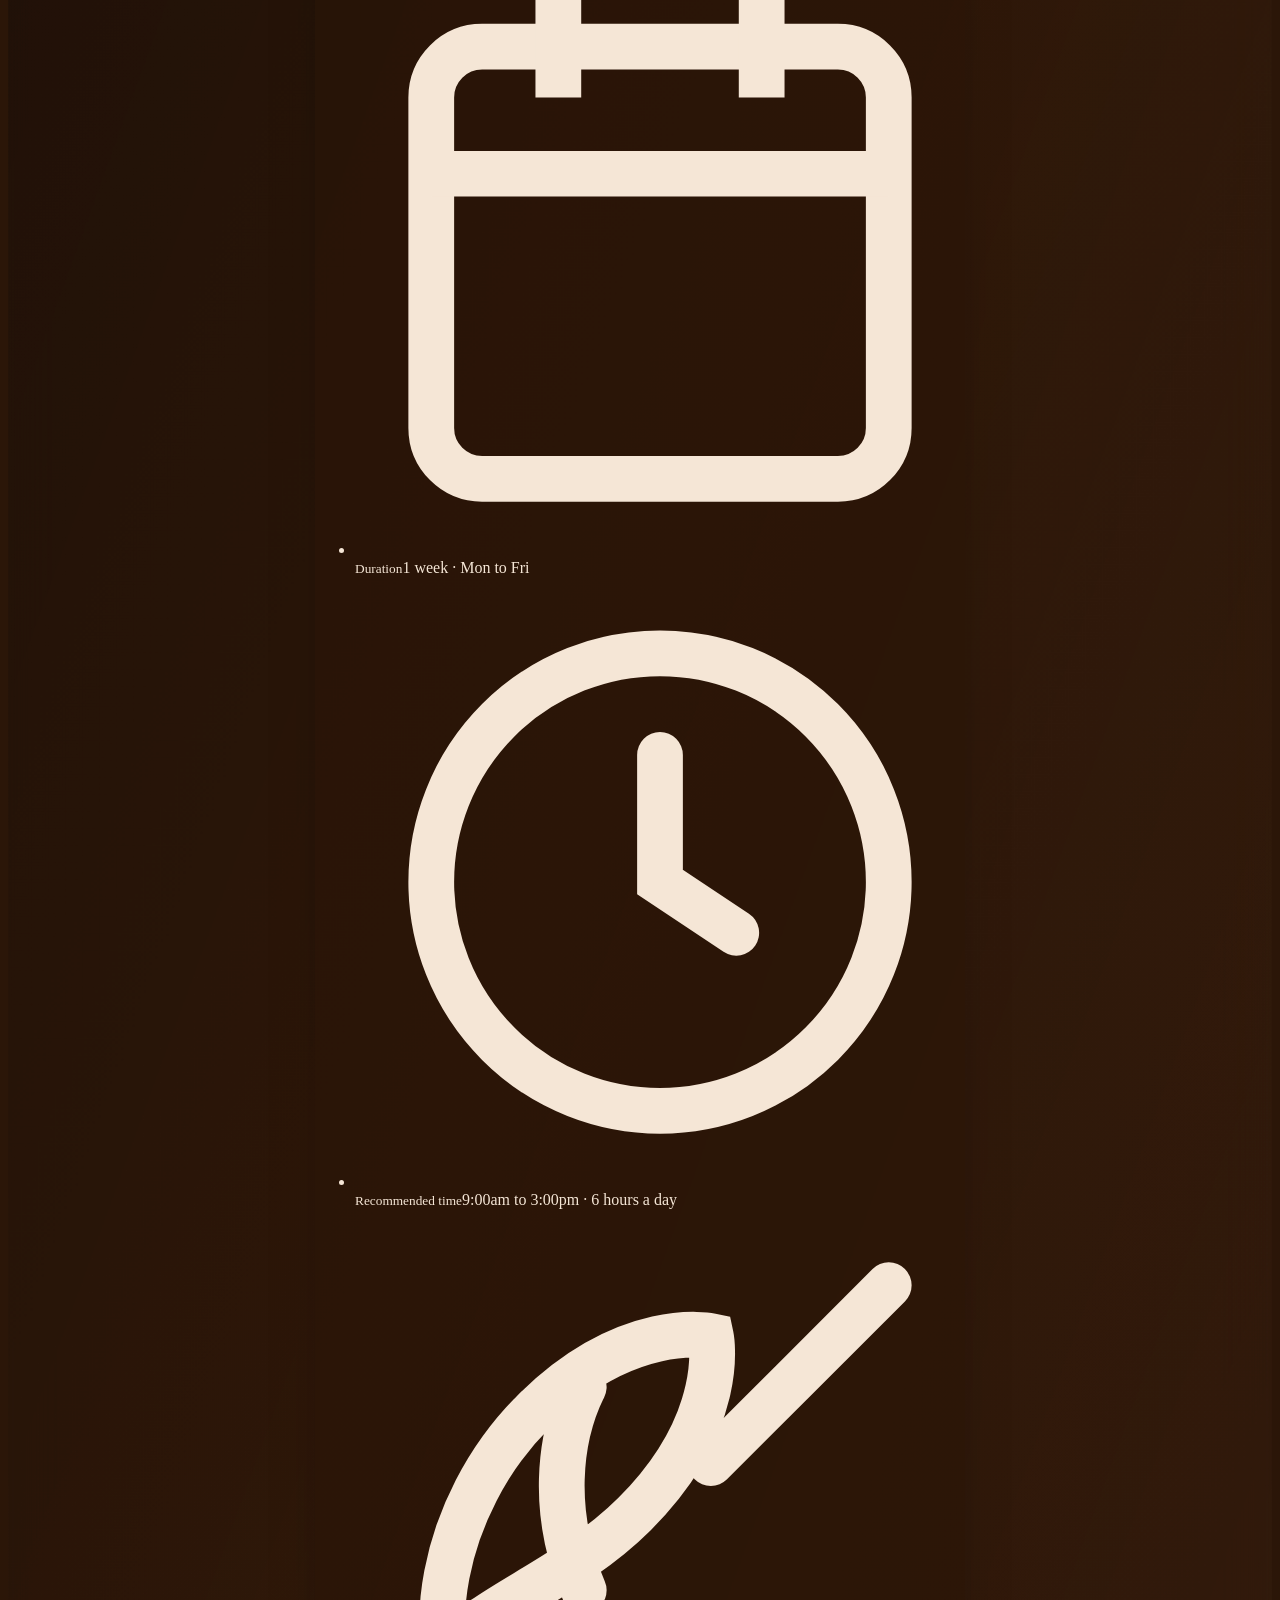
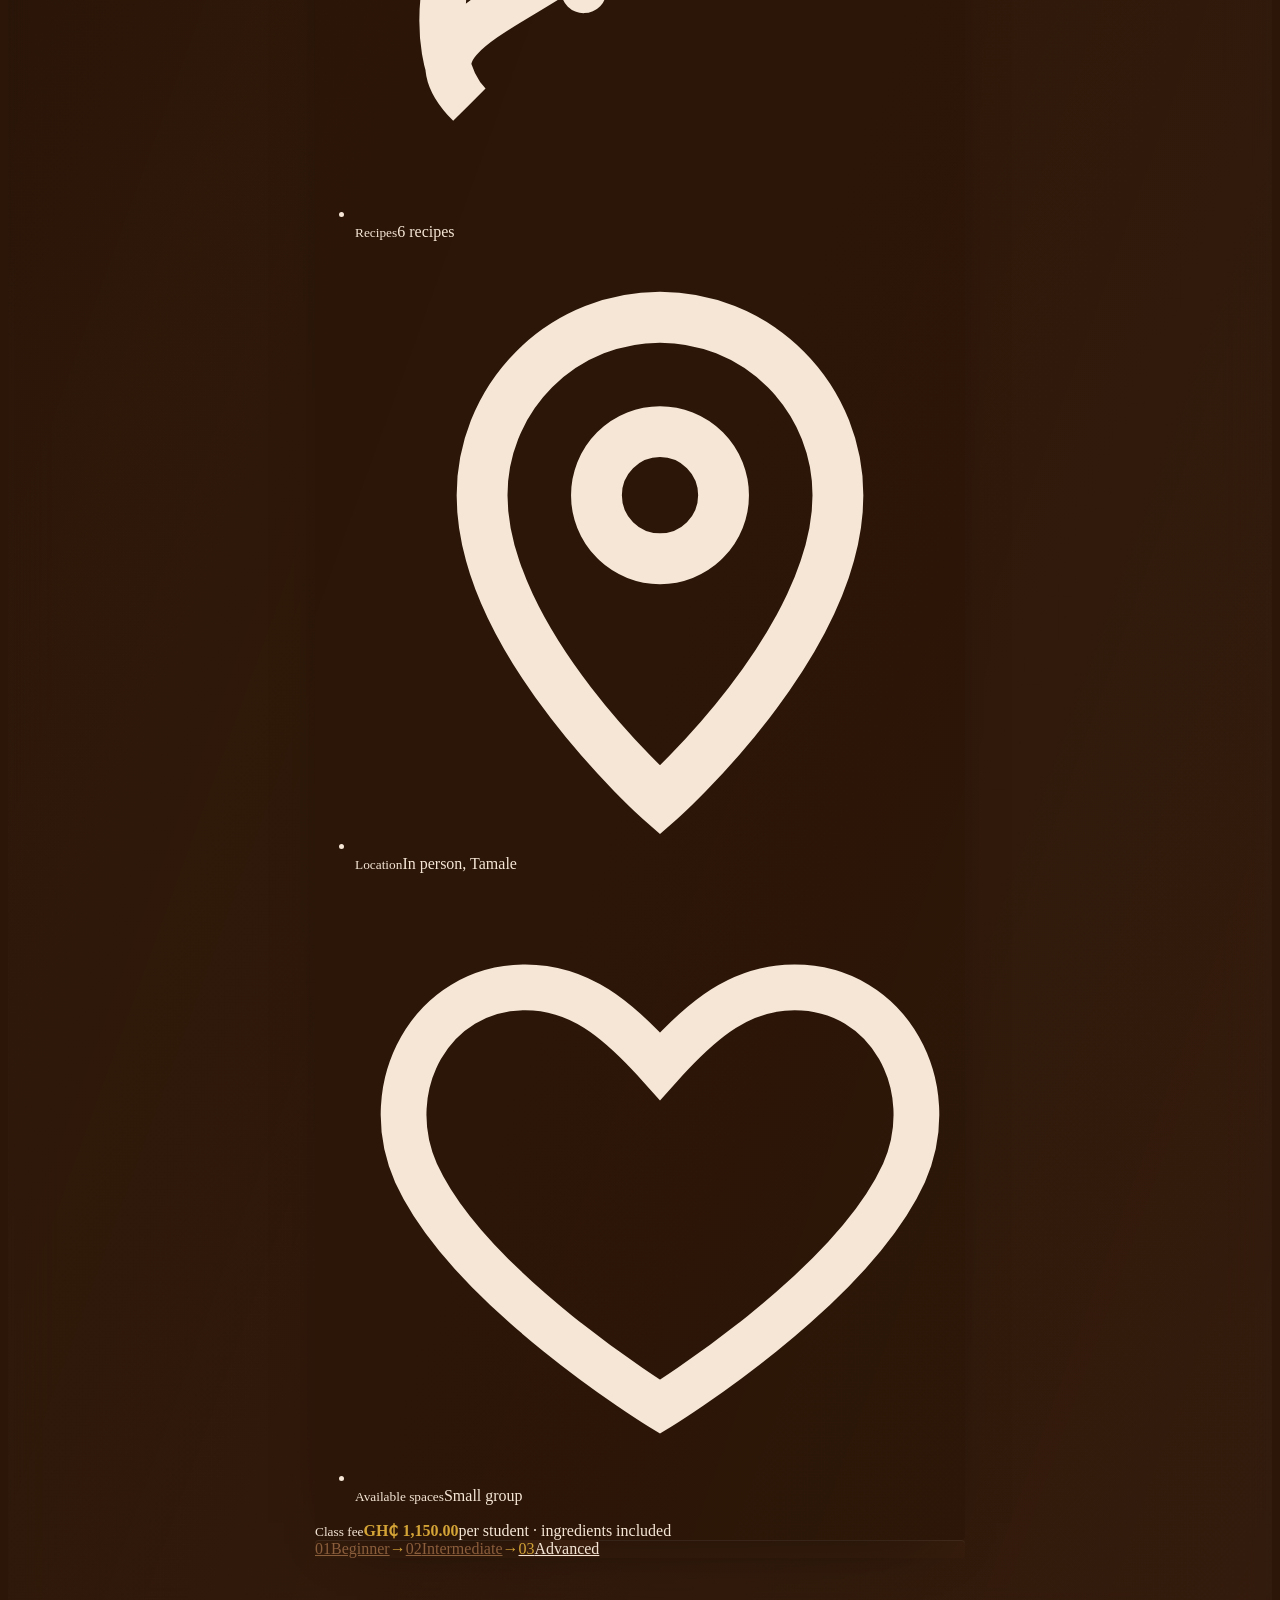
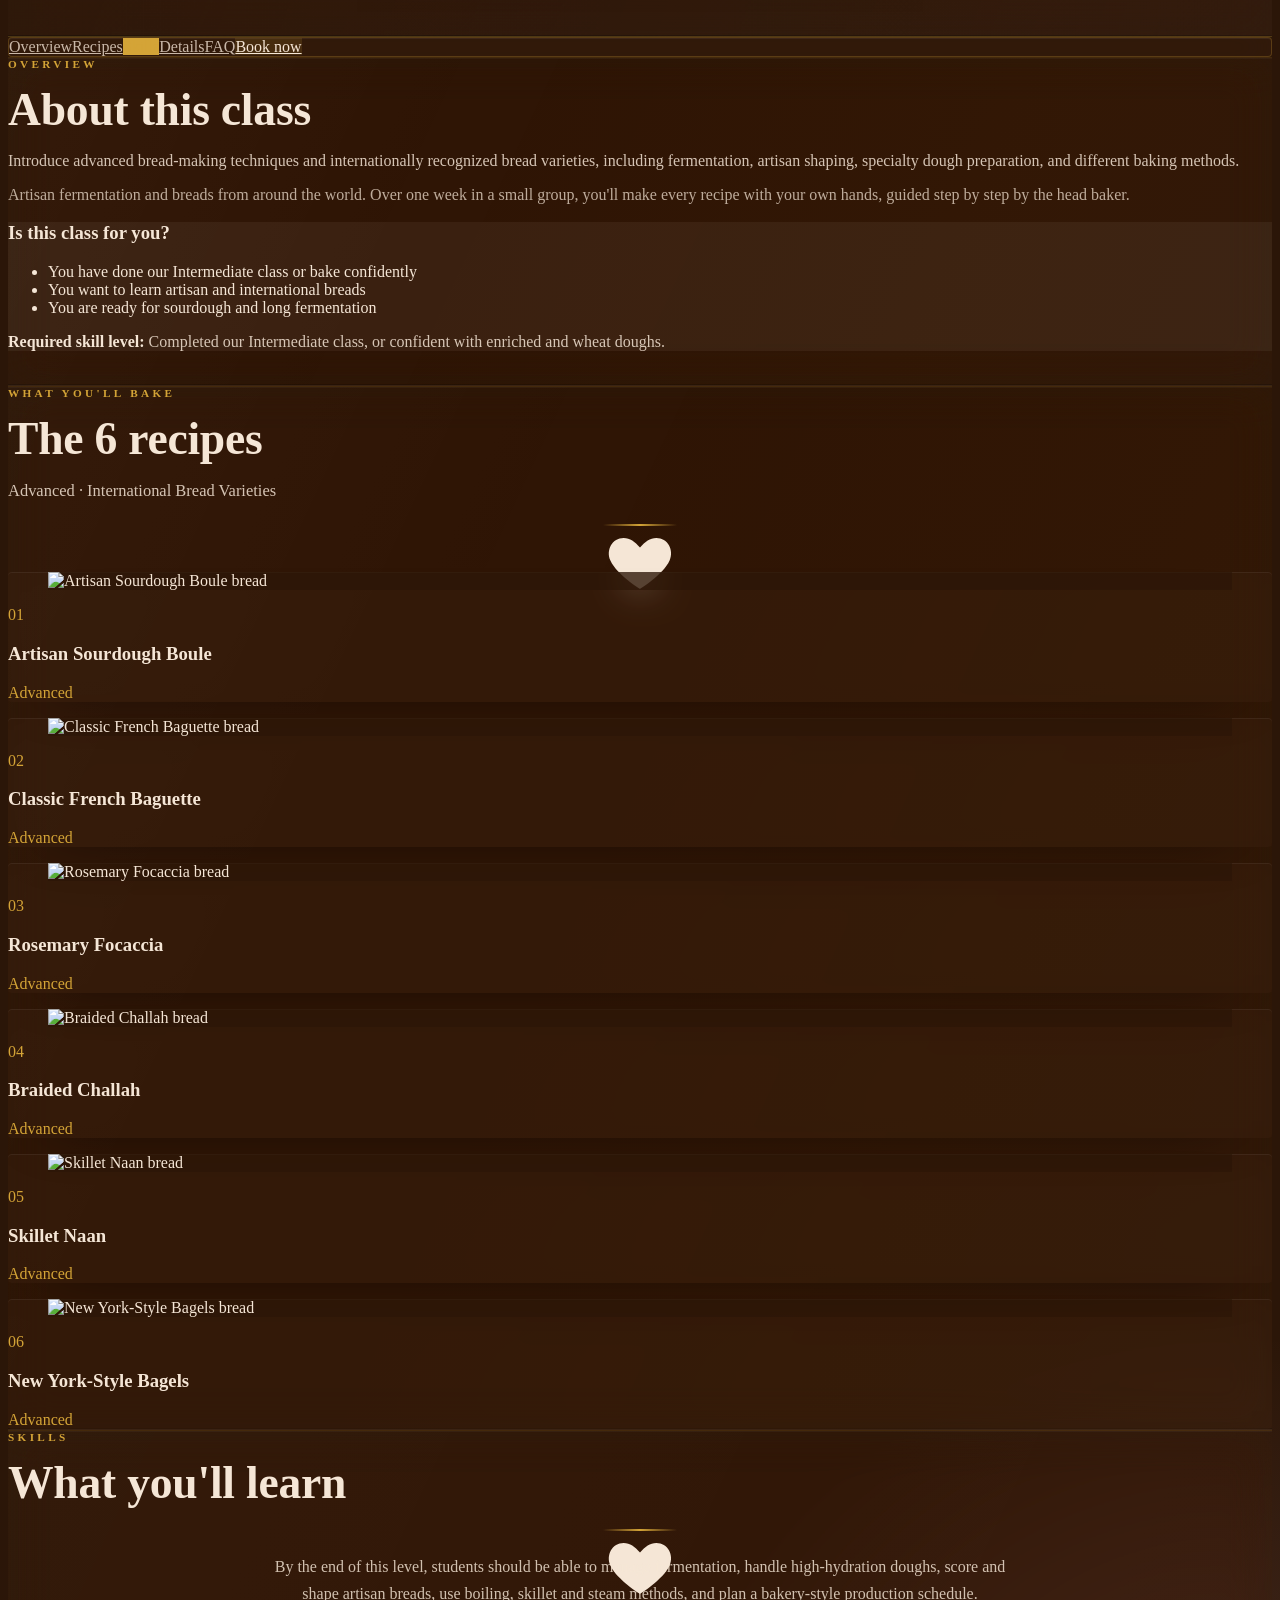
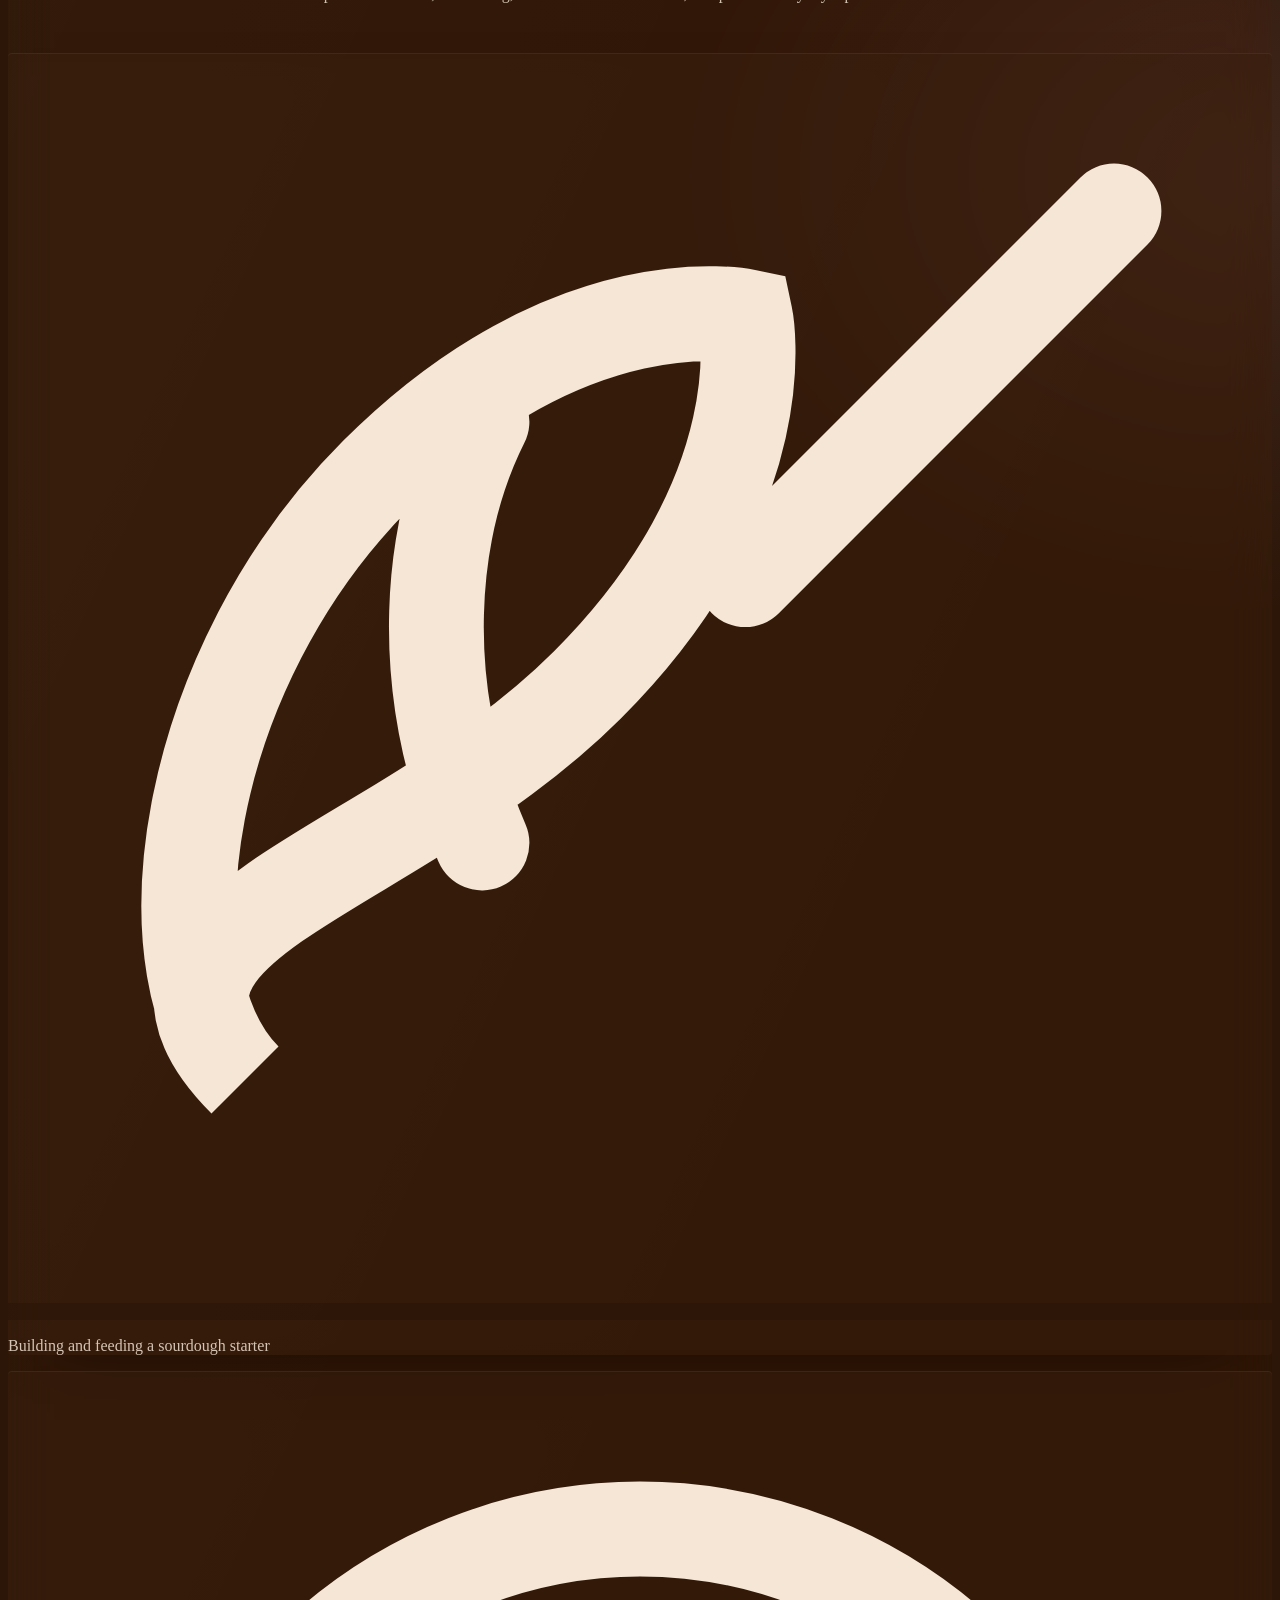
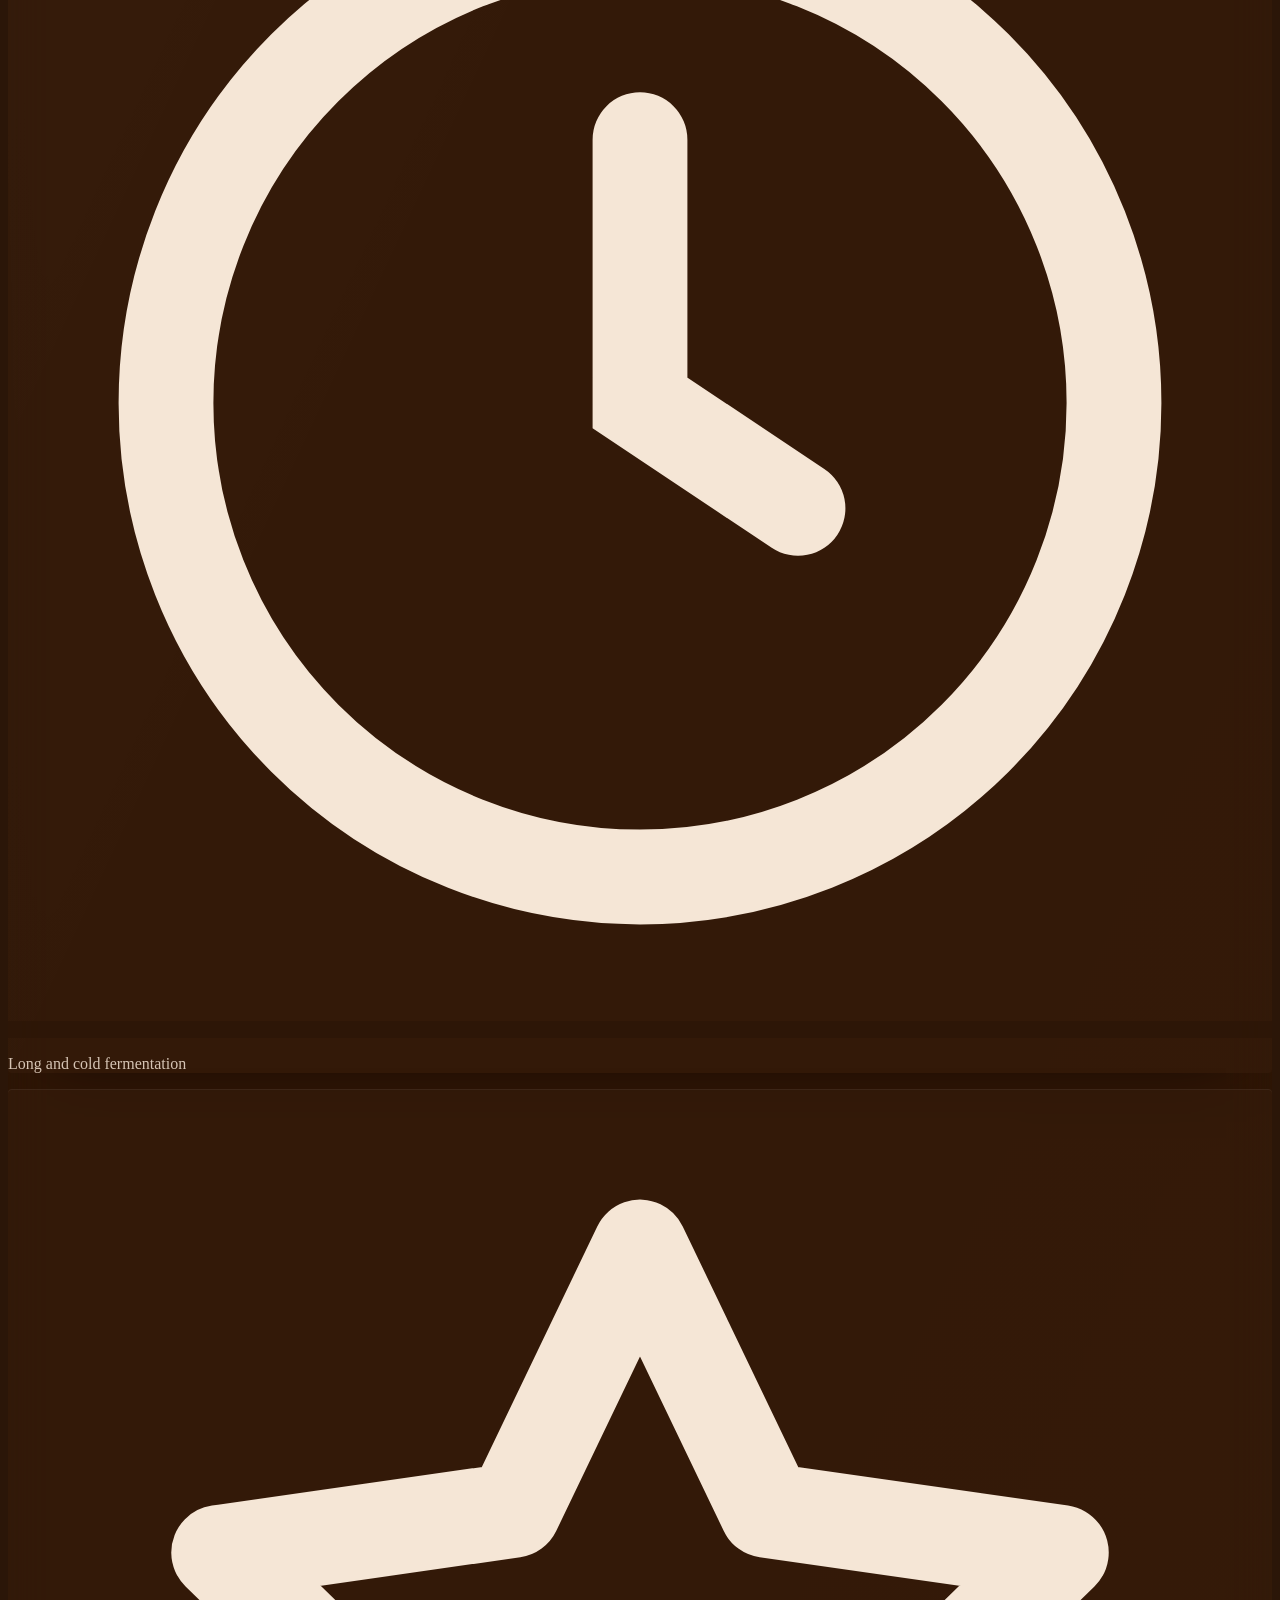
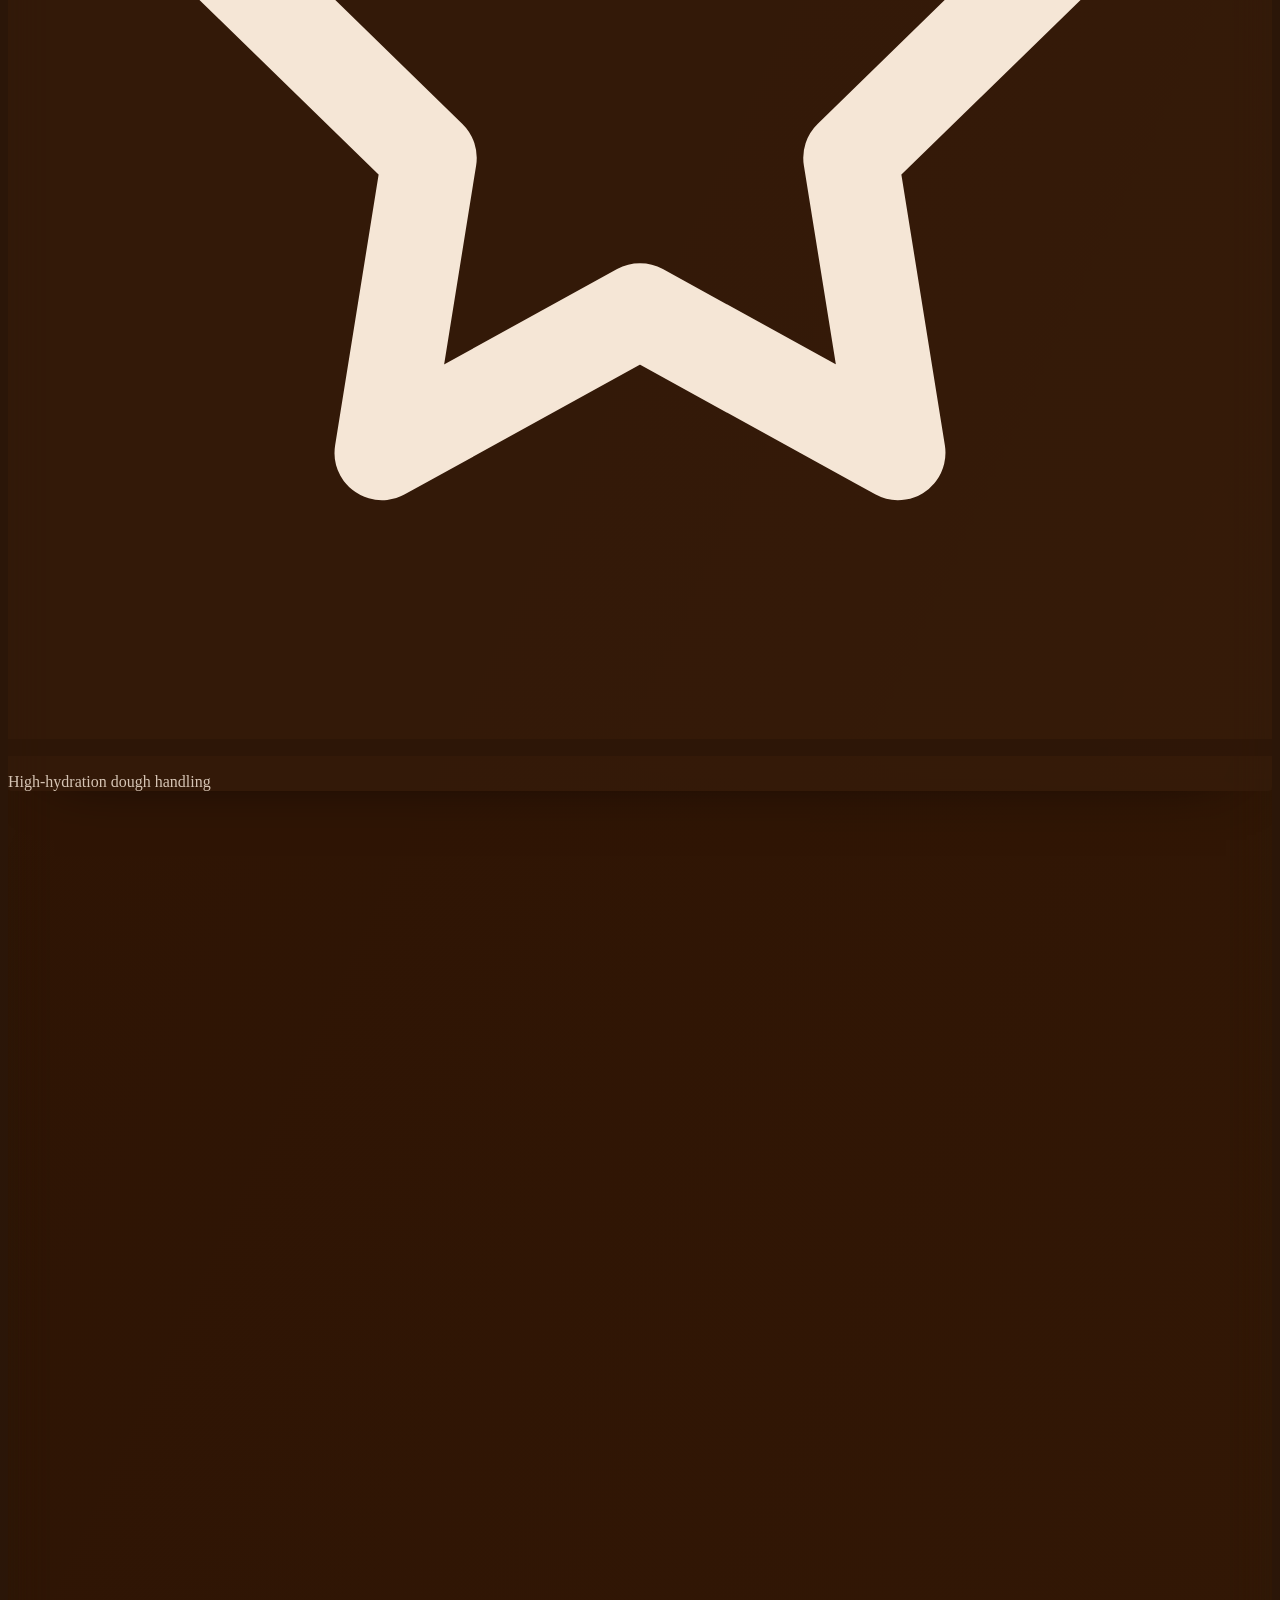
==== commit a4acb7d3: "v4.0" ====
--- a/class-advanced.html
+++ b/class-advanced.html
@@ -6,25 +6,11 @@
 <link href="https://fonts.googleapis.com/css2?family=Great+Vibes&amp;family=Playfair+Display:ital,wght@0,400;0,600;0,700;0,800;1,400&amp;display=swap" rel="stylesheet"/>
 <link href="css/style.css" rel="stylesheet"/><link href="css/lux.css" rel="stylesheet"/></head><body id="top" class="glass-page"><header class="site-header nav5 nav6"><div class="wrap nav5-inner">
 <a class="brand" href="index.html"><img class="brand-logo" src="assets/logo.webp" alt="Mystery Bakebite logo"><span class="brand-name"><span class="brand-mystery">Mystery</span><span class="brand-bakebite">Bakebite</span></span></a>
-<<<<<<< Updated upstream
-=======
-<<<<<<< HEAD
 <nav class="main-nav" aria-label="Main"><a class="nav-link" data-key="home" href="index.html">Home</a><a class="nav-link" data-key="story" href="index.html#story">Our story</a><a class="nav-link" data-key="menu" href="menu.html">Menu</a><a class="nav-link" data-key="classes" href="classes.html">Classes</a><div class="nav-item has-dd" data-key="order"><button class="nav-link dd-btn" type="button" aria-haspopup="true" aria-expanded="false">Order <svg class="chev" viewBox="0 0 24 24" fill="none" stroke="currentColor" stroke-width="1.8" aria-hidden="true"><path d="m6 9 6 6 6-6"></path></svg></button><div class="dd-panel"><div class="dd-inner"><a class="dd-link" href="order.html"><span class="dd-ic"><svg viewBox="0 0 24 24" fill="none" stroke="currentColor" stroke-width="1.8" aria-hidden="true"><path d="M6 3h12v18H6zM9 7h6M9 11h6M9 15h4"></path></svg></span><span><b>Order from the menu</b><small>Choose your bakes and send your request.</small></span></a><a class="dd-link" href="order.html#cat-cake-builder"><span class="dd-ic"><svg viewBox="0 0 24 24" fill="none" stroke="currentColor" stroke-width="1.8" aria-hidden="true"><path d="M12 3 14.7 8.3 20.5 9l-4.2 4.1 1 5.8-5.3-2.8-5.3 2.8 1-5.8L3.5 9l5.8-.7L12 3Z"></path></svg></span><span><b>Custom order</b><small>Bring us the idea for your occasion.</small></span></a></div><a class="dd-foot" href="order.html">Open the full order page ↗</a></div></div><a class="nav-link" data-key="reviews" href="index.html#reviews">Reviews</a><a class="nav-link" data-key="gallery" href="index.html#gallery">Gallery</a><a class="nav-link" data-key="contact" href="contact.html">Contact</a></nav>
 <a class="btn btn-wa header-wa" href="order.html"><span class="wa-symbol">↗</span><span class="wa-label">Order now</span></a>
 <button class="nav-toggle" aria-label="Open menu" aria-controls="drawer" aria-expanded="false"><span></span><span></span><span></span></button>
 </div></header>
 <div class="drawer" id="drawer" aria-hidden="true"><div class="dr-backdrop" data-close></div><aside class="dr-panel" role="dialog" aria-label="Menu"><div class="dr-top"><a class="brand" href="index.html"><img class="brand-logo" src="assets/logo.webp" alt=""><span class="brand-name"><span class="brand-mystery">Mystery</span><span class="brand-bakebite">Bakebite</span></span></a><button class="dr-close" aria-label="Close menu" data-close>×</button></div><p class="dr-slogan">Unveiling The Uniqueness of A Recipe</p><nav class="dr-nav"><a class="dr-main" href="index.html">Home</a><a class="dr-main" href="index.html#story">Our story</a><a class="dr-main" href="menu.html">Menu</a><a class="dr-main" href="classes.html">Classes</a><a class="dr-main" href="order.html">Order</a><div class="dr-levels dr-order-sub"><a class="dr-lv" href="order.html"><b>01</b>Order from menu</a><a class="dr-lv" href="order.html#cat-cake-builder"><b>02</b>Custom order</a></div><a class="dr-main" href="index.html#reviews">Reviews</a><a class="dr-main" href="index.html#gallery">Gallery</a><a class="dr-main" href="contact.html">Contact</a><div class="dr-levels"><a class="dr-lv" href="classes.html"><b>01</b>Bread classes</a><a class="dr-lv" href="pastries.html"><b>02</b>Pastry classes</a></div></nav><div class="dr-bottom"><a class="btn btn-wa" href="https://wa.me/233554520532?text=Hello%20Mystery%20Bakebite%21%20I%27d%20like%20to%20place%20an%20order%20%F0%9F%8D%A9" target="_blank" rel="noopener">Order on WhatsApp</a><p>Monday to Sunday · 8am to 7pm · Tamale</p></div></aside></div>
-=======
->>>>>>> Stashed changes
-<nav class="main-nav" aria-label="Main"><a class="nav-link" data-key="home" href="index.html">Home</a><a class="nav-link" data-key="story" href="index.html#story">Our story</a><a class="nav-link" data-key="menu" href="menu.html">Menu</a><a class="nav-link" data-key="classes" href="index.html#classes">Classes</a><a class="nav-link" data-key="custom" href="index.html#custom">Custom orders</a><a class="nav-link" data-key="reviews" href="index.html#reviews">Reviews</a><a class="nav-link" data-key="gallery" href="index.html#gallery">Gallery</a><a class="nav-link" data-key="order" href="order.html">Order</a><a class="nav-link" data-key="contact" href="index.html#contact">Contact</a></nav>
-<a class="btn btn-wa header-wa" href="order.html"><span class="wa-symbol">↗</span><span class="wa-label">Order now</span></a>
-<button class="nav-toggle" aria-label="Open menu" aria-controls="drawer" aria-expanded="false"><span></span><span></span><span></span></button>
-</div></header>
-<div class="drawer" id="drawer" aria-hidden="true"><div class="dr-backdrop" data-close></div><aside class="dr-panel" role="dialog" aria-label="Menu"><div class="dr-top"><a class="brand" href="index.html"><img class="brand-logo" src="assets/logo.webp" alt=""><span class="brand-name"><span class="brand-mystery">Mystery</span><span class="brand-bakebite">Bakebite</span></span></a><button class="dr-close" aria-label="Close menu" data-close>×</button></div><p class="dr-slogan">Unveiling The Uniqueness of A Recipe</p><nav class="dr-nav"><a class="dr-main" href="index.html">Home</a><a class="dr-main" href="index.html#story">Our story</a><a class="dr-main" href="menu.html">Menu</a><a class="dr-main" href="index.html#classes">Classes</a><a class="dr-main" href="index.html#custom">Custom orders</a><a class="dr-main" href="index.html#reviews">Reviews</a><a class="dr-main" href="index.html#gallery">Gallery</a><a class="dr-main" href="order.html">Order</a><a class="dr-main" href="index.html#contact">Contact</a><div class="dr-levels"><a class="dr-lv" href="classes.html"><b>01</b>Bread classes</a><a class="dr-lv" href="pastries.html"><b>02</b>Pastry classes</a></div></nav><div class="dr-bottom"><a class="btn btn-wa" href="https://wa.me/233554520532?text=Hello%20Mystery%20Bakebite%21%20I%27d%20like%20to%20place%20an%20order%20%F0%9F%8D%A9" target="_blank" rel="noopener">Order on WhatsApp</a><p>Monday to Sunday · 8am to 7pm · Tamale</p></div></aside></div>
-<<<<<<< Updated upstream
-=======
->>>>>>> 56839c03f68cbb81128e72180c3f364b8c97d799
->>>>>>> Stashed changes
 <main>
 <section class="page-hero lux-pagehero v3-page-hero cx-hero s-advanced"><div class="wrap">
 <p class="crumbs"><a href="index.html">Home</a> / <a href="classes.html">Classes</a> / Advanced</p>
@@ -82,14 +68,7 @@
 </form></div></section>
 <section class="cx-sec" id="faq"><div class="wrap faq-wrap"><div class="sec-head reveal"><span class="kicker">Questions</span><h2 class="sec-title">Frequently asked</h2><div class="divider"><svg fill="currentColor" viewbox="0 0 24 24"><path d="M12 21s-7.5-4.6-9.6-9.2C.9 8.4 3 4.5 6.7 4.5c2.1 0 3.6 1.2 5.3 3.1 1.7-1.9 3.2-3.1 5.3-3.1 3.7 0 5.8 3.9 4.3 7.3C19.5 16.4 12 21 12 21z"></path></svg></div></div><details class="faq reveal" open=""><summary>How do I pay?<span aria-hidden="true" class="fq-ic">+</span></summary><p>You can pay in cash when the class starts, or make full payment upfront through Mobile Money. We share the MoMo details in the WhatsApp chat when your booking is confirmed.</p></details><details class="faq reveal"><summary>Can I book more than one class?<span aria-hidden="true" class="fq-ic">+</span></summary><p>Yes. Book any 2 bread classes and get 15% off, or all 3 for 25% off. Just tick the classes you want in the booking form.</p></details><details class="faq reveal"><summary>Is this the right level for me?<span aria-hidden="true" class="fq-ic">+</span></summary><p>Completed our Intermediate class, or confident with enriched and wheat doughs. Not sure? Message us on WhatsApp and we will help you choose.</p></details><details class="faq reveal"><summary>When does the next class start?<span aria-hidden="true" class="fq-ic">+</span></summary><p>Classes run for one week, Monday to Friday. Choose a preferred start date in the form and we will confirm the date with you on WhatsApp.</p></details><details class="faq reveal"><summary>How is the class confirmed?<span aria-hidden="true" class="fq-ic">+</span></summary><p>We confirm the current class details, final fee, date and available space with you on WhatsApp before booking.</p></details></div></section>
 <section class="next-band"><div class="wrap nb-inner reveal"><div><span class="kicker">The full pathway</span><h2>Beginner → Intermediate → Advanced</h2><p>Book all three bread classes together and save 25%.</p></div><div class="nb-ctas"><a class="btn btn-ghost" href="classes.html">All bread classes <svg fill="none" stroke="currentColor" stroke-linecap="round" stroke-width="2.4" viewbox="0 0 24 24"><path d="M5 12h14M13 6l6 6-6 6"></path></svg></a><a class="btn btn-wa" href="class-advanced.html?add=all#book">Book full pathway</a></div></div></section>
-<<<<<<< HEAD
 </main><footer class="footer">
-=======
-</main><footer class="footer" id="contact">
-<<<<<<< Updated upstream
-=======
->>>>>>> 56839c03f68cbb81128e72180c3f364b8c97d799
->>>>>>> Stashed changes
 <div class="wrap"><div class="footer-grid">
 <div class="f-brand"><a class="brand" href="index.html"><img alt="Mystery Bakebite logo" class="f-logo" src="assets/logo.webp"/><span class="brand-name"><span class="brand-mystery">Mystery</span><span class="brand-bakebite">Bakebite</span></span></a>
 <p class="f-tag">Unveiling The Uniqueness of A Recipe</p>
--- a/css/lux.css
+++ b/css/lux.css
@@ -1470,13 +1470,6 @@
 .cake-simple-select-grid { grid-template-columns: repeat(3, minmax(0, 1fr)); }
 @media (max-width: 760px) { .cake-simple-select-grid { grid-template-columns: 1fr 1fr; } }
 @media (max-width: 560px) { .cake-simple-select-grid { grid-template-columns: 1fr; } }
-<<<<<<< HEAD
-<<<<<<< Updated upstream
-=======
-=======
-<<<<<<< HEAD
->>>>>>> 56839c03f68cbb81128e72180c3f364b8c97d799
->>>>>>> Stashed changes
 
 /* =====================================================================
    Homepage relaunch — editorial bakery + practical learning
@@ -1731,15 +1724,7 @@
    Homepage v5 — sleek modern polish over the dark glass direction
    ===================================================================== */
 .home-v2 {
-<<<<<<< Updated upstream
-  --v2-ui: 'Inter', 'Helvetica Neue', Arial, sans-serif;
-=======
-<<<<<<< HEAD
   --v2-ui: var(--font-body);
-=======
-  --v2-ui: 'Inter', 'Helvetica Neue', Arial, sans-serif;
->>>>>>> 56839c03f68cbb81128e72180c3f364b8c97d799
->>>>>>> Stashed changes
   font-family: var(--v2-ui);
   letter-spacing: .005em;
 }
@@ -1883,15 +1868,7 @@
   --site-line: rgba(245,230,214,.16);
   --site-glass: rgba(58,31,15,.46);
   --site-glass-strong: rgba(139,94,60,.22);
-<<<<<<< Updated upstream
-  --site-ui: 'Inter', 'Helvetica Neue', Arial, sans-serif;
-=======
-<<<<<<< HEAD
   --site-ui: var(--font-body);
-=======
-  --site-ui: 'Inter', 'Helvetica Neue', Arial, sans-serif;
->>>>>>> 56839c03f68cbb81128e72180c3f364b8c97d799
->>>>>>> Stashed changes
   position: relative;
   isolation: isolate;
   min-height: 100vh;
@@ -1939,11 +1916,6 @@
 .glass-page .subnav { border: 1px solid rgba(212,164,55,.27); background: rgba(58,31,15,.48); box-shadow: inset 0 1px 0 rgba(255,255,255,.06); backdrop-filter: blur(18px); -webkit-backdrop-filter: blur(18px); }.glass-page .subnav a { color: rgba(245,230,214,.78); }.glass-page .subnav a:hover, .glass-page .subnav a.active { color: var(--site-gold); }.glass-page .subnav .sn-book { border-color: var(--site-gold); background: rgba(212,164,55,.14); color: var(--site-cream); }
 .home-v2 .site-header .main-nav, .glass-page .site-header .main-nav { min-width: 0; }.home-v2 .site-header .nav5-inner, .glass-page .site-header .nav5-inner { gap: 12px; }
 @media (max-width: 760px) { .home-v2 .nav5 .header-wa, .glass-page .nav5 .header-wa { padding: 0 11px; }.home-v2 .v2-lede, .home-v2 .v2-section-intro > p:last-child, .home-v2 .v2-heading-aside p, .home-v2 .v2-class-head > p, .home-v2 .v2-custom-copy > p:not(.v2-overline), .home-v2 .v2-review-head > p:last-child { color: rgba(245,230,214,.9); } }
-<<<<<<< Updated upstream
-=======
->>>>>>> 51f0f046e2bf648c76ee5f706b0f80538b955777
-=======
-<<<<<<< HEAD
 
 /* =====================================================================
    Page hero refinement, custom-cake continuity, and contact page
@@ -2223,8 +2195,3 @@
   .home-v2 .v3-image-shell { width: 92%; }
   .home-v2 .v3-hero-footer { gap: 9px; }
 }
-=======
-=======
->>>>>>> 51f0f046e2bf648c76ee5f706b0f80538b955777
->>>>>>> 56839c03f68cbb81128e72180c3f364b8c97d799
->>>>>>> Stashed changes
